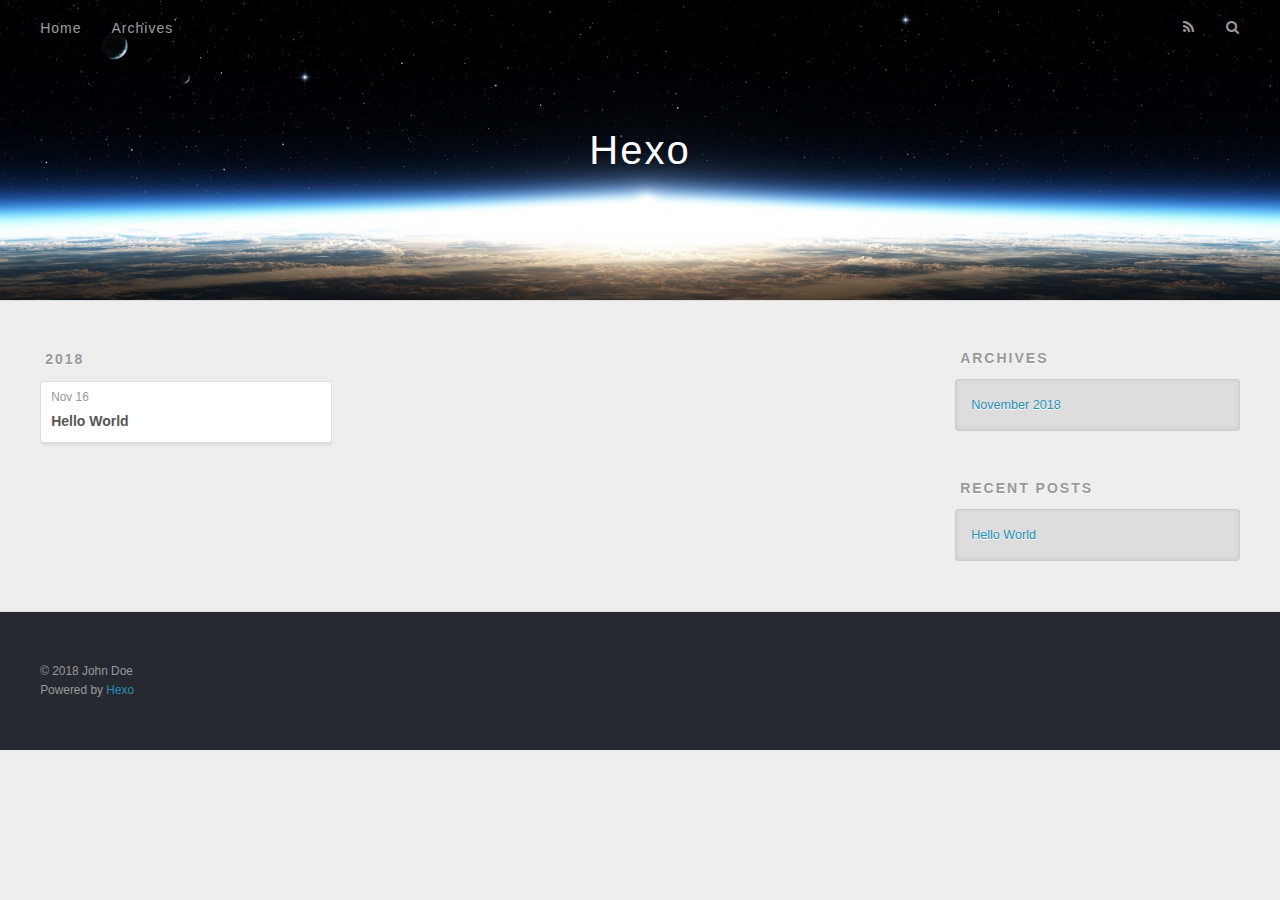
==== archives/index.html @ 85a5ee6f "Site updated: 2018-11-16 16:21:02" ====
<!DOCTYPE html>
<html>
<head><meta name="generator" content="Hexo 3.8.0">
  <meta charset="utf-8">
  

  
  <title>Archives | Hexo</title>
  <meta name="viewport" content="width=device-width, initial-scale=1, maximum-scale=1">
  <meta property="og:type" content="website">
<meta property="og:title" content="Hexo">
<meta property="og:url" content="http://yoursite.com/archives/index.html">
<meta property="og:site_name" content="Hexo">
<meta property="og:locale" content="default">
<meta name="twitter:card" content="summary">
<meta name="twitter:title" content="Hexo">
  
    <link rel="alternate" href="/atom.xml" title="Hexo" type="application/atom+xml">
  
  
    <link rel="icon" href="/favicon.png">
  
  
    <link href="//fonts.googleapis.com/css?family=Source+Code+Pro" rel="stylesheet" type="text/css">
  
  <link rel="stylesheet" href="/css/style.css">
</head>
</html>
<body>
  <div id="container">
    <div id="wrap">
      <header id="header">
  <div id="banner"></div>
  <div id="header-outer" class="outer">
    <div id="header-title" class="inner">
      <h1 id="logo-wrap">
        <a href="/" id="logo">Hexo</a>
      </h1>
      
    </div>
    <div id="header-inner" class="inner">
      <nav id="main-nav">
        <a id="main-nav-toggle" class="nav-icon"></a>
        
          <a class="main-nav-link" href="/">Home</a>
        
          <a class="main-nav-link" href="/archives">Archives</a>
        
      </nav>
      <nav id="sub-nav">
        
          <a id="nav-rss-link" class="nav-icon" href="/atom.xml" title="RSS Feed"></a>
        
        <a id="nav-search-btn" class="nav-icon" title="Search"></a>
      </nav>
      <div id="search-form-wrap">
        <form action="//google.com/search" method="get" accept-charset="UTF-8" class="search-form"><input type="search" name="q" class="search-form-input" placeholder="Search"><button type="submit" class="search-form-submit">&#xF002;</button><input type="hidden" name="sitesearch" value="http://yoursite.com"></form>
      </div>
    </div>
  </div>
</header>
      <div class="outer">
        <section id="main">
  
  
    
    
      
      
      <section class="archives-wrap">
        <div class="archive-year-wrap">
          <a href="/archives/2018" class="archive-year">2018</a>
        </div>
        <div class="archives">
    
    <article class="archive-article archive-type-post">
  <div class="archive-article-inner">
    <header class="archive-article-header">
      <a href="/2018/11/16/hello-world/" class="archive-article-date">
  <time datetime="2018-11-16T08:05:52.995Z" itemprop="datePublished">Nov 16</time>
</a>
      
  
    <h1 itemprop="name">
      <a class="archive-article-title" href="/2018/11/16/hello-world/">Hello World</a>
    </h1>
  

    </header>
  </div>
</article>
  
  
    </div></section>
  


</section>
        
          <aside id="sidebar">
  
    

  
    

  
    
  
    
  <div class="widget-wrap">
    <h3 class="widget-title">Archives</h3>
    <div class="widget">
      <ul class="archive-list"><li class="archive-list-item"><a class="archive-list-link" href="/archives/2018/11/">November 2018</a></li></ul>
    </div>
  </div>


  
    
  <div class="widget-wrap">
    <h3 class="widget-title">Recent Posts</h3>
    <div class="widget">
      <ul>
        
          <li>
            <a href="/2018/11/16/hello-world/">Hello World</a>
          </li>
        
      </ul>
    </div>
  </div>

  
</aside>
        
      </div>
      <footer id="footer">
  
  <div class="outer">
    <div id="footer-info" class="inner">
      &copy; 2018 John Doe<br>
      Powered by <a href="http://hexo.io/" target="_blank">Hexo</a>
    </div>
  </div>
</footer>
    </div>
    <nav id="mobile-nav">
  
    <a href="/" class="mobile-nav-link">Home</a>
  
    <a href="/archives" class="mobile-nav-link">Archives</a>
  
</nav>
    

<script src="//ajax.googleapis.com/ajax/libs/jquery/2.0.3/jquery.min.js"></script>


  <link rel="stylesheet" href="/fancybox/jquery.fancybox.css">
  <script src="/fancybox/jquery.fancybox.pack.js"></script>


<script src="/js/script.js"></script>



  </div>
</body>
</html>
---- css/style.css ----
body {
  width: 100%;
}
body:before,
body:after {
  content: "";
  display: table;
}
body:after {
  clear: both;
}
html,
body,
div,
span,
applet,
object,
iframe,
h1,
h2,
h3,
h4,
h5,
h6,
p,
blockquote,
pre,
a,
abbr,
acronym,
address,
big,
cite,
code,
del,
dfn,
em,
img,
ins,
kbd,
q,
s,
samp,
small,
strike,
strong,
sub,
sup,
tt,
var,
dl,
dt,
dd,
ol,
ul,
li,
fieldset,
form,
label,
legend,
table,
caption,
tbody,
tfoot,
thead,
tr,
th,
td {
  margin: 0;
  padding: 0;
  border: 0;
  outline: 0;
  font-weight: inherit;
  font-style: inherit;
  font-family: inherit;
  font-size: 100%;
  vertical-align: baseline;
}
body {
  line-height: 1;
  color: #000;
  background: #fff;
}
ol,
ul {
  list-style: none;
}
table {
  border-collapse: separate;
  border-spacing: 0;
  vertical-align: middle;
}
caption,
th,
td {
  text-align: left;
  font-weight: normal;
  vertical-align: middle;
}
a img {
  border: none;
}
input,
button {
  margin: 0;
  padding: 0;
}
input::-moz-focus-inner,
button::-moz-focus-inner {
  border: 0;
  padding: 0;
}
@font-face {
  font-family: FontAwesome;
  font-style: normal;
  font-weight: normal;
  src: url("fonts/fontawesome-webfont.eot?v=#4.0.3");
  src: url("fonts/fontawesome-webfont.eot?#iefix&v=#4.0.3") format("embedded-opentype"), url("fonts/fontawesome-webfont.woff?v=#4.0.3") format("woff"), url("fonts/fontawesome-webfont.ttf?v=#4.0.3") format("truetype"), url("fonts/fontawesome-webfont.svg#fontawesomeregular?v=#4.0.3") format("svg");
}
html,
body,
#container {
  height: 100%;
}
body {
  background: #eee;
  font: 14px -apple-system, BlinkMacSystemFont, "Segoe UI", "Roboto", "Oxygen", "Ubuntu", "Cantarell", "Fira Sans", "Droid Sans", "Helvetica Neue", sans-serif;
  -webkit-text-size-adjust: 100%;
}
.outer {
  max-width: 1220px;
  margin: 0 auto;
  padding: 0 20px;
}
.outer:before,
.outer:after {
  content: "";
  display: table;
}
.outer:after {
  clear: both;
}
.inner {
  display: inline;
  float: left;
  width: 98.33333333333333%;
  margin: 0 0.833333333333333%;
}
.left,
.alignleft {
  float: left;
}
.right,
.alignright {
  float: right;
}
.clear {
  clear: both;
}
#container {
  position: relative;
}
.mobile-nav-on {
  overflow: hidden;
}
#wrap {
  height: 100%;
  width: 100%;
  position: absolute;
  top: 0;
  left: 0;
  -webkit-transition: 0.2s ease-out;
  -moz-transition: 0.2s ease-out;
  -ms-transition: 0.2s ease-out;
  transition: 0.2s ease-out;
  z-index: 1;
  background: #eee;
}
.mobile-nav-on #wrap {
  left: 280px;
}
@media screen and (min-width: 768px) {
  #main {
    display: inline;
    float: left;
    width: 73.33333333333333%;
    margin: 0 0.833333333333333%;
  }
}
.article-date,
.article-category-link,
.archive-year,
.widget-title {
  text-decoration: none;
  text-transform: uppercase;
  letter-spacing: 2px;
  color: #999;
  margin-bottom: 1em;
  margin-left: 5px;
  line-height: 1em;
  text-shadow: 0 1px #fff;
  font-weight: bold;
}
.article-inner,
.archive-article-inner {
  background: #fff;
  -webkit-box-shadow: 1px 2px 3px #ddd;
  box-shadow: 1px 2px 3px #ddd;
  border: 1px solid #ddd;
  border-radius: 3px;
}
.article-entry h1,
.widget h1 {
  font-size: 2em;
}
.article-entry h2,
.widget h2 {
  font-size: 1.5em;
}
.article-entry h3,
.widget h3 {
  font-size: 1.3em;
}
.article-entry h4,
.widget h4 {
  font-size: 1.2em;
}
.article-entry h5,
.widget h5 {
  font-size: 1em;
}
.article-entry h6,
.widget h6 {
  font-size: 1em;
  color: #999;
}
.article-entry hr,
.widget hr {
  border: 1px dashed #ddd;
}
.article-entry strong,
.widget strong {
  font-weight: bold;
}
.article-entry em,
.widget em,
.article-entry cite,
.widget cite {
  font-style: italic;
}
.article-entry sup,
.widget sup,
.article-entry sub,
.widget sub {
  font-size: 0.75em;
  line-height: 0;
  position: relative;
  vertical-align: baseline;
}
.article-entry sup,
.widget sup {
  top: -0.5em;
}
.article-entry sub,
.widget sub {
  bottom: -0.2em;
}
.article-entry small,
.widget small {
  font-size: 0.85em;
}
.article-entry acronym,
.widget acronym,
.article-entry abbr,
.widget abbr {
  border-bottom: 1px dotted;
}
.article-entry ul,
.widget ul,
.article-entry ol,
.widget ol,
.article-entry dl,
.widget dl {
  margin: 0 20px;
  line-height: 1.6em;
}
.article-entry ul ul,
.widget ul ul,
.article-entry ol ul,
.widget ol ul,
.article-entry ul ol,
.widget ul ol,
.article-entry ol ol,
.widget ol ol {
  margin-top: 0;
  margin-bottom: 0;
}
.article-entry ul,
.widget ul {
  list-style: disc;
}
.article-entry ol,
.widget ol {
  list-style: decimal;
}
.article-entry dt,
.widget dt {
  font-weight: bold;
}
#header {
  height: 300px;
  position: relative;
  border-bottom: 1px solid #ddd;
}
#header:before,
#header:after {
  content: "";
  position: absolute;
  left: 0;
  right: 0;
  height: 40px;
}
#header:before {
  top: 0;
  background: -webkit-linear-gradient(rgba(0,0,0,0.2), transparent);
  background: -moz-linear-gradient(rgba(0,0,0,0.2), transparent);
  background: -ms-linear-gradient(rgba(0,0,0,0.2), transparent);
  background: linear-gradient(rgba(0,0,0,0.2), transparent);
}
#header:after {
  bottom: 0;
  background: -webkit-linear-gradient(transparent, rgba(0,0,0,0.2));
  background: -moz-linear-gradient(transparent, rgba(0,0,0,0.2));
  background: -ms-linear-gradient(transparent, rgba(0,0,0,0.2));
  background: linear-gradient(transparent, rgba(0,0,0,0.2));
}
#header-outer {
  height: 100%;
  position: relative;
}
#header-inner {
  position: relative;
  overflow: hidden;
}
#banner {
  position: absolute;
  top: 0;
  left: 0;
  width: 100%;
  height: 100%;
  background: url("images/banner.jpg") center #000;
  -webkit-background-size: cover;
  -moz-background-size: cover;
  background-size: cover;
  z-index: -1;
}
#header-title {
  text-align: center;
  height: 40px;
  position: absolute;
  top: 50%;
  left: 0;
  margin-top: -20px;
}
#logo,
#subtitle {
  text-decoration: none;
  color: #fff;
  font-weight: 300;
  text-shadow: 0 1px 4px rgba(0,0,0,0.3);
}
#logo {
  font-size: 40px;
  line-height: 40px;
  letter-spacing: 2px;
}
#subtitle {
  font-size: 16px;
  line-height: 16px;
  letter-spacing: 1px;
}
#subtitle-wrap {
  margin-top: 16px;
}
#main-nav {
  float: left;
  margin-left: -15px;
}
.nav-icon,
.main-nav-link {
  float: left;
  color: #fff;
  opacity: 0.6;
  text-decoration: none;
  text-shadow: 0 1px rgba(0,0,0,0.2);
  -webkit-transition: opacity 0.2s;
  -moz-transition: opacity 0.2s;
  -ms-transition: opacity 0.2s;
  transition: opacity 0.2s;
  display: block;
  padding: 20px 15px;
}
.nav-icon:hover,
.main-nav-link:hover {
  opacity: 1;
}
.nav-icon {
  font-family: FontAwesome;
  text-align: center;
  font-size: 14px;
  width: 14px;
  height: 14px;
  padding: 20px 15px;
  position: relative;
  cursor: pointer;
}
.main-nav-link {
  font-weight: 300;
  letter-spacing: 1px;
}
@media screen and (max-width: 479px) {
  .main-nav-link {
    display: none;
  }
}
#main-nav-toggle {
  display: none;
}
#main-nav-toggle:before {
  content: "\f0c9";
}
@media screen and (max-width: 479px) {
  #main-nav-toggle {
    display: block;
  }
}
#sub-nav {
  float: right;
  margin-right: -15px;
}
#nav-rss-link:before {
  content: "\f09e";
}
#nav-search-btn:before {
  content: "\f002";
}
#search-form-wrap {
  position: absolute;
  top: 15px;
  width: 150px;
  height: 30px;
  right: -150px;
  opacity: 0;
  -webkit-transition: 0.2s ease-out;
  -moz-transition: 0.2s ease-out;
  -ms-transition: 0.2s ease-out;
  transition: 0.2s ease-out;
}
#search-form-wrap.on {
  opacity: 1;
  right: 0;
}
@media screen and (max-width: 479px) {
  #search-form-wrap {
    width: 100%;
    right: -100%;
  }
}
.search-form {
  position: absolute;
  top: 0;
  left: 0;
  right: 0;
  background: #fff;
  padding: 5px 15px;
  border-radius: 15px;
  -webkit-box-shadow: 0 0 10px rgba(0,0,0,0.3);
  box-shadow: 0 0 10px rgba(0,0,0,0.3);
}
.search-form-input {
  border: none;
  background: none;
  color: #555;
  width: 100%;
  font: 13px -apple-system, BlinkMacSystemFont, "Segoe UI", "Roboto", "Oxygen", "Ubuntu", "Cantarell", "Fira Sans", "Droid Sans", "Helvetica Neue", sans-serif;
  outline: none;
}
.search-form-input::-webkit-search-results-decoration,
.search-form-input::-webkit-search-cancel-button {
  -webkit-appearance: none;
}
.search-form-submit {
  position: absolute;
  top: 50%;
  right: 10px;
  margin-top: -7px;
  font: 13px FontAwesome;
  border: none;
  background: none;
  color: #bbb;
  cursor: pointer;
}
.search-form-submit:hover,
.search-form-submit:focus {
  color: #777;
}
.article {
  margin: 50px 0;
}
.article-inner {
  overflow: hidden;
}
.article-meta:before,
.article-meta:after {
  content: "";
  display: table;
}
.article-meta:after {
  clear: both;
}
.article-date {
  float: left;
}
.article-category {
  float: left;
  line-height: 1em;
  color: #ccc;
  text-shadow: 0 1px #fff;
  margin-left: 8px;
}
.article-category:before {
  content: "\2022";
}
.article-category-link {
  margin: 0 12px 1em;
}
.article-header {
  padding: 20px 20px 0;
}
.article-title {
  text-decoration: none;
  font-size: 2em;
  font-weight: bold;
  color: #555;
  line-height: 1.1em;
  -webkit-transition: color 0.2s;
  -moz-transition: color 0.2s;
  -ms-transition: color 0.2s;
  transition: color 0.2s;
}
a.article-title:hover {
  color: #258fb8;
}
.article-entry {
  color: #555;
  padding: 0 20px;
}
.article-entry:before,
.article-entry:after {
  content: "";
  display: table;
}
.article-entry:after {
  clear: both;
}
.article-entry p,
.article-entry table {
  line-height: 1.6em;
  margin: 1.6em 0;
}
.article-entry h1,
.article-entry h2,
.article-entry h3,
.article-entry h4,
.article-entry h5,
.article-entry h6 {
  font-weight: bold;
}
.article-entry h1,
.article-entry h2,
.article-entry h3,
.article-entry h4,
.article-entry h5,
.article-entry h6 {
  line-height: 1.1em;
  margin: 1.1em 0;
}
.article-entry a {
  color: #258fb8;
  text-decoration: none;
}
.article-entry a:hover {
  text-decoration: underline;
}
.article-entry ul,
.article-entry ol,
.article-entry dl {
  margin-top: 1.6em;
  margin-bottom: 1.6em;
}
.article-entry img,
.article-entry video {
  max-width: 100%;
  height: auto;
  display: block;
  margin: auto;
}
.article-entry iframe {
  border: none;
}
.article-entry table {
  width: 100%;
  border-collapse: collapse;
  border-spacing: 0;
}
.article-entry th {
  font-weight: bold;
  border-bottom: 3px solid #ddd;
  padding-bottom: 0.5em;
}
.article-entry td {
  border-bottom: 1px solid #ddd;
  padding: 10px 0;
}
.article-entry blockquote {
  font-family: Georgia, "Times New Roman", serif;
  font-size: 1.4em;
  margin: 1.6em 20px;
  text-align: center;
}
.article-entry blockquote footer {
  font-size: 14px;
  margin: 1.6em 0;
  font-family: -apple-system, BlinkMacSystemFont, "Segoe UI", "Roboto", "Oxygen", "Ubuntu", "Cantarell", "Fira Sans", "Droid Sans", "Helvetica Neue", sans-serif;
}
.article-entry blockquote footer cite:before {
  content: "—";
  padding: 0 0.5em;
}
.article-entry .pullquote {
  text-align: left;
  width: 45%;
  margin: 0;
}
.article-entry .pullquote.left {
  margin-left: 0.5em;
  margin-right: 1em;
}
.article-entry .pullquote.right {
  margin-right: 0.5em;
  margin-left: 1em;
}
.article-entry .caption {
  color: #999;
  display: block;
  font-size: 0.9em;
  margin-top: 0.5em;
  position: relative;
  text-align: center;
}
.article-entry .video-container {
  position: relative;
  padding-top: 56.25%;
  height: 0;
  overflow: hidden;
}
.article-entry .video-container iframe,
.article-entry .video-container object,
.article-entry .video-container embed {
  position: absolute;
  top: 0;
  left: 0;
  width: 100%;
  height: 100%;
  margin-top: 0;
}
.article-more-link a {
  display: inline-block;
  line-height: 1em;
  padding: 6px 15px;
  border-radius: 15px;
  background: #eee;
  color: #999;
  text-shadow: 0 1px #fff;
  text-decoration: none;
}
.article-more-link a:hover {
  background: #258fb8;
  color: #fff;
  text-decoration: none;
  text-shadow: 0 1px #1e7293;
}
.article-footer {
  font-size: 0.85em;
  line-height: 1.6em;
  border-top: 1px solid #ddd;
  padding-top: 1.6em;
  margin: 0 20px 20px;
}
.article-footer:before,
.article-footer:after {
  content: "";
  display: table;
}
.article-footer:after {
  clear: both;
}
.article-footer a {
  color: #999;
  text-decoration: none;
}
.article-footer a:hover {
  color: #555;
}
.article-tag-list-item {
  float: left;
  margin-right: 10px;
}
.article-tag-list-link:before {
  content: "#";
}
.article-comment-link {
  float: right;
}
.article-comment-link:before {
  content: "\f075";
  font-family: FontAwesome;
  padding-right: 8px;
}
.article-share-link {
  cursor: pointer;
  float: right;
  margin-left: 20px;
}
.article-share-link:before {
  content: "\f064";
  font-family: FontAwesome;
  padding-right: 6px;
}
#article-nav {
  position: relative;
}
#article-nav:before,
#article-nav:after {
  content: "";
  display: table;
}
#article-nav:after {
  clear: both;
}
@media screen and (min-width: 768px) {
  #article-nav {
    margin: 50px 0;
  }
  #article-nav:before {
    width: 8px;
    height: 8px;
    position: absolute;
    top: 50%;
    left: 50%;
    margin-top: -4px;
    margin-left: -4px;
    content: "";
    border-radius: 50%;
    background: #ddd;
    -webkit-box-shadow: 0 1px 2px #fff;
    box-shadow: 0 1px 2px #fff;
  }
}
.article-nav-link-wrap {
  text-decoration: none;
  text-shadow: 0 1px #fff;
  color: #999;
  -webkit-box-sizing: border-box;
  -moz-box-sizing: border-box;
  box-sizing: border-box;
  margin-top: 50px;
  text-align: center;
  display: block;
}
.article-nav-link-wrap:hover {
  color: #555;
}
@media screen and (min-width: 768px) {
  .article-nav-link-wrap {
    width: 50%;
    margin-top: 0;
  }
}
@media screen and (min-width: 768px) {
  #article-nav-newer {
    float: left;
    text-align: right;
    padding-right: 20px;
  }
}
@media screen and (min-width: 768px) {
  #article-nav-older {
    float: right;
    text-align: left;
    padding-left: 20px;
  }
}
.article-nav-caption {
  text-transform: uppercase;
  letter-spacing: 2px;
  color: #ddd;
  line-height: 1em;
  font-weight: bold;
}
#article-nav-newer .article-nav-caption {
  margin-right: -2px;
}
.article-nav-title {
  font-size: 0.85em;
  line-height: 1.6em;
  margin-top: 0.5em;
}
.article-share-box {
  position: absolute;
  display: none;
  background: #fff;
  -webkit-box-shadow: 1px 2px 10px rgba(0,0,0,0.2);
  box-shadow: 1px 2px 10px rgba(0,0,0,0.2);
  border-radius: 3px;
  margin-left: -145px;
  overflow: hidden;
  z-index: 1;
}
.article-share-box.on {
  display: block;
}
.article-share-input {
  width: 100%;
  background: none;
  -webkit-box-sizing: border-box;
  -moz-box-sizing: border-box;
  box-sizing: border-box;
  font: 14px -apple-system, BlinkMacSystemFont, "Segoe UI", "Roboto", "Oxygen", "Ubuntu", "Cantarell", "Fira Sans", "Droid Sans", "Helvetica Neue", sans-serif;
  padding: 0 15px;
  color: #555;
  outline: none;
  border: 1px solid #ddd;
  border-radius: 3px 3px 0 0;
  height: 36px;
  line-height: 36px;
}
.article-share-links {
  background: #eee;
}
.article-share-links:before,
.article-share-links:after {
  content: "";
  display: table;
}
.article-share-links:after {
  clear: both;
}
.article-share-twitter,
.article-share-facebook,
.article-share-pinterest,
.article-share-google {
  width: 50px;
  height: 36px;
  display: block;
  float: left;
  position: relative;
  color: #999;
  text-shadow: 0 1px #fff;
}
.article-share-twitter:before,
.article-share-facebook:before,
.article-share-pinterest:before,
.article-share-google:before {
  font-size: 20px;
  font-family: FontAwesome;
  width: 20px;
  height: 20px;
  position: absolute;
  top: 50%;
  left: 50%;
  margin-top: -10px;
  margin-left: -10px;
  text-align: center;
}
.article-share-twitter:hover,
.article-share-facebook:hover,
.article-share-pinterest:hover,
.article-share-google:hover {
  color: #fff;
}
.article-share-twitter:before {
  content: "\f099";
}
.article-share-twitter:hover {
  background: #00aced;
  text-shadow: 0 1px #008abe;
}
.article-share-facebook:before {
  content: "\f09a";
}
.article-share-facebook:hover {
  background: #3b5998;
  text-shadow: 0 1px #2f477a;
}
.article-share-pinterest:before {
  content: "\f0d2";
}
.article-share-pinterest:hover {
  background: #cb2027;
  text-shadow: 0 1px #a21a1f;
}
.article-share-google:before {
  content: "\f0d5";
}
.article-share-google:hover {
  background: #dd4b39;
  text-shadow: 0 1px #be3221;
}
.article-gallery {
  background: #000;
  position: relative;
}
.article-gallery-photos {
  position: relative;
  overflow: hidden;
}
.article-gallery-img {
  display: none;
  max-width: 100%;
}
.article-gallery-img:first-child {
  display: block;
}
.article-gallery-img.loaded {
  position: absolute;
  display: block;
}
.article-gallery-img img {
  display: block;
  max-width: 100%;
  margin: 0 auto;
}
#comments {
  background: #fff;
  -webkit-box-shadow: 1px 2px 3px #ddd;
  box-shadow: 1px 2px 3px #ddd;
  padding: 20px;
  border: 1px solid #ddd;
  border-radius: 3px;
  margin: 50px 0;
}
#comments a {
  color: #258fb8;
}
.archives-wrap {
  margin: 50px 0;
}
.archives:before,
.archives:after {
  content: "";
  display: table;
}
.archives:after {
  clear: both;
}
.archive-year-wrap {
  margin-bottom: 1em;
}
.archives {
  -webkit-column-gap: 10px;
  -moz-column-gap: 10px;
  column-gap: 10px;
}
@media screen and (min-width: 480px) and (max-width: 767px) {
  .archives {
    -webkit-column-count: 2;
    -moz-column-count: 2;
    column-count: 2;
  }
}
@media screen and (min-width: 768px) {
  .archives {
    -webkit-column-count: 3;
    -moz-column-count: 3;
    column-count: 3;
  }
}
.archive-article {
  -webkit-column-break-inside: avoid;
  page-break-inside: avoid;
  overflow: hidden;
  break-inside: avoid-column;
}
.archive-article-inner {
  padding: 10px;
  margin-bottom: 15px;
}
.archive-article-title {
  text-decoration: none;
  font-weight: bold;
  color: #555;
  -webkit-transition: color 0.2s;
  -moz-transition: color 0.2s;
  -ms-transition: color 0.2s;
  transition: color 0.2s;
  line-height: 1.6em;
}
.archive-article-title:hover {
  color: #258fb8;
}
.archive-article-footer {
  margin-top: 1em;
}
.archive-article-date {
  color: #999;
  text-decoration: none;
  font-size: 0.85em;
  line-height: 1em;
  margin-bottom: 0.5em;
  display: block;
}
#page-nav {
  margin: 50px auto;
  background: #fff;
  -webkit-box-shadow: 1px 2px 3px #ddd;
  box-shadow: 1px 2px 3px #ddd;
  border: 1px solid #ddd;
  border-radius: 3px;
  text-align: center;
  color: #999;
  overflow: hidden;
}
#page-nav:before,
#page-nav:after {
  content: "";
  display: table;
}
#page-nav:after {
  clear: both;
}
#page-nav a,
#page-nav span {
  padding: 10px 20px;
  line-height: 1;
  height: 2ex;
}
#page-nav a {
  color: #999;
  text-decoration: none;
}
#page-nav a:hover {
  background: #999;
  color: #fff;
}
#page-nav .prev {
  float: left;
}
#page-nav .next {
  float: right;
}
#page-nav .page-number {
  display: inline-block;
}
@media screen and (max-width: 479px) {
  #page-nav .page-number {
    display: none;
  }
}
#page-nav .current {
  color: #555;
  font-weight: bold;
}
#page-nav .space {
  color: #ddd;
}
#footer {
  background: #262a30;
  padding: 50px 0;
  border-top: 1px solid #ddd;
  color: #999;
}
#footer a {
  color: #258fb8;
  text-decoration: none;
}
#footer a:hover {
  text-decoration: underline;
}
#footer-info {
  line-height: 1.6em;
  font-size: 0.85em;
}
.article-entry pre,
.article-entry .highlight {
  background: #2d2d2d;
  margin: 0 -20px;
  padding: 15px 20px;
  border-style: solid;
  border-color: #ddd;
  border-width: 1px 0;
  overflow: auto;
  color: #ccc;
  line-height: 22.400000000000002px;
}
.article-entry .highlight .gutter pre,
.article-entry .gist .gist-file .gist-data .line-numbers {
  color: #666;
  font-size: 0.85em;
}
.article-entry pre,
.article-entry code {
  font-family: "Source Code Pro", Consolas, Monaco, Menlo, Consolas, monospace;
}
.article-entry code {
  background: #eee;
  text-shadow: 0 1px #fff;
  padding: 0 0.3em;
}
.article-entry pre code {
  background: none;
  text-shadow: none;
  padding: 0;
}
.article-entry .highlight pre {
  border: none;
  margin: 0;
  padding: 0;
}
.article-entry .highlight table {
  margin: 0;
  width: auto;
}
.article-entry .highlight td {
  border: none;
  padding: 0;
}
.article-entry .highlight figcaption {
  font-size: 0.85em;
  color: #999;
  line-height: 1em;
  margin-bottom: 1em;
}
.article-entry .highlight figcaption:before,
.article-entry .highlight figcaption:after {
  content: "";
  display: table;
}
.article-entry .highlight figcaption:after {
  clear: both;
}
.article-entry .highlight figcaption a {
  float: right;
}
.article-entry .highlight .gutter pre {
  text-align: right;
  padding-right: 20px;
}
.article-entry .highlight .line {
  height: 22.400000000000002px;
}
.article-entry .highlight .line.marked {
  background: #515151;
}
.article-entry .gist {
  margin: 0 -20px;
  border-style: solid;
  border-color: #ddd;
  border-width: 1px 0;
  background: #2d2d2d;
  padding: 15px 20px 15px 0;
}
.article-entry .gist .gist-file {
  border: none;
  font-family: "Source Code Pro", Consolas, Monaco, Menlo, Consolas, monospace;
  margin: 0;
}
.article-entry .gist .gist-file .gist-data {
  background: none;
  border: none;
}
.article-entry .gist .gist-file .gist-data .line-numbers {
  background: none;
  border: none;
  padding: 0 20px 0 0;
}
.article-entry .gist .gist-file .gist-data .line-data {
  padding: 0 !important;
}
.article-entry .gist .gist-file .highlight {
  margin: 0;
  padding: 0;
  border: none;
}
.article-entry .gist .gist-file .gist-meta {
  background: #2d2d2d;
  color: #999;
  font: 0.85em -apple-system, BlinkMacSystemFont, "Segoe UI", "Roboto", "Oxygen", "Ubuntu", "Cantarell", "Fira Sans", "Droid Sans", "Helvetica Neue", sans-serif;
  text-shadow: 0 0;
  padding: 0;
  margin-top: 1em;
  margin-left: 20px;
}
.article-entry .gist .gist-file .gist-meta a {
  color: #258fb8;
  font-weight: normal;
}
.article-entry .gist .gist-file .gist-meta a:hover {
  text-decoration: underline;
}
pre .comment,
pre .title {
  color: #999;
}
pre .variable,
pre .attribute,
pre .tag,
pre .regexp,
pre .ruby .constant,
pre .xml .tag .title,
pre .xml .pi,
pre .xml .doctype,
pre .html .doctype,
pre .css .id,
pre .css .class,
pre .css .pseudo {
  color: #f2777a;
}
pre .number,
pre .preprocessor,
pre .built_in,
pre .literal,
pre .params,
pre .constant {
  color: #f99157;
}
pre .class,
pre .ruby .class .title,
pre .css .rules .attribute {
  color: #9c9;
}
pre .string,
pre .value,
pre .inheritance,
pre .header,
pre .ruby .symbol,
pre .xml .cdata {
  color: #9c9;
}
pre .css .hexcolor {
  color: #6cc;
}
pre .function,
pre .python .decorator,
pre .python .title,
pre .ruby .function .title,
pre .ruby .title .keyword,
pre .perl .sub,
pre .javascript .title,
pre .coffeescript .title {
  color: #69c;
}
pre .keyword,
pre .javascript .function {
  color: #c9c;
}
@media screen and (max-width: 479px) {
  #mobile-nav {
    position: absolute;
    top: 0;
    left: 0;
    width: 280px;
    height: 100%;
    background: #191919;
    border-right: 1px solid #fff;
  }
}
@media screen and (max-width: 479px) {
  .mobile-nav-link {
    display: block;
    color: #999;
    text-decoration: none;
    padding: 15px 20px;
    font-weight: bold;
  }
  .mobile-nav-link:hover {
    color: #fff;
  }
}
@media screen and (min-width: 768px) {
  #sidebar {
    display: inline;
    float: left;
    width: 23.333333333333332%;
    margin: 0 0.833333333333333%;
  }
}
.widget-wrap {
  margin: 50px 0;
}
.widget {
  color: #777;
  text-shadow: 0 1px #fff;
  background: #ddd;
  -webkit-box-shadow: 0 -1px 4px #ccc inset;
  box-shadow: 0 -1px 4px #ccc inset;
  border: 1px solid #ccc;
  padding: 15px;
  border-radius: 3px;
}
.widget a {
  color: #258fb8;
  text-decoration: none;
}
.widget a:hover {
  text-decoration: underline;
}
.widget ul ul,
.widget ol ul,
.widget dl ul,
.widget ul ol,
.widget ol ol,
.widget dl ol,
.widget ul dl,
.widget ol dl,
.widget dl dl {
  margin-left: 15px;
  list-style: disc;
}
.widget {
  line-height: 1.6em;
  word-wrap: break-word;
  font-size: 0.9em;
}
.widget ul,
.widget ol {
  list-style: none;
  margin: 0;
}
.widget ul ul,
.widget ol ul,
.widget ul ol,
.widget ol ol {
  margin: 0 20px;
}
.widget ul ul,
.widget ol ul {
  list-style: disc;
}
.widget ul ol,
.widget ol ol {
  list-style: decimal;
}
.category-list-count,
.tag-list-count,
.archive-list-count {
  padding-left: 5px;
  color: #999;
  font-size: 0.85em;
}
.category-list-count:before,
.tag-list-count:before,
.archive-list-count:before {
  content: "(";
}
.category-list-count:after,
.tag-list-count:after,
.archive-list-count:after {
  content: ")";
}
.tagcloud a {
  margin-right: 5px;
  display: inline-block;
}
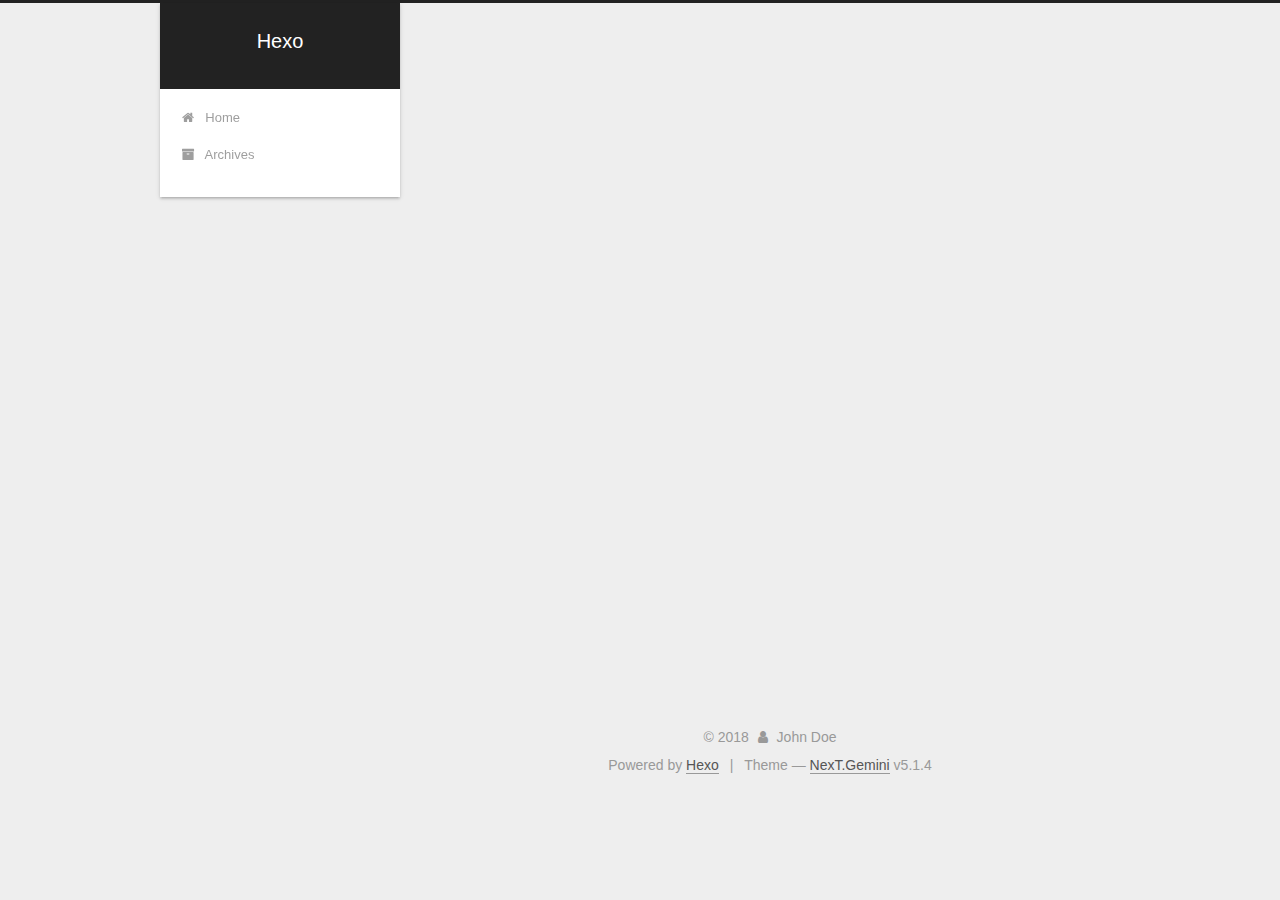
==== commit 28e46625: "Site updated: 2018-11-16 16:28:17" ====
--- a/archives/index.html
+++ b/archives/index.html
@@ -1,170 +1,556 @@
 <!DOCTYPE html>
-<html>
+
+
+
+  
+
+
+<html class="theme-next gemini use-motion" lang="">
 <head><meta name="generator" content="Hexo 3.8.0">
-  <meta charset="utf-8">
-  
-
-  
-  <title>Archives | Hexo</title>
-  <meta name="viewport" content="width=device-width, initial-scale=1, maximum-scale=1">
-  <meta property="og:type" content="website">
+  <meta charset="UTF-8">
+<meta http-equiv="X-UA-Compatible" content="IE=edge">
+<meta name="viewport" content="width=device-width, initial-scale=1, maximum-scale=1">
+<meta name="theme-color" content="#222">
+
+
+
+
+
+
+
+
+
+<meta http-equiv="Cache-Control" content="no-transform">
+<meta http-equiv="Cache-Control" content="no-siteapp">
+
+
+
+
+
+
+
+
+
+
+
+
+
+
+
+
+  
+  
+  <link href="/lib/fancybox/source/jquery.fancybox.css?v=2.1.5" rel="stylesheet" type="text/css">
+
+
+
+
+
+
+
+<link href="/lib/font-awesome/css/font-awesome.min.css?v=4.6.2" rel="stylesheet" type="text/css">
+
+<link href="/css/main.css?v=5.1.4" rel="stylesheet" type="text/css">
+
+
+  <link rel="apple-touch-icon" sizes="180x180" href="/images/apple-touch-icon-next.png?v=5.1.4">
+
+
+  <link rel="icon" type="image/png" sizes="32x32" href="/images/favicon-32x32-next.png?v=5.1.4">
+
+
+  <link rel="icon" type="image/png" sizes="16x16" href="/images/favicon-16x16-next.png?v=5.1.4">
+
+
+  <link rel="mask-icon" href="/images/logo.svg?v=5.1.4" color="#222">
+
+
+
+
+
+  <meta name="keywords" content="Hexo, NexT">
+
+
+
+
+
+
+
+
+
+
+<meta property="og:type" content="website">
 <meta property="og:title" content="Hexo">
 <meta property="og:url" content="http://yoursite.com/archives/index.html">
 <meta property="og:site_name" content="Hexo">
 <meta property="og:locale" content="default">
 <meta name="twitter:card" content="summary">
 <meta name="twitter:title" content="Hexo">
-  
-    <link rel="alternate" href="/atom.xml" title="Hexo" type="application/atom+xml">
-  
-  
-    <link rel="icon" href="/favicon.png">
-  
-  
-    <link href="//fonts.googleapis.com/css?family=Source+Code+Pro" rel="stylesheet" type="text/css">
-  
-  <link rel="stylesheet" href="/css/style.css">
+
+
+
+<script type="text/javascript" id="hexo.configurations">
+  var NexT = window.NexT || {};
+  var CONFIG = {
+    root: '/',
+    scheme: 'Gemini',
+    version: '5.1.4',
+    sidebar: {"position":"left","display":"post","offset":12,"b2t":false,"scrollpercent":false,"onmobile":false},
+    fancybox: true,
+    tabs: true,
+    motion: {"enable":true,"async":false,"transition":{"post_block":"fadeIn","post_header":"slideDownIn","post_body":"slideDownIn","coll_header":"slideLeftIn","sidebar":"slideUpIn"}},
+    duoshuo: {
+      userId: '0',
+      author: 'Author'
+    },
+    algolia: {
+      applicationID: '',
+      apiKey: '',
+      indexName: '',
+      hits: {"per_page":10},
+      labels: {"input_placeholder":"Search for Posts","hits_empty":"We didn't find any results for the search: ${query}","hits_stats":"${hits} results found in ${time} ms"}
+    }
+  };
+</script>
+
+
+
+  <link rel="canonical" href="http://yoursite.com/archives/">
+
+
+
+
+
+  <title>Archive | Hexo</title>
+  
+
+
+
+
+
+
+
+
 </head>
-</html>
-<body>
-  <div id="container">
-    <div id="wrap">
-      <header id="header">
-  <div id="banner"></div>
-  <div id="header-outer" class="outer">
-    <div id="header-title" class="inner">
-      <h1 id="logo-wrap">
-        <a href="/" id="logo">Hexo</a>
-      </h1>
-      
+
+<body itemscope="" itemtype="http://schema.org/WebPage" lang="default">
+
+  
+  
+    
+  
+
+  <div class="container sidebar-position-left page-archive">
+    <div class="headband"></div>
+
+    <header id="header" class="header" itemscope="" itemtype="http://schema.org/WPHeader">
+      <div class="header-inner"><div class="site-brand-wrapper">
+  <div class="site-meta ">
+    
+
+    <div class="custom-logo-site-title">
+      <a href="/" class="brand" rel="start">
+        <span class="logo-line-before"><i></i></span>
+        <span class="site-title">Hexo</span>
+        <span class="logo-line-after"><i></i></span>
+      </a>
     </div>
-    <div id="header-inner" class="inner">
-      <nav id="main-nav">
-        <a id="main-nav-toggle" class="nav-icon"></a>
-        
-          <a class="main-nav-link" href="/">Home</a>
-        
-          <a class="main-nav-link" href="/archives">Archives</a>
-        
-      </nav>
-      <nav id="sub-nav">
-        
-          <a id="nav-rss-link" class="nav-icon" href="/atom.xml" title="RSS Feed"></a>
-        
-        <a id="nav-search-btn" class="nav-icon" title="Search"></a>
-      </nav>
-      <div id="search-form-wrap">
-        <form action="//google.com/search" method="get" accept-charset="UTF-8" class="search-form"><input type="search" name="q" class="search-form-input" placeholder="Search"><button type="submit" class="search-form-submit">&#xF002;</button><input type="hidden" name="sitesearch" value="http://yoursite.com"></form>
+      
+        <p class="site-subtitle"></p>
+      
+  </div>
+
+  <div class="site-nav-toggle">
+    <button>
+      <span class="btn-bar"></span>
+      <span class="btn-bar"></span>
+      <span class="btn-bar"></span>
+    </button>
+  </div>
+</div>
+
+<nav class="site-nav">
+  
+
+  
+    <ul id="menu" class="menu">
+      
+        
+        <li class="menu-item menu-item-home">
+          <a href="/" rel="section">
+            
+              <i class="menu-item-icon fa fa-fw fa-home"></i> <br>
+            
+            Home
+          </a>
+        </li>
+      
+        
+        <li class="menu-item menu-item-archives">
+          <a href="/archives/" rel="section">
+            
+              <i class="menu-item-icon fa fa-fw fa-archive"></i> <br>
+            
+            Archives
+          </a>
+        </li>
+      
+
+      
+    </ul>
+  
+
+  
+</nav>
+
+
+
+ </div>
+    </header>
+
+    <main id="main" class="main">
+      <div class="main-inner">
+        <div class="content-wrap">
+          <div id="content" class="content">
+            
+
+  
+  
+  
+  <div class="post-block archive">
+    <div id="posts" class="posts-collapse">
+      <span class="archive-move-on"></span>
+
+      <span class="archive-page-counter">
+        
+        
+        
+          
+        
+        Um..! 1 post. Keep on posting.
+      </span>
+
+      
+
+        
+        
+        
+
+        
+          
+          <div class="collection-title">
+            <h1 class="archive-year" id="archive-year-2018">2018</h1>
+          </div>
+        
+        
+
+        
+
+  <article class="post post-type-normal" itemscope="" itemtype="http://schema.org/Article">
+    <header class="post-header">
+
+      <h2 class="post-title">
+        
+            <a class="post-title-link" href="/2018/11/16/hello-world/" itemprop="url">
+              
+                <span itemprop="name">Hello World</span>
+              
+            </a>
+        
+      </h2>
+
+      <div class="post-meta">
+        <time class="post-time" itemprop="dateCreated" datetime="2018-11-16T16:05:52+08:00" content="2018-11-16">
+          11-16
+        </time>
       </div>
+
+    </header>
+  </article>
+
+
+
+      
+
     </div>
   </div>
-</header>
-      <div class="outer">
-        <section id="main">
-  
-  
-    
-    
-      
-      
-      <section class="archives-wrap">
-        <div class="archive-year-wrap">
-          <a href="/archives/2018" class="archive-year">2018</a>
+  
+  
+  
+
+  
+
+
+
+          </div>
+          
+
+
+          
+
         </div>
-        <div class="archives">
-    
-    <article class="archive-article archive-type-post">
-  <div class="archive-article-inner">
-    <header class="archive-article-header">
-      <a href="/2018/11/16/hello-world/" class="archive-article-date">
-  <time datetime="2018-11-16T08:05:52.995Z" itemprop="datePublished">Nov 16</time>
-</a>
-      
-  
-    <h1 itemprop="name">
-      <a class="archive-article-title" href="/2018/11/16/hello-world/">Hello World</a>
-    </h1>
-  
-
-    </header>
-  </div>
-</article>
-  
-  
-    </div></section>
-  
-
-
-</section>
-        
-          <aside id="sidebar">
-  
-    
-
-  
-    
-
-  
-    
-  
-    
-  <div class="widget-wrap">
-    <h3 class="widget-title">Archives</h3>
-    <div class="widget">
-      <ul class="archive-list"><li class="archive-list-item"><a class="archive-list-link" href="/archives/2018/11/">November 2018</a></li></ul>
+        
+          
+  
+  <div class="sidebar-toggle">
+    <div class="sidebar-toggle-line-wrap">
+      <span class="sidebar-toggle-line sidebar-toggle-line-first"></span>
+      <span class="sidebar-toggle-line sidebar-toggle-line-middle"></span>
+      <span class="sidebar-toggle-line sidebar-toggle-line-last"></span>
     </div>
   </div>
 
-
-  
+  <aside id="sidebar" class="sidebar">
     
-  <div class="widget-wrap">
-    <h3 class="widget-title">Recent Posts</h3>
-    <div class="widget">
-      <ul>
-        
-          <li>
-            <a href="/2018/11/16/hello-world/">Hello World</a>
-          </li>
-        
-      </ul>
+    <div class="sidebar-inner">
+
+      
+
+      
+
+      <section class="site-overview-wrap sidebar-panel sidebar-panel-active">
+        <div class="site-overview">
+          <div class="site-author motion-element" itemprop="author" itemscope="" itemtype="http://schema.org/Person">
+            
+              <p class="site-author-name" itemprop="name">John Doe</p>
+              <p class="site-description motion-element" itemprop="description"></p>
+          </div>
+
+          <nav class="site-state motion-element">
+
+            
+              <div class="site-state-item site-state-posts">
+              
+                <a href="/archives/">
+              
+                  <span class="site-state-item-count">1</span>
+                  <span class="site-state-item-name">posts</span>
+                </a>
+              </div>
+            
+
+            
+
+            
+
+          </nav>
+
+          
+
+          
+
+          
+          
+
+          
+          
+
+          
+
+        </div>
+      </section>
+
+      
+
+      
+
     </div>
+  </aside>
+
+
+        
+      </div>
+    </main>
+
+    <footer id="footer" class="footer">
+      <div class="footer-inner">
+        <div class="copyright">&copy; <span itemprop="copyrightYear">2018</span>
+  <span class="with-love">
+    <i class="fa fa-user"></i>
+  </span>
+  <span class="author" itemprop="copyrightHolder">John Doe</span>
+
+  
+</div>
+
+
+  <div class="powered-by">Powered by <a class="theme-link" target="_blank" href="https://hexo.io">Hexo</a></div>
+
+
+
+  <span class="post-meta-divider">|</span>
+
+
+
+  <div class="theme-info">Theme &mdash; <a class="theme-link" target="_blank" href="https://github.com/iissnan/hexo-theme-next">NexT.Gemini</a> v5.1.4</div>
+
+
+
+
+        
+
+
+
+
+
+
+
+        
+      </div>
+    </footer>
+
+    
+      <div class="back-to-top">
+        <i class="fa fa-arrow-up"></i>
+        
+      </div>
+    
+
+    
+
   </div>
 
   
-</aside>
-        
-      </div>
-      <footer id="footer">
-  
-  <div class="outer">
-    <div id="footer-info" class="inner">
-      &copy; 2018 John Doe<br>
-      Powered by <a href="http://hexo.io/" target="_blank">Hexo</a>
-    </div>
-  </div>
-</footer>
-    </div>
-    <nav id="mobile-nav">
-  
-    <a href="/" class="mobile-nav-link">Home</a>
-  
-    <a href="/archives" class="mobile-nav-link">Archives</a>
-  
-</nav>
-    
-
-<script src="//ajax.googleapis.com/ajax/libs/jquery/2.0.3/jquery.min.js"></script>
-
-
-  <link rel="stylesheet" href="/fancybox/jquery.fancybox.css">
-  <script src="/fancybox/jquery.fancybox.pack.js"></script>
-
-
-<script src="/js/script.js"></script>
-
-
-
-  </div>
+
+<script type="text/javascript">
+  if (Object.prototype.toString.call(window.Promise) !== '[object Function]') {
+    window.Promise = null;
+  }
+</script>
+
+
+
+
+
+
+
+
+
+  
+
+
+
+
+
+
+
+
+
+
+
+
+  
+  
+    <script type="text/javascript" src="/lib/jquery/index.js?v=2.1.3"></script>
+  
+
+  
+  
+    <script type="text/javascript" src="/lib/fastclick/lib/fastclick.min.js?v=1.0.6"></script>
+  
+
+  
+  
+    <script type="text/javascript" src="/lib/jquery_lazyload/jquery.lazyload.js?v=1.9.7"></script>
+  
+
+  
+  
+    <script type="text/javascript" src="/lib/velocity/velocity.min.js?v=1.2.1"></script>
+  
+
+  
+  
+    <script type="text/javascript" src="/lib/velocity/velocity.ui.min.js?v=1.2.1"></script>
+  
+
+  
+  
+    <script type="text/javascript" src="/lib/fancybox/source/jquery.fancybox.pack.js?v=2.1.5"></script>
+  
+
+
+  
+
+
+  <script type="text/javascript" src="/js/src/utils.js?v=5.1.4"></script>
+
+  <script type="text/javascript" src="/js/src/motion.js?v=5.1.4"></script>
+
+
+
+  
+  
+
+
+  <script type="text/javascript" src="/js/src/affix.js?v=5.1.4"></script>
+
+  <script type="text/javascript" src="/js/src/schemes/pisces.js?v=5.1.4"></script>
+
+
+
+  
+
+  
+
+
+  <script type="text/javascript" src="/js/src/bootstrap.js?v=5.1.4"></script>
+
+
+
+  
+
+
+  
+
+
+
+
+	
+
+
+
+
+
+  
+
+
+
+
+
+  
+
+
+
+
+
+
+
+
+
+
+
+
+  
+
+
+
+
+
+  
+
+  
+
+  
+
+  
+  
+
+  
+
+  
+
+  
+
 </body>
-</html>+</html>
--- a/css/main.css
+++ b/css/main.css
@@ -0,0 +1,3123 @@
+/* normalize.css v3.0.2 | MIT License | git.io/normalize */
+html {
+  font-family: sans-serif; /* 1 */
+  -ms-text-size-adjust: 100%; /* 2 */
+  -webkit-text-size-adjust: 100%; /* 2 */
+}
+body {
+  margin: 0;
+}
+article,
+aside,
+details,
+figcaption,
+figure,
+footer,
+header,
+hgroup,
+main,
+menu,
+nav,
+section,
+summary {
+  display: block;
+}
+audio,
+canvas,
+progress,
+video {
+  display: inline-block; /* 1 */
+  vertical-align: baseline; /* 2 */
+}
+audio:not([controls]) {
+  display: none;
+  height: 0;
+}
+[hidden],
+template {
+  display: none;
+}
+a {
+  background-color: transparent;
+}
+a:active,
+a:hover {
+  outline: 0;
+}
+abbr[title] {
+  border-bottom: 1px dotted;
+}
+b,
+strong {
+  font-weight: bold;
+}
+dfn {
+  font-style: italic;
+}
+h1 {
+  font-size: 2em;
+  margin: 0.67em 0;
+}
+mark {
+  background: #ff0;
+  color: #000;
+}
+small {
+  font-size: 80%;
+}
+sub,
+sup {
+  font-size: 75%;
+  line-height: 0;
+  position: relative;
+  vertical-align: baseline;
+}
+sup {
+  top: -0.5em;
+}
+sub {
+  bottom: -0.25em;
+}
+img {
+  border: 0;
+}
+svg:not(:root) {
+  overflow: hidden;
+}
+figure {
+  margin: 1em 40px;
+}
+hr {
+  -moz-box-sizing: content-box;
+  box-sizing: content-box;
+  height: 0;
+}
+pre {
+  overflow: auto;
+}
+code,
+kbd,
+pre,
+samp {
+  font-family: monospace, monospace;
+  font-size: 1em;
+}
+button,
+input,
+optgroup,
+select,
+textarea {
+  color: inherit; /* 1 */
+  font: inherit; /* 2 */
+  margin: 0; /* 3 */
+}
+button {
+  overflow: visible;
+}
+button,
+select {
+  text-transform: none;
+}
+button,
+html input[type="button"],
+input[type="reset"],
+input[type="submit"] {
+  -webkit-appearance: button; /* 2 */
+  cursor: pointer; /* 3 */
+}
+button[disabled],
+html input[disabled] {
+  cursor: default;
+}
+button::-moz-focus-inner,
+input::-moz-focus-inner {
+  border: 0;
+  padding: 0;
+}
+input {
+  line-height: normal;
+}
+input[type="checkbox"],
+input[type="radio"] {
+  box-sizing: border-box; /* 1 */
+  padding: 0; /* 2 */
+}
+input[type="number"]::-webkit-inner-spin-button,
+input[type="number"]::-webkit-outer-spin-button {
+  height: auto;
+}
+input[type="search"] {
+  -webkit-appearance: textfield; /* 1 */
+  -moz-box-sizing: content-box;
+  -webkit-box-sizing: content-box; /* 2 */
+  box-sizing: content-box;
+}
+input[type="search"]::-webkit-search-cancel-button,
+input[type="search"]::-webkit-search-decoration {
+  -webkit-appearance: none;
+}
+fieldset {
+  border: 1px solid #c0c0c0;
+  margin: 0 2px;
+  padding: 0.35em 0.625em 0.75em;
+}
+legend {
+  border: 0; /* 1 */
+  padding: 0; /* 2 */
+}
+textarea {
+  overflow: auto;
+}
+optgroup {
+  font-weight: bold;
+}
+table {
+  border-collapse: collapse;
+  border-spacing: 0;
+}
+td,
+th {
+  padding: 0;
+}
+::selection {
+  background: #262a30;
+  color: #fff;
+}
+body {
+  position: relative;
+  font-family: 'Lato', "PingFang SC", "Microsoft YaHei", sans-serif;
+  font-size: 14px;
+  line-height: 2;
+  color: #555;
+  background: #eee;
+}
+@media (max-width: 767px) {
+  body {
+    padding-right: 0 !important;
+  }
+}
+@media (min-width: 768px) and (max-width: 991px) {
+  body {
+    padding-right: 0 !important;
+  }
+}
+@media (min-width: 1600px) {
+  body {
+    font-size: 16px;
+  }
+}
+h1,
+h2,
+h3,
+h4,
+h5,
+h6 {
+  margin: 0;
+  padding: 0;
+  font-weight: bold;
+  line-height: 1.5;
+  font-family: 'Lato', "PingFang SC", "Microsoft YaHei", sans-serif;
+}
+h2,
+h3,
+h4,
+h5,
+h6 {
+  margin: 20px 0 15px;
+}
+h1 {
+  font-size: 22px;
+}
+@media (max-width: 767px) {
+  h1 {
+    font-size: 18px;
+  }
+}
+h2 {
+  font-size: 20px;
+}
+@media (max-width: 767px) {
+  h2 {
+    font-size: 16px;
+  }
+}
+h3 {
+  font-size: 18px;
+}
+@media (max-width: 767px) {
+  h3 {
+    font-size: 14px;
+  }
+}
+h4 {
+  font-size: 16px;
+}
+@media (max-width: 767px) {
+  h4 {
+    font-size: 12px;
+  }
+}
+h5 {
+  font-size: 14px;
+}
+@media (max-width: 767px) {
+  h5 {
+    font-size: 10px;
+  }
+}
+h6 {
+  font-size: 12px;
+}
+@media (max-width: 767px) {
+  h6 {
+    font-size: 8px;
+  }
+}
+p {
+  margin: 0 0 20px 0;
+}
+a {
+  color: #555;
+  text-decoration: none;
+  outline: none;
+  border-bottom: 1px solid #999;
+  word-wrap: break-word;
+}
+a:hover {
+  color: #222;
+  border-bottom-color: #222;
+}
+blockquote {
+  margin: 0;
+  padding: 0;
+}
+img {
+  display: block;
+  margin: auto;
+  max-width: 100%;
+  height: auto;
+}
+hr {
+  margin: 40px 0;
+  height: 3px;
+  border: none;
+  background-color: #ddd;
+  background-image: repeating-linear-gradient(-45deg, #fff, #fff 4px, transparent 4px, transparent 8px);
+}
+blockquote {
+  padding: 0 15px;
+  color: #666;
+  border-left: 4px solid #ddd;
+}
+blockquote cite::before {
+  content: "-";
+  padding: 0 5px;
+}
+dt {
+  font-weight: 700;
+}
+dd {
+  margin: 0;
+  padding: 0;
+}
+kbd {
+  border: 1px solid #ccc;
+  border-radius: 0.2em;
+  box-shadow: 0.1em 0.1em 0.2em rgba(0,0,0,0.1);
+  background-color: #f9f9f9;
+  font-family: inherit;
+  background-image: -webkit-linear-gradient(top, #eee, #fff, #eee);
+  padding: 0.1em 0.3em;
+  white-space: nowrap;
+}
+.text-left {
+  text-align: left;
+}
+.text-center {
+  text-align: center;
+}
+.text-right {
+  text-align: right;
+}
+.text-justify {
+  text-align: justify;
+}
+.text-nowrap {
+  white-space: nowrap;
+}
+.text-lowercase {
+  text-transform: lowercase;
+}
+.text-uppercase {
+  text-transform: uppercase;
+}
+.text-capitalize {
+  text-transform: capitalize;
+}
+.center-block {
+  display: block;
+  margin-left: auto;
+  margin-right: auto;
+}
+.clearfix:before,
+.clearfix:after {
+  content: " ";
+  display: table;
+}
+.clearfix:after {
+  clear: both;
+}
+.pullquote {
+  width: 45%;
+}
+.pullquote.left {
+  float: left;
+  margin-left: 5px;
+  margin-right: 10px;
+}
+.pullquote.right {
+  float: right;
+  margin-left: 10px;
+  margin-right: 5px;
+}
+.affix.affix.affix {
+  position: fixed;
+}
+.translation {
+  margin-top: -20px;
+  font-size: 14px;
+  color: #999;
+}
+.scrollbar-measure {
+  width: 100px;
+  height: 100px;
+  overflow: scroll;
+  position: absolute;
+  top: -9999px;
+}
+.use-motion .motion-element {
+  opacity: 0;
+}
+table {
+  margin: 20px 0;
+  width: 100%;
+  border-collapse: collapse;
+  border-spacing: 0;
+  border: 1px solid #ddd;
+  font-size: 14px;
+  table-layout: fixed;
+  word-wrap: break-all;
+}
+table>tbody>tr:nth-of-type(odd) {
+  background-color: #f9f9f9;
+}
+table>tbody>tr:hover {
+  background-color: #f5f5f5;
+}
+caption,
+th,
+td {
+  padding: 8px;
+  text-align: left;
+  vertical-align: middle;
+  font-weight: normal;
+}
+th,
+td {
+  border-bottom: 3px solid #ddd;
+  border-right: 1px solid #eee;
+}
+th {
+  padding-bottom: 10px;
+  font-weight: 700;
+}
+td {
+  border-bottom-width: 1px;
+}
+html,
+body {
+  height: 100%;
+}
+.container {
+  position: relative;
+  min-height: 100%;
+}
+.header-inner {
+  margin: 0 auto;
+  padding: 100px 0 70px;
+  width: calc(100% - 252px);
+}
+@media (min-width: 1600px) {
+  .container .header-inner {
+    width: 900px;
+  }
+}
+.main {
+  padding-bottom: 150px;
+}
+.main-inner {
+  margin: 0 auto;
+  width: calc(100% - 252px);
+}
+@media (min-width: 1600px) {
+  .container .main-inner {
+    width: 900px;
+  }
+}
+.footer {
+  position: absolute;
+  left: 0;
+  bottom: 0;
+  width: 100%;
+  min-height: 50px;
+}
+.footer-inner {
+  box-sizing: border-box;
+  margin: 20px auto;
+  width: calc(100% - 252px);
+}
+@media (min-width: 1600px) {
+  .container .footer-inner {
+    width: 900px;
+  }
+}
+pre,
+.highlight {
+  overflow: auto;
+  margin: 20px 0;
+  padding: 0;
+  font-size: 13px;
+  color: #4d4d4c;
+  background: #f7f7f7;
+  line-height: 1.6;
+}
+pre,
+code {
+  font-family: consolas, Menlo, "PingFang SC", "Microsoft YaHei", monospace;
+}
+code {
+  padding: 2px 4px;
+  word-wrap: break-word;
+  color: #555;
+  background: #eee;
+  border-radius: 3px;
+  font-size: 13px;
+}
+pre {
+  padding: 10px;
+}
+pre code {
+  padding: 0;
+  color: #4d4d4c;
+  background: none;
+  text-shadow: none;
+}
+.highlight {
+  border-radius: 1px;
+}
+.highlight pre {
+  border: none;
+  margin: 0;
+  padding: 10px 0;
+}
+.highlight table {
+  margin: 0;
+  width: auto;
+  border: none;
+}
+.highlight td {
+  border: none;
+  padding: 0;
+}
+.highlight figcaption {
+  font-size: 1em;
+  color: #4d4d4c;
+  line-height: 1em;
+  margin-bottom: 1em;
+}
+.highlight figcaption:before,
+.highlight figcaption:after {
+  content: " ";
+  display: table;
+}
+.highlight figcaption:after {
+  clear: both;
+}
+.highlight figcaption a {
+  float: right;
+  color: #4d4d4c;
+}
+.highlight figcaption a:hover {
+  border-bottom-color: #4d4d4c;
+}
+.highlight .gutter pre {
+  padding-left: 10px;
+  padding-right: 10px;
+  color: #869194;
+  text-align: right;
+  background-color: #eff2f3;
+}
+.highlight .code pre {
+  width: 100%;
+  padding-left: 10px;
+  padding-right: 10px;
+  background-color: #f7f7f7;
+}
+.highlight .line {
+  height: 20px;
+}
+.gutter {
+  -webkit-user-select: none;
+  -moz-user-select: none;
+  -ms-user-select: none;
+  user-select: none;
+}
+.gist table {
+  width: auto;
+}
+.gist table td {
+  border: none;
+}
+pre .deletion {
+  background: #fdd;
+}
+pre .addition {
+  background: #dfd;
+}
+pre .meta {
+  color: #8959a8;
+}
+pre .comment {
+  color: #8e908c;
+}
+pre .variable,
+pre .attribute,
+pre .tag,
+pre .regexp,
+pre .ruby .constant,
+pre .xml .tag .title,
+pre .xml .pi,
+pre .xml .doctype,
+pre .html .doctype,
+pre .css .id,
+pre .css .class,
+pre .css .pseudo {
+  color: #c82829;
+}
+pre .number,
+pre .preprocessor,
+pre .built_in,
+pre .literal,
+pre .params,
+pre .constant,
+pre .command {
+  color: #f5871f;
+}
+pre .ruby .class .title,
+pre .css .rules .attribute,
+pre .string,
+pre .value,
+pre .inheritance,
+pre .header,
+pre .ruby .symbol,
+pre .xml .cdata,
+pre .special,
+pre .number,
+pre .formula {
+  color: #718c00;
+}
+pre .title,
+pre .css .hexcolor {
+  color: #3e999f;
+}
+pre .function,
+pre .python .decorator,
+pre .python .title,
+pre .ruby .function .title,
+pre .ruby .title .keyword,
+pre .perl .sub,
+pre .javascript .title,
+pre .coffeescript .title {
+  color: #4271ae;
+}
+pre .keyword,
+pre .javascript .function {
+  color: #8959a8;
+}
+.full-image.full-image.full-image.full-image {
+  border: none;
+  max-width: 100%;
+  width: auto;
+  margin: 20px auto 25px;
+}
+@media (min-width: 992px) {
+  .full-image.full-image.full-image.full-image {
+    max-width: none;
+    width: 118%;
+    margin: 0 -9%;
+  }
+}
+.blockquote-center,
+.page-home .post-type-quote blockquote,
+.page-post-detail .post-type-quote blockquote {
+  position: relative;
+  margin: 40px 0;
+  padding: 0;
+  border-left: none;
+  text-align: center;
+}
+.blockquote-center::before,
+.page-home .post-type-quote blockquote::before,
+.page-post-detail .post-type-quote blockquote::before,
+.blockquote-center::after,
+.page-home .post-type-quote blockquote::after,
+.page-post-detail .post-type-quote blockquote::after {
+  position: absolute;
+  content: ' ';
+  display: block;
+  width: 100%;
+  height: 24px;
+  opacity: 0.2;
+  background-repeat: no-repeat;
+  background-position: 0 -6px;
+  background-size: 22px 22px;
+}
+.blockquote-center::before,
+.page-home .post-type-quote blockquote::before,
+.page-post-detail .post-type-quote blockquote::before {
+  top: -20px;
+  background-image: url("../images/quote-l.svg");
+  border-top: 1px solid #ccc;
+}
+.blockquote-center::after,
+.page-home .post-type-quote blockquote::after,
+.page-post-detail .post-type-quote blockquote::after {
+  bottom: -20px;
+  background-image: url("../images/quote-r.svg");
+  border-bottom: 1px solid #ccc;
+  background-position: 100% 8px;
+}
+.blockquote-center p,
+.page-home .post-type-quote blockquote p,
+.page-post-detail .post-type-quote blockquote p,
+.blockquote-center div,
+.page-home .post-type-quote blockquote div,
+.page-post-detail .post-type-quote blockquote div {
+  text-align: center;
+}
+.post .post-body .group-picture img {
+  box-sizing: border-box;
+  padding: 0 3px;
+  border: none;
+}
+.post .group-picture-row {
+  overflow: hidden;
+  margin-top: 6px;
+}
+.post .group-picture-row:first-child {
+  margin-top: 0;
+}
+.post .group-picture-column {
+  float: left;
+}
+.page-post-detail .post-body .group-picture-column {
+  float: none;
+  margin-top: 10px;
+  width: auto !important;
+}
+.page-post-detail .post-body .group-picture-column img {
+  margin: 0 auto;
+}
+.page-archive .group-picture-container {
+  overflow: hidden;
+}
+.page-archive .group-picture-row {
+  float: left;
+}
+.page-archive .group-picture-row:first-child {
+  margin-top: 6px;
+}
+.page-archive .group-picture-column {
+  max-width: 150px;
+  max-height: 150px;
+}
+.post-body .note {
+  position: relative;
+  padding: 15px;
+  margin-bottom: 20px;
+  border: 1px solid #eee;
+  border-left-width: 5px;
+  border-radius: 3px;
+}
+.post-body .note h2,
+.post-body .note h3,
+.post-body .note h4,
+.post-body .note h5,
+.post-body .note h6 {
+  margin-top: 0;
+  margin-bottom: 0;
+  border-bottom: initial;
+  padding-top: 0 !important;
+}
+.post-body .note p:first-child,
+.post-body .note ul:first-child,
+.post-body .note ol:first-child,
+.post-body .note table:first-child,
+.post-body .note pre:first-child,
+.post-body .note blockquote:first-child {
+  margin-top: 0;
+}
+.post-body .note p:last-child,
+.post-body .note ul:last-child,
+.post-body .note ol:last-child,
+.post-body .note table:last-child,
+.post-body .note pre:last-child,
+.post-body .note blockquote:last-child {
+  margin-bottom: 0;
+}
+.post-body .note.default {
+  border-left-color: #777;
+}
+.post-body .note.default h2,
+.post-body .note.default h3,
+.post-body .note.default h4,
+.post-body .note.default h5,
+.post-body .note.default h6 {
+  color: #777;
+}
+.post-body .note.primary {
+  border-left-color: #6f42c1;
+}
+.post-body .note.primary h2,
+.post-body .note.primary h3,
+.post-body .note.primary h4,
+.post-body .note.primary h5,
+.post-body .note.primary h6 {
+  color: #6f42c1;
+}
+.post-body .note.info {
+  border-left-color: #428bca;
+}
+.post-body .note.info h2,
+.post-body .note.info h3,
+.post-body .note.info h4,
+.post-body .note.info h5,
+.post-body .note.info h6 {
+  color: #428bca;
+}
+.post-body .note.success {
+  border-left-color: #5cb85c;
+}
+.post-body .note.success h2,
+.post-body .note.success h3,
+.post-body .note.success h4,
+.post-body .note.success h5,
+.post-body .note.success h6 {
+  color: #5cb85c;
+}
+.post-body .note.warning {
+  border-left-color: #f0ad4e;
+}
+.post-body .note.warning h2,
+.post-body .note.warning h3,
+.post-body .note.warning h4,
+.post-body .note.warning h5,
+.post-body .note.warning h6 {
+  color: #f0ad4e;
+}
+.post-body .note.danger {
+  border-left-color: #d9534f;
+}
+.post-body .note.danger h2,
+.post-body .note.danger h3,
+.post-body .note.danger h4,
+.post-body .note.danger h5,
+.post-body .note.danger h6 {
+  color: #d9534f;
+}
+.post-body .label {
+  display: inline;
+  padding: 0 2px;
+  white-space: nowrap;
+}
+.post-body .label.default {
+  background-color: #f0f0f0;
+}
+.post-body .label.primary {
+  background-color: #efe6f7;
+}
+.post-body .label.info {
+  background-color: #e5f2f8;
+}
+.post-body .label.success {
+  background-color: #e7f4e9;
+}
+.post-body .label.warning {
+  background-color: #fcf6e1;
+}
+.post-body .label.danger {
+  background-color: #fae8eb;
+}
+.post-body .tabs {
+  position: relative;
+  display: block;
+  margin-bottom: 20px;
+  padding-top: 10px;
+}
+.post-body .tabs ul.nav-tabs {
+  margin: 0;
+  padding: 0;
+  display: flex;
+  margin-bottom: -1px;
+}
+@media (max-width: 413px) {
+  .post-body .tabs ul.nav-tabs {
+    display: block;
+    margin-bottom: 5px;
+  }
+}
+.post-body .tabs ul.nav-tabs li.tab {
+  list-style-type: none !important;
+  margin: 0 0.25em 0 0;
+  border-top: 3px solid transparent;
+  border-left: 1px solid transparent;
+  border-right: 1px solid transparent;
+}
+@media (max-width: 413px) {
+  .post-body .tabs ul.nav-tabs li.tab {
+    margin: initial;
+    border-top: 1px solid transparent;
+    border-left: 3px solid transparent;
+    border-right: 1px solid transparent;
+    border-bottom: 1px solid transparent;
+  }
+}
+.post-body .tabs ul.nav-tabs li.tab a {
+  outline: 0;
+  border-bottom: initial;
+  display: block;
+  line-height: 1.8em;
+  padding: 0.25em 0.75em;
+  transition-duration: 0.2s;
+  transition-timing-function: ease-out;
+  transition-delay: 0s;
+}
+.post-body .tabs ul.nav-tabs li.tab a i {
+  width: 1.285714285714286em;
+}
+.post-body .tabs ul.nav-tabs li.tab.active {
+  border-top: 3px solid #fc6423;
+  border-left: 1px solid #ddd;
+  border-right: 1px solid #ddd;
+  background-color: #fff;
+}
+@media (max-width: 413px) {
+  .post-body .tabs ul.nav-tabs li.tab.active {
+    border-top: 1px solid #ddd;
+    border-left: 3px solid #fc6423;
+    border-right: 1px solid #ddd;
+    border-bottom: 1px solid #ddd;
+  }
+}
+.post-body .tabs ul.nav-tabs li.tab.active a {
+  cursor: default;
+  color: #555;
+}
+.post-body .tabs .tab-content {
+  background-color: #fff;
+}
+.post-body .tabs .tab-content .tab-pane {
+  border: 1px solid #ddd;
+  padding: 20px 20px 0 20px;
+}
+.post-body .tabs .tab-content .tab-pane:not(.active) {
+  display: none !important;
+}
+.post-body .tabs .tab-content .tab-pane.active {
+  display: block !important;
+}
+.btn {
+  display: inline-block;
+  padding: 0 20px;
+  font-size: 14px;
+  color: #555;
+  background: #fff;
+  border: 2px solid #555;
+  text-decoration: none;
+  border-radius: 2px;
+  transition-property: background-color;
+  transition-duration: 0.2s;
+  transition-timing-function: ease-in-out;
+  transition-delay: 0s;
+  line-height: 2;
+}
+.btn:hover {
+  border-color: #222;
+  color: #fff;
+  background: #222;
+}
+.btn +.btn {
+  margin: 0 0 8px 8px;
+}
+.btn .fa-fw {
+  width: 1.285714285714286em;
+  text-align: left;
+}
+.btn-bar {
+  display: block;
+  width: 22px;
+  height: 2px;
+  background: #555;
+  border-radius: 1px;
+}
+.btn-bar+.btn-bar {
+  margin-top: 4px;
+}
+.pagination {
+  margin: 120px 0 40px;
+  text-align: center;
+  border-top: 1px solid #eee;
+}
+.page-number-basic,
+.pagination .prev,
+.pagination .next,
+.pagination .page-number,
+.pagination .space {
+  display: inline-block;
+  position: relative;
+  top: -1px;
+  margin: 0 10px;
+  padding: 0 11px;
+}
+@media (max-width: 767px) {
+  .page-number-basic,
+  .pagination .prev,
+  .pagination .next,
+  .pagination .page-number,
+  .pagination .space {
+    margin: 0 5px;
+  }
+}
+.pagination .prev,
+.pagination .next,
+.pagination .page-number {
+  border-bottom: 0;
+  border-top: 1px solid #eee;
+  transition-property: border-color;
+  transition-duration: 0.2s;
+  transition-timing-function: ease-in-out;
+  transition-delay: 0s;
+}
+.pagination .prev:hover,
+.pagination .next:hover,
+.pagination .page-number:hover {
+  border-top-color: #222;
+}
+.pagination .space {
+  padding: 0;
+  margin: 0;
+}
+.pagination .prev {
+  margin-left: 0;
+}
+.pagination .next {
+  margin-right: 0;
+}
+.pagination .page-number.current {
+  color: #fff;
+  background: #ccc;
+  border-top-color: #ccc;
+}
+@media (max-width: 767px) {
+  .pagination {
+    border-top: none;
+  }
+  .pagination .prev,
+  .pagination .next,
+  .pagination .page-number {
+    margin-bottom: 10px;
+    border-top: 0;
+    border-bottom: 1px solid #eee;
+    padding: 0 10px;
+  }
+  .pagination .prev:hover,
+  .pagination .next:hover,
+  .pagination .page-number:hover {
+    border-bottom-color: #222;
+  }
+}
+.comments {
+  margin: 60px 20px 0;
+}
+.tag-cloud {
+  text-align: center;
+}
+.tag-cloud a {
+  display: inline-block;
+  margin: 10px;
+}
+.back-to-top {
+  box-sizing: border-box;
+  position: fixed;
+  bottom: -100px;
+  right: 30px;
+  z-index: 1050;
+  padding: 0 6px;
+  width: 24px;
+  background: #222;
+  font-size: 12px;
+  opacity: 0.6;
+  color: #fff;
+  cursor: pointer;
+  text-align: center;
+  -webkit-transform: translateZ(0);
+  transition-property: bottom;
+  transition-duration: 0.2s;
+  transition-timing-function: ease-in-out;
+  transition-delay: 0s;
+}
+@media (min-width: 768px) and (max-width: 991px) {
+  .back-to-top {
+    display: none !important;
+  }
+}
+@media (max-width: 767px) {
+  .back-to-top {
+    display: none !important;
+  }
+}
+.back-to-top.back-to-top-on {
+  bottom: 30px;
+}
+.header {
+  background: transparent;
+}
+.header-inner {
+  position: relative;
+}
+.headband {
+  height: 3px;
+  background: #222;
+}
+.site-meta {
+  margin: 0;
+  text-align: center;
+}
+@media (max-width: 767px) {
+  .site-meta {
+    text-align: center;
+  }
+}
+.brand {
+  position: relative;
+  display: inline-block;
+  padding: 0 40px;
+  color: #fff;
+  background: #222;
+  border-bottom: none;
+}
+.brand:hover {
+  color: #fff;
+}
+.logo {
+  display: inline-block;
+  margin-right: 5px;
+  line-height: 36px;
+  vertical-align: top;
+}
+.site-title {
+  display: inline-block;
+  vertical-align: top;
+  line-height: 36px;
+  font-size: 20px;
+  font-weight: normal;
+  font-family: 'Lato', "PingFang SC", "Microsoft YaHei", sans-serif;
+}
+.site-subtitle {
+  margin-top: 10px;
+  font-size: 13px;
+  color: #ddd;
+}
+.use-motion .brand {
+  opacity: 0;
+}
+.use-motion .logo,
+.use-motion .site-title,
+.use-motion .site-subtitle {
+  opacity: 0;
+  position: relative;
+  top: -10px;
+}
+.site-nav-toggle {
+  display: none;
+  position: absolute;
+  top: 10px;
+  left: 10px;
+}
+@media (max-width: 767px) {
+  .site-nav-toggle {
+    display: block;
+  }
+}
+.site-nav-toggle button {
+  margin-top: 2px;
+  padding: 9px 10px;
+  background: transparent;
+  border: none;
+}
+@media (max-width: 767px) {
+  .site-nav {
+    display: none;
+    margin: 0 -10px;
+    padding: 0 10px;
+    clear: both;
+    border-top: 1px solid #ddd;
+  }
+}
+@media (min-width: 768px) and (max-width: 991px) {
+  .site-nav {
+    display: block !important;
+  }
+}
+@media (min-width: 992px) {
+  .site-nav {
+    display: block !important;
+  }
+}
+.menu {
+  margin-top: 20px;
+  padding-left: 0;
+  text-align: center;
+}
+.menu .menu-item {
+  display: inline-block;
+  margin: 0 10px;
+  list-style: none;
+}
+@media screen and (max-width: 767px) {
+  .menu .menu-item {
+    margin-top: 10px;
+  }
+}
+.menu .menu-item a {
+  display: block;
+  font-size: 13px;
+  line-height: inherit;
+  border-bottom: 1px solid transparent;
+  transition-property: border-color;
+  transition-duration: 0.2s;
+  transition-timing-function: ease-in-out;
+  transition-delay: 0s;
+}
+.menu .menu-item a:hover,
+.menu-item-active a {
+  border-bottom-color: #222;
+}
+.menu .menu-item .fa {
+  margin-right: 5px;
+}
+.use-motion .menu-item {
+  opacity: 0;
+}
+.post-body {
+  font-family: 'Lato', "PingFang SC", "Microsoft YaHei", sans-serif;
+}
+@media (max-width: 767px) {
+  .post-body {
+    word-break: break-word;
+  }
+}
+.post-body .fancybox img {
+  display: block !important;
+  margin: 0 auto;
+  cursor: pointer;
+  cursor: zoom-in;
+  cursor: -webkit-zoom-in;
+}
+.post-body .image-caption,
+.post-body .figure .caption {
+  margin: -20px auto 15px;
+  text-align: center;
+  font-size: 14px;
+  color: #999;
+  font-weight: bold;
+  line-height: 1;
+}
+.post-sticky-flag {
+  display: inline-block;
+  font-size: 16px;
+  -ms-transform: rotate(30deg);
+  -webkit-transform: rotate(30deg);
+  -moz-transform: rotate(30deg);
+  -ms-transform: rotate(30deg);
+  -o-transform: rotate(30deg);
+  transform: rotate(30deg);
+}
+.use-motion .post-block,
+.use-motion .pagination,
+.use-motion .comments {
+  opacity: 0;
+}
+.use-motion .post-header {
+  opacity: 0;
+}
+.use-motion .post-body {
+  opacity: 0;
+}
+.use-motion .collection-title {
+  opacity: 0;
+}
+.posts-expand {
+  padding-top: 40px;
+}
+@media (max-width: 767px) {
+  .posts-expand {
+    margin: 0 20px;
+  }
+  .post-body pre .gutter pre {
+    padding-right: 10px;
+  }
+  .post-body .highlight {
+    margin-left: 0px;
+    margin-right: 0px;
+    padding: 0;
+  }
+  .post-body .highlight .gutter pre {
+    padding-right: 10px;
+  }
+}
+@media (min-width: 992px) {
+  .posts-expand .post-body {
+    text-align: justify;
+  }
+}
+.posts-expand .post-body h2,
+.posts-expand .post-body h3,
+.posts-expand .post-body h4,
+.posts-expand .post-body h5,
+.posts-expand .post-body h6 {
+  padding-top: 10px;
+}
+.posts-expand .post-body h2 .header-anchor,
+.posts-expand .post-body h3 .header-anchor,
+.posts-expand .post-body h4 .header-anchor,
+.posts-expand .post-body h5 .header-anchor,
+.posts-expand .post-body h6 .header-anchor {
+  float: right;
+  margin-left: 10px;
+  color: #ccc;
+  border-bottom-style: none;
+  visibility: hidden;
+}
+.posts-expand .post-body h2 .header-anchor:hover,
+.posts-expand .post-body h3 .header-anchor:hover,
+.posts-expand .post-body h4 .header-anchor:hover,
+.posts-expand .post-body h5 .header-anchor:hover,
+.posts-expand .post-body h6 .header-anchor:hover {
+  color: inherit;
+}
+.posts-expand .post-body h2:hover .header-anchor,
+.posts-expand .post-body h3:hover .header-anchor,
+.posts-expand .post-body h4:hover .header-anchor,
+.posts-expand .post-body h5:hover .header-anchor,
+.posts-expand .post-body h6:hover .header-anchor {
+  visibility: visible;
+}
+.posts-expand .post-body ul li {
+  list-style: circle;
+}
+.posts-expand .post-body img {
+  box-sizing: border-box;
+  margin: auto;
+  padding: 3px;
+  border: 1px solid #ddd;
+}
+.posts-expand .post-body .fancybox img {
+  margin: 0 auto 25px;
+}
+@media (max-width: 767px) {
+  .posts-collapse {
+    margin: 0 20px;
+  }
+  .posts-collapse .post-title,
+  .posts-collapse .post-meta {
+    display: block;
+    width: auto;
+    text-align: left;
+  }
+}
+.posts-collapse {
+  position: relative;
+  z-index: 1010;
+  margin-left: 55px;
+}
+.posts-collapse::after {
+  content: " ";
+  position: absolute;
+  top: 20px;
+  left: 0;
+  margin-left: -2px;
+  width: 4px;
+  height: 100%;
+  background: #f5f5f5;
+  z-index: -1;
+}
+@media (max-width: 767px) {
+  .posts-collapse {
+    margin: 0 20px;
+  }
+}
+.posts-collapse .collection-title {
+  position: relative;
+  margin: 60px 0;
+}
+.posts-collapse .collection-title h1,
+.posts-collapse .collection-title h2 {
+  margin-left: 20px;
+}
+.posts-collapse .collection-title small {
+  color: #bbb;
+  margin-left: 5px;
+}
+.posts-collapse .collection-title::before {
+  content: " ";
+  position: absolute;
+  left: 0;
+  top: 50%;
+  margin-left: -4px;
+  margin-top: -4px;
+  width: 8px;
+  height: 8px;
+  background: #bbb;
+  border-radius: 50%;
+}
+.posts-collapse .post {
+  margin: 30px 0;
+}
+.posts-collapse .post-header {
+  position: relative;
+  transition-duration: 0.2s;
+  transition-timing-function: ease-in-out;
+  transition-delay: 0s;
+  transition-property: border;
+  border-bottom: 1px dashed #ccc;
+}
+.posts-collapse .post-header::before {
+  content: " ";
+  position: absolute;
+  left: 0;
+  top: 12px;
+  width: 6px;
+  height: 6px;
+  margin-left: -4px;
+  background: #bbb;
+  border-radius: 50%;
+  border: 1px solid #fff;
+  transition-duration: 0.2s;
+  transition-timing-function: ease-in-out;
+  transition-delay: 0s;
+  transition-property: background;
+}
+.posts-collapse .post-header:hover {
+  border-bottom-color: #666;
+}
+.posts-collapse .post-header:hover::before {
+  background: #222;
+}
+.posts-collapse .post-meta {
+  position: absolute;
+  font-size: 12px;
+  left: 20px;
+  top: 5px;
+}
+.posts-collapse .post-comments-count {
+  display: none;
+}
+.posts-collapse .post-title {
+  margin-left: 60px;
+  font-size: 16px;
+  font-weight: normal;
+  line-height: inherit;
+}
+.posts-collapse .post-title::after {
+  margin-left: 3px;
+  opacity: 0.6;
+}
+.posts-collapse .post-title a {
+  color: #666;
+  border-bottom: none;
+}
+.page-home .post-type-quote .post-header,
+.page-post-detail .post-type-quote .post-header,
+.page-home .post-type-quote .post-tags,
+.page-post-detail .post-type-quote .post-tags {
+  display: none;
+}
+.posts-expand .post-title {
+  text-align: center;
+  word-break: break-word;
+  font-weight: 400;
+}
+.posts-expand .post-title-link {
+  display: inline-block;
+  position: relative;
+  color: #555;
+  border-bottom: none;
+  line-height: 1.2;
+  vertical-align: top;
+}
+.posts-expand .post-title-link::before {
+  content: "";
+  position: absolute;
+  width: 100%;
+  height: 2px;
+  bottom: 0;
+  left: 0;
+  background-color: #000;
+  visibility: hidden;
+  -webkit-transform: scaleX(0);
+  -moz-transform: scaleX(0);
+  -ms-transform: scaleX(0);
+  -o-transform: scaleX(0);
+  transform: scaleX(0);
+  transition-duration: 0.2s;
+  transition-timing-function: ease-in-out;
+  transition-delay: 0s;
+}
+.posts-expand .post-title-link:hover::before {
+  visibility: visible;
+  -webkit-transform: scaleX(1);
+  -moz-transform: scaleX(1);
+  -ms-transform: scaleX(1);
+  -o-transform: scaleX(1);
+  transform: scaleX(1);
+}
+.posts-expand .post-title-link .fa {
+  font-size: 16px;
+}
+.posts-expand .post-meta {
+  margin: 3px 0 60px 0;
+  color: #999;
+  font-family: 'Lato', "PingFang SC", "Microsoft YaHei", sans-serif;
+  font-size: 12px;
+  text-align: center;
+}
+.posts-expand .post-meta .post-category-list {
+  display: inline-block;
+  margin: 0;
+  padding: 3px;
+}
+.posts-expand .post-meta .post-category-list-link {
+  color: #999;
+}
+.posts-expand .post-meta .post-description {
+  font-size: 14px;
+  margin-top: 2px;
+}
+.post-meta-divider {
+  margin: 0 0.5em;
+}
+.post-meta-item-icon {
+  margin-right: 3px;
+}
+@media (min-width: 768px) and (max-width: 991px) {
+  .post-meta-item-icon {
+    display: inline-block;
+  }
+}
+@media (max-width: 767px) {
+  .post-meta-item-icon {
+    display: inline-block;
+  }
+}
+@media (min-width: 768px) and (max-width: 991px) {
+  .post-meta-item-text {
+    display: none;
+  }
+}
+@media (max-width: 767px) {
+  .post-meta-item-text {
+    display: none;
+  }
+}
+@media (max-width: 767px) {
+  .posts-expand .post-comments-count {
+    display: none;
+  }
+}
+.post-button {
+  margin-top: 40px;
+}
+.posts-expand .post-tags {
+  margin-top: 40px;
+  text-align: center;
+}
+.posts-expand .post-tags a {
+  display: inline-block;
+  margin-right: 10px;
+  font-size: 13px;
+}
+.post-nav {
+  display: table;
+  margin-top: 15px;
+  width: 100%;
+  border-top: 1px solid #eee;
+}
+.post-nav-divider {
+  display: table-cell;
+  width: 10%;
+}
+.post-nav-item {
+  display: table-cell;
+  padding: 10px 0 0 0;
+  width: 45%;
+  vertical-align: top;
+}
+.post-nav-item a {
+  position: relative;
+  display: block;
+  line-height: 25px;
+  font-size: 14px;
+  color: #555;
+  border-bottom: none;
+}
+.post-nav-item a:hover {
+  color: #222;
+  border-bottom: none;
+}
+.post-nav-item a:active {
+  top: 2px;
+}
+.post-nav-item .fa {
+  position: absolute;
+  top: 8px;
+  left: 0;
+  font-size: 12px;
+}
+.post-nav-next a {
+  padding-left: 15px;
+}
+.post-nav-prev {
+  text-align: right;
+}
+.post-nav-prev a {
+  padding-right: 15px;
+}
+.post-nav-prev .fa {
+  right: 0;
+  left: auto;
+}
+.posts-expand .post-eof {
+  display: block;
+  margin: 80px auto 60px;
+  width: 8%;
+  height: 1px;
+  background: #ccc;
+  text-align: center;
+}
+.post:last-child .post-eof.post-eof.post-eof {
+  display: none;
+}
+.post-gallery {
+  display: table;
+  table-layout: fixed;
+  width: 100%;
+  border-collapse: separate;
+}
+.post-gallery-row {
+  display: table-row;
+}
+.post-gallery .post-gallery-img {
+  display: table-cell;
+  text-align: center;
+  vertical-align: middle;
+  border: none;
+}
+.post-gallery .post-gallery-img img {
+  max-width: 100%;
+  max-height: 100%;
+  border: none;
+}
+.fancybox-close,
+.fancybox-close:hover {
+  border: none;
+}
+.rtl.post-body p,
+.rtl.post-body a,
+.rtl.post-body h1,
+.rtl.post-body h2,
+.rtl.post-body h3,
+.rtl.post-body h4,
+.rtl.post-body h5,
+.rtl.post-body h6,
+.rtl.post-body li,
+.rtl.post-body ul,
+.rtl.post-body ol {
+  direction: rtl;
+  font-family: UKIJ Ekran;
+}
+.rtl.post-title {
+  font-family: UKIJ Ekran;
+}
+.sidebar {
+  position: fixed;
+  right: 0;
+  top: 0;
+  bottom: 0;
+  width: 0;
+  z-index: 1040;
+  box-shadow: inset 0 2px 6px #000;
+  background: #222;
+  -webkit-transform: translateZ(0);
+}
+.sidebar a {
+  color: #999;
+  border-bottom-color: #555;
+}
+.sidebar a:hover {
+  color: #eee;
+}
+@media (min-width: 768px) and (max-width: 991px) {
+  .sidebar {
+    display: none !important;
+  }
+}
+@media (max-width: 767px) {
+  .sidebar {
+    display: none !important;
+  }
+}
+.sidebar-inner {
+  position: relative;
+  padding: 20px 10px;
+  color: #999;
+  text-align: center;
+}
+.site-overview-wrap {
+  overflow: hidden;
+}
+.site-overview {
+  overflow-y: auto;
+  overflow-x: hidden;
+}
+.sidebar-toggle {
+  position: fixed;
+  right: 30px;
+  bottom: 45px;
+  width: 14px;
+  height: 14px;
+  padding: 5px;
+  background: #222;
+  line-height: 0;
+  z-index: 1050;
+  cursor: pointer;
+  -webkit-transform: translateZ(0);
+}
+@media (min-width: 768px) and (max-width: 991px) {
+  .sidebar-toggle {
+    display: none !important;
+  }
+}
+@media (max-width: 767px) {
+  .sidebar-toggle {
+    display: none !important;
+  }
+}
+.sidebar-toggle-line {
+  position: relative;
+  display: inline-block;
+  vertical-align: top;
+  height: 2px;
+  width: 100%;
+  background: #fff;
+  margin-top: 3px;
+}
+.sidebar-toggle-line:first-child {
+  margin-top: 0;
+}
+.site-author-image {
+  display: block;
+  margin: 0 auto;
+  padding: 2px;
+  max-width: 120px;
+  height: auto;
+  border: 1px solid #eee;
+}
+.site-author-name {
+  margin: 0;
+  text-align: center;
+  color: #222;
+  font-weight: 600;
+}
+.site-description {
+  margin-top: 0;
+  text-align: center;
+  font-size: 13px;
+  color: #999;
+}
+.site-state {
+  overflow: hidden;
+  line-height: 1.4;
+  white-space: nowrap;
+  text-align: center;
+}
+.site-state-item {
+  display: inline-block;
+  padding: 0 15px;
+  border-left: 1px solid #eee;
+}
+.site-state-item:first-child {
+  border-left: none;
+}
+.site-state-item a {
+  border-bottom: none;
+}
+.site-state-item-count {
+  display: block;
+  text-align: center;
+  color: inherit;
+  font-weight: 600;
+  font-size: 16px;
+}
+.site-state-item-name {
+  font-size: 13px;
+  color: #999;
+}
+.feed-link {
+  margin-top: 20px;
+}
+.feed-link a {
+  display: inline-block;
+  padding: 0 15px;
+  color: #fc6423;
+  border: 1px solid #fc6423;
+  border-radius: 4px;
+}
+.feed-link a i {
+  color: #fc6423;
+  font-size: 14px;
+}
+.feed-link a:hover {
+  color: #fff;
+  background: #fc6423;
+}
+.feed-link a:hover i {
+  color: #fff;
+}
+.links-of-author {
+  margin-top: 20px;
+}
+.links-of-author a {
+  display: inline-block;
+  vertical-align: middle;
+  margin-right: 10px;
+  margin-bottom: 10px;
+  border-bottom-color: #555;
+  font-size: 13px;
+}
+.links-of-author a:before {
+  display: inline-block;
+  vertical-align: middle;
+  margin-right: 3px;
+  content: " ";
+  width: 4px;
+  height: 4px;
+  border-radius: 50%;
+  background: #2fffed;
+}
+.links-of-blogroll {
+  font-size: 13px;
+}
+.links-of-blogroll-title {
+  margin-top: 20px;
+  font-size: 14px;
+  font-weight: 600;
+}
+.links-of-blogroll-list {
+  margin: 0;
+  padding: 0;
+  list-style: none;
+}
+.links-of-blogroll-item {
+  padding: 2px 10px;
+}
+.links-of-blogroll-item a {
+  max-width: 280px;
+  box-sizing: border-box;
+  display: inline-block;
+  overflow: hidden;
+  white-space: nowrap;
+  text-overflow: ellipsis;
+}
+.sidebar-nav {
+  margin: 0 0 20px;
+  padding-left: 0;
+}
+.sidebar-nav li {
+  display: inline-block;
+  cursor: pointer;
+  border-bottom: 1px solid transparent;
+  font-size: 14px;
+  color: #555;
+}
+.sidebar-nav li:hover {
+  color: #fc6423;
+}
+.page-post-detail .sidebar-nav-toc {
+  padding: 0 5px;
+}
+.page-post-detail .sidebar-nav-overview {
+  margin-left: 10px;
+}
+.sidebar-nav .sidebar-nav-active {
+  color: #fc6423;
+  border-bottom-color: #fc6423;
+}
+.sidebar-nav .sidebar-nav-active:hover {
+  color: #fc6423;
+}
+.sidebar-panel {
+  display: none;
+}
+.sidebar-panel-active {
+  display: block;
+}
+.post-toc-empty {
+  font-size: 14px;
+  color: #666;
+}
+.post-toc-wrap {
+  overflow: hidden;
+}
+.post-toc {
+  overflow: auto;
+}
+.post-toc ol {
+  margin: 0;
+  padding: 0 2px 5px 10px;
+  text-align: left;
+  list-style: none;
+  font-size: 14px;
+}
+.post-toc ol > ol {
+  padding-left: 0;
+}
+.post-toc ol a {
+  transition-duration: 0.2s;
+  transition-timing-function: ease-in-out;
+  transition-delay: 0s;
+  transition-property: all;
+  color: #666;
+  border-bottom-color: #ccc;
+}
+.post-toc ol a:hover {
+  color: #000;
+  border-bottom-color: #000;
+}
+.post-toc .nav-item {
+  overflow: hidden;
+  text-overflow: ellipsis;
+  text-align: justify;
+  white-space: nowrap;
+  line-height: 1.8;
+}
+.post-toc .nav .nav-child {
+  display: none;
+}
+.post-toc .nav .active > .nav-child {
+  display: block;
+}
+.post-toc .nav .active-current > .nav-child {
+  display: block;
+}
+.post-toc .nav .active-current > .nav-child > .nav-item {
+  display: block;
+}
+.post-toc .nav .active > a {
+  color: #fc6423;
+  border-bottom-color: #fc6423;
+}
+.post-toc .nav .active-current > a {
+  color: #fc6423;
+}
+.post-toc .nav .active-current > a:hover {
+  color: #fc6423;
+}
+.footer {
+  font-size: 14px;
+  color: #999;
+}
+.footer img {
+  border: none;
+}
+.footer-inner {
+  text-align: center;
+}
+.with-love {
+  display: inline-block;
+  margin: 0 5px;
+}
+.powered-by,
+.theme-info {
+  display: inline-block;
+}
+.cc-license {
+  margin-top: 10px;
+  text-align: center;
+}
+.cc-license .cc-opacity {
+  opacity: 0.7;
+  border-bottom: none;
+}
+.cc-license .cc-opacity:hover {
+  opacity: 0.9;
+}
+.cc-license img {
+  display: inline-block;
+}
+.theme-next #ds-thread #ds-reset {
+  color: #555;
+}
+.theme-next #ds-thread #ds-reset .ds-replybox {
+  margin-bottom: 30px;
+}
+.theme-next #ds-thread #ds-reset .ds-replybox .ds-avatar,
+.theme-next #ds-reset .ds-avatar img {
+  box-shadow: none;
+}
+.theme-next #ds-thread #ds-reset .ds-textarea-wrapper {
+  border-color: #c7d4e1;
+  background: none;
+  border-top-right-radius: 3px;
+  border-top-left-radius: 3px;
+}
+.theme-next #ds-thread #ds-reset .ds-textarea-wrapper textarea {
+  height: 60px;
+}
+.theme-next #ds-reset .ds-rounded-top {
+  border-radius: 0;
+}
+.theme-next #ds-thread #ds-reset .ds-post-toolbar {
+  box-sizing: border-box;
+  border: 1px solid #c7d4e1;
+  background: #f6f8fa;
+}
+.theme-next #ds-thread #ds-reset .ds-post-options {
+  height: 40px;
+  border: none;
+  background: none;
+}
+.theme-next #ds-thread #ds-reset .ds-toolbar-buttons {
+  top: 11px;
+}
+.theme-next #ds-thread #ds-reset .ds-sync {
+  top: 5px;
+}
+.theme-next #ds-thread #ds-reset .ds-post-button {
+  top: 4px;
+  right: 5px;
+  width: 90px;
+  height: 30px;
+  border: 1px solid #c5ced7;
+  border-radius: 3px;
+  background-image: linear-gradient(#fbfbfc, #f5f7f9);
+  color: #60676d;
+}
+.theme-next #ds-thread #ds-reset .ds-post-button:hover {
+  background-position: 0 -30px;
+  color: #60676d;
+}
+.theme-next #ds-thread #ds-reset .ds-comments-info {
+  padding: 10px 0;
+}
+.theme-next #ds-thread #ds-reset .ds-sort {
+  display: none;
+}
+.theme-next #ds-thread #ds-reset li.ds-tab a.ds-current {
+  border: none;
+  background: #f6f8fa;
+  color: #60676d;
+}
+.theme-next #ds-thread #ds-reset li.ds-tab a.ds-current:hover {
+  background-color: #e9f0f7;
+  color: #60676d;
+}
+.theme-next #ds-thread #ds-reset li.ds-tab a {
+  border-radius: 2px;
+  padding: 5px;
+}
+.theme-next #ds-thread #ds-reset .ds-login-buttons p {
+  color: #999;
+  line-height: 36px;
+}
+.theme-next #ds-thread #ds-reset .ds-login-buttons .ds-service-list li {
+  height: 28px;
+}
+.theme-next #ds-thread #ds-reset .ds-service-list a {
+  background: none;
+  padding: 5px;
+  border: 1px solid;
+  border-radius: 3px;
+  text-align: center;
+}
+.theme-next #ds-thread #ds-reset .ds-service-list a:hover {
+  color: #fff;
+  background: #666;
+}
+.theme-next #ds-thread #ds-reset .ds-service-list .ds-weibo {
+  color: #fc9b00;
+  border-color: #fc9b00;
+}
+.theme-next #ds-thread #ds-reset .ds-service-list .ds-weibo:hover {
+  background: #fc9b00;
+}
+.theme-next #ds-thread #ds-reset .ds-service-list .ds-qq {
+  color: #60a3ec;
+  border-color: #60a3ec;
+}
+.theme-next #ds-thread #ds-reset .ds-service-list .ds-qq:hover {
+  background: #60a3ec;
+}
+.theme-next #ds-thread #ds-reset .ds-service-list .ds-renren {
+  color: #2e7ac4;
+  border-color: #2e7ac4;
+}
+.theme-next #ds-thread #ds-reset .ds-service-list .ds-renren:hover {
+  background: #2e7ac4;
+}
+.theme-next #ds-thread #ds-reset .ds-service-list .ds-douban {
+  color: #37994c;
+  border-color: #37994c;
+}
+.theme-next #ds-thread #ds-reset .ds-service-list .ds-douban:hover {
+  background: #37994c;
+}
+.theme-next #ds-thread #ds-reset .ds-service-list .ds-kaixin {
+  color: #fef20d;
+  border-color: #fef20d;
+}
+.theme-next #ds-thread #ds-reset .ds-service-list .ds-kaixin:hover {
+  background: #fef20d;
+}
+.theme-next #ds-thread #ds-reset .ds-service-list .ds-netease {
+  color: #f00;
+  border-color: #f00;
+}
+.theme-next #ds-thread #ds-reset .ds-service-list .ds-netease:hover {
+  background: #f00;
+}
+.theme-next #ds-thread #ds-reset .ds-service-list .ds-sohu {
+  color: #ffcb05;
+  border-color: #ffcb05;
+}
+.theme-next #ds-thread #ds-reset .ds-service-list .ds-sohu:hover {
+  background: #ffcb05;
+}
+.theme-next #ds-thread #ds-reset .ds-service-list .ds-baidu {
+  color: #2831e0;
+  border-color: #2831e0;
+}
+.theme-next #ds-thread #ds-reset .ds-service-list .ds-baidu:hover {
+  background: #2831e0;
+}
+.theme-next #ds-thread #ds-reset .ds-service-list .ds-google {
+  color: #166bec;
+  border-color: #166bec;
+}
+.theme-next #ds-thread #ds-reset .ds-service-list .ds-google:hover {
+  background: #166bec;
+}
+.theme-next #ds-thread #ds-reset .ds-service-list .ds-weixin {
+  color: #00ce0d;
+  border-color: #00ce0d;
+}
+.theme-next #ds-thread #ds-reset .ds-service-list .ds-weixin:hover {
+  background: #00ce0d;
+}
+.theme-next #ds-thread #ds-reset .ds-service-list .ds-more-services {
+  border: none;
+}
+.theme-next #ds-thread #ds-reset .ds-service-list .ds-more-services:hover {
+  background: none;
+}
+.theme-next #ds-reset .duoshuo-ua-admin {
+  display: inline-block;
+  color: #f00;
+}
+.theme-next #ds-reset .duoshuo-ua-platform,
+.theme-next #ds-reset .duoshuo-ua-browser {
+  color: #ccc;
+}
+.theme-next #ds-reset .duoshuo-ua-platform .fa,
+.theme-next #ds-reset .duoshuo-ua-browser .fa {
+  display: inline-block;
+  margin-right: 3px;
+}
+.theme-next #ds-reset .duoshuo-ua-separator {
+  display: inline-block;
+  margin-left: 5px;
+}
+.theme-next .this_ua {
+  background-color: #ccc !important;
+  border-radius: 4px;
+  padding: 0 5px !important;
+  margin: 1px 1px !important;
+  border: 1px solid #bbb !important;
+  color: #fff;
+  display: inline-block !important;
+}
+.theme-next .this_ua.admin {
+  background-color: #d9534f !important;
+  border-color: #d9534f !important;
+}
+.theme-next .this_ua.platform.iOS,
+.theme-next .this_ua.platform.Mac,
+.theme-next .this_ua.platform.Windows {
+  background-color: #39b3d7 !important;
+  border-color: #46b8da !important;
+}
+.theme-next .this_ua.platform.Linux {
+  background-color: #3a3a3a !important;
+  border-color: #1f1f1f !important;
+}
+.theme-next .this_ua.platform.Android {
+  background-color: #00c47d !important;
+  border-color: #01b171 !important;
+}
+.theme-next .this_ua.browser.Mobile,
+.theme-next .this_ua.browser.Chrome {
+  background-color: #5cb85c !important;
+  border-color: #4cae4c !important;
+}
+.theme-next .this_ua.browser.Firefox {
+  background-color: #f0ad4e !important;
+  border-color: #eea236 !important;
+}
+.theme-next .this_ua.browser.Maxthon,
+.theme-next .this_ua.browser.IE {
+  background-color: #428bca !important;
+  border-color: #357ebd !important;
+}
+.theme-next .this_ua.browser.baidu,
+.theme-next .this_ua.browser.UCBrowser,
+.theme-next .this_ua.browser.Opera {
+  background-color: #d9534f !important;
+  border-color: #d43f3a !important;
+}
+.theme-next .this_ua.browser.Android,
+.theme-next .this_ua.browser.QQBrowser {
+  background-color: #78ace9 !important;
+  border-color: #4cae4c !important;
+}
+.post-spread {
+  margin-top: 20px;
+  text-align: center;
+}
+.jiathis_style {
+  display: inline-block;
+}
+.jiathis_style a {
+  border: none;
+}
+.fa {
+  font-family: FontAwesome !important;
+}
+.post-spread {
+  margin-top: 20px;
+  text-align: center;
+}
+.bdshare-slide-button-box a {
+  border: none;
+}
+.bdsharebuttonbox {
+  display: inline-block;
+}
+.bdsharebuttonbox a {
+  border: none;
+}
+.local-search-pop-overlay {
+  position: fixed;
+  width: 100%;
+  height: 100%;
+  top: 0;
+  left: 0;
+  z-index: 2080;
+  background-color: rgba(0,0,0,0.3);
+}
+.local-search-popup {
+  display: none;
+  position: fixed;
+  top: 10%;
+  left: 50%;
+  margin-left: -350px;
+  width: 700px;
+  height: 80%;
+  padding: 0;
+  background: #fff;
+  color: #333;
+  z-index: 9999;
+  border-radius: 5px;
+}
+@media (max-width: 767px) {
+  .local-search-popup {
+    padding: 0;
+    top: 0;
+    left: 0;
+    margin: 0;
+    width: 100%;
+    height: 100%;
+    border-radius: 0;
+  }
+}
+.local-search-popup ul.search-result-list {
+  padding: 0;
+  margin: 0 5px;
+}
+.local-search-popup p.search-result {
+  border-bottom: 1px dashed #ccc;
+  padding: 5px 0;
+}
+.local-search-popup a.search-result-title {
+  font-weight: bold;
+  font-size: 16px;
+}
+.local-search-popup .search-keyword {
+  border-bottom: 1px dashed #f00;
+  font-weight: bold;
+  color: #f00;
+}
+.local-search-popup .local-search-header {
+  padding: 5px;
+  height: 36px;
+  background: #f5f5f5;
+  border-top-left-radius: 5px;
+  border-top-right-radius: 5px;
+}
+.local-search-popup #local-search-result {
+  overflow: auto;
+  position: relative;
+  padding: 5px 25px;
+  height: calc(100% - 55px);
+}
+.local-search-popup .local-search-input-wrapper {
+  display: inline-block;
+  width: calc(100% - 90px);
+  height: 36px;
+  line-height: 36px;
+  padding: 0 5px;
+}
+.local-search-popup .local-search-input-wrapper input {
+  padding: 8px 0;
+  height: 20px;
+  display: block;
+  width: 100%;
+  outline: none;
+  border: none;
+  background: transparent;
+  vertical-align: middle;
+}
+.local-search-popup .search-icon,
+.local-search-popup .popup-btn-close {
+  display: inline-block;
+  font-size: 18px;
+  color: #999;
+  height: 36px;
+  width: 18px;
+  padding-left: 10px;
+  padding-right: 10px;
+}
+.local-search-popup .search-icon {
+  float: left;
+}
+.local-search-popup .popup-btn-close {
+  border-left: 1px solid #eee;
+  float: right;
+  cursor: pointer;
+}
+.local-search-popup #no-result {
+  position: absolute;
+  left: 50%;
+  top: 50%;
+  -webkit-transform: translate(-50%, -50%);
+  -webkit-transform: translate(-50%, -50%);
+  -moz-transform: translate(-50%, -50%);
+  -ms-transform: translate(-50%, -50%);
+  -o-transform: translate(-50%, -50%);
+  transform: translate(-50%, -50%);
+  color: #ccc;
+}
+.site-uv,
+.site-pv,
+.page-pv {
+  display: inline-block;
+}
+.site-uv .busuanzi-value,
+.site-pv .busuanzi-value,
+.page-pv .busuanzi-value {
+  margin: 0 5px;
+}
+.site-uv {
+  margin-right: 10px;
+}
+.site-uv::after {
+  content: "|";
+  padding-left: 10px;
+}
+.page-archive .archive-page-counter {
+  position: relative;
+  top: 3px;
+  left: 20px;
+}
+@media (max-width: 767px) {
+  .page-archive .archive-page-counter {
+    top: 5px;
+  }
+}
+.page-archive .posts-collapse .archive-move-on {
+  position: absolute;
+  top: 11px;
+  left: 0;
+  margin-left: -6px;
+  width: 10px;
+  height: 10px;
+  opacity: 0.5;
+  background: #555;
+  border: 1px solid #fff;
+  border-radius: 50%;
+}
+.category-all-page .category-all-title {
+  text-align: center;
+}
+.category-all-page .category-all {
+  margin-top: 20px;
+}
+.category-all-page .category-list {
+  margin: 0;
+  padding: 0;
+  list-style: none;
+}
+.category-all-page .category-list-item {
+  margin: 5px 10px;
+}
+.category-all-page .category-list-count {
+  color: #bbb;
+}
+.category-all-page .category-list-count:before {
+  display: inline;
+  content: " (";
+}
+.category-all-page .category-list-count:after {
+  display: inline;
+  content: ") ";
+}
+.category-all-page .category-list-child {
+  padding-left: 10px;
+}
+#schedule ul#event-list {
+  padding-left: 30px;
+}
+#schedule ul#event-list hr {
+  margin: 20px 0 45px 0 !important;
+  background: #222;
+}
+#schedule ul#event-list hr:after {
+  display: inline-block;
+  content: 'NOW';
+  background: #222;
+  color: #fff;
+  font-weight: bold;
+  text-align: right;
+  padding: 0 5px;
+}
+#schedule ul#event-list li.event {
+  margin: 20px 0px;
+  background: #f9f9f9;
+  padding-left: 10px;
+  min-height: 40px;
+}
+#schedule ul#event-list li.event h2.event-summary {
+  margin: 0;
+  padding-bottom: 3px;
+}
+#schedule ul#event-list li.event h2.event-summary:before {
+  display: inline-block;
+  font-family: FontAwesome;
+  font-size: 8px;
+  content: '\f111';
+  vertical-align: middle;
+  margin-right: 25px;
+  color: #bbb;
+}
+#schedule ul#event-list li.event span.event-relative-time {
+  display: inline-block;
+  font-size: 12px;
+  font-weight: 400;
+  padding-left: 12px;
+  color: #bbb;
+}
+#schedule ul#event-list li.event span.event-details {
+  display: block;
+  color: #bbb;
+  margin-left: 56px;
+  padding-top: 3px;
+  padding-bottom: 6px;
+  text-indent: -24px;
+  line-height: 18px;
+}
+#schedule ul#event-list li.event span.event-details:before {
+  text-indent: 0;
+  display: inline-block;
+  width: 14px;
+  font-family: FontAwesome;
+  text-align: center;
+  margin-right: 9px;
+  color: #bbb;
+}
+#schedule ul#event-list li.event span.event-details.event-location:before {
+  content: '\f041';
+}
+#schedule ul#event-list li.event span.event-details.event-duration:before {
+  content: '\f017';
+}
+#schedule ul#event-list li.event-past {
+  background: #fcfcfc;
+}
+#schedule ul#event-list li.event-past > * {
+  opacity: 0.6;
+}
+#schedule ul#event-list li.event-past h2.event-summary {
+  color: #bbb;
+}
+#schedule ul#event-list li.event-past h2.event-summary:before {
+  color: #dfdfdf;
+}
+#schedule ul#event-list li.event-now {
+  background: #222;
+  color: #fff;
+  padding: 15px 0 15px 10px;
+}
+#schedule ul#event-list li.event-now h2.event-summary:before {
+  -webkit-transform: scale(1.2);
+  -moz-transform: scale(1.2);
+  -ms-transform: scale(1.2);
+  -o-transform: scale(1.2);
+  transform: scale(1.2);
+  color: #fff;
+  animation: dot-flash 1s alternate infinite ease-in-out;
+}
+#schedule ul#event-list li.event-now * {
+  color: #fff !important;
+}
+@-moz-keyframes dot-flash {
+  from {
+    opacity: 1;
+    -webkit-transform: scale(1.1);
+    -moz-transform: scale(1.1);
+    -ms-transform: scale(1.1);
+    -o-transform: scale(1.1);
+    transform: scale(1.1);
+  }
+  to {
+    opacity: 0;
+    -webkit-transform: scale(1);
+    -moz-transform: scale(1);
+    -ms-transform: scale(1);
+    -o-transform: scale(1);
+    transform: scale(1);
+  }
+}
+@-webkit-keyframes dot-flash {
+  from {
+    opacity: 1;
+    -webkit-transform: scale(1.1);
+    -moz-transform: scale(1.1);
+    -ms-transform: scale(1.1);
+    -o-transform: scale(1.1);
+    transform: scale(1.1);
+  }
+  to {
+    opacity: 0;
+    -webkit-transform: scale(1);
+    -moz-transform: scale(1);
+    -ms-transform: scale(1);
+    -o-transform: scale(1);
+    transform: scale(1);
+  }
+}
+@-o-keyframes dot-flash {
+  from {
+    opacity: 1;
+    -webkit-transform: scale(1.1);
+    -moz-transform: scale(1.1);
+    -ms-transform: scale(1.1);
+    -o-transform: scale(1.1);
+    transform: scale(1.1);
+  }
+  to {
+    opacity: 0;
+    -webkit-transform: scale(1);
+    -moz-transform: scale(1);
+    -ms-transform: scale(1);
+    -o-transform: scale(1);
+    transform: scale(1);
+  }
+}
+@keyframes dot-flash {
+  from {
+    opacity: 1;
+    -webkit-transform: scale(1.1);
+    -moz-transform: scale(1.1);
+    -ms-transform: scale(1.1);
+    -o-transform: scale(1.1);
+    transform: scale(1.1);
+  }
+  to {
+    opacity: 0;
+    -webkit-transform: scale(1);
+    -moz-transform: scale(1);
+    -ms-transform: scale(1);
+    -o-transform: scale(1);
+    transform: scale(1);
+  }
+}
+.page-post-detail .sidebar-toggle-line {
+  background: #fc6423;
+}
+.page-post-detail .comments {
+  overflow: hidden;
+}
+.header {
+  position: relative;
+  margin: 0 auto;
+  width: 75%;
+}
+@media (min-width: 768px) and (max-width: 991px) {
+  .header {
+    width: auto;
+  }
+}
+@media (max-width: 767px) {
+  .header {
+    width: auto;
+  }
+}
+.header-inner {
+  position: absolute;
+  top: 0;
+  overflow: hidden;
+  padding: 0;
+  width: 240px;
+  background: #fff;
+  box-shadow: 0 2px 2px 0 rgba(0,0,0,0.12), 0 3px 1px -2px rgba(0,0,0,0.06), 0 1px 5px 0 rgba(0,0,0,0.12);
+  border-radius: initial;
+}
+@media (min-width: 1600px) {
+  .container .header-inner {
+    width: 240px;
+  }
+}
+@media (min-width: 768px) and (max-width: 991px) {
+  .header-inner {
+    position: relative;
+    width: auto;
+    border-radius: initial;
+  }
+}
+@media (max-width: 767px) {
+  .header-inner {
+    position: relative;
+    width: auto;
+    border-radius: initial;
+  }
+}
+.main:before,
+.main:after {
+  content: " ";
+  display: table;
+}
+.main:after {
+  clear: both;
+}
+@media (min-width: 768px) and (max-width: 991px) {
+  .main {
+    padding-bottom: 100px;
+  }
+}
+@media (max-width: 767px) {
+  .main {
+    padding-bottom: 100px;
+  }
+}
+.container .main-inner {
+  width: 75%;
+}
+@media (min-width: 768px) and (max-width: 991px) {
+  .container .main-inner {
+    width: auto;
+  }
+}
+@media (max-width: 767px) {
+  .container .main-inner {
+    width: auto;
+  }
+}
+.content-wrap {
+  float: right;
+  box-sizing: border-box;
+  padding: 40px;
+  width: calc(100% - 252px);
+  background: #fff;
+  min-height: 700px;
+  box-shadow: 0 2px 2px 0 rgba(0,0,0,0.12), 0 3px 1px -2px rgba(0,0,0,0.06), 0 1px 5px 0 rgba(0,0,0,0.12);
+  border-radius: initial;
+}
+@media (min-width: 768px) and (max-width: 991px) {
+  .content-wrap {
+    width: 100%;
+    padding: 20px;
+    border-radius: initial;
+  }
+}
+@media (max-width: 767px) {
+  .content-wrap {
+    width: 100%;
+    padding: 20px;
+    min-height: auto;
+    border-radius: initial;
+  }
+}
+.sidebar {
+  position: static;
+  float: left;
+  margin-top: 300px;
+  width: 240px;
+  background: #eee;
+  box-shadow: none;
+}
+@media (min-width: 768px) and (max-width: 991px) {
+  .sidebar {
+    display: none;
+  }
+}
+@media (max-width: 767px) {
+  .sidebar {
+    display: none;
+  }
+}
+.sidebar-toggle {
+  display: none;
+}
+.footer-inner {
+  width: 75%;
+  padding-left: 260px;
+}
+@media (min-width: 768px) and (max-width: 991px) {
+  .footer-inner {
+    width: auto;
+    padding-left: 0 !important;
+    padding-right: 0 !important;
+  }
+}
+@media (max-width: 767px) {
+  .footer-inner {
+    width: auto;
+    padding-left: 0 !important;
+    padding-right: 0 !important;
+  }
+}
+.sidebar-position-right .header-inner {
+  right: 0;
+}
+.sidebar-position-right .content-wrap {
+  float: left;
+}
+.sidebar-position-right .sidebar {
+  float: right;
+}
+.sidebar-position-right .footer-inner {
+  padding-left: 0;
+  padding-right: 260px;
+}
+.site-brand-wrapper {
+  position: relative;
+}
+.site-meta {
+  padding: 20px 0;
+  color: #fff;
+  background: #222;
+}
+@media (min-width: 768px) and (max-width: 991px) {
+  .site-meta {
+    box-shadow: 0 0 16px rgba(0,0,0,0.5);
+  }
+}
+@media (max-width: 767px) {
+  .site-meta {
+    box-shadow: 0 0 16px rgba(0,0,0,0.5);
+  }
+}
+.brand {
+  padding: 0;
+  background: none;
+}
+.brand:hover {
+  color: #fff;
+}
+.site-subtitle {
+  margin: 10px 10px 0;
+  font-weight: initial;
+}
+.site-search form {
+  display: none;
+}
+.site-nav {
+  border-top: none;
+}
+@media (min-width: 768px) and (max-width: 991px) {
+  .site-nav {
+    display: none !important;
+  }
+}
+@media (min-width: 768px) and (max-width: 991px) {
+  .site-nav-on {
+    display: block !important;
+  }
+}
+.menu .menu-item {
+  display: block;
+  margin: 0;
+}
+.menu .menu-item a {
+  position: relative;
+  box-sizing: border-box;
+  padding: 5px 20px;
+  text-align: left;
+  line-height: inherit;
+  transition-property: background-color;
+  transition-duration: 0.2s;
+  transition-timing-function: ease-in-out;
+  transition-delay: 0s;
+}
+.menu .menu-item a:hover,
+.menu-item-active a {
+  background: #f9f9f9;
+  border-bottom-color: #fff;
+}
+.menu .menu-item br {
+  display: none;
+}
+.menu-item-active a:after {
+  content: " ";
+  position: absolute;
+  top: 50%;
+  margin-top: -3px;
+  right: 15px;
+  width: 6px;
+  height: 6px;
+  border-radius: 50%;
+  background-color: #bbb;
+}
+.btn-bar {
+  background-color: #fff;
+}
+.site-nav-toggle {
+  left: 20px;
+  top: 50%;
+  -webkit-transform: translateY(-50%);
+  -webkit-transform: translateY(-50%);
+  -moz-transform: translateY(-50%);
+  -ms-transform: translateY(-50%);
+  -o-transform: translateY(-50%);
+  transform: translateY(-50%);
+}
+@media (min-width: 768px) and (max-width: 991px) {
+  .site-nav-toggle {
+    display: block;
+  }
+}
+.use-motion .sidebar .motion-element {
+  opacity: 1;
+}
+.sidebar {
+  margin-left: -100%;
+  right: auto;
+  bottom: auto;
+  -webkit-transform: none;
+}
+.sidebar-inner {
+  box-sizing: border-box;
+  width: 240px;
+  color: #555;
+  background: #fff;
+  box-shadow: 0 2px 2px 0 rgba(0,0,0,0.12), 0 3px 1px -2px rgba(0,0,0,0.06), 0 1px 5px 0 rgba(0,0,0,0.12), 0 -1px 0.5px 0 rgba(0,0,0,0.09);
+  border-radius: initial;
+  opacity: 0;
+}
+.sidebar-inner.affix {
+  position: fixed;
+  top: 12px;
+}
+.sidebar-inner.affix-bottom {
+  position: absolute;
+}
+.site-overview {
+  text-align: left;
+}
+.site-author:before,
+.site-author:after {
+  content: " ";
+  display: table;
+}
+.site-author:after {
+  clear: both;
+}
+.sidebar a {
+  color: #555;
+}
+.sidebar a:hover {
+  color: #222;
+}
+.site-state-item {
+  padding: 0 10px;
+}
+.links-of-author-item a:before {
+  display: none;
+}
+.links-of-author-item a {
+  border-bottom: none;
+  text-decoration: underline;
+}
+.feed-link {
+  border-top: 1px dotted #ccc;
+  border-bottom: 1px dotted #ccc;
+  text-align: center;
+}
+.feed-link a {
+  display: block;
+  color: #fc6423;
+  border: none;
+}
+.feed-link a:hover {
+  background: none;
+  color: #e34603;
+}
+.feed-link a:hover i {
+  color: #e34603;
+}
+.links-of-author {
+  display: flex;
+  flex-wrap: wrap;
+  justify-content: center;
+}
+.links-of-author-item {
+  margin: 5px 0 0;
+  width: 50%;
+}
+.links-of-author-item a {
+  max-width: 216px;
+  box-sizing: border-box;
+  display: inline-block;
+  margin-right: 0;
+  margin-bottom: 0;
+  padding: 0 5px;
+  overflow: hidden;
+  white-space: nowrap;
+  text-overflow: ellipsis;
+}
+.links-of-author-item a {
+  display: block;
+  text-decoration: none;
+}
+.links-of-author-item a:hover {
+  border-radius: 4px;
+  background: #eee;
+}
+.links-of-author-item .fa {
+  margin-right: 2px;
+  font-size: 16px;
+}
+.links-of-author-item .fa-globe {
+  font-size: 15px;
+}
+.links-of-blogroll {
+  text-align: center;
+  margin-top: 20px;
+  padding: 3px 0 0;
+  border-top: 1px dotted #ccc;
+}
+.links-of-blogroll-title {
+  margin-top: 0;
+}
+.links-of-blogroll-item {
+  padding: 0;
+}
+.links-of-blogroll-inline:before,
+.links-of-blogroll-inline:after {
+  content: " ";
+  display: table;
+}
+.links-of-blogroll-inline:after {
+  clear: both;
+}
+.links-of-blogroll-inline .links-of-blogroll-item {
+  margin: 5px 0 0;
+  width: 50%;
+  display: inline-block;
+  width: unset;
+}
+.links-of-blogroll-inline .links-of-blogroll-item a {
+  max-width: 216px;
+  box-sizing: border-box;
+  display: inline-block;
+  margin-right: 0;
+  margin-bottom: 0;
+  padding: 0 5px;
+  overflow: hidden;
+  white-space: nowrap;
+  text-overflow: ellipsis;
+}
+.content-wrap {
+  padding: initial;
+  background: initial;
+  box-shadow: initial;
+  border-radius: initial;
+}
+.post-block {
+  padding: 40px;
+  background: #fff;
+  box-shadow: 0 2px 2px 0 rgba(0,0,0,0.12), 0 3px 1px -2px rgba(0,0,0,0.06), 0 1px 5px 0 rgba(0,0,0,0.12);
+  border-radius: initial;
+}
+#posts > article + article .post-block {
+  margin-top: 12px;
+  box-shadow: 0 2px 2px 0 rgba(0,0,0,0.12), 0 3px 1px -2px rgba(0,0,0,0.06), 0 1px 5px 0 rgba(0,0,0,0.12), 0 -1px 0.5px 0 rgba(0,0,0,0.09);
+  border-radius: initial;
+}
+.comments {
+  padding: 40px;
+  margin: initial;
+  margin-top: 12px;
+  background: #fff;
+  box-shadow: 0 2px 2px 0 rgba(0,0,0,0.12), 0 3px 1px -2px rgba(0,0,0,0.06), 0 1px 5px 0 rgba(0,0,0,0.12), 0 -1px 0.5px 0 rgba(0,0,0,0.09);
+  border-radius: initial;
+}
+.posts-expand {
+  padding-top: initial;
+}
+.post-nav-divider {
+  width: 4%;
+}
+.post-nav-item {
+  width: 48%;
+}
+.post-eof,
+.post-spread {
+  display: none !important;
+}
+.pagination {
+  margin: 12px 0 0;
+  border-top: initial;
+  background: #fff;
+  box-shadow: 0 2px 2px 0 rgba(0,0,0,0.12), 0 3px 1px -2px rgba(0,0,0,0.06), 0 1px 5px 0 rgba(0,0,0,0.12), 0 -1px 0.5px 0 rgba(0,0,0,0.09);
+  border-radius: initial;
+  padding: 10px 0 10px;
+}
+.pagination .prev,
+.pagination .next,
+.pagination .page-number {
+  margin-bottom: initial;
+  top: initial;
+}
+.main {
+  padding-bottom: initial;
+}
+.footer {
+  bottom: auto;
+}
+.post-header h1,
+.post-header h2 {
+  margin: initial;
+}
+.posts-expand .post-title-link {
+  line-height: inherit;
+}
+.posts-expand .post-title {
+  font-size: 1.7em;
+}
+.post-body h1 {
+  font-size: 1.6em;
+  border-bottom: 1px solid #eee;
+}
+.post-body h2 {
+  font-size: 1.45em;
+  border-bottom: 1px solid #eee;
+}
+.post-body h3 {
+  font-size: 1.3em;
+  border-bottom: 1px dotted #eee;
+}
+.post-body h4 {
+  font-size: 1.2em;
+}
+.post-body h5 {
+  font-size: 1.07em;
+}
+.post-body h6 {
+  font-size: 1.03em;
+}
+@media (min-width: 768px) and (max-width: 991px) {
+  .content-wrap {
+    padding: 10px;
+  }
+  .posts-expand {
+    margin: initial;
+  }
+  .posts-expand .post-button {
+    margin-top: 20px;
+  }
+  .post-block {
+    padding: 20px;
+    box-shadow: 0 2px 2px 0 rgba(0,0,0,0.12), 0 3px 1px -2px rgba(0,0,0,0.06), 0 1px 5px 0 rgba(0,0,0,0.12), 0 -1px 0.5px 0 rgba(0,0,0,0.09);
+    border-radius: initial;
+  }
+  #posts > article + article .post-block {
+    margin-top: 10px;
+  }
+  .comments {
+    margin-top: 10px;
+    padding: 10px 20px;
+  }
+  .pagination {
+    margin: 10px 0 0;
+  }
+}
+@media (max-width: 767px) {
+  .content-wrap {
+    padding: 8px;
+  }
+  .posts-expand {
+    margin: initial;
+  }
+  .posts-expand .post-button {
+    margin-top: 12px;
+  }
+  .posts-expand img {
+    padding: initial !important;
+  }
+  .post-block {
+    padding: 12px;
+    min-height: auto;
+    box-shadow: 0 2px 2px 0 rgba(0,0,0,0.12), 0 3px 1px -2px rgba(0,0,0,0.06), 0 1px 5px 0 rgba(0,0,0,0.12), 0 -1px 0.5px 0 rgba(0,0,0,0.09);
+    border-radius: initial;
+  }
+  #posts > article + article .post-block {
+    margin-top: 8px;
+  }
+  .comments {
+    margin-top: 8px;
+    padding: 0 12px;
+  }
+  .pagination {
+    margin: 8px 0 0;
+  }
+}
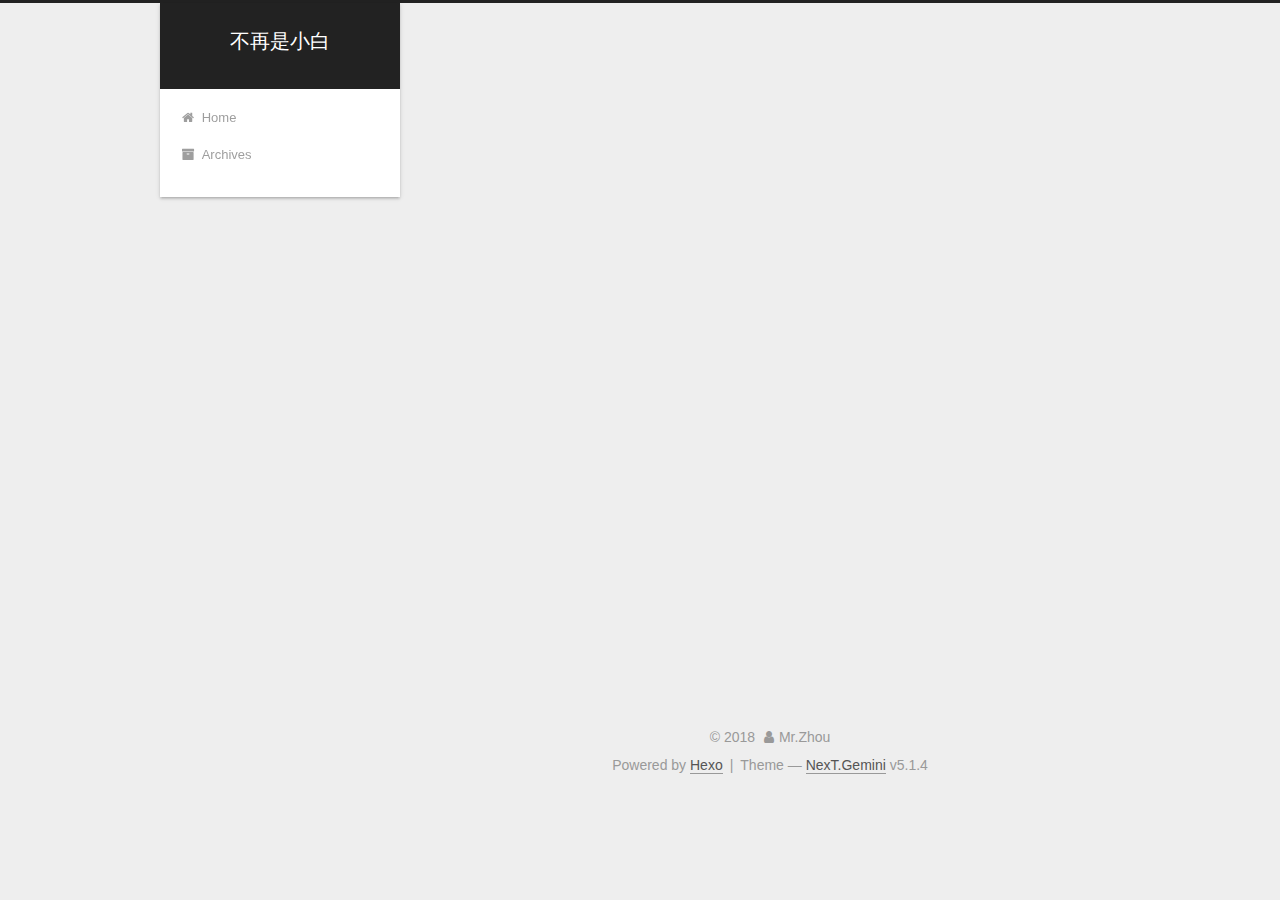
==== commit 09ba297e: "Site updated: 2018-11-16 17:25:59" ====
--- a/archives/index.html
+++ b/archives/index.html
@@ -1,556 +1 @@
-<!DOCTYPE html>
-
-
-
-  
-
-
-<html class="theme-next gemini use-motion" lang="">
-<head><meta name="generator" content="Hexo 3.8.0">
-  <meta charset="UTF-8">
-<meta http-equiv="X-UA-Compatible" content="IE=edge">
-<meta name="viewport" content="width=device-width, initial-scale=1, maximum-scale=1">
-<meta name="theme-color" content="#222">
-
-
-
-
-
-
-
-
-
-<meta http-equiv="Cache-Control" content="no-transform">
-<meta http-equiv="Cache-Control" content="no-siteapp">
-
-
-
-
-
-
-
-
-
-
-
-
-
-
-
-
-  
-  
-  <link href="/lib/fancybox/source/jquery.fancybox.css?v=2.1.5" rel="stylesheet" type="text/css">
-
-
-
-
-
-
-
-<link href="/lib/font-awesome/css/font-awesome.min.css?v=4.6.2" rel="stylesheet" type="text/css">
-
-<link href="/css/main.css?v=5.1.4" rel="stylesheet" type="text/css">
-
-
-  <link rel="apple-touch-icon" sizes="180x180" href="/images/apple-touch-icon-next.png?v=5.1.4">
-
-
-  <link rel="icon" type="image/png" sizes="32x32" href="/images/favicon-32x32-next.png?v=5.1.4">
-
-
-  <link rel="icon" type="image/png" sizes="16x16" href="/images/favicon-16x16-next.png?v=5.1.4">
-
-
-  <link rel="mask-icon" href="/images/logo.svg?v=5.1.4" color="#222">
-
-
-
-
-
-  <meta name="keywords" content="Hexo, NexT">
-
-
-
-
-
-
-
-
-
-
-<meta property="og:type" content="website">
-<meta property="og:title" content="Hexo">
-<meta property="og:url" content="http://yoursite.com/archives/index.html">
-<meta property="og:site_name" content="Hexo">
-<meta property="og:locale" content="default">
-<meta name="twitter:card" content="summary">
-<meta name="twitter:title" content="Hexo">
-
-
-
-<script type="text/javascript" id="hexo.configurations">
-  var NexT = window.NexT || {};
-  var CONFIG = {
-    root: '/',
-    scheme: 'Gemini',
-    version: '5.1.4',
-    sidebar: {"position":"left","display":"post","offset":12,"b2t":false,"scrollpercent":false,"onmobile":false},
-    fancybox: true,
-    tabs: true,
-    motion: {"enable":true,"async":false,"transition":{"post_block":"fadeIn","post_header":"slideDownIn","post_body":"slideDownIn","coll_header":"slideLeftIn","sidebar":"slideUpIn"}},
-    duoshuo: {
-      userId: '0',
-      author: 'Author'
-    },
-    algolia: {
-      applicationID: '',
-      apiKey: '',
-      indexName: '',
-      hits: {"per_page":10},
-      labels: {"input_placeholder":"Search for Posts","hits_empty":"We didn't find any results for the search: ${query}","hits_stats":"${hits} results found in ${time} ms"}
-    }
-  };
-</script>
-
-
-
-  <link rel="canonical" href="http://yoursite.com/archives/">
-
-
-
-
-
-  <title>Archive | Hexo</title>
-  
-
-
-
-
-
-
-
-
-</head>
-
-<body itemscope="" itemtype="http://schema.org/WebPage" lang="default">
-
-  
-  
-    
-  
-
-  <div class="container sidebar-position-left page-archive">
-    <div class="headband"></div>
-
-    <header id="header" class="header" itemscope="" itemtype="http://schema.org/WPHeader">
-      <div class="header-inner"><div class="site-brand-wrapper">
-  <div class="site-meta ">
-    
-
-    <div class="custom-logo-site-title">
-      <a href="/" class="brand" rel="start">
-        <span class="logo-line-before"><i></i></span>
-        <span class="site-title">Hexo</span>
-        <span class="logo-line-after"><i></i></span>
-      </a>
-    </div>
-      
-        <p class="site-subtitle"></p>
-      
-  </div>
-
-  <div class="site-nav-toggle">
-    <button>
-      <span class="btn-bar"></span>
-      <span class="btn-bar"></span>
-      <span class="btn-bar"></span>
-    </button>
-  </div>
-</div>
-
-<nav class="site-nav">
-  
-
-  
-    <ul id="menu" class="menu">
-      
-        
-        <li class="menu-item menu-item-home">
-          <a href="/" rel="section">
-            
-              <i class="menu-item-icon fa fa-fw fa-home"></i> <br>
-            
-            Home
-          </a>
-        </li>
-      
-        
-        <li class="menu-item menu-item-archives">
-          <a href="/archives/" rel="section">
-            
-              <i class="menu-item-icon fa fa-fw fa-archive"></i> <br>
-            
-            Archives
-          </a>
-        </li>
-      
-
-      
-    </ul>
-  
-
-  
-</nav>
-
-
-
- </div>
-    </header>
-
-    <main id="main" class="main">
-      <div class="main-inner">
-        <div class="content-wrap">
-          <div id="content" class="content">
-            
-
-  
-  
-  
-  <div class="post-block archive">
-    <div id="posts" class="posts-collapse">
-      <span class="archive-move-on"></span>
-
-      <span class="archive-page-counter">
-        
-        
-        
-          
-        
-        Um..! 1 post. Keep on posting.
-      </span>
-
-      
-
-        
-        
-        
-
-        
-          
-          <div class="collection-title">
-            <h1 class="archive-year" id="archive-year-2018">2018</h1>
-          </div>
-        
-        
-
-        
-
-  <article class="post post-type-normal" itemscope="" itemtype="http://schema.org/Article">
-    <header class="post-header">
-
-      <h2 class="post-title">
-        
-            <a class="post-title-link" href="/2018/11/16/hello-world/" itemprop="url">
-              
-                <span itemprop="name">Hello World</span>
-              
-            </a>
-        
-      </h2>
-
-      <div class="post-meta">
-        <time class="post-time" itemprop="dateCreated" datetime="2018-11-16T16:05:52+08:00" content="2018-11-16">
-          11-16
-        </time>
-      </div>
-
-    </header>
-  </article>
-
-
-
-      
-
-    </div>
-  </div>
-  
-  
-  
-
-  
-
-
-
-          </div>
-          
-
-
-          
-
-        </div>
-        
-          
-  
-  <div class="sidebar-toggle">
-    <div class="sidebar-toggle-line-wrap">
-      <span class="sidebar-toggle-line sidebar-toggle-line-first"></span>
-      <span class="sidebar-toggle-line sidebar-toggle-line-middle"></span>
-      <span class="sidebar-toggle-line sidebar-toggle-line-last"></span>
-    </div>
-  </div>
-
-  <aside id="sidebar" class="sidebar">
-    
-    <div class="sidebar-inner">
-
-      
-
-      
-
-      <section class="site-overview-wrap sidebar-panel sidebar-panel-active">
-        <div class="site-overview">
-          <div class="site-author motion-element" itemprop="author" itemscope="" itemtype="http://schema.org/Person">
-            
-              <p class="site-author-name" itemprop="name">John Doe</p>
-              <p class="site-description motion-element" itemprop="description"></p>
-          </div>
-
-          <nav class="site-state motion-element">
-
-            
-              <div class="site-state-item site-state-posts">
-              
-                <a href="/archives/">
-              
-                  <span class="site-state-item-count">1</span>
-                  <span class="site-state-item-name">posts</span>
-                </a>
-              </div>
-            
-
-            
-
-            
-
-          </nav>
-
-          
-
-          
-
-          
-          
-
-          
-          
-
-          
-
-        </div>
-      </section>
-
-      
-
-      
-
-    </div>
-  </aside>
-
-
-        
-      </div>
-    </main>
-
-    <footer id="footer" class="footer">
-      <div class="footer-inner">
-        <div class="copyright">&copy; <span itemprop="copyrightYear">2018</span>
-  <span class="with-love">
-    <i class="fa fa-user"></i>
-  </span>
-  <span class="author" itemprop="copyrightHolder">John Doe</span>
-
-  
-</div>
-
-
-  <div class="powered-by">Powered by <a class="theme-link" target="_blank" href="https://hexo.io">Hexo</a></div>
-
-
-
-  <span class="post-meta-divider">|</span>
-
-
-
-  <div class="theme-info">Theme &mdash; <a class="theme-link" target="_blank" href="https://github.com/iissnan/hexo-theme-next">NexT.Gemini</a> v5.1.4</div>
-
-
-
-
-        
-
-
-
-
-
-
-
-        
-      </div>
-    </footer>
-
-    
-      <div class="back-to-top">
-        <i class="fa fa-arrow-up"></i>
-        
-      </div>
-    
-
-    
-
-  </div>
-
-  
-
-<script type="text/javascript">
-  if (Object.prototype.toString.call(window.Promise) !== '[object Function]') {
-    window.Promise = null;
-  }
-</script>
-
-
-
-
-
-
-
-
-
-  
-
-
-
-
-
-
-
-
-
-
-
-
-  
-  
-    <script type="text/javascript" src="/lib/jquery/index.js?v=2.1.3"></script>
-  
-
-  
-  
-    <script type="text/javascript" src="/lib/fastclick/lib/fastclick.min.js?v=1.0.6"></script>
-  
-
-  
-  
-    <script type="text/javascript" src="/lib/jquery_lazyload/jquery.lazyload.js?v=1.9.7"></script>
-  
-
-  
-  
-    <script type="text/javascript" src="/lib/velocity/velocity.min.js?v=1.2.1"></script>
-  
-
-  
-  
-    <script type="text/javascript" src="/lib/velocity/velocity.ui.min.js?v=1.2.1"></script>
-  
-
-  
-  
-    <script type="text/javascript" src="/lib/fancybox/source/jquery.fancybox.pack.js?v=2.1.5"></script>
-  
-
-
-  
-
-
-  <script type="text/javascript" src="/js/src/utils.js?v=5.1.4"></script>
-
-  <script type="text/javascript" src="/js/src/motion.js?v=5.1.4"></script>
-
-
-
-  
-  
-
-
-  <script type="text/javascript" src="/js/src/affix.js?v=5.1.4"></script>
-
-  <script type="text/javascript" src="/js/src/schemes/pisces.js?v=5.1.4"></script>
-
-
-
-  
-
-  
-
-
-  <script type="text/javascript" src="/js/src/bootstrap.js?v=5.1.4"></script>
-
-
-
-  
-
-
-  
-
-
-
-
-	
-
-
-
-
-
-  
-
-
-
-
-
-  
-
-
-
-
-
-
-
-
-
-
-
-
-  
-
-
-
-
-
-  
-
-  
-
-  
-
-  
-  
-
-  
-
-  
-
-  
-
-</body>
-</html>
+<!DOCTYPE html><html class="theme-next gemini use-motion" lang="zh-Hans'"><head><meta name="generator" content="Hexo 3.8.0"><meta charset="UTF-8"><meta http-equiv="X-UA-Compatible" content="IE=edge"><meta name="viewport" content="width=device-width,initial-scale=1,maximum-scale=1"><meta name="theme-color" content="#222"><meta http-equiv="Cache-Control" content="no-transform"><meta http-equiv="Cache-Control" content="no-siteapp"><link href="/lib/fancybox/source/jquery.fancybox.css?v=2.1.5" rel="stylesheet" type="text/css"><link href="/lib/font-awesome/css/font-awesome.min.css?v=4.6.2" rel="stylesheet" type="text/css"><link href="/css/main.css?v=5.1.4" rel="stylesheet" type="text/css"><link rel="apple-touch-icon" sizes="180x180" href="/images/apple-touch-icon-next.png?v=5.1.4"><link rel="icon" type="image/png" sizes="32x32" href="/images/favicon-32x32-next.png?v=5.1.4"><link rel="icon" type="image/png" sizes="16x16" href="/images/favicon-16x16-next.png?v=5.1.4"><link rel="mask-icon" href="/images/logo.svg?v=5.1.4" color="#222"><meta name="keywords" content="Hexo, NexT"><meta name="description" content="总有一个人，一直住在心里，却告别在生活里，忘 不掉的就是回忆，继续的就是生活，来来往往身边出现了很多人 ，总有一个位置，一直没有变。看看温暖的阳光，偶尔还就是会想一想。"><meta property="og:type" content="website"><meta property="og:title" content="不再是小白"><meta property="og:url" content="http://yoursite.com/archives/index.html"><meta property="og:site_name" content="不再是小白"><meta property="og:description" content="总有一个人，一直住在心里，却告别在生活里，忘 不掉的就是回忆，继续的就是生活，来来往往身边出现了很多人 ，总有一个位置，一直没有变。看看温暖的阳光，偶尔还就是会想一想。"><meta property="og:locale" content="zh-Hans'"><meta name="twitter:card" content="summary"><meta name="twitter:title" content="不再是小白"><meta name="twitter:description" content="总有一个人，一直住在心里，却告别在生活里，忘 不掉的就是回忆，继续的就是生活，来来往往身边出现了很多人 ，总有一个位置，一直没有变。看看温暖的阳光，偶尔还就是会想一想。"><script type="text/javascript" id="hexo.configurations">var NexT=window.NexT||{},CONFIG={root:"/",scheme:"Gemini",version:"5.1.4",sidebar:{position:"left",display:"post",offset:12,b2t:!1,scrollpercent:!1,onmobile:!1},fancybox:!0,tabs:!0,motion:{enable:!0,async:!1,transition:{post_block:"fadeIn",post_header:"slideDownIn",post_body:"slideDownIn",coll_header:"slideLeftIn",sidebar:"slideUpIn"}},duoshuo:{userId:"0",author:"Author"},algolia:{applicationID:"",apiKey:"",indexName:"",hits:{per_page:10},labels:{input_placeholder:"Search for Posts",hits_empty:"We didn't find any results for the search: ${query}",hits_stats:"${hits} results found in ${time} ms"}}}</script><link rel="canonical" href="http://yoursite.com/archives/"><title>Archive | 不再是小白</title></head><body itemscope itemtype="http://schema.org/WebPage" lang="zh-Hans'"><div class="container sidebar-position-left page-archive"><div class="headband"></div><header id="header" class="header" itemscope itemtype="http://schema.org/WPHeader"><div class="header-inner"><div class="site-brand-wrapper"><div class="site-meta"><div class="custom-logo-site-title"><a href="/" class="brand" rel="start"><span class="logo-line-before"><i></i></span> <span class="site-title">不再是小白</span> <span class="logo-line-after"><i></i></span></a></div><p class="site-subtitle"></p></div><div class="site-nav-toggle"><button><span class="btn-bar"></span> <span class="btn-bar"></span> <span class="btn-bar"></span></button></div></div><nav class="site-nav"><ul id="menu" class="menu"><li class="menu-item menu-item-home"><a href="/" rel="section"><i class="menu-item-icon fa fa-fw fa-home"></i><br>Home</a></li><li class="menu-item menu-item-archives"><a href="/archives/" rel="section"><i class="menu-item-icon fa fa-fw fa-archive"></i><br>Archives</a></li></ul></nav></div></header><main id="main" class="main"><div class="main-inner"><div class="content-wrap"><div id="content" class="content"><div class="post-block archive"><div id="posts" class="posts-collapse"><span class="archive-move-on"></span> <span class="archive-page-counter">Um..! 1 post. Keep on posting.</span><div class="collection-title"><h1 class="archive-year" id="archive-year-2018">2018</h1></div><article class="post post-type-normal" itemscope itemtype="http://schema.org/Article"><header class="post-header"><h2 class="post-title"><a class="post-title-link" href="/2018/11/16/hello-world/" itemprop="url"><span itemprop="name">Hello World</span></a></h2><div class="post-meta"><time class="post-time" itemprop="dateCreated" datetime="2018-11-16T16:05:52+08:00" content="2018-11-16">11-16</time></div></header></article></div></div></div></div><div class="sidebar-toggle"><div class="sidebar-toggle-line-wrap"><span class="sidebar-toggle-line sidebar-toggle-line-first"></span> <span class="sidebar-toggle-line sidebar-toggle-line-middle"></span> <span class="sidebar-toggle-line sidebar-toggle-line-last"></span></div></div><aside id="sidebar" class="sidebar"><div class="sidebar-inner"><section class="site-overview-wrap sidebar-panel sidebar-panel-active"><div class="site-overview"><div class="site-author motion-element" itemprop="author" itemscope itemtype="http://schema.org/Person"><p class="site-author-name" itemprop="name">Mr.Zhou</p><p class="site-description motion-element" itemprop="description">总有一个人，一直住在心里，却告别在生活里，忘 不掉的就是回忆，继续的就是生活，来来往往身边出现了很多人 ，总有一个位置，一直没有变。看看温暖的阳光，偶尔还就是会想一想。</p></div><nav class="site-state motion-element"><div class="site-state-item site-state-posts"><a href="/archives/"><span class="site-state-item-count">1</span> <span class="site-state-item-name">posts</span></a></div></nav></div></section></div></aside></div></main><footer id="footer" class="footer"><div class="footer-inner"><div class="copyright">&copy; <span itemprop="copyrightYear">2018</span> <span class="with-love"><i class="fa fa-user"></i> </span><span class="author" itemprop="copyrightHolder">Mr.Zhou</span></div><div class="powered-by">Powered by <a class="theme-link" target="_blank" href="https://hexo.io">Hexo</a></div><span class="post-meta-divider">|</span><div class="theme-info">Theme &mdash; <a class="theme-link" target="_blank" href="https://github.com/iissnan/hexo-theme-next">NexT.Gemini</a> v5.1.4</div></div></footer><div class="back-to-top"><i class="fa fa-arrow-up"></i></div></div><script type="text/javascript">"[object Function]"!==Object.prototype.toString.call(window.Promise)&&(window.Promise=null)</script><script type="text/javascript" src="/lib/jquery/index.js?v=2.1.3"></script><script type="text/javascript" src="/lib/fastclick/lib/fastclick.min.js?v=1.0.6"></script><script type="text/javascript" src="/lib/jquery_lazyload/jquery.lazyload.js?v=1.9.7"></script><script type="text/javascript" src="/lib/velocity/velocity.min.js?v=1.2.1"></script><script type="text/javascript" src="/lib/velocity/velocity.ui.min.js?v=1.2.1"></script><script type="text/javascript" src="/lib/fancybox/source/jquery.fancybox.pack.js?v=2.1.5"></script><script type="text/javascript" src="/js/src/utils.js?v=5.1.4"></script><script type="text/javascript" src="/js/src/motion.js?v=5.1.4"></script><script type="text/javascript" src="/js/src/affix.js?v=5.1.4"></script><script type="text/javascript" src="/js/src/schemes/pisces.js?v=5.1.4"></script><script type="text/javascript" src="/js/src/bootstrap.js?v=5.1.4"></script></body></html>--- a/css/main.css
+++ b/css/main.css
@@ -1,3123 +1 @@
-/* normalize.css v3.0.2 | MIT License | git.io/normalize */
-html {
-  font-family: sans-serif; /* 1 */
-  -ms-text-size-adjust: 100%; /* 2 */
-  -webkit-text-size-adjust: 100%; /* 2 */
-}
-body {
-  margin: 0;
-}
-article,
-aside,
-details,
-figcaption,
-figure,
-footer,
-header,
-hgroup,
-main,
-menu,
-nav,
-section,
-summary {
-  display: block;
-}
-audio,
-canvas,
-progress,
-video {
-  display: inline-block; /* 1 */
-  vertical-align: baseline; /* 2 */
-}
-audio:not([controls]) {
-  display: none;
-  height: 0;
-}
-[hidden],
-template {
-  display: none;
-}
-a {
-  background-color: transparent;
-}
-a:active,
-a:hover {
-  outline: 0;
-}
-abbr[title] {
-  border-bottom: 1px dotted;
-}
-b,
-strong {
-  font-weight: bold;
-}
-dfn {
-  font-style: italic;
-}
-h1 {
-  font-size: 2em;
-  margin: 0.67em 0;
-}
-mark {
-  background: #ff0;
-  color: #000;
-}
-small {
-  font-size: 80%;
-}
-sub,
-sup {
-  font-size: 75%;
-  line-height: 0;
-  position: relative;
-  vertical-align: baseline;
-}
-sup {
-  top: -0.5em;
-}
-sub {
-  bottom: -0.25em;
-}
-img {
-  border: 0;
-}
-svg:not(:root) {
-  overflow: hidden;
-}
-figure {
-  margin: 1em 40px;
-}
-hr {
-  -moz-box-sizing: content-box;
-  box-sizing: content-box;
-  height: 0;
-}
-pre {
-  overflow: auto;
-}
-code,
-kbd,
-pre,
-samp {
-  font-family: monospace, monospace;
-  font-size: 1em;
-}
-button,
-input,
-optgroup,
-select,
-textarea {
-  color: inherit; /* 1 */
-  font: inherit; /* 2 */
-  margin: 0; /* 3 */
-}
-button {
-  overflow: visible;
-}
-button,
-select {
-  text-transform: none;
-}
-button,
-html input[type="button"],
-input[type="reset"],
-input[type="submit"] {
-  -webkit-appearance: button; /* 2 */
-  cursor: pointer; /* 3 */
-}
-button[disabled],
-html input[disabled] {
-  cursor: default;
-}
-button::-moz-focus-inner,
-input::-moz-focus-inner {
-  border: 0;
-  padding: 0;
-}
-input {
-  line-height: normal;
-}
-input[type="checkbox"],
-input[type="radio"] {
-  box-sizing: border-box; /* 1 */
-  padding: 0; /* 2 */
-}
-input[type="number"]::-webkit-inner-spin-button,
-input[type="number"]::-webkit-outer-spin-button {
-  height: auto;
-}
-input[type="search"] {
-  -webkit-appearance: textfield; /* 1 */
-  -moz-box-sizing: content-box;
-  -webkit-box-sizing: content-box; /* 2 */
-  box-sizing: content-box;
-}
-input[type="search"]::-webkit-search-cancel-button,
-input[type="search"]::-webkit-search-decoration {
-  -webkit-appearance: none;
-}
-fieldset {
-  border: 1px solid #c0c0c0;
-  margin: 0 2px;
-  padding: 0.35em 0.625em 0.75em;
-}
-legend {
-  border: 0; /* 1 */
-  padding: 0; /* 2 */
-}
-textarea {
-  overflow: auto;
-}
-optgroup {
-  font-weight: bold;
-}
-table {
-  border-collapse: collapse;
-  border-spacing: 0;
-}
-td,
-th {
-  padding: 0;
-}
-::selection {
-  background: #262a30;
-  color: #fff;
-}
-body {
-  position: relative;
-  font-family: 'Lato', "PingFang SC", "Microsoft YaHei", sans-serif;
-  font-size: 14px;
-  line-height: 2;
-  color: #555;
-  background: #eee;
-}
-@media (max-width: 767px) {
-  body {
-    padding-right: 0 !important;
-  }
-}
-@media (min-width: 768px) and (max-width: 991px) {
-  body {
-    padding-right: 0 !important;
-  }
-}
-@media (min-width: 1600px) {
-  body {
-    font-size: 16px;
-  }
-}
-h1,
-h2,
-h3,
-h4,
-h5,
-h6 {
-  margin: 0;
-  padding: 0;
-  font-weight: bold;
-  line-height: 1.5;
-  font-family: 'Lato', "PingFang SC", "Microsoft YaHei", sans-serif;
-}
-h2,
-h3,
-h4,
-h5,
-h6 {
-  margin: 20px 0 15px;
-}
-h1 {
-  font-size: 22px;
-}
-@media (max-width: 767px) {
-  h1 {
-    font-size: 18px;
-  }
-}
-h2 {
-  font-size: 20px;
-}
-@media (max-width: 767px) {
-  h2 {
-    font-size: 16px;
-  }
-}
-h3 {
-  font-size: 18px;
-}
-@media (max-width: 767px) {
-  h3 {
-    font-size: 14px;
-  }
-}
-h4 {
-  font-size: 16px;
-}
-@media (max-width: 767px) {
-  h4 {
-    font-size: 12px;
-  }
-}
-h5 {
-  font-size: 14px;
-}
-@media (max-width: 767px) {
-  h5 {
-    font-size: 10px;
-  }
-}
-h6 {
-  font-size: 12px;
-}
-@media (max-width: 767px) {
-  h6 {
-    font-size: 8px;
-  }
-}
-p {
-  margin: 0 0 20px 0;
-}
-a {
-  color: #555;
-  text-decoration: none;
-  outline: none;
-  border-bottom: 1px solid #999;
-  word-wrap: break-word;
-}
-a:hover {
-  color: #222;
-  border-bottom-color: #222;
-}
-blockquote {
-  margin: 0;
-  padding: 0;
-}
-img {
-  display: block;
-  margin: auto;
-  max-width: 100%;
-  height: auto;
-}
-hr {
-  margin: 40px 0;
-  height: 3px;
-  border: none;
-  background-color: #ddd;
-  background-image: repeating-linear-gradient(-45deg, #fff, #fff 4px, transparent 4px, transparent 8px);
-}
-blockquote {
-  padding: 0 15px;
-  color: #666;
-  border-left: 4px solid #ddd;
-}
-blockquote cite::before {
-  content: "-";
-  padding: 0 5px;
-}
-dt {
-  font-weight: 700;
-}
-dd {
-  margin: 0;
-  padding: 0;
-}
-kbd {
-  border: 1px solid #ccc;
-  border-radius: 0.2em;
-  box-shadow: 0.1em 0.1em 0.2em rgba(0,0,0,0.1);
-  background-color: #f9f9f9;
-  font-family: inherit;
-  background-image: -webkit-linear-gradient(top, #eee, #fff, #eee);
-  padding: 0.1em 0.3em;
-  white-space: nowrap;
-}
-.text-left {
-  text-align: left;
-}
-.text-center {
-  text-align: center;
-}
-.text-right {
-  text-align: right;
-}
-.text-justify {
-  text-align: justify;
-}
-.text-nowrap {
-  white-space: nowrap;
-}
-.text-lowercase {
-  text-transform: lowercase;
-}
-.text-uppercase {
-  text-transform: uppercase;
-}
-.text-capitalize {
-  text-transform: capitalize;
-}
-.center-block {
-  display: block;
-  margin-left: auto;
-  margin-right: auto;
-}
-.clearfix:before,
-.clearfix:after {
-  content: " ";
-  display: table;
-}
-.clearfix:after {
-  clear: both;
-}
-.pullquote {
-  width: 45%;
-}
-.pullquote.left {
-  float: left;
-  margin-left: 5px;
-  margin-right: 10px;
-}
-.pullquote.right {
-  float: right;
-  margin-left: 10px;
-  margin-right: 5px;
-}
-.affix.affix.affix {
-  position: fixed;
-}
-.translation {
-  margin-top: -20px;
-  font-size: 14px;
-  color: #999;
-}
-.scrollbar-measure {
-  width: 100px;
-  height: 100px;
-  overflow: scroll;
-  position: absolute;
-  top: -9999px;
-}
-.use-motion .motion-element {
-  opacity: 0;
-}
-table {
-  margin: 20px 0;
-  width: 100%;
-  border-collapse: collapse;
-  border-spacing: 0;
-  border: 1px solid #ddd;
-  font-size: 14px;
-  table-layout: fixed;
-  word-wrap: break-all;
-}
-table>tbody>tr:nth-of-type(odd) {
-  background-color: #f9f9f9;
-}
-table>tbody>tr:hover {
-  background-color: #f5f5f5;
-}
-caption,
-th,
-td {
-  padding: 8px;
-  text-align: left;
-  vertical-align: middle;
-  font-weight: normal;
-}
-th,
-td {
-  border-bottom: 3px solid #ddd;
-  border-right: 1px solid #eee;
-}
-th {
-  padding-bottom: 10px;
-  font-weight: 700;
-}
-td {
-  border-bottom-width: 1px;
-}
-html,
-body {
-  height: 100%;
-}
-.container {
-  position: relative;
-  min-height: 100%;
-}
-.header-inner {
-  margin: 0 auto;
-  padding: 100px 0 70px;
-  width: calc(100% - 252px);
-}
-@media (min-width: 1600px) {
-  .container .header-inner {
-    width: 900px;
-  }
-}
-.main {
-  padding-bottom: 150px;
-}
-.main-inner {
-  margin: 0 auto;
-  width: calc(100% - 252px);
-}
-@media (min-width: 1600px) {
-  .container .main-inner {
-    width: 900px;
-  }
-}
-.footer {
-  position: absolute;
-  left: 0;
-  bottom: 0;
-  width: 100%;
-  min-height: 50px;
-}
-.footer-inner {
-  box-sizing: border-box;
-  margin: 20px auto;
-  width: calc(100% - 252px);
-}
-@media (min-width: 1600px) {
-  .container .footer-inner {
-    width: 900px;
-  }
-}
-pre,
-.highlight {
-  overflow: auto;
-  margin: 20px 0;
-  padding: 0;
-  font-size: 13px;
-  color: #4d4d4c;
-  background: #f7f7f7;
-  line-height: 1.6;
-}
-pre,
-code {
-  font-family: consolas, Menlo, "PingFang SC", "Microsoft YaHei", monospace;
-}
-code {
-  padding: 2px 4px;
-  word-wrap: break-word;
-  color: #555;
-  background: #eee;
-  border-radius: 3px;
-  font-size: 13px;
-}
-pre {
-  padding: 10px;
-}
-pre code {
-  padding: 0;
-  color: #4d4d4c;
-  background: none;
-  text-shadow: none;
-}
-.highlight {
-  border-radius: 1px;
-}
-.highlight pre {
-  border: none;
-  margin: 0;
-  padding: 10px 0;
-}
-.highlight table {
-  margin: 0;
-  width: auto;
-  border: none;
-}
-.highlight td {
-  border: none;
-  padding: 0;
-}
-.highlight figcaption {
-  font-size: 1em;
-  color: #4d4d4c;
-  line-height: 1em;
-  margin-bottom: 1em;
-}
-.highlight figcaption:before,
-.highlight figcaption:after {
-  content: " ";
-  display: table;
-}
-.highlight figcaption:after {
-  clear: both;
-}
-.highlight figcaption a {
-  float: right;
-  color: #4d4d4c;
-}
-.highlight figcaption a:hover {
-  border-bottom-color: #4d4d4c;
-}
-.highlight .gutter pre {
-  padding-left: 10px;
-  padding-right: 10px;
-  color: #869194;
-  text-align: right;
-  background-color: #eff2f3;
-}
-.highlight .code pre {
-  width: 100%;
-  padding-left: 10px;
-  padding-right: 10px;
-  background-color: #f7f7f7;
-}
-.highlight .line {
-  height: 20px;
-}
-.gutter {
-  -webkit-user-select: none;
-  -moz-user-select: none;
-  -ms-user-select: none;
-  user-select: none;
-}
-.gist table {
-  width: auto;
-}
-.gist table td {
-  border: none;
-}
-pre .deletion {
-  background: #fdd;
-}
-pre .addition {
-  background: #dfd;
-}
-pre .meta {
-  color: #8959a8;
-}
-pre .comment {
-  color: #8e908c;
-}
-pre .variable,
-pre .attribute,
-pre .tag,
-pre .regexp,
-pre .ruby .constant,
-pre .xml .tag .title,
-pre .xml .pi,
-pre .xml .doctype,
-pre .html .doctype,
-pre .css .id,
-pre .css .class,
-pre .css .pseudo {
-  color: #c82829;
-}
-pre .number,
-pre .preprocessor,
-pre .built_in,
-pre .literal,
-pre .params,
-pre .constant,
-pre .command {
-  color: #f5871f;
-}
-pre .ruby .class .title,
-pre .css .rules .attribute,
-pre .string,
-pre .value,
-pre .inheritance,
-pre .header,
-pre .ruby .symbol,
-pre .xml .cdata,
-pre .special,
-pre .number,
-pre .formula {
-  color: #718c00;
-}
-pre .title,
-pre .css .hexcolor {
-  color: #3e999f;
-}
-pre .function,
-pre .python .decorator,
-pre .python .title,
-pre .ruby .function .title,
-pre .ruby .title .keyword,
-pre .perl .sub,
-pre .javascript .title,
-pre .coffeescript .title {
-  color: #4271ae;
-}
-pre .keyword,
-pre .javascript .function {
-  color: #8959a8;
-}
-.full-image.full-image.full-image.full-image {
-  border: none;
-  max-width: 100%;
-  width: auto;
-  margin: 20px auto 25px;
-}
-@media (min-width: 992px) {
-  .full-image.full-image.full-image.full-image {
-    max-width: none;
-    width: 118%;
-    margin: 0 -9%;
-  }
-}
-.blockquote-center,
-.page-home .post-type-quote blockquote,
-.page-post-detail .post-type-quote blockquote {
-  position: relative;
-  margin: 40px 0;
-  padding: 0;
-  border-left: none;
-  text-align: center;
-}
-.blockquote-center::before,
-.page-home .post-type-quote blockquote::before,
-.page-post-detail .post-type-quote blockquote::before,
-.blockquote-center::after,
-.page-home .post-type-quote blockquote::after,
-.page-post-detail .post-type-quote blockquote::after {
-  position: absolute;
-  content: ' ';
-  display: block;
-  width: 100%;
-  height: 24px;
-  opacity: 0.2;
-  background-repeat: no-repeat;
-  background-position: 0 -6px;
-  background-size: 22px 22px;
-}
-.blockquote-center::before,
-.page-home .post-type-quote blockquote::before,
-.page-post-detail .post-type-quote blockquote::before {
-  top: -20px;
-  background-image: url("../images/quote-l.svg");
-  border-top: 1px solid #ccc;
-}
-.blockquote-center::after,
-.page-home .post-type-quote blockquote::after,
-.page-post-detail .post-type-quote blockquote::after {
-  bottom: -20px;
-  background-image: url("../images/quote-r.svg");
-  border-bottom: 1px solid #ccc;
-  background-position: 100% 8px;
-}
-.blockquote-center p,
-.page-home .post-type-quote blockquote p,
-.page-post-detail .post-type-quote blockquote p,
-.blockquote-center div,
-.page-home .post-type-quote blockquote div,
-.page-post-detail .post-type-quote blockquote div {
-  text-align: center;
-}
-.post .post-body .group-picture img {
-  box-sizing: border-box;
-  padding: 0 3px;
-  border: none;
-}
-.post .group-picture-row {
-  overflow: hidden;
-  margin-top: 6px;
-}
-.post .group-picture-row:first-child {
-  margin-top: 0;
-}
-.post .group-picture-column {
-  float: left;
-}
-.page-post-detail .post-body .group-picture-column {
-  float: none;
-  margin-top: 10px;
-  width: auto !important;
-}
-.page-post-detail .post-body .group-picture-column img {
-  margin: 0 auto;
-}
-.page-archive .group-picture-container {
-  overflow: hidden;
-}
-.page-archive .group-picture-row {
-  float: left;
-}
-.page-archive .group-picture-row:first-child {
-  margin-top: 6px;
-}
-.page-archive .group-picture-column {
-  max-width: 150px;
-  max-height: 150px;
-}
-.post-body .note {
-  position: relative;
-  padding: 15px;
-  margin-bottom: 20px;
-  border: 1px solid #eee;
-  border-left-width: 5px;
-  border-radius: 3px;
-}
-.post-body .note h2,
-.post-body .note h3,
-.post-body .note h4,
-.post-body .note h5,
-.post-body .note h6 {
-  margin-top: 0;
-  margin-bottom: 0;
-  border-bottom: initial;
-  padding-top: 0 !important;
-}
-.post-body .note p:first-child,
-.post-body .note ul:first-child,
-.post-body .note ol:first-child,
-.post-body .note table:first-child,
-.post-body .note pre:first-child,
-.post-body .note blockquote:first-child {
-  margin-top: 0;
-}
-.post-body .note p:last-child,
-.post-body .note ul:last-child,
-.post-body .note ol:last-child,
-.post-body .note table:last-child,
-.post-body .note pre:last-child,
-.post-body .note blockquote:last-child {
-  margin-bottom: 0;
-}
-.post-body .note.default {
-  border-left-color: #777;
-}
-.post-body .note.default h2,
-.post-body .note.default h3,
-.post-body .note.default h4,
-.post-body .note.default h5,
-.post-body .note.default h6 {
-  color: #777;
-}
-.post-body .note.primary {
-  border-left-color: #6f42c1;
-}
-.post-body .note.primary h2,
-.post-body .note.primary h3,
-.post-body .note.primary h4,
-.post-body .note.primary h5,
-.post-body .note.primary h6 {
-  color: #6f42c1;
-}
-.post-body .note.info {
-  border-left-color: #428bca;
-}
-.post-body .note.info h2,
-.post-body .note.info h3,
-.post-body .note.info h4,
-.post-body .note.info h5,
-.post-body .note.info h6 {
-  color: #428bca;
-}
-.post-body .note.success {
-  border-left-color: #5cb85c;
-}
-.post-body .note.success h2,
-.post-body .note.success h3,
-.post-body .note.success h4,
-.post-body .note.success h5,
-.post-body .note.success h6 {
-  color: #5cb85c;
-}
-.post-body .note.warning {
-  border-left-color: #f0ad4e;
-}
-.post-body .note.warning h2,
-.post-body .note.warning h3,
-.post-body .note.warning h4,
-.post-body .note.warning h5,
-.post-body .note.warning h6 {
-  color: #f0ad4e;
-}
-.post-body .note.danger {
-  border-left-color: #d9534f;
-}
-.post-body .note.danger h2,
-.post-body .note.danger h3,
-.post-body .note.danger h4,
-.post-body .note.danger h5,
-.post-body .note.danger h6 {
-  color: #d9534f;
-}
-.post-body .label {
-  display: inline;
-  padding: 0 2px;
-  white-space: nowrap;
-}
-.post-body .label.default {
-  background-color: #f0f0f0;
-}
-.post-body .label.primary {
-  background-color: #efe6f7;
-}
-.post-body .label.info {
-  background-color: #e5f2f8;
-}
-.post-body .label.success {
-  background-color: #e7f4e9;
-}
-.post-body .label.warning {
-  background-color: #fcf6e1;
-}
-.post-body .label.danger {
-  background-color: #fae8eb;
-}
-.post-body .tabs {
-  position: relative;
-  display: block;
-  margin-bottom: 20px;
-  padding-top: 10px;
-}
-.post-body .tabs ul.nav-tabs {
-  margin: 0;
-  padding: 0;
-  display: flex;
-  margin-bottom: -1px;
-}
-@media (max-width: 413px) {
-  .post-body .tabs ul.nav-tabs {
-    display: block;
-    margin-bottom: 5px;
-  }
-}
-.post-body .tabs ul.nav-tabs li.tab {
-  list-style-type: none !important;
-  margin: 0 0.25em 0 0;
-  border-top: 3px solid transparent;
-  border-left: 1px solid transparent;
-  border-right: 1px solid transparent;
-}
-@media (max-width: 413px) {
-  .post-body .tabs ul.nav-tabs li.tab {
-    margin: initial;
-    border-top: 1px solid transparent;
-    border-left: 3px solid transparent;
-    border-right: 1px solid transparent;
-    border-bottom: 1px solid transparent;
-  }
-}
-.post-body .tabs ul.nav-tabs li.tab a {
-  outline: 0;
-  border-bottom: initial;
-  display: block;
-  line-height: 1.8em;
-  padding: 0.25em 0.75em;
-  transition-duration: 0.2s;
-  transition-timing-function: ease-out;
-  transition-delay: 0s;
-}
-.post-body .tabs ul.nav-tabs li.tab a i {
-  width: 1.285714285714286em;
-}
-.post-body .tabs ul.nav-tabs li.tab.active {
-  border-top: 3px solid #fc6423;
-  border-left: 1px solid #ddd;
-  border-right: 1px solid #ddd;
-  background-color: #fff;
-}
-@media (max-width: 413px) {
-  .post-body .tabs ul.nav-tabs li.tab.active {
-    border-top: 1px solid #ddd;
-    border-left: 3px solid #fc6423;
-    border-right: 1px solid #ddd;
-    border-bottom: 1px solid #ddd;
-  }
-}
-.post-body .tabs ul.nav-tabs li.tab.active a {
-  cursor: default;
-  color: #555;
-}
-.post-body .tabs .tab-content {
-  background-color: #fff;
-}
-.post-body .tabs .tab-content .tab-pane {
-  border: 1px solid #ddd;
-  padding: 20px 20px 0 20px;
-}
-.post-body .tabs .tab-content .tab-pane:not(.active) {
-  display: none !important;
-}
-.post-body .tabs .tab-content .tab-pane.active {
-  display: block !important;
-}
-.btn {
-  display: inline-block;
-  padding: 0 20px;
-  font-size: 14px;
-  color: #555;
-  background: #fff;
-  border: 2px solid #555;
-  text-decoration: none;
-  border-radius: 2px;
-  transition-property: background-color;
-  transition-duration: 0.2s;
-  transition-timing-function: ease-in-out;
-  transition-delay: 0s;
-  line-height: 2;
-}
-.btn:hover {
-  border-color: #222;
-  color: #fff;
-  background: #222;
-}
-.btn +.btn {
-  margin: 0 0 8px 8px;
-}
-.btn .fa-fw {
-  width: 1.285714285714286em;
-  text-align: left;
-}
-.btn-bar {
-  display: block;
-  width: 22px;
-  height: 2px;
-  background: #555;
-  border-radius: 1px;
-}
-.btn-bar+.btn-bar {
-  margin-top: 4px;
-}
-.pagination {
-  margin: 120px 0 40px;
-  text-align: center;
-  border-top: 1px solid #eee;
-}
-.page-number-basic,
-.pagination .prev,
-.pagination .next,
-.pagination .page-number,
-.pagination .space {
-  display: inline-block;
-  position: relative;
-  top: -1px;
-  margin: 0 10px;
-  padding: 0 11px;
-}
-@media (max-width: 767px) {
-  .page-number-basic,
-  .pagination .prev,
-  .pagination .next,
-  .pagination .page-number,
-  .pagination .space {
-    margin: 0 5px;
-  }
-}
-.pagination .prev,
-.pagination .next,
-.pagination .page-number {
-  border-bottom: 0;
-  border-top: 1px solid #eee;
-  transition-property: border-color;
-  transition-duration: 0.2s;
-  transition-timing-function: ease-in-out;
-  transition-delay: 0s;
-}
-.pagination .prev:hover,
-.pagination .next:hover,
-.pagination .page-number:hover {
-  border-top-color: #222;
-}
-.pagination .space {
-  padding: 0;
-  margin: 0;
-}
-.pagination .prev {
-  margin-left: 0;
-}
-.pagination .next {
-  margin-right: 0;
-}
-.pagination .page-number.current {
-  color: #fff;
-  background: #ccc;
-  border-top-color: #ccc;
-}
-@media (max-width: 767px) {
-  .pagination {
-    border-top: none;
-  }
-  .pagination .prev,
-  .pagination .next,
-  .pagination .page-number {
-    margin-bottom: 10px;
-    border-top: 0;
-    border-bottom: 1px solid #eee;
-    padding: 0 10px;
-  }
-  .pagination .prev:hover,
-  .pagination .next:hover,
-  .pagination .page-number:hover {
-    border-bottom-color: #222;
-  }
-}
-.comments {
-  margin: 60px 20px 0;
-}
-.tag-cloud {
-  text-align: center;
-}
-.tag-cloud a {
-  display: inline-block;
-  margin: 10px;
-}
-.back-to-top {
-  box-sizing: border-box;
-  position: fixed;
-  bottom: -100px;
-  right: 30px;
-  z-index: 1050;
-  padding: 0 6px;
-  width: 24px;
-  background: #222;
-  font-size: 12px;
-  opacity: 0.6;
-  color: #fff;
-  cursor: pointer;
-  text-align: center;
-  -webkit-transform: translateZ(0);
-  transition-property: bottom;
-  transition-duration: 0.2s;
-  transition-timing-function: ease-in-out;
-  transition-delay: 0s;
-}
-@media (min-width: 768px) and (max-width: 991px) {
-  .back-to-top {
-    display: none !important;
-  }
-}
-@media (max-width: 767px) {
-  .back-to-top {
-    display: none !important;
-  }
-}
-.back-to-top.back-to-top-on {
-  bottom: 30px;
-}
-.header {
-  background: transparent;
-}
-.header-inner {
-  position: relative;
-}
-.headband {
-  height: 3px;
-  background: #222;
-}
-.site-meta {
-  margin: 0;
-  text-align: center;
-}
-@media (max-width: 767px) {
-  .site-meta {
-    text-align: center;
-  }
-}
-.brand {
-  position: relative;
-  display: inline-block;
-  padding: 0 40px;
-  color: #fff;
-  background: #222;
-  border-bottom: none;
-}
-.brand:hover {
-  color: #fff;
-}
-.logo {
-  display: inline-block;
-  margin-right: 5px;
-  line-height: 36px;
-  vertical-align: top;
-}
-.site-title {
-  display: inline-block;
-  vertical-align: top;
-  line-height: 36px;
-  font-size: 20px;
-  font-weight: normal;
-  font-family: 'Lato', "PingFang SC", "Microsoft YaHei", sans-serif;
-}
-.site-subtitle {
-  margin-top: 10px;
-  font-size: 13px;
-  color: #ddd;
-}
-.use-motion .brand {
-  opacity: 0;
-}
-.use-motion .logo,
-.use-motion .site-title,
-.use-motion .site-subtitle {
-  opacity: 0;
-  position: relative;
-  top: -10px;
-}
-.site-nav-toggle {
-  display: none;
-  position: absolute;
-  top: 10px;
-  left: 10px;
-}
-@media (max-width: 767px) {
-  .site-nav-toggle {
-    display: block;
-  }
-}
-.site-nav-toggle button {
-  margin-top: 2px;
-  padding: 9px 10px;
-  background: transparent;
-  border: none;
-}
-@media (max-width: 767px) {
-  .site-nav {
-    display: none;
-    margin: 0 -10px;
-    padding: 0 10px;
-    clear: both;
-    border-top: 1px solid #ddd;
-  }
-}
-@media (min-width: 768px) and (max-width: 991px) {
-  .site-nav {
-    display: block !important;
-  }
-}
-@media (min-width: 992px) {
-  .site-nav {
-    display: block !important;
-  }
-}
-.menu {
-  margin-top: 20px;
-  padding-left: 0;
-  text-align: center;
-}
-.menu .menu-item {
-  display: inline-block;
-  margin: 0 10px;
-  list-style: none;
-}
-@media screen and (max-width: 767px) {
-  .menu .menu-item {
-    margin-top: 10px;
-  }
-}
-.menu .menu-item a {
-  display: block;
-  font-size: 13px;
-  line-height: inherit;
-  border-bottom: 1px solid transparent;
-  transition-property: border-color;
-  transition-duration: 0.2s;
-  transition-timing-function: ease-in-out;
-  transition-delay: 0s;
-}
-.menu .menu-item a:hover,
-.menu-item-active a {
-  border-bottom-color: #222;
-}
-.menu .menu-item .fa {
-  margin-right: 5px;
-}
-.use-motion .menu-item {
-  opacity: 0;
-}
-.post-body {
-  font-family: 'Lato', "PingFang SC", "Microsoft YaHei", sans-serif;
-}
-@media (max-width: 767px) {
-  .post-body {
-    word-break: break-word;
-  }
-}
-.post-body .fancybox img {
-  display: block !important;
-  margin: 0 auto;
-  cursor: pointer;
-  cursor: zoom-in;
-  cursor: -webkit-zoom-in;
-}
-.post-body .image-caption,
-.post-body .figure .caption {
-  margin: -20px auto 15px;
-  text-align: center;
-  font-size: 14px;
-  color: #999;
-  font-weight: bold;
-  line-height: 1;
-}
-.post-sticky-flag {
-  display: inline-block;
-  font-size: 16px;
-  -ms-transform: rotate(30deg);
-  -webkit-transform: rotate(30deg);
-  -moz-transform: rotate(30deg);
-  -ms-transform: rotate(30deg);
-  -o-transform: rotate(30deg);
-  transform: rotate(30deg);
-}
-.use-motion .post-block,
-.use-motion .pagination,
-.use-motion .comments {
-  opacity: 0;
-}
-.use-motion .post-header {
-  opacity: 0;
-}
-.use-motion .post-body {
-  opacity: 0;
-}
-.use-motion .collection-title {
-  opacity: 0;
-}
-.posts-expand {
-  padding-top: 40px;
-}
-@media (max-width: 767px) {
-  .posts-expand {
-    margin: 0 20px;
-  }
-  .post-body pre .gutter pre {
-    padding-right: 10px;
-  }
-  .post-body .highlight {
-    margin-left: 0px;
-    margin-right: 0px;
-    padding: 0;
-  }
-  .post-body .highlight .gutter pre {
-    padding-right: 10px;
-  }
-}
-@media (min-width: 992px) {
-  .posts-expand .post-body {
-    text-align: justify;
-  }
-}
-.posts-expand .post-body h2,
-.posts-expand .post-body h3,
-.posts-expand .post-body h4,
-.posts-expand .post-body h5,
-.posts-expand .post-body h6 {
-  padding-top: 10px;
-}
-.posts-expand .post-body h2 .header-anchor,
-.posts-expand .post-body h3 .header-anchor,
-.posts-expand .post-body h4 .header-anchor,
-.posts-expand .post-body h5 .header-anchor,
-.posts-expand .post-body h6 .header-anchor {
-  float: right;
-  margin-left: 10px;
-  color: #ccc;
-  border-bottom-style: none;
-  visibility: hidden;
-}
-.posts-expand .post-body h2 .header-anchor:hover,
-.posts-expand .post-body h3 .header-anchor:hover,
-.posts-expand .post-body h4 .header-anchor:hover,
-.posts-expand .post-body h5 .header-anchor:hover,
-.posts-expand .post-body h6 .header-anchor:hover {
-  color: inherit;
-}
-.posts-expand .post-body h2:hover .header-anchor,
-.posts-expand .post-body h3:hover .header-anchor,
-.posts-expand .post-body h4:hover .header-anchor,
-.posts-expand .post-body h5:hover .header-anchor,
-.posts-expand .post-body h6:hover .header-anchor {
-  visibility: visible;
-}
-.posts-expand .post-body ul li {
-  list-style: circle;
-}
-.posts-expand .post-body img {
-  box-sizing: border-box;
-  margin: auto;
-  padding: 3px;
-  border: 1px solid #ddd;
-}
-.posts-expand .post-body .fancybox img {
-  margin: 0 auto 25px;
-}
-@media (max-width: 767px) {
-  .posts-collapse {
-    margin: 0 20px;
-  }
-  .posts-collapse .post-title,
-  .posts-collapse .post-meta {
-    display: block;
-    width: auto;
-    text-align: left;
-  }
-}
-.posts-collapse {
-  position: relative;
-  z-index: 1010;
-  margin-left: 55px;
-}
-.posts-collapse::after {
-  content: " ";
-  position: absolute;
-  top: 20px;
-  left: 0;
-  margin-left: -2px;
-  width: 4px;
-  height: 100%;
-  background: #f5f5f5;
-  z-index: -1;
-}
-@media (max-width: 767px) {
-  .posts-collapse {
-    margin: 0 20px;
-  }
-}
-.posts-collapse .collection-title {
-  position: relative;
-  margin: 60px 0;
-}
-.posts-collapse .collection-title h1,
-.posts-collapse .collection-title h2 {
-  margin-left: 20px;
-}
-.posts-collapse .collection-title small {
-  color: #bbb;
-  margin-left: 5px;
-}
-.posts-collapse .collection-title::before {
-  content: " ";
-  position: absolute;
-  left: 0;
-  top: 50%;
-  margin-left: -4px;
-  margin-top: -4px;
-  width: 8px;
-  height: 8px;
-  background: #bbb;
-  border-radius: 50%;
-}
-.posts-collapse .post {
-  margin: 30px 0;
-}
-.posts-collapse .post-header {
-  position: relative;
-  transition-duration: 0.2s;
-  transition-timing-function: ease-in-out;
-  transition-delay: 0s;
-  transition-property: border;
-  border-bottom: 1px dashed #ccc;
-}
-.posts-collapse .post-header::before {
-  content: " ";
-  position: absolute;
-  left: 0;
-  top: 12px;
-  width: 6px;
-  height: 6px;
-  margin-left: -4px;
-  background: #bbb;
-  border-radius: 50%;
-  border: 1px solid #fff;
-  transition-duration: 0.2s;
-  transition-timing-function: ease-in-out;
-  transition-delay: 0s;
-  transition-property: background;
-}
-.posts-collapse .post-header:hover {
-  border-bottom-color: #666;
-}
-.posts-collapse .post-header:hover::before {
-  background: #222;
-}
-.posts-collapse .post-meta {
-  position: absolute;
-  font-size: 12px;
-  left: 20px;
-  top: 5px;
-}
-.posts-collapse .post-comments-count {
-  display: none;
-}
-.posts-collapse .post-title {
-  margin-left: 60px;
-  font-size: 16px;
-  font-weight: normal;
-  line-height: inherit;
-}
-.posts-collapse .post-title::after {
-  margin-left: 3px;
-  opacity: 0.6;
-}
-.posts-collapse .post-title a {
-  color: #666;
-  border-bottom: none;
-}
-.page-home .post-type-quote .post-header,
-.page-post-detail .post-type-quote .post-header,
-.page-home .post-type-quote .post-tags,
-.page-post-detail .post-type-quote .post-tags {
-  display: none;
-}
-.posts-expand .post-title {
-  text-align: center;
-  word-break: break-word;
-  font-weight: 400;
-}
-.posts-expand .post-title-link {
-  display: inline-block;
-  position: relative;
-  color: #555;
-  border-bottom: none;
-  line-height: 1.2;
-  vertical-align: top;
-}
-.posts-expand .post-title-link::before {
-  content: "";
-  position: absolute;
-  width: 100%;
-  height: 2px;
-  bottom: 0;
-  left: 0;
-  background-color: #000;
-  visibility: hidden;
-  -webkit-transform: scaleX(0);
-  -moz-transform: scaleX(0);
-  -ms-transform: scaleX(0);
-  -o-transform: scaleX(0);
-  transform: scaleX(0);
-  transition-duration: 0.2s;
-  transition-timing-function: ease-in-out;
-  transition-delay: 0s;
-}
-.posts-expand .post-title-link:hover::before {
-  visibility: visible;
-  -webkit-transform: scaleX(1);
-  -moz-transform: scaleX(1);
-  -ms-transform: scaleX(1);
-  -o-transform: scaleX(1);
-  transform: scaleX(1);
-}
-.posts-expand .post-title-link .fa {
-  font-size: 16px;
-}
-.posts-expand .post-meta {
-  margin: 3px 0 60px 0;
-  color: #999;
-  font-family: 'Lato', "PingFang SC", "Microsoft YaHei", sans-serif;
-  font-size: 12px;
-  text-align: center;
-}
-.posts-expand .post-meta .post-category-list {
-  display: inline-block;
-  margin: 0;
-  padding: 3px;
-}
-.posts-expand .post-meta .post-category-list-link {
-  color: #999;
-}
-.posts-expand .post-meta .post-description {
-  font-size: 14px;
-  margin-top: 2px;
-}
-.post-meta-divider {
-  margin: 0 0.5em;
-}
-.post-meta-item-icon {
-  margin-right: 3px;
-}
-@media (min-width: 768px) and (max-width: 991px) {
-  .post-meta-item-icon {
-    display: inline-block;
-  }
-}
-@media (max-width: 767px) {
-  .post-meta-item-icon {
-    display: inline-block;
-  }
-}
-@media (min-width: 768px) and (max-width: 991px) {
-  .post-meta-item-text {
-    display: none;
-  }
-}
-@media (max-width: 767px) {
-  .post-meta-item-text {
-    display: none;
-  }
-}
-@media (max-width: 767px) {
-  .posts-expand .post-comments-count {
-    display: none;
-  }
-}
-.post-button {
-  margin-top: 40px;
-}
-.posts-expand .post-tags {
-  margin-top: 40px;
-  text-align: center;
-}
-.posts-expand .post-tags a {
-  display: inline-block;
-  margin-right: 10px;
-  font-size: 13px;
-}
-.post-nav {
-  display: table;
-  margin-top: 15px;
-  width: 100%;
-  border-top: 1px solid #eee;
-}
-.post-nav-divider {
-  display: table-cell;
-  width: 10%;
-}
-.post-nav-item {
-  display: table-cell;
-  padding: 10px 0 0 0;
-  width: 45%;
-  vertical-align: top;
-}
-.post-nav-item a {
-  position: relative;
-  display: block;
-  line-height: 25px;
-  font-size: 14px;
-  color: #555;
-  border-bottom: none;
-}
-.post-nav-item a:hover {
-  color: #222;
-  border-bottom: none;
-}
-.post-nav-item a:active {
-  top: 2px;
-}
-.post-nav-item .fa {
-  position: absolute;
-  top: 8px;
-  left: 0;
-  font-size: 12px;
-}
-.post-nav-next a {
-  padding-left: 15px;
-}
-.post-nav-prev {
-  text-align: right;
-}
-.post-nav-prev a {
-  padding-right: 15px;
-}
-.post-nav-prev .fa {
-  right: 0;
-  left: auto;
-}
-.posts-expand .post-eof {
-  display: block;
-  margin: 80px auto 60px;
-  width: 8%;
-  height: 1px;
-  background: #ccc;
-  text-align: center;
-}
-.post:last-child .post-eof.post-eof.post-eof {
-  display: none;
-}
-.post-gallery {
-  display: table;
-  table-layout: fixed;
-  width: 100%;
-  border-collapse: separate;
-}
-.post-gallery-row {
-  display: table-row;
-}
-.post-gallery .post-gallery-img {
-  display: table-cell;
-  text-align: center;
-  vertical-align: middle;
-  border: none;
-}
-.post-gallery .post-gallery-img img {
-  max-width: 100%;
-  max-height: 100%;
-  border: none;
-}
-.fancybox-close,
-.fancybox-close:hover {
-  border: none;
-}
-.rtl.post-body p,
-.rtl.post-body a,
-.rtl.post-body h1,
-.rtl.post-body h2,
-.rtl.post-body h3,
-.rtl.post-body h4,
-.rtl.post-body h5,
-.rtl.post-body h6,
-.rtl.post-body li,
-.rtl.post-body ul,
-.rtl.post-body ol {
-  direction: rtl;
-  font-family: UKIJ Ekran;
-}
-.rtl.post-title {
-  font-family: UKIJ Ekran;
-}
-.sidebar {
-  position: fixed;
-  right: 0;
-  top: 0;
-  bottom: 0;
-  width: 0;
-  z-index: 1040;
-  box-shadow: inset 0 2px 6px #000;
-  background: #222;
-  -webkit-transform: translateZ(0);
-}
-.sidebar a {
-  color: #999;
-  border-bottom-color: #555;
-}
-.sidebar a:hover {
-  color: #eee;
-}
-@media (min-width: 768px) and (max-width: 991px) {
-  .sidebar {
-    display: none !important;
-  }
-}
-@media (max-width: 767px) {
-  .sidebar {
-    display: none !important;
-  }
-}
-.sidebar-inner {
-  position: relative;
-  padding: 20px 10px;
-  color: #999;
-  text-align: center;
-}
-.site-overview-wrap {
-  overflow: hidden;
-}
-.site-overview {
-  overflow-y: auto;
-  overflow-x: hidden;
-}
-.sidebar-toggle {
-  position: fixed;
-  right: 30px;
-  bottom: 45px;
-  width: 14px;
-  height: 14px;
-  padding: 5px;
-  background: #222;
-  line-height: 0;
-  z-index: 1050;
-  cursor: pointer;
-  -webkit-transform: translateZ(0);
-}
-@media (min-width: 768px) and (max-width: 991px) {
-  .sidebar-toggle {
-    display: none !important;
-  }
-}
-@media (max-width: 767px) {
-  .sidebar-toggle {
-    display: none !important;
-  }
-}
-.sidebar-toggle-line {
-  position: relative;
-  display: inline-block;
-  vertical-align: top;
-  height: 2px;
-  width: 100%;
-  background: #fff;
-  margin-top: 3px;
-}
-.sidebar-toggle-line:first-child {
-  margin-top: 0;
-}
-.site-author-image {
-  display: block;
-  margin: 0 auto;
-  padding: 2px;
-  max-width: 120px;
-  height: auto;
-  border: 1px solid #eee;
-}
-.site-author-name {
-  margin: 0;
-  text-align: center;
-  color: #222;
-  font-weight: 600;
-}
-.site-description {
-  margin-top: 0;
-  text-align: center;
-  font-size: 13px;
-  color: #999;
-}
-.site-state {
-  overflow: hidden;
-  line-height: 1.4;
-  white-space: nowrap;
-  text-align: center;
-}
-.site-state-item {
-  display: inline-block;
-  padding: 0 15px;
-  border-left: 1px solid #eee;
-}
-.site-state-item:first-child {
-  border-left: none;
-}
-.site-state-item a {
-  border-bottom: none;
-}
-.site-state-item-count {
-  display: block;
-  text-align: center;
-  color: inherit;
-  font-weight: 600;
-  font-size: 16px;
-}
-.site-state-item-name {
-  font-size: 13px;
-  color: #999;
-}
-.feed-link {
-  margin-top: 20px;
-}
-.feed-link a {
-  display: inline-block;
-  padding: 0 15px;
-  color: #fc6423;
-  border: 1px solid #fc6423;
-  border-radius: 4px;
-}
-.feed-link a i {
-  color: #fc6423;
-  font-size: 14px;
-}
-.feed-link a:hover {
-  color: #fff;
-  background: #fc6423;
-}
-.feed-link a:hover i {
-  color: #fff;
-}
-.links-of-author {
-  margin-top: 20px;
-}
-.links-of-author a {
-  display: inline-block;
-  vertical-align: middle;
-  margin-right: 10px;
-  margin-bottom: 10px;
-  border-bottom-color: #555;
-  font-size: 13px;
-}
-.links-of-author a:before {
-  display: inline-block;
-  vertical-align: middle;
-  margin-right: 3px;
-  content: " ";
-  width: 4px;
-  height: 4px;
-  border-radius: 50%;
-  background: #2fffed;
-}
-.links-of-blogroll {
-  font-size: 13px;
-}
-.links-of-blogroll-title {
-  margin-top: 20px;
-  font-size: 14px;
-  font-weight: 600;
-}
-.links-of-blogroll-list {
-  margin: 0;
-  padding: 0;
-  list-style: none;
-}
-.links-of-blogroll-item {
-  padding: 2px 10px;
-}
-.links-of-blogroll-item a {
-  max-width: 280px;
-  box-sizing: border-box;
-  display: inline-block;
-  overflow: hidden;
-  white-space: nowrap;
-  text-overflow: ellipsis;
-}
-.sidebar-nav {
-  margin: 0 0 20px;
-  padding-left: 0;
-}
-.sidebar-nav li {
-  display: inline-block;
-  cursor: pointer;
-  border-bottom: 1px solid transparent;
-  font-size: 14px;
-  color: #555;
-}
-.sidebar-nav li:hover {
-  color: #fc6423;
-}
-.page-post-detail .sidebar-nav-toc {
-  padding: 0 5px;
-}
-.page-post-detail .sidebar-nav-overview {
-  margin-left: 10px;
-}
-.sidebar-nav .sidebar-nav-active {
-  color: #fc6423;
-  border-bottom-color: #fc6423;
-}
-.sidebar-nav .sidebar-nav-active:hover {
-  color: #fc6423;
-}
-.sidebar-panel {
-  display: none;
-}
-.sidebar-panel-active {
-  display: block;
-}
-.post-toc-empty {
-  font-size: 14px;
-  color: #666;
-}
-.post-toc-wrap {
-  overflow: hidden;
-}
-.post-toc {
-  overflow: auto;
-}
-.post-toc ol {
-  margin: 0;
-  padding: 0 2px 5px 10px;
-  text-align: left;
-  list-style: none;
-  font-size: 14px;
-}
-.post-toc ol > ol {
-  padding-left: 0;
-}
-.post-toc ol a {
-  transition-duration: 0.2s;
-  transition-timing-function: ease-in-out;
-  transition-delay: 0s;
-  transition-property: all;
-  color: #666;
-  border-bottom-color: #ccc;
-}
-.post-toc ol a:hover {
-  color: #000;
-  border-bottom-color: #000;
-}
-.post-toc .nav-item {
-  overflow: hidden;
-  text-overflow: ellipsis;
-  text-align: justify;
-  white-space: nowrap;
-  line-height: 1.8;
-}
-.post-toc .nav .nav-child {
-  display: none;
-}
-.post-toc .nav .active > .nav-child {
-  display: block;
-}
-.post-toc .nav .active-current > .nav-child {
-  display: block;
-}
-.post-toc .nav .active-current > .nav-child > .nav-item {
-  display: block;
-}
-.post-toc .nav .active > a {
-  color: #fc6423;
-  border-bottom-color: #fc6423;
-}
-.post-toc .nav .active-current > a {
-  color: #fc6423;
-}
-.post-toc .nav .active-current > a:hover {
-  color: #fc6423;
-}
-.footer {
-  font-size: 14px;
-  color: #999;
-}
-.footer img {
-  border: none;
-}
-.footer-inner {
-  text-align: center;
-}
-.with-love {
-  display: inline-block;
-  margin: 0 5px;
-}
-.powered-by,
-.theme-info {
-  display: inline-block;
-}
-.cc-license {
-  margin-top: 10px;
-  text-align: center;
-}
-.cc-license .cc-opacity {
-  opacity: 0.7;
-  border-bottom: none;
-}
-.cc-license .cc-opacity:hover {
-  opacity: 0.9;
-}
-.cc-license img {
-  display: inline-block;
-}
-.theme-next #ds-thread #ds-reset {
-  color: #555;
-}
-.theme-next #ds-thread #ds-reset .ds-replybox {
-  margin-bottom: 30px;
-}
-.theme-next #ds-thread #ds-reset .ds-replybox .ds-avatar,
-.theme-next #ds-reset .ds-avatar img {
-  box-shadow: none;
-}
-.theme-next #ds-thread #ds-reset .ds-textarea-wrapper {
-  border-color: #c7d4e1;
-  background: none;
-  border-top-right-radius: 3px;
-  border-top-left-radius: 3px;
-}
-.theme-next #ds-thread #ds-reset .ds-textarea-wrapper textarea {
-  height: 60px;
-}
-.theme-next #ds-reset .ds-rounded-top {
-  border-radius: 0;
-}
-.theme-next #ds-thread #ds-reset .ds-post-toolbar {
-  box-sizing: border-box;
-  border: 1px solid #c7d4e1;
-  background: #f6f8fa;
-}
-.theme-next #ds-thread #ds-reset .ds-post-options {
-  height: 40px;
-  border: none;
-  background: none;
-}
-.theme-next #ds-thread #ds-reset .ds-toolbar-buttons {
-  top: 11px;
-}
-.theme-next #ds-thread #ds-reset .ds-sync {
-  top: 5px;
-}
-.theme-next #ds-thread #ds-reset .ds-post-button {
-  top: 4px;
-  right: 5px;
-  width: 90px;
-  height: 30px;
-  border: 1px solid #c5ced7;
-  border-radius: 3px;
-  background-image: linear-gradient(#fbfbfc, #f5f7f9);
-  color: #60676d;
-}
-.theme-next #ds-thread #ds-reset .ds-post-button:hover {
-  background-position: 0 -30px;
-  color: #60676d;
-}
-.theme-next #ds-thread #ds-reset .ds-comments-info {
-  padding: 10px 0;
-}
-.theme-next #ds-thread #ds-reset .ds-sort {
-  display: none;
-}
-.theme-next #ds-thread #ds-reset li.ds-tab a.ds-current {
-  border: none;
-  background: #f6f8fa;
-  color: #60676d;
-}
-.theme-next #ds-thread #ds-reset li.ds-tab a.ds-current:hover {
-  background-color: #e9f0f7;
-  color: #60676d;
-}
-.theme-next #ds-thread #ds-reset li.ds-tab a {
-  border-radius: 2px;
-  padding: 5px;
-}
-.theme-next #ds-thread #ds-reset .ds-login-buttons p {
-  color: #999;
-  line-height: 36px;
-}
-.theme-next #ds-thread #ds-reset .ds-login-buttons .ds-service-list li {
-  height: 28px;
-}
-.theme-next #ds-thread #ds-reset .ds-service-list a {
-  background: none;
-  padding: 5px;
-  border: 1px solid;
-  border-radius: 3px;
-  text-align: center;
-}
-.theme-next #ds-thread #ds-reset .ds-service-list a:hover {
-  color: #fff;
-  background: #666;
-}
-.theme-next #ds-thread #ds-reset .ds-service-list .ds-weibo {
-  color: #fc9b00;
-  border-color: #fc9b00;
-}
-.theme-next #ds-thread #ds-reset .ds-service-list .ds-weibo:hover {
-  background: #fc9b00;
-}
-.theme-next #ds-thread #ds-reset .ds-service-list .ds-qq {
-  color: #60a3ec;
-  border-color: #60a3ec;
-}
-.theme-next #ds-thread #ds-reset .ds-service-list .ds-qq:hover {
-  background: #60a3ec;
-}
-.theme-next #ds-thread #ds-reset .ds-service-list .ds-renren {
-  color: #2e7ac4;
-  border-color: #2e7ac4;
-}
-.theme-next #ds-thread #ds-reset .ds-service-list .ds-renren:hover {
-  background: #2e7ac4;
-}
-.theme-next #ds-thread #ds-reset .ds-service-list .ds-douban {
-  color: #37994c;
-  border-color: #37994c;
-}
-.theme-next #ds-thread #ds-reset .ds-service-list .ds-douban:hover {
-  background: #37994c;
-}
-.theme-next #ds-thread #ds-reset .ds-service-list .ds-kaixin {
-  color: #fef20d;
-  border-color: #fef20d;
-}
-.theme-next #ds-thread #ds-reset .ds-service-list .ds-kaixin:hover {
-  background: #fef20d;
-}
-.theme-next #ds-thread #ds-reset .ds-service-list .ds-netease {
-  color: #f00;
-  border-color: #f00;
-}
-.theme-next #ds-thread #ds-reset .ds-service-list .ds-netease:hover {
-  background: #f00;
-}
-.theme-next #ds-thread #ds-reset .ds-service-list .ds-sohu {
-  color: #ffcb05;
-  border-color: #ffcb05;
-}
-.theme-next #ds-thread #ds-reset .ds-service-list .ds-sohu:hover {
-  background: #ffcb05;
-}
-.theme-next #ds-thread #ds-reset .ds-service-list .ds-baidu {
-  color: #2831e0;
-  border-color: #2831e0;
-}
-.theme-next #ds-thread #ds-reset .ds-service-list .ds-baidu:hover {
-  background: #2831e0;
-}
-.theme-next #ds-thread #ds-reset .ds-service-list .ds-google {
-  color: #166bec;
-  border-color: #166bec;
-}
-.theme-next #ds-thread #ds-reset .ds-service-list .ds-google:hover {
-  background: #166bec;
-}
-.theme-next #ds-thread #ds-reset .ds-service-list .ds-weixin {
-  color: #00ce0d;
-  border-color: #00ce0d;
-}
-.theme-next #ds-thread #ds-reset .ds-service-list .ds-weixin:hover {
-  background: #00ce0d;
-}
-.theme-next #ds-thread #ds-reset .ds-service-list .ds-more-services {
-  border: none;
-}
-.theme-next #ds-thread #ds-reset .ds-service-list .ds-more-services:hover {
-  background: none;
-}
-.theme-next #ds-reset .duoshuo-ua-admin {
-  display: inline-block;
-  color: #f00;
-}
-.theme-next #ds-reset .duoshuo-ua-platform,
-.theme-next #ds-reset .duoshuo-ua-browser {
-  color: #ccc;
-}
-.theme-next #ds-reset .duoshuo-ua-platform .fa,
-.theme-next #ds-reset .duoshuo-ua-browser .fa {
-  display: inline-block;
-  margin-right: 3px;
-}
-.theme-next #ds-reset .duoshuo-ua-separator {
-  display: inline-block;
-  margin-left: 5px;
-}
-.theme-next .this_ua {
-  background-color: #ccc !important;
-  border-radius: 4px;
-  padding: 0 5px !important;
-  margin: 1px 1px !important;
-  border: 1px solid #bbb !important;
-  color: #fff;
-  display: inline-block !important;
-}
-.theme-next .this_ua.admin {
-  background-color: #d9534f !important;
-  border-color: #d9534f !important;
-}
-.theme-next .this_ua.platform.iOS,
-.theme-next .this_ua.platform.Mac,
-.theme-next .this_ua.platform.Windows {
-  background-color: #39b3d7 !important;
-  border-color: #46b8da !important;
-}
-.theme-next .this_ua.platform.Linux {
-  background-color: #3a3a3a !important;
-  border-color: #1f1f1f !important;
-}
-.theme-next .this_ua.platform.Android {
-  background-color: #00c47d !important;
-  border-color: #01b171 !important;
-}
-.theme-next .this_ua.browser.Mobile,
-.theme-next .this_ua.browser.Chrome {
-  background-color: #5cb85c !important;
-  border-color: #4cae4c !important;
-}
-.theme-next .this_ua.browser.Firefox {
-  background-color: #f0ad4e !important;
-  border-color: #eea236 !important;
-}
-.theme-next .this_ua.browser.Maxthon,
-.theme-next .this_ua.browser.IE {
-  background-color: #428bca !important;
-  border-color: #357ebd !important;
-}
-.theme-next .this_ua.browser.baidu,
-.theme-next .this_ua.browser.UCBrowser,
-.theme-next .this_ua.browser.Opera {
-  background-color: #d9534f !important;
-  border-color: #d43f3a !important;
-}
-.theme-next .this_ua.browser.Android,
-.theme-next .this_ua.browser.QQBrowser {
-  background-color: #78ace9 !important;
-  border-color: #4cae4c !important;
-}
-.post-spread {
-  margin-top: 20px;
-  text-align: center;
-}
-.jiathis_style {
-  display: inline-block;
-}
-.jiathis_style a {
-  border: none;
-}
-.fa {
-  font-family: FontAwesome !important;
-}
-.post-spread {
-  margin-top: 20px;
-  text-align: center;
-}
-.bdshare-slide-button-box a {
-  border: none;
-}
-.bdsharebuttonbox {
-  display: inline-block;
-}
-.bdsharebuttonbox a {
-  border: none;
-}
-.local-search-pop-overlay {
-  position: fixed;
-  width: 100%;
-  height: 100%;
-  top: 0;
-  left: 0;
-  z-index: 2080;
-  background-color: rgba(0,0,0,0.3);
-}
-.local-search-popup {
-  display: none;
-  position: fixed;
-  top: 10%;
-  left: 50%;
-  margin-left: -350px;
-  width: 700px;
-  height: 80%;
-  padding: 0;
-  background: #fff;
-  color: #333;
-  z-index: 9999;
-  border-radius: 5px;
-}
-@media (max-width: 767px) {
-  .local-search-popup {
-    padding: 0;
-    top: 0;
-    left: 0;
-    margin: 0;
-    width: 100%;
-    height: 100%;
-    border-radius: 0;
-  }
-}
-.local-search-popup ul.search-result-list {
-  padding: 0;
-  margin: 0 5px;
-}
-.local-search-popup p.search-result {
-  border-bottom: 1px dashed #ccc;
-  padding: 5px 0;
-}
-.local-search-popup a.search-result-title {
-  font-weight: bold;
-  font-size: 16px;
-}
-.local-search-popup .search-keyword {
-  border-bottom: 1px dashed #f00;
-  font-weight: bold;
-  color: #f00;
-}
-.local-search-popup .local-search-header {
-  padding: 5px;
-  height: 36px;
-  background: #f5f5f5;
-  border-top-left-radius: 5px;
-  border-top-right-radius: 5px;
-}
-.local-search-popup #local-search-result {
-  overflow: auto;
-  position: relative;
-  padding: 5px 25px;
-  height: calc(100% - 55px);
-}
-.local-search-popup .local-search-input-wrapper {
-  display: inline-block;
-  width: calc(100% - 90px);
-  height: 36px;
-  line-height: 36px;
-  padding: 0 5px;
-}
-.local-search-popup .local-search-input-wrapper input {
-  padding: 8px 0;
-  height: 20px;
-  display: block;
-  width: 100%;
-  outline: none;
-  border: none;
-  background: transparent;
-  vertical-align: middle;
-}
-.local-search-popup .search-icon,
-.local-search-popup .popup-btn-close {
-  display: inline-block;
-  font-size: 18px;
-  color: #999;
-  height: 36px;
-  width: 18px;
-  padding-left: 10px;
-  padding-right: 10px;
-}
-.local-search-popup .search-icon {
-  float: left;
-}
-.local-search-popup .popup-btn-close {
-  border-left: 1px solid #eee;
-  float: right;
-  cursor: pointer;
-}
-.local-search-popup #no-result {
-  position: absolute;
-  left: 50%;
-  top: 50%;
-  -webkit-transform: translate(-50%, -50%);
-  -webkit-transform: translate(-50%, -50%);
-  -moz-transform: translate(-50%, -50%);
-  -ms-transform: translate(-50%, -50%);
-  -o-transform: translate(-50%, -50%);
-  transform: translate(-50%, -50%);
-  color: #ccc;
-}
-.site-uv,
-.site-pv,
-.page-pv {
-  display: inline-block;
-}
-.site-uv .busuanzi-value,
-.site-pv .busuanzi-value,
-.page-pv .busuanzi-value {
-  margin: 0 5px;
-}
-.site-uv {
-  margin-right: 10px;
-}
-.site-uv::after {
-  content: "|";
-  padding-left: 10px;
-}
-.page-archive .archive-page-counter {
-  position: relative;
-  top: 3px;
-  left: 20px;
-}
-@media (max-width: 767px) {
-  .page-archive .archive-page-counter {
-    top: 5px;
-  }
-}
-.page-archive .posts-collapse .archive-move-on {
-  position: absolute;
-  top: 11px;
-  left: 0;
-  margin-left: -6px;
-  width: 10px;
-  height: 10px;
-  opacity: 0.5;
-  background: #555;
-  border: 1px solid #fff;
-  border-radius: 50%;
-}
-.category-all-page .category-all-title {
-  text-align: center;
-}
-.category-all-page .category-all {
-  margin-top: 20px;
-}
-.category-all-page .category-list {
-  margin: 0;
-  padding: 0;
-  list-style: none;
-}
-.category-all-page .category-list-item {
-  margin: 5px 10px;
-}
-.category-all-page .category-list-count {
-  color: #bbb;
-}
-.category-all-page .category-list-count:before {
-  display: inline;
-  content: " (";
-}
-.category-all-page .category-list-count:after {
-  display: inline;
-  content: ") ";
-}
-.category-all-page .category-list-child {
-  padding-left: 10px;
-}
-#schedule ul#event-list {
-  padding-left: 30px;
-}
-#schedule ul#event-list hr {
-  margin: 20px 0 45px 0 !important;
-  background: #222;
-}
-#schedule ul#event-list hr:after {
-  display: inline-block;
-  content: 'NOW';
-  background: #222;
-  color: #fff;
-  font-weight: bold;
-  text-align: right;
-  padding: 0 5px;
-}
-#schedule ul#event-list li.event {
-  margin: 20px 0px;
-  background: #f9f9f9;
-  padding-left: 10px;
-  min-height: 40px;
-}
-#schedule ul#event-list li.event h2.event-summary {
-  margin: 0;
-  padding-bottom: 3px;
-}
-#schedule ul#event-list li.event h2.event-summary:before {
-  display: inline-block;
-  font-family: FontAwesome;
-  font-size: 8px;
-  content: '\f111';
-  vertical-align: middle;
-  margin-right: 25px;
-  color: #bbb;
-}
-#schedule ul#event-list li.event span.event-relative-time {
-  display: inline-block;
-  font-size: 12px;
-  font-weight: 400;
-  padding-left: 12px;
-  color: #bbb;
-}
-#schedule ul#event-list li.event span.event-details {
-  display: block;
-  color: #bbb;
-  margin-left: 56px;
-  padding-top: 3px;
-  padding-bottom: 6px;
-  text-indent: -24px;
-  line-height: 18px;
-}
-#schedule ul#event-list li.event span.event-details:before {
-  text-indent: 0;
-  display: inline-block;
-  width: 14px;
-  font-family: FontAwesome;
-  text-align: center;
-  margin-right: 9px;
-  color: #bbb;
-}
-#schedule ul#event-list li.event span.event-details.event-location:before {
-  content: '\f041';
-}
-#schedule ul#event-list li.event span.event-details.event-duration:before {
-  content: '\f017';
-}
-#schedule ul#event-list li.event-past {
-  background: #fcfcfc;
-}
-#schedule ul#event-list li.event-past > * {
-  opacity: 0.6;
-}
-#schedule ul#event-list li.event-past h2.event-summary {
-  color: #bbb;
-}
-#schedule ul#event-list li.event-past h2.event-summary:before {
-  color: #dfdfdf;
-}
-#schedule ul#event-list li.event-now {
-  background: #222;
-  color: #fff;
-  padding: 15px 0 15px 10px;
-}
-#schedule ul#event-list li.event-now h2.event-summary:before {
-  -webkit-transform: scale(1.2);
-  -moz-transform: scale(1.2);
-  -ms-transform: scale(1.2);
-  -o-transform: scale(1.2);
-  transform: scale(1.2);
-  color: #fff;
-  animation: dot-flash 1s alternate infinite ease-in-out;
-}
-#schedule ul#event-list li.event-now * {
-  color: #fff !important;
-}
-@-moz-keyframes dot-flash {
-  from {
-    opacity: 1;
-    -webkit-transform: scale(1.1);
-    -moz-transform: scale(1.1);
-    -ms-transform: scale(1.1);
-    -o-transform: scale(1.1);
-    transform: scale(1.1);
-  }
-  to {
-    opacity: 0;
-    -webkit-transform: scale(1);
-    -moz-transform: scale(1);
-    -ms-transform: scale(1);
-    -o-transform: scale(1);
-    transform: scale(1);
-  }
-}
-@-webkit-keyframes dot-flash {
-  from {
-    opacity: 1;
-    -webkit-transform: scale(1.1);
-    -moz-transform: scale(1.1);
-    -ms-transform: scale(1.1);
-    -o-transform: scale(1.1);
-    transform: scale(1.1);
-  }
-  to {
-    opacity: 0;
-    -webkit-transform: scale(1);
-    -moz-transform: scale(1);
-    -ms-transform: scale(1);
-    -o-transform: scale(1);
-    transform: scale(1);
-  }
-}
-@-o-keyframes dot-flash {
-  from {
-    opacity: 1;
-    -webkit-transform: scale(1.1);
-    -moz-transform: scale(1.1);
-    -ms-transform: scale(1.1);
-    -o-transform: scale(1.1);
-    transform: scale(1.1);
-  }
-  to {
-    opacity: 0;
-    -webkit-transform: scale(1);
-    -moz-transform: scale(1);
-    -ms-transform: scale(1);
-    -o-transform: scale(1);
-    transform: scale(1);
-  }
-}
-@keyframes dot-flash {
-  from {
-    opacity: 1;
-    -webkit-transform: scale(1.1);
-    -moz-transform: scale(1.1);
-    -ms-transform: scale(1.1);
-    -o-transform: scale(1.1);
-    transform: scale(1.1);
-  }
-  to {
-    opacity: 0;
-    -webkit-transform: scale(1);
-    -moz-transform: scale(1);
-    -ms-transform: scale(1);
-    -o-transform: scale(1);
-    transform: scale(1);
-  }
-}
-.page-post-detail .sidebar-toggle-line {
-  background: #fc6423;
-}
-.page-post-detail .comments {
-  overflow: hidden;
-}
-.header {
-  position: relative;
-  margin: 0 auto;
-  width: 75%;
-}
-@media (min-width: 768px) and (max-width: 991px) {
-  .header {
-    width: auto;
-  }
-}
-@media (max-width: 767px) {
-  .header {
-    width: auto;
-  }
-}
-.header-inner {
-  position: absolute;
-  top: 0;
-  overflow: hidden;
-  padding: 0;
-  width: 240px;
-  background: #fff;
-  box-shadow: 0 2px 2px 0 rgba(0,0,0,0.12), 0 3px 1px -2px rgba(0,0,0,0.06), 0 1px 5px 0 rgba(0,0,0,0.12);
-  border-radius: initial;
-}
-@media (min-width: 1600px) {
-  .container .header-inner {
-    width: 240px;
-  }
-}
-@media (min-width: 768px) and (max-width: 991px) {
-  .header-inner {
-    position: relative;
-    width: auto;
-    border-radius: initial;
-  }
-}
-@media (max-width: 767px) {
-  .header-inner {
-    position: relative;
-    width: auto;
-    border-radius: initial;
-  }
-}
-.main:before,
-.main:after {
-  content: " ";
-  display: table;
-}
-.main:after {
-  clear: both;
-}
-@media (min-width: 768px) and (max-width: 991px) {
-  .main {
-    padding-bottom: 100px;
-  }
-}
-@media (max-width: 767px) {
-  .main {
-    padding-bottom: 100px;
-  }
-}
-.container .main-inner {
-  width: 75%;
-}
-@media (min-width: 768px) and (max-width: 991px) {
-  .container .main-inner {
-    width: auto;
-  }
-}
-@media (max-width: 767px) {
-  .container .main-inner {
-    width: auto;
-  }
-}
-.content-wrap {
-  float: right;
-  box-sizing: border-box;
-  padding: 40px;
-  width: calc(100% - 252px);
-  background: #fff;
-  min-height: 700px;
-  box-shadow: 0 2px 2px 0 rgba(0,0,0,0.12), 0 3px 1px -2px rgba(0,0,0,0.06), 0 1px 5px 0 rgba(0,0,0,0.12);
-  border-radius: initial;
-}
-@media (min-width: 768px) and (max-width: 991px) {
-  .content-wrap {
-    width: 100%;
-    padding: 20px;
-    border-radius: initial;
-  }
-}
-@media (max-width: 767px) {
-  .content-wrap {
-    width: 100%;
-    padding: 20px;
-    min-height: auto;
-    border-radius: initial;
-  }
-}
-.sidebar {
-  position: static;
-  float: left;
-  margin-top: 300px;
-  width: 240px;
-  background: #eee;
-  box-shadow: none;
-}
-@media (min-width: 768px) and (max-width: 991px) {
-  .sidebar {
-    display: none;
-  }
-}
-@media (max-width: 767px) {
-  .sidebar {
-    display: none;
-  }
-}
-.sidebar-toggle {
-  display: none;
-}
-.footer-inner {
-  width: 75%;
-  padding-left: 260px;
-}
-@media (min-width: 768px) and (max-width: 991px) {
-  .footer-inner {
-    width: auto;
-    padding-left: 0 !important;
-    padding-right: 0 !important;
-  }
-}
-@media (max-width: 767px) {
-  .footer-inner {
-    width: auto;
-    padding-left: 0 !important;
-    padding-right: 0 !important;
-  }
-}
-.sidebar-position-right .header-inner {
-  right: 0;
-}
-.sidebar-position-right .content-wrap {
-  float: left;
-}
-.sidebar-position-right .sidebar {
-  float: right;
-}
-.sidebar-position-right .footer-inner {
-  padding-left: 0;
-  padding-right: 260px;
-}
-.site-brand-wrapper {
-  position: relative;
-}
-.site-meta {
-  padding: 20px 0;
-  color: #fff;
-  background: #222;
-}
-@media (min-width: 768px) and (max-width: 991px) {
-  .site-meta {
-    box-shadow: 0 0 16px rgba(0,0,0,0.5);
-  }
-}
-@media (max-width: 767px) {
-  .site-meta {
-    box-shadow: 0 0 16px rgba(0,0,0,0.5);
-  }
-}
-.brand {
-  padding: 0;
-  background: none;
-}
-.brand:hover {
-  color: #fff;
-}
-.site-subtitle {
-  margin: 10px 10px 0;
-  font-weight: initial;
-}
-.site-search form {
-  display: none;
-}
-.site-nav {
-  border-top: none;
-}
-@media (min-width: 768px) and (max-width: 991px) {
-  .site-nav {
-    display: none !important;
-  }
-}
-@media (min-width: 768px) and (max-width: 991px) {
-  .site-nav-on {
-    display: block !important;
-  }
-}
-.menu .menu-item {
-  display: block;
-  margin: 0;
-}
-.menu .menu-item a {
-  position: relative;
-  box-sizing: border-box;
-  padding: 5px 20px;
-  text-align: left;
-  line-height: inherit;
-  transition-property: background-color;
-  transition-duration: 0.2s;
-  transition-timing-function: ease-in-out;
-  transition-delay: 0s;
-}
-.menu .menu-item a:hover,
-.menu-item-active a {
-  background: #f9f9f9;
-  border-bottom-color: #fff;
-}
-.menu .menu-item br {
-  display: none;
-}
-.menu-item-active a:after {
-  content: " ";
-  position: absolute;
-  top: 50%;
-  margin-top: -3px;
-  right: 15px;
-  width: 6px;
-  height: 6px;
-  border-radius: 50%;
-  background-color: #bbb;
-}
-.btn-bar {
-  background-color: #fff;
-}
-.site-nav-toggle {
-  left: 20px;
-  top: 50%;
-  -webkit-transform: translateY(-50%);
-  -webkit-transform: translateY(-50%);
-  -moz-transform: translateY(-50%);
-  -ms-transform: translateY(-50%);
-  -o-transform: translateY(-50%);
-  transform: translateY(-50%);
-}
-@media (min-width: 768px) and (max-width: 991px) {
-  .site-nav-toggle {
-    display: block;
-  }
-}
-.use-motion .sidebar .motion-element {
-  opacity: 1;
-}
-.sidebar {
-  margin-left: -100%;
-  right: auto;
-  bottom: auto;
-  -webkit-transform: none;
-}
-.sidebar-inner {
-  box-sizing: border-box;
-  width: 240px;
-  color: #555;
-  background: #fff;
-  box-shadow: 0 2px 2px 0 rgba(0,0,0,0.12), 0 3px 1px -2px rgba(0,0,0,0.06), 0 1px 5px 0 rgba(0,0,0,0.12), 0 -1px 0.5px 0 rgba(0,0,0,0.09);
-  border-radius: initial;
-  opacity: 0;
-}
-.sidebar-inner.affix {
-  position: fixed;
-  top: 12px;
-}
-.sidebar-inner.affix-bottom {
-  position: absolute;
-}
-.site-overview {
-  text-align: left;
-}
-.site-author:before,
-.site-author:after {
-  content: " ";
-  display: table;
-}
-.site-author:after {
-  clear: both;
-}
-.sidebar a {
-  color: #555;
-}
-.sidebar a:hover {
-  color: #222;
-}
-.site-state-item {
-  padding: 0 10px;
-}
-.links-of-author-item a:before {
-  display: none;
-}
-.links-of-author-item a {
-  border-bottom: none;
-  text-decoration: underline;
-}
-.feed-link {
-  border-top: 1px dotted #ccc;
-  border-bottom: 1px dotted #ccc;
-  text-align: center;
-}
-.feed-link a {
-  display: block;
-  color: #fc6423;
-  border: none;
-}
-.feed-link a:hover {
-  background: none;
-  color: #e34603;
-}
-.feed-link a:hover i {
-  color: #e34603;
-}
-.links-of-author {
-  display: flex;
-  flex-wrap: wrap;
-  justify-content: center;
-}
-.links-of-author-item {
-  margin: 5px 0 0;
-  width: 50%;
-}
-.links-of-author-item a {
-  max-width: 216px;
-  box-sizing: border-box;
-  display: inline-block;
-  margin-right: 0;
-  margin-bottom: 0;
-  padding: 0 5px;
-  overflow: hidden;
-  white-space: nowrap;
-  text-overflow: ellipsis;
-}
-.links-of-author-item a {
-  display: block;
-  text-decoration: none;
-}
-.links-of-author-item a:hover {
-  border-radius: 4px;
-  background: #eee;
-}
-.links-of-author-item .fa {
-  margin-right: 2px;
-  font-size: 16px;
-}
-.links-of-author-item .fa-globe {
-  font-size: 15px;
-}
-.links-of-blogroll {
-  text-align: center;
-  margin-top: 20px;
-  padding: 3px 0 0;
-  border-top: 1px dotted #ccc;
-}
-.links-of-blogroll-title {
-  margin-top: 0;
-}
-.links-of-blogroll-item {
-  padding: 0;
-}
-.links-of-blogroll-inline:before,
-.links-of-blogroll-inline:after {
-  content: " ";
-  display: table;
-}
-.links-of-blogroll-inline:after {
-  clear: both;
-}
-.links-of-blogroll-inline .links-of-blogroll-item {
-  margin: 5px 0 0;
-  width: 50%;
-  display: inline-block;
-  width: unset;
-}
-.links-of-blogroll-inline .links-of-blogroll-item a {
-  max-width: 216px;
-  box-sizing: border-box;
-  display: inline-block;
-  margin-right: 0;
-  margin-bottom: 0;
-  padding: 0 5px;
-  overflow: hidden;
-  white-space: nowrap;
-  text-overflow: ellipsis;
-}
-.content-wrap {
-  padding: initial;
-  background: initial;
-  box-shadow: initial;
-  border-radius: initial;
-}
-.post-block {
-  padding: 40px;
-  background: #fff;
-  box-shadow: 0 2px 2px 0 rgba(0,0,0,0.12), 0 3px 1px -2px rgba(0,0,0,0.06), 0 1px 5px 0 rgba(0,0,0,0.12);
-  border-radius: initial;
-}
-#posts > article + article .post-block {
-  margin-top: 12px;
-  box-shadow: 0 2px 2px 0 rgba(0,0,0,0.12), 0 3px 1px -2px rgba(0,0,0,0.06), 0 1px 5px 0 rgba(0,0,0,0.12), 0 -1px 0.5px 0 rgba(0,0,0,0.09);
-  border-radius: initial;
-}
-.comments {
-  padding: 40px;
-  margin: initial;
-  margin-top: 12px;
-  background: #fff;
-  box-shadow: 0 2px 2px 0 rgba(0,0,0,0.12), 0 3px 1px -2px rgba(0,0,0,0.06), 0 1px 5px 0 rgba(0,0,0,0.12), 0 -1px 0.5px 0 rgba(0,0,0,0.09);
-  border-radius: initial;
-}
-.posts-expand {
-  padding-top: initial;
-}
-.post-nav-divider {
-  width: 4%;
-}
-.post-nav-item {
-  width: 48%;
-}
-.post-eof,
-.post-spread {
-  display: none !important;
-}
-.pagination {
-  margin: 12px 0 0;
-  border-top: initial;
-  background: #fff;
-  box-shadow: 0 2px 2px 0 rgba(0,0,0,0.12), 0 3px 1px -2px rgba(0,0,0,0.06), 0 1px 5px 0 rgba(0,0,0,0.12), 0 -1px 0.5px 0 rgba(0,0,0,0.09);
-  border-radius: initial;
-  padding: 10px 0 10px;
-}
-.pagination .prev,
-.pagination .next,
-.pagination .page-number {
-  margin-bottom: initial;
-  top: initial;
-}
-.main {
-  padding-bottom: initial;
-}
-.footer {
-  bottom: auto;
-}
-.post-header h1,
-.post-header h2 {
-  margin: initial;
-}
-.posts-expand .post-title-link {
-  line-height: inherit;
-}
-.posts-expand .post-title {
-  font-size: 1.7em;
-}
-.post-body h1 {
-  font-size: 1.6em;
-  border-bottom: 1px solid #eee;
-}
-.post-body h2 {
-  font-size: 1.45em;
-  border-bottom: 1px solid #eee;
-}
-.post-body h3 {
-  font-size: 1.3em;
-  border-bottom: 1px dotted #eee;
-}
-.post-body h4 {
-  font-size: 1.2em;
-}
-.post-body h5 {
-  font-size: 1.07em;
-}
-.post-body h6 {
-  font-size: 1.03em;
-}
-@media (min-width: 768px) and (max-width: 991px) {
-  .content-wrap {
-    padding: 10px;
-  }
-  .posts-expand {
-    margin: initial;
-  }
-  .posts-expand .post-button {
-    margin-top: 20px;
-  }
-  .post-block {
-    padding: 20px;
-    box-shadow: 0 2px 2px 0 rgba(0,0,0,0.12), 0 3px 1px -2px rgba(0,0,0,0.06), 0 1px 5px 0 rgba(0,0,0,0.12), 0 -1px 0.5px 0 rgba(0,0,0,0.09);
-    border-radius: initial;
-  }
-  #posts > article + article .post-block {
-    margin-top: 10px;
-  }
-  .comments {
-    margin-top: 10px;
-    padding: 10px 20px;
-  }
-  .pagination {
-    margin: 10px 0 0;
-  }
-}
-@media (max-width: 767px) {
-  .content-wrap {
-    padding: 8px;
-  }
-  .posts-expand {
-    margin: initial;
-  }
-  .posts-expand .post-button {
-    margin-top: 12px;
-  }
-  .posts-expand img {
-    padding: initial !important;
-  }
-  .post-block {
-    padding: 12px;
-    min-height: auto;
-    box-shadow: 0 2px 2px 0 rgba(0,0,0,0.12), 0 3px 1px -2px rgba(0,0,0,0.06), 0 1px 5px 0 rgba(0,0,0,0.12), 0 -1px 0.5px 0 rgba(0,0,0,0.09);
-    border-radius: initial;
-  }
-  #posts > article + article .post-block {
-    margin-top: 8px;
-  }
-  .comments {
-    margin-top: 8px;
-    padding: 0 12px;
-  }
-  .pagination {
-    margin: 8px 0 0;
-  }
-}
+html{font-family:sans-serif;-ms-text-size-adjust:100%;-webkit-text-size-adjust:100%}body{margin:0}article,aside,details,figcaption,figure,footer,header,hgroup,main,menu,nav,section,summary{display:block}audio,canvas,progress,video{display:inline-block;vertical-align:baseline}audio:not([controls]){display:none;height:0}[hidden],template{display:none}a{background-color:transparent}a:active,a:hover{outline:0}abbr[title]{border-bottom:1px dotted}b,strong{font-weight:700}dfn{font-style:italic}h1{font-size:2em;margin:.67em 0}mark{background:#ff0;color:#000}small{font-size:80%}sub,sup{font-size:75%;line-height:0;position:relative;vertical-align:baseline}sup{top:-.5em}sub{bottom:-.25em}img{border:0}svg:not(:root){overflow:hidden}figure{margin:1em 40px}hr{-moz-box-sizing:content-box;box-sizing:content-box;height:0}pre{overflow:auto}code,kbd,pre,samp{font-family:monospace,monospace;font-size:1em}button,input,optgroup,select,textarea{color:inherit;font:inherit;margin:0}button{overflow:visible}button,select{text-transform:none}button,html input[type=button],input[type=reset],input[type=submit]{-webkit-appearance:button;cursor:pointer}button[disabled],html input[disabled]{cursor:default}button::-moz-focus-inner,input::-moz-focus-inner{border:0;padding:0}input{line-height:normal}input[type=checkbox],input[type=radio]{box-sizing:border-box;padding:0}input[type=number]::-webkit-inner-spin-button,input[type=number]::-webkit-outer-spin-button{height:auto}input[type=search]{-webkit-appearance:textfield;-moz-box-sizing:content-box;-webkit-box-sizing:content-box;box-sizing:content-box}input[type=search]::-webkit-search-cancel-button,input[type=search]::-webkit-search-decoration{-webkit-appearance:none}fieldset{border:1px solid silver;margin:0 2px;padding:.35em .625em .75em}legend{border:0;padding:0}textarea{overflow:auto}optgroup{font-weight:700}table{border-collapse:collapse;border-spacing:0}td,th{padding:0}::selection{background:#262a30;color:#fff}body{position:relative;font-family:Lato,"PingFang SC","Microsoft YaHei",sans-serif;font-size:14px;line-height:2;color:#555;background:#eee}@media (max-width:767px){body{padding-right:0!important}}@media (min-width:768px) and (max-width:991px){body{padding-right:0!important}}@media (min-width:1600px){body{font-size:16px}}h1,h2,h3,h4,h5,h6{margin:0;padding:0;font-weight:700;line-height:1.5;font-family:Lato,"PingFang SC","Microsoft YaHei",sans-serif}h2,h3,h4,h5,h6{margin:20px 0 15px}h1{font-size:22px}@media (max-width:767px){h1{font-size:18px}}h2{font-size:20px}@media (max-width:767px){h2{font-size:16px}}h3{font-size:18px}@media (max-width:767px){h3{font-size:14px}}h4{font-size:16px}@media (max-width:767px){h4{font-size:12px}}h5{font-size:14px}@media (max-width:767px){h5{font-size:10px}}h6{font-size:12px}@media (max-width:767px){h6{font-size:8px}}p{margin:0 0 20px 0}a{color:#555;text-decoration:none;outline:0;border-bottom:1px solid #999;word-wrap:break-word}a:hover{color:#222;border-bottom-color:#222}blockquote{margin:0;padding:0}img{display:block;margin:auto;max-width:100%;height:auto}hr{margin:40px 0;height:3px;border:none;background-color:#ddd;background-image:repeating-linear-gradient(-45deg,#fff,#fff 4px,transparent 4px,transparent 8px)}blockquote{padding:0 15px;color:#666;border-left:4px solid #ddd}blockquote cite::before{content:"-";padding:0 5px}dt{font-weight:700}dd{margin:0;padding:0}kbd{border:1px solid #ccc;border-radius:.2em;box-shadow:.1em .1em .2em rgba(0,0,0,.1);background-color:#f9f9f9;font-family:inherit;background-image:-webkit-linear-gradient(top,#eee,#fff,#eee);padding:.1em .3em;white-space:nowrap}.text-left{text-align:left}.text-center{text-align:center}.text-right{text-align:right}.text-justify{text-align:justify}.text-nowrap{white-space:nowrap}.text-lowercase{text-transform:lowercase}.text-uppercase{text-transform:uppercase}.text-capitalize{text-transform:capitalize}.center-block{display:block;margin-left:auto;margin-right:auto}.clearfix:after,.clearfix:before{content:" ";display:table}.clearfix:after{clear:both}.pullquote{width:45%}.pullquote.left{float:left;margin-left:5px;margin-right:10px}.pullquote.right{float:right;margin-left:10px;margin-right:5px}.affix.affix.affix{position:fixed}.translation{margin-top:-20px;font-size:14px;color:#999}.scrollbar-measure{width:100px;height:100px;overflow:scroll;position:absolute;top:-9999px}.use-motion .motion-element{opacity:0}table{margin:20px 0;width:100%;border-collapse:collapse;border-spacing:0;border:1px solid #ddd;font-size:14px;table-layout:fixed;word-wrap:break-all}table>tbody>tr:nth-of-type(odd){background-color:#f9f9f9}table>tbody>tr:hover{background-color:#f5f5f5}caption,td,th{padding:8px;text-align:left;vertical-align:middle;font-weight:400}td,th{border-bottom:3px solid #ddd;border-right:1px solid #eee}th{padding-bottom:10px;font-weight:700}td{border-bottom-width:1px}body,html{height:100%}.container{position:relative;min-height:100%}.header-inner{margin:0 auto;padding:100px 0 70px;width:calc(100% - 252px)}@media (min-width:1600px){.container .header-inner{width:900px}}.main{padding-bottom:150px}.main-inner{margin:0 auto;width:calc(100% - 252px)}@media (min-width:1600px){.container .main-inner{width:900px}}.footer{position:absolute;left:0;bottom:0;width:100%;min-height:50px}.footer-inner{box-sizing:border-box;margin:20px auto;width:calc(100% - 252px)}@media (min-width:1600px){.container .footer-inner{width:900px}}.highlight,pre{overflow:auto;margin:20px 0;padding:0;font-size:13px;color:#4d4d4c;background:#f7f7f7;line-height:1.6}code,pre{font-family:consolas,Menlo,"PingFang SC","Microsoft YaHei",monospace}code{padding:2px 4px;word-wrap:break-word;color:#555;background:#eee;border-radius:3px;font-size:13px}pre{padding:10px}pre code{padding:0;color:#4d4d4c;background:0 0;text-shadow:none}.highlight{border-radius:1px}.highlight pre{border:none;margin:0;padding:10px 0}.highlight table{margin:0;width:auto;border:none}.highlight td{border:none;padding:0}.highlight figcaption{font-size:1em;color:#4d4d4c;line-height:1em;margin-bottom:1em}.highlight figcaption:after,.highlight figcaption:before{content:" ";display:table}.highlight figcaption:after{clear:both}.highlight figcaption a{float:right;color:#4d4d4c}.highlight figcaption a:hover{border-bottom-color:#4d4d4c}.highlight .gutter pre{padding-left:10px;padding-right:10px;color:#869194;text-align:right;background-color:#eff2f3}.highlight .code pre{width:100%;padding-left:10px;padding-right:10px;background-color:#f7f7f7}.highlight .line{height:20px}.gutter{-webkit-user-select:none;-moz-user-select:none;-ms-user-select:none;user-select:none}.gist table{width:auto}.gist table td{border:none}pre .deletion{background:#fdd}pre .addition{background:#dfd}pre .meta{color:#8959a8}pre .comment{color:#8e908c}pre .attribute,pre .css .class,pre .css .id,pre .css .pseudo,pre .html .doctype,pre .regexp,pre .ruby .constant,pre .tag,pre .variable,pre .xml .doctype,pre .xml .pi,pre .xml .tag .title{color:#c82829}pre .built_in,pre .command,pre .constant,pre .literal,pre .number,pre .params,pre .preprocessor{color:#f5871f}pre .css .rules .attribute,pre .formula,pre .header,pre .inheritance,pre .number,pre .ruby .class .title,pre .ruby .symbol,pre .special,pre .string,pre .value,pre .xml .cdata{color:#718c00}pre .css .hexcolor,pre .title{color:#3e999f}pre .coffeescript .title,pre .function,pre .javascript .title,pre .perl .sub,pre .python .decorator,pre .python .title,pre .ruby .function .title,pre .ruby .title .keyword{color:#4271ae}pre .javascript .function,pre .keyword{color:#8959a8}.full-image.full-image.full-image.full-image{border:none;max-width:100%;width:auto;margin:20px auto 25px}@media (min-width:992px){.full-image.full-image.full-image.full-image{max-width:none;width:118%;margin:0 -9%}}.blockquote-center,.page-home .post-type-quote blockquote,.page-post-detail .post-type-quote blockquote{position:relative;margin:40px 0;padding:0;border-left:none;text-align:center}.blockquote-center::after,.blockquote-center::before,.page-home .post-type-quote blockquote::after,.page-home .post-type-quote blockquote::before,.page-post-detail .post-type-quote blockquote::after,.page-post-detail .post-type-quote blockquote::before{position:absolute;content:' ';display:block;width:100%;height:24px;opacity:.2;background-repeat:no-repeat;background-position:0 -6px;background-size:22px 22px}.blockquote-center::before,.page-home .post-type-quote blockquote::before,.page-post-detail .post-type-quote blockquote::before{top:-20px;background-image:url(../images/quote-l.svg);border-top:1px solid #ccc}.blockquote-center::after,.page-home .post-type-quote blockquote::after,.page-post-detail .post-type-quote blockquote::after{bottom:-20px;background-image:url(../images/quote-r.svg);border-bottom:1px solid #ccc;background-position:100% 8px}.blockquote-center div,.blockquote-center p,.page-home .post-type-quote blockquote div,.page-home .post-type-quote blockquote p,.page-post-detail .post-type-quote blockquote div,.page-post-detail .post-type-quote blockquote p{text-align:center}.post .post-body .group-picture img{box-sizing:border-box;padding:0 3px;border:none}.post .group-picture-row{overflow:hidden;margin-top:6px}.post .group-picture-row:first-child{margin-top:0}.post .group-picture-column{float:left}.page-post-detail .post-body .group-picture-column{float:none;margin-top:10px;width:auto!important}.page-post-detail .post-body .group-picture-column img{margin:0 auto}.page-archive .group-picture-container{overflow:hidden}.page-archive .group-picture-row{float:left}.page-archive .group-picture-row:first-child{margin-top:6px}.page-archive .group-picture-column{max-width:150px;max-height:150px}.post-body .note{position:relative;padding:15px;margin-bottom:20px;border:1px solid #eee;border-left-width:5px;border-radius:3px}.post-body .note h2,.post-body .note h3,.post-body .note h4,.post-body .note h5,.post-body .note h6{margin-top:0;margin-bottom:0;border-bottom:initial;padding-top:0!important}.post-body .note blockquote:first-child,.post-body .note ol:first-child,.post-body .note p:first-child,.post-body .note pre:first-child,.post-body .note table:first-child,.post-body .note ul:first-child{margin-top:0}.post-body .note blockquote:last-child,.post-body .note ol:last-child,.post-body .note p:last-child,.post-body .note pre:last-child,.post-body .note table:last-child,.post-body .note ul:last-child{margin-bottom:0}.post-body .note.default{border-left-color:#777}.post-body .note.default h2,.post-body .note.default h3,.post-body .note.default h4,.post-body .note.default h5,.post-body .note.default h6{color:#777}.post-body .note.primary{border-left-color:#6f42c1}.post-body .note.primary h2,.post-body .note.primary h3,.post-body .note.primary h4,.post-body .note.primary h5,.post-body .note.primary h6{color:#6f42c1}.post-body .note.info{border-left-color:#428bca}.post-body .note.info h2,.post-body .note.info h3,.post-body .note.info h4,.post-body .note.info h5,.post-body .note.info h6{color:#428bca}.post-body .note.success{border-left-color:#5cb85c}.post-body .note.success h2,.post-body .note.success h3,.post-body .note.success h4,.post-body .note.success h5,.post-body .note.success h6{color:#5cb85c}.post-body .note.warning{border-left-color:#f0ad4e}.post-body .note.warning h2,.post-body .note.warning h3,.post-body .note.warning h4,.post-body .note.warning h5,.post-body .note.warning h6{color:#f0ad4e}.post-body .note.danger{border-left-color:#d9534f}.post-body .note.danger h2,.post-body .note.danger h3,.post-body .note.danger h4,.post-body .note.danger h5,.post-body .note.danger h6{color:#d9534f}.post-body .label{display:inline;padding:0 2px;white-space:nowrap}.post-body .label.default{background-color:#f0f0f0}.post-body .label.primary{background-color:#efe6f7}.post-body .label.info{background-color:#e5f2f8}.post-body .label.success{background-color:#e7f4e9}.post-body .label.warning{background-color:#fcf6e1}.post-body .label.danger{background-color:#fae8eb}.post-body .tabs{position:relative;display:block;margin-bottom:20px;padding-top:10px}.post-body .tabs ul.nav-tabs{margin:0;padding:0;display:flex;margin-bottom:-1px}@media (max-width:413px){.post-body .tabs ul.nav-tabs{display:block;margin-bottom:5px}}.post-body .tabs ul.nav-tabs li.tab{list-style-type:none!important;margin:0 .25em 0 0;border-top:3px solid transparent;border-left:1px solid transparent;border-right:1px solid transparent}@media (max-width:413px){.post-body .tabs ul.nav-tabs li.tab{margin:initial;border-top:1px solid transparent;border-left:3px solid transparent;border-right:1px solid transparent;border-bottom:1px solid transparent}}.post-body .tabs ul.nav-tabs li.tab a{outline:0;border-bottom:initial;display:block;line-height:1.8em;padding:.25em .75em;transition-duration:.2s;transition-timing-function:ease-out;transition-delay:0s}.post-body .tabs ul.nav-tabs li.tab a i{width:1.285714285714286em}.post-body .tabs ul.nav-tabs li.tab.active{border-top:3px solid #fc6423;border-left:1px solid #ddd;border-right:1px solid #ddd;background-color:#fff}@media (max-width:413px){.post-body .tabs ul.nav-tabs li.tab.active{border-top:1px solid #ddd;border-left:3px solid #fc6423;border-right:1px solid #ddd;border-bottom:1px solid #ddd}}.post-body .tabs ul.nav-tabs li.tab.active a{cursor:default;color:#555}.post-body .tabs .tab-content{background-color:#fff}.post-body .tabs .tab-content .tab-pane{border:1px solid #ddd;padding:20px 20px 0 20px}.post-body .tabs .tab-content .tab-pane:not(.active){display:none!important}.post-body .tabs .tab-content .tab-pane.active{display:block!important}.btn{display:inline-block;padding:0 20px;font-size:14px;color:#555;background:#fff;border:2px solid #555;text-decoration:none;border-radius:2px;transition-property:background-color;transition-duration:.2s;transition-timing-function:ease-in-out;transition-delay:0s;line-height:2}.btn:hover{border-color:#222;color:#fff;background:#222}.btn+.btn{margin:0 0 8px 8px}.btn .fa-fw{width:1.285714285714286em;text-align:left}.btn-bar{display:block;width:22px;height:2px;background:#555;border-radius:1px}.btn-bar+.btn-bar{margin-top:4px}.pagination{margin:120px 0 40px;text-align:center;border-top:1px solid #eee}.page-number-basic,.pagination .next,.pagination .page-number,.pagination .prev,.pagination .space{display:inline-block;position:relative;top:-1px;margin:0 10px;padding:0 11px}@media (max-width:767px){.page-number-basic,.pagination .next,.pagination .page-number,.pagination .prev,.pagination .space{margin:0 5px}}.pagination .next,.pagination .page-number,.pagination .prev{border-bottom:0;border-top:1px solid #eee;transition-property:border-color;transition-duration:.2s;transition-timing-function:ease-in-out;transition-delay:0s}.pagination .next:hover,.pagination .page-number:hover,.pagination .prev:hover{border-top-color:#222}.pagination .space{padding:0;margin:0}.pagination .prev{margin-left:0}.pagination .next{margin-right:0}.pagination .page-number.current{color:#fff;background:#ccc;border-top-color:#ccc}@media (max-width:767px){.pagination{border-top:none}.pagination .next,.pagination .page-number,.pagination .prev{margin-bottom:10px;border-top:0;border-bottom:1px solid #eee;padding:0 10px}.pagination .next:hover,.pagination .page-number:hover,.pagination .prev:hover{border-bottom-color:#222}}.comments{margin:60px 20px 0}.tag-cloud{text-align:center}.tag-cloud a{display:inline-block;margin:10px}.back-to-top{box-sizing:border-box;position:fixed;bottom:-100px;right:30px;z-index:1050;padding:0 6px;width:24px;background:#222;font-size:12px;opacity:.6;color:#fff;cursor:pointer;text-align:center;-webkit-transform:translateZ(0);transition-property:bottom;transition-duration:.2s;transition-timing-function:ease-in-out;transition-delay:0s}@media (min-width:768px) and (max-width:991px){.back-to-top{display:none!important}}@media (max-width:767px){.back-to-top{display:none!important}}.back-to-top.back-to-top-on{bottom:30px}.header{background:0 0}.header-inner{position:relative}.headband{height:3px;background:#222}.site-meta{margin:0;text-align:center}@media (max-width:767px){.site-meta{text-align:center}}.brand{position:relative;display:inline-block;padding:0 40px;color:#fff;background:#222;border-bottom:none}.brand:hover{color:#fff}.logo{display:inline-block;margin-right:5px;line-height:36px;vertical-align:top}.site-title{display:inline-block;vertical-align:top;line-height:36px;font-size:20px;font-weight:400;font-family:Lato,"PingFang SC","Microsoft YaHei",sans-serif}.site-subtitle{margin-top:10px;font-size:13px;color:#ddd}.use-motion .brand{opacity:0}.use-motion .logo,.use-motion .site-subtitle,.use-motion .site-title{opacity:0;position:relative;top:-10px}.site-nav-toggle{display:none;position:absolute;top:10px;left:10px}@media (max-width:767px){.site-nav-toggle{display:block}}.site-nav-toggle button{margin-top:2px;padding:9px 10px;background:0 0;border:none}@media (max-width:767px){.site-nav{display:none;margin:0 -10px;padding:0 10px;clear:both;border-top:1px solid #ddd}}@media (min-width:768px) and (max-width:991px){.site-nav{display:block!important}}@media (min-width:992px){.site-nav{display:block!important}}.menu{margin-top:20px;padding-left:0;text-align:center}.menu .menu-item{display:inline-block;margin:0 10px;list-style:none}@media screen and (max-width:767px){.menu .menu-item{margin-top:10px}}.menu .menu-item a{display:block;font-size:13px;line-height:inherit;border-bottom:1px solid transparent;transition-property:border-color;transition-duration:.2s;transition-timing-function:ease-in-out;transition-delay:0s}.menu .menu-item a:hover,.menu-item-active a{border-bottom-color:#222}.menu .menu-item .fa{margin-right:5px}.use-motion .menu-item{opacity:0}.post-body{font-family:Lato,"PingFang SC","Microsoft YaHei",sans-serif}@media (max-width:767px){.post-body{word-break:break-word}}.post-body .fancybox img{display:block!important;margin:0 auto;cursor:pointer;cursor:zoom-in;cursor:-webkit-zoom-in}.post-body .figure .caption,.post-body .image-caption{margin:-20px auto 15px;text-align:center;font-size:14px;color:#999;font-weight:700;line-height:1}.post-sticky-flag{display:inline-block;font-size:16px;-ms-transform:rotate(30deg);-webkit-transform:rotate(30deg);-moz-transform:rotate(30deg);-ms-transform:rotate(30deg);-o-transform:rotate(30deg);transform:rotate(30deg)}.use-motion .comments,.use-motion .pagination,.use-motion .post-block{opacity:0}.use-motion .post-header{opacity:0}.use-motion .post-body{opacity:0}.use-motion .collection-title{opacity:0}.posts-expand{padding-top:40px}@media (max-width:767px){.posts-expand{margin:0 20px}.post-body pre .gutter pre{padding-right:10px}.post-body .highlight{margin-left:0;margin-right:0;padding:0}.post-body .highlight .gutter pre{padding-right:10px}}@media (min-width:992px){.posts-expand .post-body{text-align:justify}}.posts-expand .post-body h2,.posts-expand .post-body h3,.posts-expand .post-body h4,.posts-expand .post-body h5,.posts-expand .post-body h6{padding-top:10px}.posts-expand .post-body h2 .header-anchor,.posts-expand .post-body h3 .header-anchor,.posts-expand .post-body h4 .header-anchor,.posts-expand .post-body h5 .header-anchor,.posts-expand .post-body h6 .header-anchor{float:right;margin-left:10px;color:#ccc;border-bottom-style:none;visibility:hidden}.posts-expand .post-body h2 .header-anchor:hover,.posts-expand .post-body h3 .header-anchor:hover,.posts-expand .post-body h4 .header-anchor:hover,.posts-expand .post-body h5 .header-anchor:hover,.posts-expand .post-body h6 .header-anchor:hover{color:inherit}.posts-expand .post-body h2:hover .header-anchor,.posts-expand .post-body h3:hover .header-anchor,.posts-expand .post-body h4:hover .header-anchor,.posts-expand .post-body h5:hover .header-anchor,.posts-expand .post-body h6:hover .header-anchor{visibility:visible}.posts-expand .post-body ul li{list-style:circle}.posts-expand .post-body img{box-sizing:border-box;margin:auto;padding:3px;border:1px solid #ddd}.posts-expand .post-body .fancybox img{margin:0 auto 25px}@media (max-width:767px){.posts-collapse{margin:0 20px}.posts-collapse .post-meta,.posts-collapse .post-title{display:block;width:auto;text-align:left}}.posts-collapse{position:relative;z-index:1010;margin-left:55px}.posts-collapse::after{content:" ";position:absolute;top:20px;left:0;margin-left:-2px;width:4px;height:100%;background:#f5f5f5;z-index:-1}@media (max-width:767px){.posts-collapse{margin:0 20px}}.posts-collapse .collection-title{position:relative;margin:60px 0}.posts-collapse .collection-title h1,.posts-collapse .collection-title h2{margin-left:20px}.posts-collapse .collection-title small{color:#bbb;margin-left:5px}.posts-collapse .collection-title::before{content:" ";position:absolute;left:0;top:50%;margin-left:-4px;margin-top:-4px;width:8px;height:8px;background:#bbb;border-radius:50%}.posts-collapse .post{margin:30px 0}.posts-collapse .post-header{position:relative;transition-duration:.2s;transition-timing-function:ease-in-out;transition-delay:0s;transition-property:border;border-bottom:1px dashed #ccc}.posts-collapse .post-header::before{content:" ";position:absolute;left:0;top:12px;width:6px;height:6px;margin-left:-4px;background:#bbb;border-radius:50%;border:1px solid #fff;transition-duration:.2s;transition-timing-function:ease-in-out;transition-delay:0s;transition-property:background}.posts-collapse .post-header:hover{border-bottom-color:#666}.posts-collapse .post-header:hover::before{background:#222}.posts-collapse .post-meta{position:absolute;font-size:12px;left:20px;top:5px}.posts-collapse .post-comments-count{display:none}.posts-collapse .post-title{margin-left:60px;font-size:16px;font-weight:400;line-height:inherit}.posts-collapse .post-title::after{margin-left:3px;opacity:.6}.posts-collapse .post-title a{color:#666;border-bottom:none}.page-home .post-type-quote .post-header,.page-home .post-type-quote .post-tags,.page-post-detail .post-type-quote .post-header,.page-post-detail .post-type-quote .post-tags{display:none}.posts-expand .post-title{text-align:center;word-break:break-word;font-weight:400}.posts-expand .post-title-link{display:inline-block;position:relative;color:#555;border-bottom:none;line-height:1.2;vertical-align:top}.posts-expand .post-title-link::before{content:"";position:absolute;width:100%;height:2px;bottom:0;left:0;background-color:#000;visibility:hidden;-webkit-transform:scaleX(0);-moz-transform:scaleX(0);-ms-transform:scaleX(0);-o-transform:scaleX(0);transform:scaleX(0);transition-duration:.2s;transition-timing-function:ease-in-out;transition-delay:0s}.posts-expand .post-title-link:hover::before{visibility:visible;-webkit-transform:scaleX(1);-moz-transform:scaleX(1);-ms-transform:scaleX(1);-o-transform:scaleX(1);transform:scaleX(1)}.posts-expand .post-title-link .fa{font-size:16px}.posts-expand .post-meta{margin:3px 0 60px 0;color:#999;font-family:Lato,"PingFang SC","Microsoft YaHei",sans-serif;font-size:12px;text-align:center}.posts-expand .post-meta .post-category-list{display:inline-block;margin:0;padding:3px}.posts-expand .post-meta .post-category-list-link{color:#999}.posts-expand .post-meta .post-description{font-size:14px;margin-top:2px}.post-meta-divider{margin:0 .5em}.post-meta-item-icon{margin-right:3px}@media (min-width:768px) and (max-width:991px){.post-meta-item-icon{display:inline-block}}@media (max-width:767px){.post-meta-item-icon{display:inline-block}}@media (min-width:768px) and (max-width:991px){.post-meta-item-text{display:none}}@media (max-width:767px){.post-meta-item-text{display:none}}@media (max-width:767px){.posts-expand .post-comments-count{display:none}}.post-button{margin-top:40px}.posts-expand .post-tags{margin-top:40px;text-align:center}.posts-expand .post-tags a{display:inline-block;margin-right:10px;font-size:13px}.post-nav{display:table;margin-top:15px;width:100%;border-top:1px solid #eee}.post-nav-divider{display:table-cell;width:10%}.post-nav-item{display:table-cell;padding:10px 0 0 0;width:45%;vertical-align:top}.post-nav-item a{position:relative;display:block;line-height:25px;font-size:14px;color:#555;border-bottom:none}.post-nav-item a:hover{color:#222;border-bottom:none}.post-nav-item a:active{top:2px}.post-nav-item .fa{position:absolute;top:8px;left:0;font-size:12px}.post-nav-next a{padding-left:15px}.post-nav-prev{text-align:right}.post-nav-prev a{padding-right:15px}.post-nav-prev .fa{right:0;left:auto}.posts-expand .post-eof{display:block;margin:80px auto 60px;width:8%;height:1px;background:#ccc;text-align:center}.post:last-child .post-eof.post-eof.post-eof{display:none}.post-gallery{display:table;table-layout:fixed;width:100%;border-collapse:separate}.post-gallery-row{display:table-row}.post-gallery .post-gallery-img{display:table-cell;text-align:center;vertical-align:middle;border:none}.post-gallery .post-gallery-img img{max-width:100%;max-height:100%;border:none}.fancybox-close,.fancybox-close:hover{border:none}.rtl.post-body a,.rtl.post-body h1,.rtl.post-body h2,.rtl.post-body h3,.rtl.post-body h4,.rtl.post-body h5,.rtl.post-body h6,.rtl.post-body li,.rtl.post-body ol,.rtl.post-body p,.rtl.post-body ul{direction:rtl;font-family:UKIJ Ekran}.rtl.post-title{font-family:UKIJ Ekran}.sidebar{position:fixed;right:0;top:0;bottom:0;width:0;z-index:1040;box-shadow:inset 0 2px 6px #000;background:#222;-webkit-transform:translateZ(0)}.sidebar a{color:#999;border-bottom-color:#555}.sidebar a:hover{color:#eee}@media (min-width:768px) and (max-width:991px){.sidebar{display:none!important}}@media (max-width:767px){.sidebar{display:none!important}}.sidebar-inner{position:relative;padding:20px 10px;color:#999;text-align:center}.site-overview-wrap{overflow:hidden}.site-overview{overflow-y:auto;overflow-x:hidden}.sidebar-toggle{position:fixed;right:30px;bottom:45px;width:14px;height:14px;padding:5px;background:#222;line-height:0;z-index:1050;cursor:pointer;-webkit-transform:translateZ(0)}@media (min-width:768px) and (max-width:991px){.sidebar-toggle{display:none!important}}@media (max-width:767px){.sidebar-toggle{display:none!important}}.sidebar-toggle-line{position:relative;display:inline-block;vertical-align:top;height:2px;width:100%;background:#fff;margin-top:3px}.sidebar-toggle-line:first-child{margin-top:0}.site-author-image{display:block;margin:0 auto;padding:2px;max-width:120px;height:auto;border:1px solid #eee}.site-author-name{margin:0;text-align:center;color:#222;font-weight:600}.site-description{margin-top:0;text-align:center;font-size:13px;color:#999}.site-state{overflow:hidden;line-height:1.4;white-space:nowrap;text-align:center}.site-state-item{display:inline-block;padding:0 15px;border-left:1px solid #eee}.site-state-item:first-child{border-left:none}.site-state-item a{border-bottom:none}.site-state-item-count{display:block;text-align:center;color:inherit;font-weight:600;font-size:16px}.site-state-item-name{font-size:13px;color:#999}.feed-link{margin-top:20px}.feed-link a{display:inline-block;padding:0 15px;color:#fc6423;border:1px solid #fc6423;border-radius:4px}.feed-link a i{color:#fc6423;font-size:14px}.feed-link a:hover{color:#fff;background:#fc6423}.feed-link a:hover i{color:#fff}.links-of-author{margin-top:20px}.links-of-author a{display:inline-block;vertical-align:middle;margin-right:10px;margin-bottom:10px;border-bottom-color:#555;font-size:13px}.links-of-author a:before{display:inline-block;vertical-align:middle;margin-right:3px;content:" ";width:4px;height:4px;border-radius:50%;background:#3dffff}.links-of-blogroll{font-size:13px}.links-of-blogroll-title{margin-top:20px;font-size:14px;font-weight:600}.links-of-blogroll-list{margin:0;padding:0;list-style:none}.links-of-blogroll-item{padding:2px 10px}.links-of-blogroll-item a{max-width:280px;box-sizing:border-box;display:inline-block;overflow:hidden;white-space:nowrap;text-overflow:ellipsis}.sidebar-nav{margin:0 0 20px;padding-left:0}.sidebar-nav li{display:inline-block;cursor:pointer;border-bottom:1px solid transparent;font-size:14px;color:#555}.sidebar-nav li:hover{color:#fc6423}.page-post-detail .sidebar-nav-toc{padding:0 5px}.page-post-detail .sidebar-nav-overview{margin-left:10px}.sidebar-nav .sidebar-nav-active{color:#fc6423;border-bottom-color:#fc6423}.sidebar-nav .sidebar-nav-active:hover{color:#fc6423}.sidebar-panel{display:none}.sidebar-panel-active{display:block}.post-toc-empty{font-size:14px;color:#666}.post-toc-wrap{overflow:hidden}.post-toc{overflow:auto}.post-toc ol{margin:0;padding:0 2px 5px 10px;text-align:left;list-style:none;font-size:14px}.post-toc ol>ol{padding-left:0}.post-toc ol a{transition-duration:.2s;transition-timing-function:ease-in-out;transition-delay:0s;transition-property:all;color:#666;border-bottom-color:#ccc}.post-toc ol a:hover{color:#000;border-bottom-color:#000}.post-toc .nav-item{overflow:hidden;text-overflow:ellipsis;text-align:justify;white-space:nowrap;line-height:1.8}.post-toc .nav .nav-child{display:none}.post-toc .nav .active>.nav-child{display:block}.post-toc .nav .active-current>.nav-child{display:block}.post-toc .nav .active-current>.nav-child>.nav-item{display:block}.post-toc .nav .active>a{color:#fc6423;border-bottom-color:#fc6423}.post-toc .nav .active-current>a{color:#fc6423}.post-toc .nav .active-current>a:hover{color:#fc6423}.footer{font-size:14px;color:#999}.footer img{border:none}.footer-inner{text-align:center}.with-love{display:inline-block;margin:0 5px}.powered-by,.theme-info{display:inline-block}.cc-license{margin-top:10px;text-align:center}.cc-license .cc-opacity{opacity:.7;border-bottom:none}.cc-license .cc-opacity:hover{opacity:.9}.cc-license img{display:inline-block}.theme-next #ds-thread #ds-reset{color:#555}.theme-next #ds-thread #ds-reset .ds-replybox{margin-bottom:30px}.theme-next #ds-reset .ds-avatar img,.theme-next #ds-thread #ds-reset .ds-replybox .ds-avatar{box-shadow:none}.theme-next #ds-thread #ds-reset .ds-textarea-wrapper{border-color:#c7d4e1;background:0 0;border-top-right-radius:3px;border-top-left-radius:3px}.theme-next #ds-thread #ds-reset .ds-textarea-wrapper textarea{height:60px}.theme-next #ds-reset .ds-rounded-top{border-radius:0}.theme-next #ds-thread #ds-reset .ds-post-toolbar{box-sizing:border-box;border:1px solid #c7d4e1;background:#f6f8fa}.theme-next #ds-thread #ds-reset .ds-post-options{height:40px;border:none;background:0 0}.theme-next #ds-thread #ds-reset .ds-toolbar-buttons{top:11px}.theme-next #ds-thread #ds-reset .ds-sync{top:5px}.theme-next #ds-thread #ds-reset .ds-post-button{top:4px;right:5px;width:90px;height:30px;border:1px solid #c5ced7;border-radius:3px;background-image:linear-gradient(#fbfbfc,#f5f7f9);color:#60676d}.theme-next #ds-thread #ds-reset .ds-post-button:hover{background-position:0 -30px;color:#60676d}.theme-next #ds-thread #ds-reset .ds-comments-info{padding:10px 0}.theme-next #ds-thread #ds-reset .ds-sort{display:none}.theme-next #ds-thread #ds-reset li.ds-tab a.ds-current{border:none;background:#f6f8fa;color:#60676d}.theme-next #ds-thread #ds-reset li.ds-tab a.ds-current:hover{background-color:#e9f0f7;color:#60676d}.theme-next #ds-thread #ds-reset li.ds-tab a{border-radius:2px;padding:5px}.theme-next #ds-thread #ds-reset .ds-login-buttons p{color:#999;line-height:36px}.theme-next #ds-thread #ds-reset .ds-login-buttons .ds-service-list li{height:28px}.theme-next #ds-thread #ds-reset .ds-service-list a{background:0 0;padding:5px;border:1px solid;border-radius:3px;text-align:center}.theme-next #ds-thread #ds-reset .ds-service-list a:hover{color:#fff;background:#666}.theme-next #ds-thread #ds-reset .ds-service-list .ds-weibo{color:#fc9b00;border-color:#fc9b00}.theme-next #ds-thread #ds-reset .ds-service-list .ds-weibo:hover{background:#fc9b00}.theme-next #ds-thread #ds-reset .ds-service-list .ds-qq{color:#60a3ec;border-color:#60a3ec}.theme-next #ds-thread #ds-reset .ds-service-list .ds-qq:hover{background:#60a3ec}.theme-next #ds-thread #ds-reset .ds-service-list .ds-renren{color:#2e7ac4;border-color:#2e7ac4}.theme-next #ds-thread #ds-reset .ds-service-list .ds-renren:hover{background:#2e7ac4}.theme-next #ds-thread #ds-reset .ds-service-list .ds-douban{color:#37994c;border-color:#37994c}.theme-next #ds-thread #ds-reset .ds-service-list .ds-douban:hover{background:#37994c}.theme-next #ds-thread #ds-reset .ds-service-list .ds-kaixin{color:#fef20d;border-color:#fef20d}.theme-next #ds-thread #ds-reset .ds-service-list .ds-kaixin:hover{background:#fef20d}.theme-next #ds-thread #ds-reset .ds-service-list .ds-netease{color:red;border-color:red}.theme-next #ds-thread #ds-reset .ds-service-list .ds-netease:hover{background:red}.theme-next #ds-thread #ds-reset .ds-service-list .ds-sohu{color:#ffcb05;border-color:#ffcb05}.theme-next #ds-thread #ds-reset .ds-service-list .ds-sohu:hover{background:#ffcb05}.theme-next #ds-thread #ds-reset .ds-service-list .ds-baidu{color:#2831e0;border-color:#2831e0}.theme-next #ds-thread #ds-reset .ds-service-list .ds-baidu:hover{background:#2831e0}.theme-next #ds-thread #ds-reset .ds-service-list .ds-google{color:#166bec;border-color:#166bec}.theme-next #ds-thread #ds-reset .ds-service-list .ds-google:hover{background:#166bec}.theme-next #ds-thread #ds-reset .ds-service-list .ds-weixin{color:#00ce0d;border-color:#00ce0d}.theme-next #ds-thread #ds-reset .ds-service-list .ds-weixin:hover{background:#00ce0d}.theme-next #ds-thread #ds-reset .ds-service-list .ds-more-services{border:none}.theme-next #ds-thread #ds-reset .ds-service-list .ds-more-services:hover{background:0 0}.theme-next #ds-reset .duoshuo-ua-admin{display:inline-block;color:red}.theme-next #ds-reset .duoshuo-ua-browser,.theme-next #ds-reset .duoshuo-ua-platform{color:#ccc}.theme-next #ds-reset .duoshuo-ua-browser .fa,.theme-next #ds-reset .duoshuo-ua-platform .fa{display:inline-block;margin-right:3px}.theme-next #ds-reset .duoshuo-ua-separator{display:inline-block;margin-left:5px}.theme-next .this_ua{background-color:#ccc!important;border-radius:4px;padding:0 5px!important;margin:1px 1px!important;border:1px solid #bbb!important;color:#fff;display:inline-block!important}.theme-next .this_ua.admin{background-color:#d9534f!important;border-color:#d9534f!important}.theme-next .this_ua.platform.Mac,.theme-next .this_ua.platform.Windows,.theme-next .this_ua.platform.iOS{background-color:#39b3d7!important;border-color:#46b8da!important}.theme-next .this_ua.platform.Linux{background-color:#3a3a3a!important;border-color:#1f1f1f!important}.theme-next .this_ua.platform.Android{background-color:#00c47d!important;border-color:#01b171!important}.theme-next .this_ua.browser.Chrome,.theme-next .this_ua.browser.Mobile{background-color:#5cb85c!important;border-color:#4cae4c!important}.theme-next .this_ua.browser.Firefox{background-color:#f0ad4e!important;border-color:#eea236!important}.theme-next .this_ua.browser.IE,.theme-next .this_ua.browser.Maxthon{background-color:#428bca!important;border-color:#357ebd!important}.theme-next .this_ua.browser.Opera,.theme-next .this_ua.browser.UCBrowser,.theme-next .this_ua.browser.baidu{background-color:#d9534f!important;border-color:#d43f3a!important}.theme-next .this_ua.browser.Android,.theme-next .this_ua.browser.QQBrowser{background-color:#78ace9!important;border-color:#4cae4c!important}.post-spread{margin-top:20px;text-align:center}.jiathis_style{display:inline-block}.jiathis_style a{border:none}.fa{font-family:FontAwesome!important}.post-spread{margin-top:20px;text-align:center}.bdshare-slide-button-box a{border:none}.bdsharebuttonbox{display:inline-block}.bdsharebuttonbox a{border:none}.local-search-pop-overlay{position:fixed;width:100%;height:100%;top:0;left:0;z-index:2080;background-color:rgba(0,0,0,.3)}.local-search-popup{display:none;position:fixed;top:10%;left:50%;margin-left:-350px;width:700px;height:80%;padding:0;background:#fff;color:#333;z-index:9999;border-radius:5px}@media (max-width:767px){.local-search-popup{padding:0;top:0;left:0;margin:0;width:100%;height:100%;border-radius:0}}.local-search-popup ul.search-result-list{padding:0;margin:0 5px}.local-search-popup p.search-result{border-bottom:1px dashed #ccc;padding:5px 0}.local-search-popup a.search-result-title{font-weight:700;font-size:16px}.local-search-popup .search-keyword{border-bottom:1px dashed red;font-weight:700;color:red}.local-search-popup .local-search-header{padding:5px;height:36px;background:#f5f5f5;border-top-left-radius:5px;border-top-right-radius:5px}.local-search-popup #local-search-result{overflow:auto;position:relative;padding:5px 25px;height:calc(100% - 55px)}.local-search-popup .local-search-input-wrapper{display:inline-block;width:calc(100% - 90px);height:36px;line-height:36px;padding:0 5px}.local-search-popup .local-search-input-wrapper input{padding:8px 0;height:20px;display:block;width:100%;outline:0;border:none;background:0 0;vertical-align:middle}.local-search-popup .popup-btn-close,.local-search-popup .search-icon{display:inline-block;font-size:18px;color:#999;height:36px;width:18px;padding-left:10px;padding-right:10px}.local-search-popup .search-icon{float:left}.local-search-popup .popup-btn-close{border-left:1px solid #eee;float:right;cursor:pointer}.local-search-popup #no-result{position:absolute;left:50%;top:50%;-webkit-transform:translate(-50%,-50%);-webkit-transform:translate(-50%,-50%);-moz-transform:translate(-50%,-50%);-ms-transform:translate(-50%,-50%);-o-transform:translate(-50%,-50%);transform:translate(-50%,-50%);color:#ccc}.page-pv,.site-pv,.site-uv{display:inline-block}.page-pv .busuanzi-value,.site-pv .busuanzi-value,.site-uv .busuanzi-value{margin:0 5px}.site-uv{margin-right:10px}.site-uv::after{content:"|";padding-left:10px}.page-archive .archive-page-counter{position:relative;top:3px;left:20px}@media (max-width:767px){.page-archive .archive-page-counter{top:5px}}.page-archive .posts-collapse .archive-move-on{position:absolute;top:11px;left:0;margin-left:-6px;width:10px;height:10px;opacity:.5;background:#555;border:1px solid #fff;border-radius:50%}.category-all-page .category-all-title{text-align:center}.category-all-page .category-all{margin-top:20px}.category-all-page .category-list{margin:0;padding:0;list-style:none}.category-all-page .category-list-item{margin:5px 10px}.category-all-page .category-list-count{color:#bbb}.category-all-page .category-list-count:before{display:inline;content:" ("}.category-all-page .category-list-count:after{display:inline;content:") "}.category-all-page .category-list-child{padding-left:10px}#schedule ul#event-list{padding-left:30px}#schedule ul#event-list hr{margin:20px 0 45px 0!important;background:#222}#schedule ul#event-list hr:after{display:inline-block;content:'NOW';background:#222;color:#fff;font-weight:700;text-align:right;padding:0 5px}#schedule ul#event-list li.event{margin:20px 0;background:#f9f9f9;padding-left:10px;min-height:40px}#schedule ul#event-list li.event h2.event-summary{margin:0;padding-bottom:3px}#schedule ul#event-list li.event h2.event-summary:before{display:inline-block;font-family:FontAwesome;font-size:8px;content:'\f111';vertical-align:middle;margin-right:25px;color:#bbb}#schedule ul#event-list li.event span.event-relative-time{display:inline-block;font-size:12px;font-weight:400;padding-left:12px;color:#bbb}#schedule ul#event-list li.event span.event-details{display:block;color:#bbb;margin-left:56px;padding-top:3px;padding-bottom:6px;text-indent:-24px;line-height:18px}#schedule ul#event-list li.event span.event-details:before{text-indent:0;display:inline-block;width:14px;font-family:FontAwesome;text-align:center;margin-right:9px;color:#bbb}#schedule ul#event-list li.event span.event-details.event-location:before{content:'\f041'}#schedule ul#event-list li.event span.event-details.event-duration:before{content:'\f017'}#schedule ul#event-list li.event-past{background:#fcfcfc}#schedule ul#event-list li.event-past>*{opacity:.6}#schedule ul#event-list li.event-past h2.event-summary{color:#bbb}#schedule ul#event-list li.event-past h2.event-summary:before{color:#dfdfdf}#schedule ul#event-list li.event-now{background:#222;color:#fff;padding:15px 0 15px 10px}#schedule ul#event-list li.event-now h2.event-summary:before{-webkit-transform:scale(1.2);-moz-transform:scale(1.2);-ms-transform:scale(1.2);-o-transform:scale(1.2);transform:scale(1.2);color:#fff;animation:dot-flash 1s alternate infinite ease-in-out}#schedule ul#event-list li.event-now *{color:#fff!important}@-moz-keyframes dot-flash{from{opacity:1;-webkit-transform:scale(1.1);-moz-transform:scale(1.1);-ms-transform:scale(1.1);-o-transform:scale(1.1);transform:scale(1.1)}to{opacity:0;-webkit-transform:scale(1);-moz-transform:scale(1);-ms-transform:scale(1);-o-transform:scale(1);transform:scale(1)}}@-webkit-keyframes dot-flash{from{opacity:1;-webkit-transform:scale(1.1);-moz-transform:scale(1.1);-ms-transform:scale(1.1);-o-transform:scale(1.1);transform:scale(1.1)}to{opacity:0;-webkit-transform:scale(1);-moz-transform:scale(1);-ms-transform:scale(1);-o-transform:scale(1);transform:scale(1)}}@-o-keyframes dot-flash{from{opacity:1;-webkit-transform:scale(1.1);-moz-transform:scale(1.1);-ms-transform:scale(1.1);-o-transform:scale(1.1);transform:scale(1.1)}to{opacity:0;-webkit-transform:scale(1);-moz-transform:scale(1);-ms-transform:scale(1);-o-transform:scale(1);transform:scale(1)}}@keyframes dot-flash{from{opacity:1;-webkit-transform:scale(1.1);-moz-transform:scale(1.1);-ms-transform:scale(1.1);-o-transform:scale(1.1);transform:scale(1.1)}to{opacity:0;-webkit-transform:scale(1);-moz-transform:scale(1);-ms-transform:scale(1);-o-transform:scale(1);transform:scale(1)}}.page-post-detail .sidebar-toggle-line{background:#fc6423}.page-post-detail .comments{overflow:hidden}.header{position:relative;margin:0 auto;width:75%}@media (min-width:768px) and (max-width:991px){.header{width:auto}}@media (max-width:767px){.header{width:auto}}.header-inner{position:absolute;top:0;overflow:hidden;padding:0;width:240px;background:#fff;box-shadow:0 2px 2px 0 rgba(0,0,0,.12),0 3px 1px -2px rgba(0,0,0,.06),0 1px 5px 0 rgba(0,0,0,.12);border-radius:initial}@media (min-width:1600px){.container .header-inner{width:240px}}@media (min-width:768px) and (max-width:991px){.header-inner{position:relative;width:auto;border-radius:initial}}@media (max-width:767px){.header-inner{position:relative;width:auto;border-radius:initial}}.main:after,.main:before{content:" ";display:table}.main:after{clear:both}@media (min-width:768px) and (max-width:991px){.main{padding-bottom:100px}}@media (max-width:767px){.main{padding-bottom:100px}}.container .main-inner{width:75%}@media (min-width:768px) and (max-width:991px){.container .main-inner{width:auto}}@media (max-width:767px){.container .main-inner{width:auto}}.content-wrap{float:right;box-sizing:border-box;padding:40px;width:calc(100% - 252px);background:#fff;min-height:700px;box-shadow:0 2px 2px 0 rgba(0,0,0,.12),0 3px 1px -2px rgba(0,0,0,.06),0 1px 5px 0 rgba(0,0,0,.12);border-radius:initial}@media (min-width:768px) and (max-width:991px){.content-wrap{width:100%;padding:20px;border-radius:initial}}@media (max-width:767px){.content-wrap{width:100%;padding:20px;min-height:auto;border-radius:initial}}.sidebar{position:static;float:left;margin-top:300px;width:240px;background:#eee;box-shadow:none}@media (min-width:768px) and (max-width:991px){.sidebar{display:none}}@media (max-width:767px){.sidebar{display:none}}.sidebar-toggle{display:none}.footer-inner{width:75%;padding-left:260px}@media (min-width:768px) and (max-width:991px){.footer-inner{width:auto;padding-left:0!important;padding-right:0!important}}@media (max-width:767px){.footer-inner{width:auto;padding-left:0!important;padding-right:0!important}}.sidebar-position-right .header-inner{right:0}.sidebar-position-right .content-wrap{float:left}.sidebar-position-right .sidebar{float:right}.sidebar-position-right .footer-inner{padding-left:0;padding-right:260px}.site-brand-wrapper{position:relative}.site-meta{padding:20px 0;color:#fff;background:#222}@media (min-width:768px) and (max-width:991px){.site-meta{box-shadow:0 0 16px rgba(0,0,0,.5)}}@media (max-width:767px){.site-meta{box-shadow:0 0 16px rgba(0,0,0,.5)}}.brand{padding:0;background:0 0}.brand:hover{color:#fff}.site-subtitle{margin:10px 10px 0;font-weight:initial}.site-search form{display:none}.site-nav{border-top:none}@media (min-width:768px) and (max-width:991px){.site-nav{display:none!important}}@media (min-width:768px) and (max-width:991px){.site-nav-on{display:block!important}}.menu .menu-item{display:block;margin:0}.menu .menu-item a{position:relative;box-sizing:border-box;padding:5px 20px;text-align:left;line-height:inherit;transition-property:background-color;transition-duration:.2s;transition-timing-function:ease-in-out;transition-delay:0s}.menu .menu-item a:hover,.menu-item-active a{background:#f9f9f9;border-bottom-color:#fff}.menu .menu-item br{display:none}.menu-item-active a:after{content:" ";position:absolute;top:50%;margin-top:-3px;right:15px;width:6px;height:6px;border-radius:50%;background-color:#bbb}.btn-bar{background-color:#fff}.site-nav-toggle{left:20px;top:50%;-webkit-transform:translateY(-50%);-webkit-transform:translateY(-50%);-moz-transform:translateY(-50%);-ms-transform:translateY(-50%);-o-transform:translateY(-50%);transform:translateY(-50%)}@media (min-width:768px) and (max-width:991px){.site-nav-toggle{display:block}}.use-motion .sidebar .motion-element{opacity:1}.sidebar{margin-left:-100%;right:auto;bottom:auto;-webkit-transform:none}.sidebar-inner{box-sizing:border-box;width:240px;color:#555;background:#fff;box-shadow:0 2px 2px 0 rgba(0,0,0,.12),0 3px 1px -2px rgba(0,0,0,.06),0 1px 5px 0 rgba(0,0,0,.12),0 -1px .5px 0 rgba(0,0,0,.09);border-radius:initial;opacity:0}.sidebar-inner.affix{position:fixed;top:12px}.sidebar-inner.affix-bottom{position:absolute}.site-overview{text-align:left}.site-author:after,.site-author:before{content:" ";display:table}.site-author:after{clear:both}.sidebar a{color:#555}.sidebar a:hover{color:#222}.site-state-item{padding:0 10px}.links-of-author-item a:before{display:none}.links-of-author-item a{border-bottom:none;text-decoration:underline}.feed-link{border-top:1px dotted #ccc;border-bottom:1px dotted #ccc;text-align:center}.feed-link a{display:block;color:#fc6423;border:none}.feed-link a:hover{background:0 0;color:#e34603}.feed-link a:hover i{color:#e34603}.links-of-author{display:flex;flex-wrap:wrap;justify-content:center}.links-of-author-item{margin:5px 0 0;width:50%}.links-of-author-item a{max-width:216px;box-sizing:border-box;display:inline-block;margin-right:0;margin-bottom:0;padding:0 5px;overflow:hidden;white-space:nowrap;text-overflow:ellipsis}.links-of-author-item a{display:block;text-decoration:none}.links-of-author-item a:hover{border-radius:4px;background:#eee}.links-of-author-item .fa{margin-right:2px;font-size:16px}.links-of-author-item .fa-globe{font-size:15px}.links-of-blogroll{text-align:center;margin-top:20px;padding:3px 0 0;border-top:1px dotted #ccc}.links-of-blogroll-title{margin-top:0}.links-of-blogroll-item{padding:0}.links-of-blogroll-inline:after,.links-of-blogroll-inline:before{content:" ";display:table}.links-of-blogroll-inline:after{clear:both}.links-of-blogroll-inline .links-of-blogroll-item{margin:5px 0 0;width:50%;display:inline-block;width:unset}.links-of-blogroll-inline .links-of-blogroll-item a{max-width:216px;box-sizing:border-box;display:inline-block;margin-right:0;margin-bottom:0;padding:0 5px;overflow:hidden;white-space:nowrap;text-overflow:ellipsis}.content-wrap{padding:initial;background:initial;box-shadow:initial;border-radius:initial}.post-block{padding:40px;background:#fff;box-shadow:0 2px 2px 0 rgba(0,0,0,.12),0 3px 1px -2px rgba(0,0,0,.06),0 1px 5px 0 rgba(0,0,0,.12);border-radius:initial}#posts>article+article .post-block{margin-top:12px;box-shadow:0 2px 2px 0 rgba(0,0,0,.12),0 3px 1px -2px rgba(0,0,0,.06),0 1px 5px 0 rgba(0,0,0,.12),0 -1px .5px 0 rgba(0,0,0,.09);border-radius:initial}.comments{padding:40px;margin:initial;margin-top:12px;background:#fff;box-shadow:0 2px 2px 0 rgba(0,0,0,.12),0 3px 1px -2px rgba(0,0,0,.06),0 1px 5px 0 rgba(0,0,0,.12),0 -1px .5px 0 rgba(0,0,0,.09);border-radius:initial}.posts-expand{padding-top:initial}.post-nav-divider{width:4%}.post-nav-item{width:48%}.post-eof,.post-spread{display:none!important}.pagination{margin:12px 0 0;border-top:initial;background:#fff;box-shadow:0 2px 2px 0 rgba(0,0,0,.12),0 3px 1px -2px rgba(0,0,0,.06),0 1px 5px 0 rgba(0,0,0,.12),0 -1px .5px 0 rgba(0,0,0,.09);border-radius:initial;padding:10px 0 10px}.pagination .next,.pagination .page-number,.pagination .prev{margin-bottom:initial;top:initial}.main{padding-bottom:initial}.footer{bottom:auto}.post-header h1,.post-header h2{margin:initial}.posts-expand .post-title-link{line-height:inherit}.posts-expand .post-title{font-size:1.7em}.post-body h1{font-size:1.6em;border-bottom:1px solid #eee}.post-body h2{font-size:1.45em;border-bottom:1px solid #eee}.post-body h3{font-size:1.3em;border-bottom:1px dotted #eee}.post-body h4{font-size:1.2em}.post-body h5{font-size:1.07em}.post-body h6{font-size:1.03em}@media (min-width:768px) and (max-width:991px){.content-wrap{padding:10px}.posts-expand{margin:initial}.posts-expand .post-button{margin-top:20px}.post-block{padding:20px;box-shadow:0 2px 2px 0 rgba(0,0,0,.12),0 3px 1px -2px rgba(0,0,0,.06),0 1px 5px 0 rgba(0,0,0,.12),0 -1px .5px 0 rgba(0,0,0,.09);border-radius:initial}#posts>article+article .post-block{margin-top:10px}.comments{margin-top:10px;padding:10px 20px}.pagination{margin:10px 0 0}}@media (max-width:767px){.content-wrap{padding:8px}.posts-expand{margin:initial}.posts-expand .post-button{margin-top:12px}.posts-expand img{padding:initial!important}.post-block{padding:12px;min-height:auto;box-shadow:0 2px 2px 0 rgba(0,0,0,.12),0 3px 1px -2px rgba(0,0,0,.06),0 1px 5px 0 rgba(0,0,0,.12),0 -1px .5px 0 rgba(0,0,0,.09);border-radius:initial}#posts>article+article .post-block{margin-top:8px}.comments{margin-top:8px;padding:0 12px}.pagination{margin:8px 0 0}}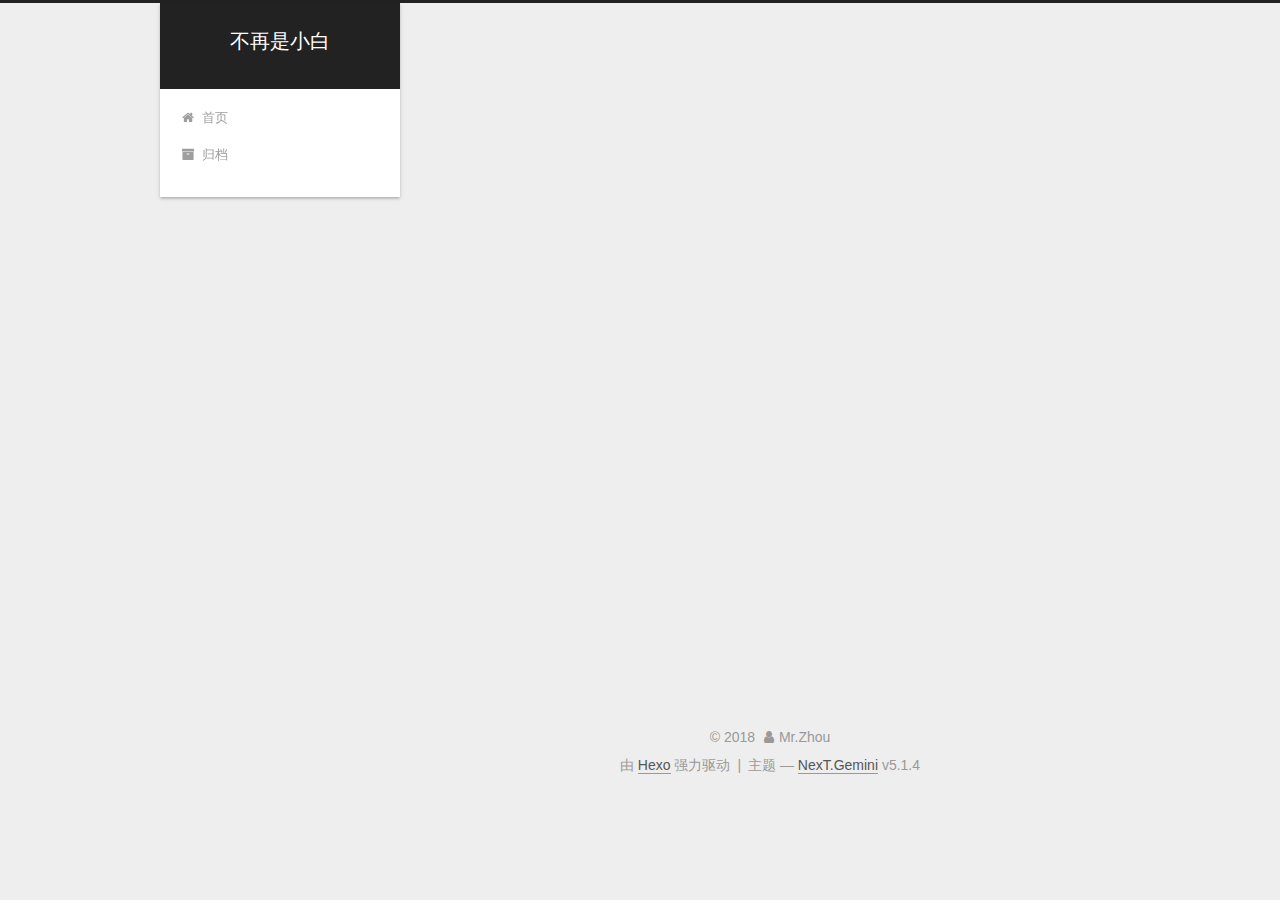
==== commit 26838b1a: "Site updated: 2018-11-16 18:08:13" ====
--- a/archives/index.html
+++ b/archives/index.html
@@ -1 +1 @@
-<!DOCTYPE html><html class="theme-next gemini use-motion" lang="zh-Hans'"><head><meta name="generator" content="Hexo 3.8.0"><meta charset="UTF-8"><meta http-equiv="X-UA-Compatible" content="IE=edge"><meta name="viewport" content="width=device-width,initial-scale=1,maximum-scale=1"><meta name="theme-color" content="#222"><meta http-equiv="Cache-Control" content="no-transform"><meta http-equiv="Cache-Control" content="no-siteapp"><link href="/lib/fancybox/source/jquery.fancybox.css?v=2.1.5" rel="stylesheet" type="text/css"><link href="/lib/font-awesome/css/font-awesome.min.css?v=4.6.2" rel="stylesheet" type="text/css"><link href="/css/main.css?v=5.1.4" rel="stylesheet" type="text/css"><link rel="apple-touch-icon" sizes="180x180" href="/images/apple-touch-icon-next.png?v=5.1.4"><link rel="icon" type="image/png" sizes="32x32" href="/images/favicon-32x32-next.png?v=5.1.4"><link rel="icon" type="image/png" sizes="16x16" href="/images/favicon-16x16-next.png?v=5.1.4"><link rel="mask-icon" href="/images/logo.svg?v=5.1.4" color="#222"><meta name="keywords" content="Hexo, NexT"><meta name="description" content="总有一个人，一直住在心里，却告别在生活里，忘 不掉的就是回忆，继续的就是生活，来来往往身边出现了很多人 ，总有一个位置，一直没有变。看看温暖的阳光，偶尔还就是会想一想。"><meta property="og:type" content="website"><meta property="og:title" content="不再是小白"><meta property="og:url" content="http://yoursite.com/archives/index.html"><meta property="og:site_name" content="不再是小白"><meta property="og:description" content="总有一个人，一直住在心里，却告别在生活里，忘 不掉的就是回忆，继续的就是生活，来来往往身边出现了很多人 ，总有一个位置，一直没有变。看看温暖的阳光，偶尔还就是会想一想。"><meta property="og:locale" content="zh-Hans'"><meta name="twitter:card" content="summary"><meta name="twitter:title" content="不再是小白"><meta name="twitter:description" content="总有一个人，一直住在心里，却告别在生活里，忘 不掉的就是回忆，继续的就是生活，来来往往身边出现了很多人 ，总有一个位置，一直没有变。看看温暖的阳光，偶尔还就是会想一想。"><script type="text/javascript" id="hexo.configurations">var NexT=window.NexT||{},CONFIG={root:"/",scheme:"Gemini",version:"5.1.4",sidebar:{position:"left",display:"post",offset:12,b2t:!1,scrollpercent:!1,onmobile:!1},fancybox:!0,tabs:!0,motion:{enable:!0,async:!1,transition:{post_block:"fadeIn",post_header:"slideDownIn",post_body:"slideDownIn",coll_header:"slideLeftIn",sidebar:"slideUpIn"}},duoshuo:{userId:"0",author:"Author"},algolia:{applicationID:"",apiKey:"",indexName:"",hits:{per_page:10},labels:{input_placeholder:"Search for Posts",hits_empty:"We didn't find any results for the search: ${query}",hits_stats:"${hits} results found in ${time} ms"}}}</script><link rel="canonical" href="http://yoursite.com/archives/"><title>Archive | 不再是小白</title></head><body itemscope itemtype="http://schema.org/WebPage" lang="zh-Hans'"><div class="container sidebar-position-left page-archive"><div class="headband"></div><header id="header" class="header" itemscope itemtype="http://schema.org/WPHeader"><div class="header-inner"><div class="site-brand-wrapper"><div class="site-meta"><div class="custom-logo-site-title"><a href="/" class="brand" rel="start"><span class="logo-line-before"><i></i></span> <span class="site-title">不再是小白</span> <span class="logo-line-after"><i></i></span></a></div><p class="site-subtitle"></p></div><div class="site-nav-toggle"><button><span class="btn-bar"></span> <span class="btn-bar"></span> <span class="btn-bar"></span></button></div></div><nav class="site-nav"><ul id="menu" class="menu"><li class="menu-item menu-item-home"><a href="/" rel="section"><i class="menu-item-icon fa fa-fw fa-home"></i><br>Home</a></li><li class="menu-item menu-item-archives"><a href="/archives/" rel="section"><i class="menu-item-icon fa fa-fw fa-archive"></i><br>Archives</a></li></ul></nav></div></header><main id="main" class="main"><div class="main-inner"><div class="content-wrap"><div id="content" class="content"><div class="post-block archive"><div id="posts" class="posts-collapse"><span class="archive-move-on"></span> <span class="archive-page-counter">Um..! 1 post. Keep on posting.</span><div class="collection-title"><h1 class="archive-year" id="archive-year-2018">2018</h1></div><article class="post post-type-normal" itemscope itemtype="http://schema.org/Article"><header class="post-header"><h2 class="post-title"><a class="post-title-link" href="/2018/11/16/hello-world/" itemprop="url"><span itemprop="name">Hello World</span></a></h2><div class="post-meta"><time class="post-time" itemprop="dateCreated" datetime="2018-11-16T16:05:52+08:00" content="2018-11-16">11-16</time></div></header></article></div></div></div></div><div class="sidebar-toggle"><div class="sidebar-toggle-line-wrap"><span class="sidebar-toggle-line sidebar-toggle-line-first"></span> <span class="sidebar-toggle-line sidebar-toggle-line-middle"></span> <span class="sidebar-toggle-line sidebar-toggle-line-last"></span></div></div><aside id="sidebar" class="sidebar"><div class="sidebar-inner"><section class="site-overview-wrap sidebar-panel sidebar-panel-active"><div class="site-overview"><div class="site-author motion-element" itemprop="author" itemscope itemtype="http://schema.org/Person"><p class="site-author-name" itemprop="name">Mr.Zhou</p><p class="site-description motion-element" itemprop="description">总有一个人，一直住在心里，却告别在生活里，忘 不掉的就是回忆，继续的就是生活，来来往往身边出现了很多人 ，总有一个位置，一直没有变。看看温暖的阳光，偶尔还就是会想一想。</p></div><nav class="site-state motion-element"><div class="site-state-item site-state-posts"><a href="/archives/"><span class="site-state-item-count">1</span> <span class="site-state-item-name">posts</span></a></div></nav></div></section></div></aside></div></main><footer id="footer" class="footer"><div class="footer-inner"><div class="copyright">&copy; <span itemprop="copyrightYear">2018</span> <span class="with-love"><i class="fa fa-user"></i> </span><span class="author" itemprop="copyrightHolder">Mr.Zhou</span></div><div class="powered-by">Powered by <a class="theme-link" target="_blank" href="https://hexo.io">Hexo</a></div><span class="post-meta-divider">|</span><div class="theme-info">Theme &mdash; <a class="theme-link" target="_blank" href="https://github.com/iissnan/hexo-theme-next">NexT.Gemini</a> v5.1.4</div></div></footer><div class="back-to-top"><i class="fa fa-arrow-up"></i></div></div><script type="text/javascript">"[object Function]"!==Object.prototype.toString.call(window.Promise)&&(window.Promise=null)</script><script type="text/javascript" src="/lib/jquery/index.js?v=2.1.3"></script><script type="text/javascript" src="/lib/fastclick/lib/fastclick.min.js?v=1.0.6"></script><script type="text/javascript" src="/lib/jquery_lazyload/jquery.lazyload.js?v=1.9.7"></script><script type="text/javascript" src="/lib/velocity/velocity.min.js?v=1.2.1"></script><script type="text/javascript" src="/lib/velocity/velocity.ui.min.js?v=1.2.1"></script><script type="text/javascript" src="/lib/fancybox/source/jquery.fancybox.pack.js?v=2.1.5"></script><script type="text/javascript" src="/js/src/utils.js?v=5.1.4"></script><script type="text/javascript" src="/js/src/motion.js?v=5.1.4"></script><script type="text/javascript" src="/js/src/affix.js?v=5.1.4"></script><script type="text/javascript" src="/js/src/schemes/pisces.js?v=5.1.4"></script><script type="text/javascript" src="/js/src/bootstrap.js?v=5.1.4"></script></body></html>+<!DOCTYPE html><html class="theme-next gemini use-motion" lang="zh-Hans"><head><meta name="generator" content="Hexo 3.8.0"><meta charset="UTF-8"><meta http-equiv="X-UA-Compatible" content="IE=edge"><meta name="viewport" content="width=device-width,initial-scale=1,maximum-scale=1"><meta name="theme-color" content="#222"><meta http-equiv="Cache-Control" content="no-transform"><meta http-equiv="Cache-Control" content="no-siteapp"><link href="/lib/fancybox/source/jquery.fancybox.css?v=2.1.5" rel="stylesheet" type="text/css"><link href="/lib/font-awesome/css/font-awesome.min.css?v=4.6.2" rel="stylesheet" type="text/css"><link href="/css/main.css?v=5.1.4" rel="stylesheet" type="text/css"><link rel="apple-touch-icon" sizes="180x180" href="/images/apple-touch-icon-next.png?v=5.1.4"><link rel="icon" type="image/png" sizes="32x32" href="/images/favicon-32x32-next.png?v=5.1.4"><link rel="icon" type="image/png" sizes="16x16" href="/images/favicon-16x16-next.png?v=5.1.4"><link rel="mask-icon" href="/images/logo.svg?v=5.1.4" color="#222"><meta name="keywords" content="Hexo, NexT"><meta name="description" content="总有一个人，一直住在心里，却告别在生活里，忘 不掉的就是回忆，继续的就是生活，来来往往身边出现了很多人 ，总有一个位置，一直没有变。看看温暖的阳光，偶尔还就是会想一想。"><meta property="og:type" content="website"><meta property="og:title" content="不再是小白"><meta property="og:url" content="http://yoursite.com/archives/index.html"><meta property="og:site_name" content="不再是小白"><meta property="og:description" content="总有一个人，一直住在心里，却告别在生活里，忘 不掉的就是回忆，继续的就是生活，来来往往身边出现了很多人 ，总有一个位置，一直没有变。看看温暖的阳光，偶尔还就是会想一想。"><meta property="og:locale" content="zh-Hans"><meta name="twitter:card" content="summary"><meta name="twitter:title" content="不再是小白"><meta name="twitter:description" content="总有一个人，一直住在心里，却告别在生活里，忘 不掉的就是回忆，继续的就是生活，来来往往身边出现了很多人 ，总有一个位置，一直没有变。看看温暖的阳光，偶尔还就是会想一想。"><script type="text/javascript" id="hexo.configurations">var NexT=window.NexT||{},CONFIG={root:"/",scheme:"Gemini",version:"5.1.4",sidebar:{position:"left",display:"post",offset:12,b2t:!1,scrollpercent:!1,onmobile:!1},fancybox:!0,tabs:!0,motion:{enable:!0,async:!1,transition:{post_block:"fadeIn",post_header:"slideDownIn",post_body:"slideDownIn",coll_header:"slideLeftIn",sidebar:"slideUpIn"}},duoshuo:{userId:"0",author:"博主"},algolia:{applicationID:"",apiKey:"",indexName:"",hits:{per_page:10},labels:{input_placeholder:"Search for Posts",hits_empty:"We didn't find any results for the search: ${query}",hits_stats:"${hits} results found in ${time} ms"}}}</script><link rel="canonical" href="http://yoursite.com/archives/"><title>归档 | 不再是小白</title></head><body itemscope itemtype="http://schema.org/WebPage" lang="zh-Hans"><div class="container sidebar-position-left page-archive"><div class="headband"></div><header id="header" class="header" itemscope itemtype="http://schema.org/WPHeader"><div class="header-inner"><div class="site-brand-wrapper"><div class="site-meta"><div class="custom-logo-site-title"><a href="/" class="brand" rel="start"><span class="logo-line-before"><i></i></span> <span class="site-title">不再是小白</span> <span class="logo-line-after"><i></i></span></a></div><p class="site-subtitle"></p></div><div class="site-nav-toggle"><button><span class="btn-bar"></span> <span class="btn-bar"></span> <span class="btn-bar"></span></button></div></div><nav class="site-nav"><ul id="menu" class="menu"><li class="menu-item menu-item-home"><a href="/" rel="section"><i class="menu-item-icon fa fa-fw fa-home"></i><br>首页</a></li><li class="menu-item menu-item-archives"><a href="/archives/" rel="section"><i class="menu-item-icon fa fa-fw fa-archive"></i><br>归档</a></li></ul></nav></div></header><main id="main" class="main"><div class="main-inner"><div class="content-wrap"><div id="content" class="content"><div class="post-block archive"><div id="posts" class="posts-collapse"><span class="archive-move-on"></span> <span class="archive-page-counter">嗯..! 目前共计 1 篇日志。 继续努力。</span><div class="collection-title"><h1 class="archive-year" id="archive-year-2018">2018</h1></div><article class="post post-type-normal" itemscope itemtype="http://schema.org/Article"><header class="post-header"><h2 class="post-title"><a class="post-title-link" href="/2018/11/16/hello-world/" itemprop="url"><span itemprop="name">Hello World</span></a></h2><div class="post-meta"><time class="post-time" itemprop="dateCreated" datetime="2018-11-16T16:05:52+08:00" content="2018-11-16">11-16</time></div></header></article></div></div></div></div><div class="sidebar-toggle"><div class="sidebar-toggle-line-wrap"><span class="sidebar-toggle-line sidebar-toggle-line-first"></span> <span class="sidebar-toggle-line sidebar-toggle-line-middle"></span> <span class="sidebar-toggle-line sidebar-toggle-line-last"></span></div></div><aside id="sidebar" class="sidebar"><div class="sidebar-inner"><section class="site-overview-wrap sidebar-panel sidebar-panel-active"><div class="site-overview"><div class="site-author motion-element" itemprop="author" itemscope itemtype="http://schema.org/Person"><p class="site-author-name" itemprop="name">Mr.Zhou</p><p class="site-description motion-element" itemprop="description">总有一个人，一直住在心里，却告别在生活里，忘 不掉的就是回忆，继续的就是生活，来来往往身边出现了很多人 ，总有一个位置，一直没有变。看看温暖的阳光，偶尔还就是会想一想。</p></div><nav class="site-state motion-element"><div class="site-state-item site-state-posts"><a href="/archives/"><span class="site-state-item-count">1</span> <span class="site-state-item-name">日志</span></a></div></nav></div></section></div></aside></div></main><footer id="footer" class="footer"><div class="footer-inner"><div class="copyright">&copy; <span itemprop="copyrightYear">2018</span> <span class="with-love"><i class="fa fa-user"></i> </span><span class="author" itemprop="copyrightHolder">Mr.Zhou</span></div><div class="powered-by">由 <a class="theme-link" target="_blank" href="https://hexo.io">Hexo</a> 强力驱动</div><span class="post-meta-divider">|</span><div class="theme-info">主题 &mdash; <a class="theme-link" target="_blank" href="https://github.com/iissnan/hexo-theme-next">NexT.Gemini</a> v5.1.4</div></div></footer><div class="back-to-top"><i class="fa fa-arrow-up"></i></div></div><script type="text/javascript">"[object Function]"!==Object.prototype.toString.call(window.Promise)&&(window.Promise=null)</script><script type="text/javascript" src="/lib/jquery/index.js?v=2.1.3"></script><script type="text/javascript" src="/lib/fastclick/lib/fastclick.min.js?v=1.0.6"></script><script type="text/javascript" src="/lib/jquery_lazyload/jquery.lazyload.js?v=1.9.7"></script><script type="text/javascript" src="/lib/velocity/velocity.min.js?v=1.2.1"></script><script type="text/javascript" src="/lib/velocity/velocity.ui.min.js?v=1.2.1"></script><script type="text/javascript" src="/lib/fancybox/source/jquery.fancybox.pack.js?v=2.1.5"></script><script type="text/javascript" src="/js/src/utils.js?v=5.1.4"></script><script type="text/javascript" src="/js/src/motion.js?v=5.1.4"></script><script type="text/javascript" src="/js/src/affix.js?v=5.1.4"></script><script type="text/javascript" src="/js/src/schemes/pisces.js?v=5.1.4"></script><script type="text/javascript" src="/js/src/bootstrap.js?v=5.1.4"></script></body></html>--- a/css/main.css
+++ b/css/main.css
@@ -1 +1 @@
-html{font-family:sans-serif;-ms-text-size-adjust:100%;-webkit-text-size-adjust:100%}body{margin:0}article,aside,details,figcaption,figure,footer,header,hgroup,main,menu,nav,section,summary{display:block}audio,canvas,progress,video{display:inline-block;vertical-align:baseline}audio:not([controls]){display:none;height:0}[hidden],template{display:none}a{background-color:transparent}a:active,a:hover{outline:0}abbr[title]{border-bottom:1px dotted}b,strong{font-weight:700}dfn{font-style:italic}h1{font-size:2em;margin:.67em 0}mark{background:#ff0;color:#000}small{font-size:80%}sub,sup{font-size:75%;line-height:0;position:relative;vertical-align:baseline}sup{top:-.5em}sub{bottom:-.25em}img{border:0}svg:not(:root){overflow:hidden}figure{margin:1em 40px}hr{-moz-box-sizing:content-box;box-sizing:content-box;height:0}pre{overflow:auto}code,kbd,pre,samp{font-family:monospace,monospace;font-size:1em}button,input,optgroup,select,textarea{color:inherit;font:inherit;margin:0}button{overflow:visible}button,select{text-transform:none}button,html input[type=button],input[type=reset],input[type=submit]{-webkit-appearance:button;cursor:pointer}button[disabled],html input[disabled]{cursor:default}button::-moz-focus-inner,input::-moz-focus-inner{border:0;padding:0}input{line-height:normal}input[type=checkbox],input[type=radio]{box-sizing:border-box;padding:0}input[type=number]::-webkit-inner-spin-button,input[type=number]::-webkit-outer-spin-button{height:auto}input[type=search]{-webkit-appearance:textfield;-moz-box-sizing:content-box;-webkit-box-sizing:content-box;box-sizing:content-box}input[type=search]::-webkit-search-cancel-button,input[type=search]::-webkit-search-decoration{-webkit-appearance:none}fieldset{border:1px solid silver;margin:0 2px;padding:.35em .625em .75em}legend{border:0;padding:0}textarea{overflow:auto}optgroup{font-weight:700}table{border-collapse:collapse;border-spacing:0}td,th{padding:0}::selection{background:#262a30;color:#fff}body{position:relative;font-family:Lato,"PingFang SC","Microsoft YaHei",sans-serif;font-size:14px;line-height:2;color:#555;background:#eee}@media (max-width:767px){body{padding-right:0!important}}@media (min-width:768px) and (max-width:991px){body{padding-right:0!important}}@media (min-width:1600px){body{font-size:16px}}h1,h2,h3,h4,h5,h6{margin:0;padding:0;font-weight:700;line-height:1.5;font-family:Lato,"PingFang SC","Microsoft YaHei",sans-serif}h2,h3,h4,h5,h6{margin:20px 0 15px}h1{font-size:22px}@media (max-width:767px){h1{font-size:18px}}h2{font-size:20px}@media (max-width:767px){h2{font-size:16px}}h3{font-size:18px}@media (max-width:767px){h3{font-size:14px}}h4{font-size:16px}@media (max-width:767px){h4{font-size:12px}}h5{font-size:14px}@media (max-width:767px){h5{font-size:10px}}h6{font-size:12px}@media (max-width:767px){h6{font-size:8px}}p{margin:0 0 20px 0}a{color:#555;text-decoration:none;outline:0;border-bottom:1px solid #999;word-wrap:break-word}a:hover{color:#222;border-bottom-color:#222}blockquote{margin:0;padding:0}img{display:block;margin:auto;max-width:100%;height:auto}hr{margin:40px 0;height:3px;border:none;background-color:#ddd;background-image:repeating-linear-gradient(-45deg,#fff,#fff 4px,transparent 4px,transparent 8px)}blockquote{padding:0 15px;color:#666;border-left:4px solid #ddd}blockquote cite::before{content:"-";padding:0 5px}dt{font-weight:700}dd{margin:0;padding:0}kbd{border:1px solid #ccc;border-radius:.2em;box-shadow:.1em .1em .2em rgba(0,0,0,.1);background-color:#f9f9f9;font-family:inherit;background-image:-webkit-linear-gradient(top,#eee,#fff,#eee);padding:.1em .3em;white-space:nowrap}.text-left{text-align:left}.text-center{text-align:center}.text-right{text-align:right}.text-justify{text-align:justify}.text-nowrap{white-space:nowrap}.text-lowercase{text-transform:lowercase}.text-uppercase{text-transform:uppercase}.text-capitalize{text-transform:capitalize}.center-block{display:block;margin-left:auto;margin-right:auto}.clearfix:after,.clearfix:before{content:" ";display:table}.clearfix:after{clear:both}.pullquote{width:45%}.pullquote.left{float:left;margin-left:5px;margin-right:10px}.pullquote.right{float:right;margin-left:10px;margin-right:5px}.affix.affix.affix{position:fixed}.translation{margin-top:-20px;font-size:14px;color:#999}.scrollbar-measure{width:100px;height:100px;overflow:scroll;position:absolute;top:-9999px}.use-motion .motion-element{opacity:0}table{margin:20px 0;width:100%;border-collapse:collapse;border-spacing:0;border:1px solid #ddd;font-size:14px;table-layout:fixed;word-wrap:break-all}table>tbody>tr:nth-of-type(odd){background-color:#f9f9f9}table>tbody>tr:hover{background-color:#f5f5f5}caption,td,th{padding:8px;text-align:left;vertical-align:middle;font-weight:400}td,th{border-bottom:3px solid #ddd;border-right:1px solid #eee}th{padding-bottom:10px;font-weight:700}td{border-bottom-width:1px}body,html{height:100%}.container{position:relative;min-height:100%}.header-inner{margin:0 auto;padding:100px 0 70px;width:calc(100% - 252px)}@media (min-width:1600px){.container .header-inner{width:900px}}.main{padding-bottom:150px}.main-inner{margin:0 auto;width:calc(100% - 252px)}@media (min-width:1600px){.container .main-inner{width:900px}}.footer{position:absolute;left:0;bottom:0;width:100%;min-height:50px}.footer-inner{box-sizing:border-box;margin:20px auto;width:calc(100% - 252px)}@media (min-width:1600px){.container .footer-inner{width:900px}}.highlight,pre{overflow:auto;margin:20px 0;padding:0;font-size:13px;color:#4d4d4c;background:#f7f7f7;line-height:1.6}code,pre{font-family:consolas,Menlo,"PingFang SC","Microsoft YaHei",monospace}code{padding:2px 4px;word-wrap:break-word;color:#555;background:#eee;border-radius:3px;font-size:13px}pre{padding:10px}pre code{padding:0;color:#4d4d4c;background:0 0;text-shadow:none}.highlight{border-radius:1px}.highlight pre{border:none;margin:0;padding:10px 0}.highlight table{margin:0;width:auto;border:none}.highlight td{border:none;padding:0}.highlight figcaption{font-size:1em;color:#4d4d4c;line-height:1em;margin-bottom:1em}.highlight figcaption:after,.highlight figcaption:before{content:" ";display:table}.highlight figcaption:after{clear:both}.highlight figcaption a{float:right;color:#4d4d4c}.highlight figcaption a:hover{border-bottom-color:#4d4d4c}.highlight .gutter pre{padding-left:10px;padding-right:10px;color:#869194;text-align:right;background-color:#eff2f3}.highlight .code pre{width:100%;padding-left:10px;padding-right:10px;background-color:#f7f7f7}.highlight .line{height:20px}.gutter{-webkit-user-select:none;-moz-user-select:none;-ms-user-select:none;user-select:none}.gist table{width:auto}.gist table td{border:none}pre .deletion{background:#fdd}pre .addition{background:#dfd}pre .meta{color:#8959a8}pre .comment{color:#8e908c}pre .attribute,pre .css .class,pre .css .id,pre .css .pseudo,pre .html .doctype,pre .regexp,pre .ruby .constant,pre .tag,pre .variable,pre .xml .doctype,pre .xml .pi,pre .xml .tag .title{color:#c82829}pre .built_in,pre .command,pre .constant,pre .literal,pre .number,pre .params,pre .preprocessor{color:#f5871f}pre .css .rules .attribute,pre .formula,pre .header,pre .inheritance,pre .number,pre .ruby .class .title,pre .ruby .symbol,pre .special,pre .string,pre .value,pre .xml .cdata{color:#718c00}pre .css .hexcolor,pre .title{color:#3e999f}pre .coffeescript .title,pre .function,pre .javascript .title,pre .perl .sub,pre .python .decorator,pre .python .title,pre .ruby .function .title,pre .ruby .title .keyword{color:#4271ae}pre .javascript .function,pre .keyword{color:#8959a8}.full-image.full-image.full-image.full-image{border:none;max-width:100%;width:auto;margin:20px auto 25px}@media (min-width:992px){.full-image.full-image.full-image.full-image{max-width:none;width:118%;margin:0 -9%}}.blockquote-center,.page-home .post-type-quote blockquote,.page-post-detail .post-type-quote blockquote{position:relative;margin:40px 0;padding:0;border-left:none;text-align:center}.blockquote-center::after,.blockquote-center::before,.page-home .post-type-quote blockquote::after,.page-home .post-type-quote blockquote::before,.page-post-detail .post-type-quote blockquote::after,.page-post-detail .post-type-quote blockquote::before{position:absolute;content:' ';display:block;width:100%;height:24px;opacity:.2;background-repeat:no-repeat;background-position:0 -6px;background-size:22px 22px}.blockquote-center::before,.page-home .post-type-quote blockquote::before,.page-post-detail .post-type-quote blockquote::before{top:-20px;background-image:url(../images/quote-l.svg);border-top:1px solid #ccc}.blockquote-center::after,.page-home .post-type-quote blockquote::after,.page-post-detail .post-type-quote blockquote::after{bottom:-20px;background-image:url(../images/quote-r.svg);border-bottom:1px solid #ccc;background-position:100% 8px}.blockquote-center div,.blockquote-center p,.page-home .post-type-quote blockquote div,.page-home .post-type-quote blockquote p,.page-post-detail .post-type-quote blockquote div,.page-post-detail .post-type-quote blockquote p{text-align:center}.post .post-body .group-picture img{box-sizing:border-box;padding:0 3px;border:none}.post .group-picture-row{overflow:hidden;margin-top:6px}.post .group-picture-row:first-child{margin-top:0}.post .group-picture-column{float:left}.page-post-detail .post-body .group-picture-column{float:none;margin-top:10px;width:auto!important}.page-post-detail .post-body .group-picture-column img{margin:0 auto}.page-archive .group-picture-container{overflow:hidden}.page-archive .group-picture-row{float:left}.page-archive .group-picture-row:first-child{margin-top:6px}.page-archive .group-picture-column{max-width:150px;max-height:150px}.post-body .note{position:relative;padding:15px;margin-bottom:20px;border:1px solid #eee;border-left-width:5px;border-radius:3px}.post-body .note h2,.post-body .note h3,.post-body .note h4,.post-body .note h5,.post-body .note h6{margin-top:0;margin-bottom:0;border-bottom:initial;padding-top:0!important}.post-body .note blockquote:first-child,.post-body .note ol:first-child,.post-body .note p:first-child,.post-body .note pre:first-child,.post-body .note table:first-child,.post-body .note ul:first-child{margin-top:0}.post-body .note blockquote:last-child,.post-body .note ol:last-child,.post-body .note p:last-child,.post-body .note pre:last-child,.post-body .note table:last-child,.post-body .note ul:last-child{margin-bottom:0}.post-body .note.default{border-left-color:#777}.post-body .note.default h2,.post-body .note.default h3,.post-body .note.default h4,.post-body .note.default h5,.post-body .note.default h6{color:#777}.post-body .note.primary{border-left-color:#6f42c1}.post-body .note.primary h2,.post-body .note.primary h3,.post-body .note.primary h4,.post-body .note.primary h5,.post-body .note.primary h6{color:#6f42c1}.post-body .note.info{border-left-color:#428bca}.post-body .note.info h2,.post-body .note.info h3,.post-body .note.info h4,.post-body .note.info h5,.post-body .note.info h6{color:#428bca}.post-body .note.success{border-left-color:#5cb85c}.post-body .note.success h2,.post-body .note.success h3,.post-body .note.success h4,.post-body .note.success h5,.post-body .note.success h6{color:#5cb85c}.post-body .note.warning{border-left-color:#f0ad4e}.post-body .note.warning h2,.post-body .note.warning h3,.post-body .note.warning h4,.post-body .note.warning h5,.post-body .note.warning h6{color:#f0ad4e}.post-body .note.danger{border-left-color:#d9534f}.post-body .note.danger h2,.post-body .note.danger h3,.post-body .note.danger h4,.post-body .note.danger h5,.post-body .note.danger h6{color:#d9534f}.post-body .label{display:inline;padding:0 2px;white-space:nowrap}.post-body .label.default{background-color:#f0f0f0}.post-body .label.primary{background-color:#efe6f7}.post-body .label.info{background-color:#e5f2f8}.post-body .label.success{background-color:#e7f4e9}.post-body .label.warning{background-color:#fcf6e1}.post-body .label.danger{background-color:#fae8eb}.post-body .tabs{position:relative;display:block;margin-bottom:20px;padding-top:10px}.post-body .tabs ul.nav-tabs{margin:0;padding:0;display:flex;margin-bottom:-1px}@media (max-width:413px){.post-body .tabs ul.nav-tabs{display:block;margin-bottom:5px}}.post-body .tabs ul.nav-tabs li.tab{list-style-type:none!important;margin:0 .25em 0 0;border-top:3px solid transparent;border-left:1px solid transparent;border-right:1px solid transparent}@media (max-width:413px){.post-body .tabs ul.nav-tabs li.tab{margin:initial;border-top:1px solid transparent;border-left:3px solid transparent;border-right:1px solid transparent;border-bottom:1px solid transparent}}.post-body .tabs ul.nav-tabs li.tab a{outline:0;border-bottom:initial;display:block;line-height:1.8em;padding:.25em .75em;transition-duration:.2s;transition-timing-function:ease-out;transition-delay:0s}.post-body .tabs ul.nav-tabs li.tab a i{width:1.285714285714286em}.post-body .tabs ul.nav-tabs li.tab.active{border-top:3px solid #fc6423;border-left:1px solid #ddd;border-right:1px solid #ddd;background-color:#fff}@media (max-width:413px){.post-body .tabs ul.nav-tabs li.tab.active{border-top:1px solid #ddd;border-left:3px solid #fc6423;border-right:1px solid #ddd;border-bottom:1px solid #ddd}}.post-body .tabs ul.nav-tabs li.tab.active a{cursor:default;color:#555}.post-body .tabs .tab-content{background-color:#fff}.post-body .tabs .tab-content .tab-pane{border:1px solid #ddd;padding:20px 20px 0 20px}.post-body .tabs .tab-content .tab-pane:not(.active){display:none!important}.post-body .tabs .tab-content .tab-pane.active{display:block!important}.btn{display:inline-block;padding:0 20px;font-size:14px;color:#555;background:#fff;border:2px solid #555;text-decoration:none;border-radius:2px;transition-property:background-color;transition-duration:.2s;transition-timing-function:ease-in-out;transition-delay:0s;line-height:2}.btn:hover{border-color:#222;color:#fff;background:#222}.btn+.btn{margin:0 0 8px 8px}.btn .fa-fw{width:1.285714285714286em;text-align:left}.btn-bar{display:block;width:22px;height:2px;background:#555;border-radius:1px}.btn-bar+.btn-bar{margin-top:4px}.pagination{margin:120px 0 40px;text-align:center;border-top:1px solid #eee}.page-number-basic,.pagination .next,.pagination .page-number,.pagination .prev,.pagination .space{display:inline-block;position:relative;top:-1px;margin:0 10px;padding:0 11px}@media (max-width:767px){.page-number-basic,.pagination .next,.pagination .page-number,.pagination .prev,.pagination .space{margin:0 5px}}.pagination .next,.pagination .page-number,.pagination .prev{border-bottom:0;border-top:1px solid #eee;transition-property:border-color;transition-duration:.2s;transition-timing-function:ease-in-out;transition-delay:0s}.pagination .next:hover,.pagination .page-number:hover,.pagination .prev:hover{border-top-color:#222}.pagination .space{padding:0;margin:0}.pagination .prev{margin-left:0}.pagination .next{margin-right:0}.pagination .page-number.current{color:#fff;background:#ccc;border-top-color:#ccc}@media (max-width:767px){.pagination{border-top:none}.pagination .next,.pagination .page-number,.pagination .prev{margin-bottom:10px;border-top:0;border-bottom:1px solid #eee;padding:0 10px}.pagination .next:hover,.pagination .page-number:hover,.pagination .prev:hover{border-bottom-color:#222}}.comments{margin:60px 20px 0}.tag-cloud{text-align:center}.tag-cloud a{display:inline-block;margin:10px}.back-to-top{box-sizing:border-box;position:fixed;bottom:-100px;right:30px;z-index:1050;padding:0 6px;width:24px;background:#222;font-size:12px;opacity:.6;color:#fff;cursor:pointer;text-align:center;-webkit-transform:translateZ(0);transition-property:bottom;transition-duration:.2s;transition-timing-function:ease-in-out;transition-delay:0s}@media (min-width:768px) and (max-width:991px){.back-to-top{display:none!important}}@media (max-width:767px){.back-to-top{display:none!important}}.back-to-top.back-to-top-on{bottom:30px}.header{background:0 0}.header-inner{position:relative}.headband{height:3px;background:#222}.site-meta{margin:0;text-align:center}@media (max-width:767px){.site-meta{text-align:center}}.brand{position:relative;display:inline-block;padding:0 40px;color:#fff;background:#222;border-bottom:none}.brand:hover{color:#fff}.logo{display:inline-block;margin-right:5px;line-height:36px;vertical-align:top}.site-title{display:inline-block;vertical-align:top;line-height:36px;font-size:20px;font-weight:400;font-family:Lato,"PingFang SC","Microsoft YaHei",sans-serif}.site-subtitle{margin-top:10px;font-size:13px;color:#ddd}.use-motion .brand{opacity:0}.use-motion .logo,.use-motion .site-subtitle,.use-motion .site-title{opacity:0;position:relative;top:-10px}.site-nav-toggle{display:none;position:absolute;top:10px;left:10px}@media (max-width:767px){.site-nav-toggle{display:block}}.site-nav-toggle button{margin-top:2px;padding:9px 10px;background:0 0;border:none}@media (max-width:767px){.site-nav{display:none;margin:0 -10px;padding:0 10px;clear:both;border-top:1px solid #ddd}}@media (min-width:768px) and (max-width:991px){.site-nav{display:block!important}}@media (min-width:992px){.site-nav{display:block!important}}.menu{margin-top:20px;padding-left:0;text-align:center}.menu .menu-item{display:inline-block;margin:0 10px;list-style:none}@media screen and (max-width:767px){.menu .menu-item{margin-top:10px}}.menu .menu-item a{display:block;font-size:13px;line-height:inherit;border-bottom:1px solid transparent;transition-property:border-color;transition-duration:.2s;transition-timing-function:ease-in-out;transition-delay:0s}.menu .menu-item a:hover,.menu-item-active a{border-bottom-color:#222}.menu .menu-item .fa{margin-right:5px}.use-motion .menu-item{opacity:0}.post-body{font-family:Lato,"PingFang SC","Microsoft YaHei",sans-serif}@media (max-width:767px){.post-body{word-break:break-word}}.post-body .fancybox img{display:block!important;margin:0 auto;cursor:pointer;cursor:zoom-in;cursor:-webkit-zoom-in}.post-body .figure .caption,.post-body .image-caption{margin:-20px auto 15px;text-align:center;font-size:14px;color:#999;font-weight:700;line-height:1}.post-sticky-flag{display:inline-block;font-size:16px;-ms-transform:rotate(30deg);-webkit-transform:rotate(30deg);-moz-transform:rotate(30deg);-ms-transform:rotate(30deg);-o-transform:rotate(30deg);transform:rotate(30deg)}.use-motion .comments,.use-motion .pagination,.use-motion .post-block{opacity:0}.use-motion .post-header{opacity:0}.use-motion .post-body{opacity:0}.use-motion .collection-title{opacity:0}.posts-expand{padding-top:40px}@media (max-width:767px){.posts-expand{margin:0 20px}.post-body pre .gutter pre{padding-right:10px}.post-body .highlight{margin-left:0;margin-right:0;padding:0}.post-body .highlight .gutter pre{padding-right:10px}}@media (min-width:992px){.posts-expand .post-body{text-align:justify}}.posts-expand .post-body h2,.posts-expand .post-body h3,.posts-expand .post-body h4,.posts-expand .post-body h5,.posts-expand .post-body h6{padding-top:10px}.posts-expand .post-body h2 .header-anchor,.posts-expand .post-body h3 .header-anchor,.posts-expand .post-body h4 .header-anchor,.posts-expand .post-body h5 .header-anchor,.posts-expand .post-body h6 .header-anchor{float:right;margin-left:10px;color:#ccc;border-bottom-style:none;visibility:hidden}.posts-expand .post-body h2 .header-anchor:hover,.posts-expand .post-body h3 .header-anchor:hover,.posts-expand .post-body h4 .header-anchor:hover,.posts-expand .post-body h5 .header-anchor:hover,.posts-expand .post-body h6 .header-anchor:hover{color:inherit}.posts-expand .post-body h2:hover .header-anchor,.posts-expand .post-body h3:hover .header-anchor,.posts-expand .post-body h4:hover .header-anchor,.posts-expand .post-body h5:hover .header-anchor,.posts-expand .post-body h6:hover .header-anchor{visibility:visible}.posts-expand .post-body ul li{list-style:circle}.posts-expand .post-body img{box-sizing:border-box;margin:auto;padding:3px;border:1px solid #ddd}.posts-expand .post-body .fancybox img{margin:0 auto 25px}@media (max-width:767px){.posts-collapse{margin:0 20px}.posts-collapse .post-meta,.posts-collapse .post-title{display:block;width:auto;text-align:left}}.posts-collapse{position:relative;z-index:1010;margin-left:55px}.posts-collapse::after{content:" ";position:absolute;top:20px;left:0;margin-left:-2px;width:4px;height:100%;background:#f5f5f5;z-index:-1}@media (max-width:767px){.posts-collapse{margin:0 20px}}.posts-collapse .collection-title{position:relative;margin:60px 0}.posts-collapse .collection-title h1,.posts-collapse .collection-title h2{margin-left:20px}.posts-collapse .collection-title small{color:#bbb;margin-left:5px}.posts-collapse .collection-title::before{content:" ";position:absolute;left:0;top:50%;margin-left:-4px;margin-top:-4px;width:8px;height:8px;background:#bbb;border-radius:50%}.posts-collapse .post{margin:30px 0}.posts-collapse .post-header{position:relative;transition-duration:.2s;transition-timing-function:ease-in-out;transition-delay:0s;transition-property:border;border-bottom:1px dashed #ccc}.posts-collapse .post-header::before{content:" ";position:absolute;left:0;top:12px;width:6px;height:6px;margin-left:-4px;background:#bbb;border-radius:50%;border:1px solid #fff;transition-duration:.2s;transition-timing-function:ease-in-out;transition-delay:0s;transition-property:background}.posts-collapse .post-header:hover{border-bottom-color:#666}.posts-collapse .post-header:hover::before{background:#222}.posts-collapse .post-meta{position:absolute;font-size:12px;left:20px;top:5px}.posts-collapse .post-comments-count{display:none}.posts-collapse .post-title{margin-left:60px;font-size:16px;font-weight:400;line-height:inherit}.posts-collapse .post-title::after{margin-left:3px;opacity:.6}.posts-collapse .post-title a{color:#666;border-bottom:none}.page-home .post-type-quote .post-header,.page-home .post-type-quote .post-tags,.page-post-detail .post-type-quote .post-header,.page-post-detail .post-type-quote .post-tags{display:none}.posts-expand .post-title{text-align:center;word-break:break-word;font-weight:400}.posts-expand .post-title-link{display:inline-block;position:relative;color:#555;border-bottom:none;line-height:1.2;vertical-align:top}.posts-expand .post-title-link::before{content:"";position:absolute;width:100%;height:2px;bottom:0;left:0;background-color:#000;visibility:hidden;-webkit-transform:scaleX(0);-moz-transform:scaleX(0);-ms-transform:scaleX(0);-o-transform:scaleX(0);transform:scaleX(0);transition-duration:.2s;transition-timing-function:ease-in-out;transition-delay:0s}.posts-expand .post-title-link:hover::before{visibility:visible;-webkit-transform:scaleX(1);-moz-transform:scaleX(1);-ms-transform:scaleX(1);-o-transform:scaleX(1);transform:scaleX(1)}.posts-expand .post-title-link .fa{font-size:16px}.posts-expand .post-meta{margin:3px 0 60px 0;color:#999;font-family:Lato,"PingFang SC","Microsoft YaHei",sans-serif;font-size:12px;text-align:center}.posts-expand .post-meta .post-category-list{display:inline-block;margin:0;padding:3px}.posts-expand .post-meta .post-category-list-link{color:#999}.posts-expand .post-meta .post-description{font-size:14px;margin-top:2px}.post-meta-divider{margin:0 .5em}.post-meta-item-icon{margin-right:3px}@media (min-width:768px) and (max-width:991px){.post-meta-item-icon{display:inline-block}}@media (max-width:767px){.post-meta-item-icon{display:inline-block}}@media (min-width:768px) and (max-width:991px){.post-meta-item-text{display:none}}@media (max-width:767px){.post-meta-item-text{display:none}}@media (max-width:767px){.posts-expand .post-comments-count{display:none}}.post-button{margin-top:40px}.posts-expand .post-tags{margin-top:40px;text-align:center}.posts-expand .post-tags a{display:inline-block;margin-right:10px;font-size:13px}.post-nav{display:table;margin-top:15px;width:100%;border-top:1px solid #eee}.post-nav-divider{display:table-cell;width:10%}.post-nav-item{display:table-cell;padding:10px 0 0 0;width:45%;vertical-align:top}.post-nav-item a{position:relative;display:block;line-height:25px;font-size:14px;color:#555;border-bottom:none}.post-nav-item a:hover{color:#222;border-bottom:none}.post-nav-item a:active{top:2px}.post-nav-item .fa{position:absolute;top:8px;left:0;font-size:12px}.post-nav-next a{padding-left:15px}.post-nav-prev{text-align:right}.post-nav-prev a{padding-right:15px}.post-nav-prev .fa{right:0;left:auto}.posts-expand .post-eof{display:block;margin:80px auto 60px;width:8%;height:1px;background:#ccc;text-align:center}.post:last-child .post-eof.post-eof.post-eof{display:none}.post-gallery{display:table;table-layout:fixed;width:100%;border-collapse:separate}.post-gallery-row{display:table-row}.post-gallery .post-gallery-img{display:table-cell;text-align:center;vertical-align:middle;border:none}.post-gallery .post-gallery-img img{max-width:100%;max-height:100%;border:none}.fancybox-close,.fancybox-close:hover{border:none}.rtl.post-body a,.rtl.post-body h1,.rtl.post-body h2,.rtl.post-body h3,.rtl.post-body h4,.rtl.post-body h5,.rtl.post-body h6,.rtl.post-body li,.rtl.post-body ol,.rtl.post-body p,.rtl.post-body ul{direction:rtl;font-family:UKIJ Ekran}.rtl.post-title{font-family:UKIJ Ekran}.sidebar{position:fixed;right:0;top:0;bottom:0;width:0;z-index:1040;box-shadow:inset 0 2px 6px #000;background:#222;-webkit-transform:translateZ(0)}.sidebar a{color:#999;border-bottom-color:#555}.sidebar a:hover{color:#eee}@media (min-width:768px) and (max-width:991px){.sidebar{display:none!important}}@media (max-width:767px){.sidebar{display:none!important}}.sidebar-inner{position:relative;padding:20px 10px;color:#999;text-align:center}.site-overview-wrap{overflow:hidden}.site-overview{overflow-y:auto;overflow-x:hidden}.sidebar-toggle{position:fixed;right:30px;bottom:45px;width:14px;height:14px;padding:5px;background:#222;line-height:0;z-index:1050;cursor:pointer;-webkit-transform:translateZ(0)}@media (min-width:768px) and (max-width:991px){.sidebar-toggle{display:none!important}}@media (max-width:767px){.sidebar-toggle{display:none!important}}.sidebar-toggle-line{position:relative;display:inline-block;vertical-align:top;height:2px;width:100%;background:#fff;margin-top:3px}.sidebar-toggle-line:first-child{margin-top:0}.site-author-image{display:block;margin:0 auto;padding:2px;max-width:120px;height:auto;border:1px solid #eee}.site-author-name{margin:0;text-align:center;color:#222;font-weight:600}.site-description{margin-top:0;text-align:center;font-size:13px;color:#999}.site-state{overflow:hidden;line-height:1.4;white-space:nowrap;text-align:center}.site-state-item{display:inline-block;padding:0 15px;border-left:1px solid #eee}.site-state-item:first-child{border-left:none}.site-state-item a{border-bottom:none}.site-state-item-count{display:block;text-align:center;color:inherit;font-weight:600;font-size:16px}.site-state-item-name{font-size:13px;color:#999}.feed-link{margin-top:20px}.feed-link a{display:inline-block;padding:0 15px;color:#fc6423;border:1px solid #fc6423;border-radius:4px}.feed-link a i{color:#fc6423;font-size:14px}.feed-link a:hover{color:#fff;background:#fc6423}.feed-link a:hover i{color:#fff}.links-of-author{margin-top:20px}.links-of-author a{display:inline-block;vertical-align:middle;margin-right:10px;margin-bottom:10px;border-bottom-color:#555;font-size:13px}.links-of-author a:before{display:inline-block;vertical-align:middle;margin-right:3px;content:" ";width:4px;height:4px;border-radius:50%;background:#3dffff}.links-of-blogroll{font-size:13px}.links-of-blogroll-title{margin-top:20px;font-size:14px;font-weight:600}.links-of-blogroll-list{margin:0;padding:0;list-style:none}.links-of-blogroll-item{padding:2px 10px}.links-of-blogroll-item a{max-width:280px;box-sizing:border-box;display:inline-block;overflow:hidden;white-space:nowrap;text-overflow:ellipsis}.sidebar-nav{margin:0 0 20px;padding-left:0}.sidebar-nav li{display:inline-block;cursor:pointer;border-bottom:1px solid transparent;font-size:14px;color:#555}.sidebar-nav li:hover{color:#fc6423}.page-post-detail .sidebar-nav-toc{padding:0 5px}.page-post-detail .sidebar-nav-overview{margin-left:10px}.sidebar-nav .sidebar-nav-active{color:#fc6423;border-bottom-color:#fc6423}.sidebar-nav .sidebar-nav-active:hover{color:#fc6423}.sidebar-panel{display:none}.sidebar-panel-active{display:block}.post-toc-empty{font-size:14px;color:#666}.post-toc-wrap{overflow:hidden}.post-toc{overflow:auto}.post-toc ol{margin:0;padding:0 2px 5px 10px;text-align:left;list-style:none;font-size:14px}.post-toc ol>ol{padding-left:0}.post-toc ol a{transition-duration:.2s;transition-timing-function:ease-in-out;transition-delay:0s;transition-property:all;color:#666;border-bottom-color:#ccc}.post-toc ol a:hover{color:#000;border-bottom-color:#000}.post-toc .nav-item{overflow:hidden;text-overflow:ellipsis;text-align:justify;white-space:nowrap;line-height:1.8}.post-toc .nav .nav-child{display:none}.post-toc .nav .active>.nav-child{display:block}.post-toc .nav .active-current>.nav-child{display:block}.post-toc .nav .active-current>.nav-child>.nav-item{display:block}.post-toc .nav .active>a{color:#fc6423;border-bottom-color:#fc6423}.post-toc .nav .active-current>a{color:#fc6423}.post-toc .nav .active-current>a:hover{color:#fc6423}.footer{font-size:14px;color:#999}.footer img{border:none}.footer-inner{text-align:center}.with-love{display:inline-block;margin:0 5px}.powered-by,.theme-info{display:inline-block}.cc-license{margin-top:10px;text-align:center}.cc-license .cc-opacity{opacity:.7;border-bottom:none}.cc-license .cc-opacity:hover{opacity:.9}.cc-license img{display:inline-block}.theme-next #ds-thread #ds-reset{color:#555}.theme-next #ds-thread #ds-reset .ds-replybox{margin-bottom:30px}.theme-next #ds-reset .ds-avatar img,.theme-next #ds-thread #ds-reset .ds-replybox .ds-avatar{box-shadow:none}.theme-next #ds-thread #ds-reset .ds-textarea-wrapper{border-color:#c7d4e1;background:0 0;border-top-right-radius:3px;border-top-left-radius:3px}.theme-next #ds-thread #ds-reset .ds-textarea-wrapper textarea{height:60px}.theme-next #ds-reset .ds-rounded-top{border-radius:0}.theme-next #ds-thread #ds-reset .ds-post-toolbar{box-sizing:border-box;border:1px solid #c7d4e1;background:#f6f8fa}.theme-next #ds-thread #ds-reset .ds-post-options{height:40px;border:none;background:0 0}.theme-next #ds-thread #ds-reset .ds-toolbar-buttons{top:11px}.theme-next #ds-thread #ds-reset .ds-sync{top:5px}.theme-next #ds-thread #ds-reset .ds-post-button{top:4px;right:5px;width:90px;height:30px;border:1px solid #c5ced7;border-radius:3px;background-image:linear-gradient(#fbfbfc,#f5f7f9);color:#60676d}.theme-next #ds-thread #ds-reset .ds-post-button:hover{background-position:0 -30px;color:#60676d}.theme-next #ds-thread #ds-reset .ds-comments-info{padding:10px 0}.theme-next #ds-thread #ds-reset .ds-sort{display:none}.theme-next #ds-thread #ds-reset li.ds-tab a.ds-current{border:none;background:#f6f8fa;color:#60676d}.theme-next #ds-thread #ds-reset li.ds-tab a.ds-current:hover{background-color:#e9f0f7;color:#60676d}.theme-next #ds-thread #ds-reset li.ds-tab a{border-radius:2px;padding:5px}.theme-next #ds-thread #ds-reset .ds-login-buttons p{color:#999;line-height:36px}.theme-next #ds-thread #ds-reset .ds-login-buttons .ds-service-list li{height:28px}.theme-next #ds-thread #ds-reset .ds-service-list a{background:0 0;padding:5px;border:1px solid;border-radius:3px;text-align:center}.theme-next #ds-thread #ds-reset .ds-service-list a:hover{color:#fff;background:#666}.theme-next #ds-thread #ds-reset .ds-service-list .ds-weibo{color:#fc9b00;border-color:#fc9b00}.theme-next #ds-thread #ds-reset .ds-service-list .ds-weibo:hover{background:#fc9b00}.theme-next #ds-thread #ds-reset .ds-service-list .ds-qq{color:#60a3ec;border-color:#60a3ec}.theme-next #ds-thread #ds-reset .ds-service-list .ds-qq:hover{background:#60a3ec}.theme-next #ds-thread #ds-reset .ds-service-list .ds-renren{color:#2e7ac4;border-color:#2e7ac4}.theme-next #ds-thread #ds-reset .ds-service-list .ds-renren:hover{background:#2e7ac4}.theme-next #ds-thread #ds-reset .ds-service-list .ds-douban{color:#37994c;border-color:#37994c}.theme-next #ds-thread #ds-reset .ds-service-list .ds-douban:hover{background:#37994c}.theme-next #ds-thread #ds-reset .ds-service-list .ds-kaixin{color:#fef20d;border-color:#fef20d}.theme-next #ds-thread #ds-reset .ds-service-list .ds-kaixin:hover{background:#fef20d}.theme-next #ds-thread #ds-reset .ds-service-list .ds-netease{color:red;border-color:red}.theme-next #ds-thread #ds-reset .ds-service-list .ds-netease:hover{background:red}.theme-next #ds-thread #ds-reset .ds-service-list .ds-sohu{color:#ffcb05;border-color:#ffcb05}.theme-next #ds-thread #ds-reset .ds-service-list .ds-sohu:hover{background:#ffcb05}.theme-next #ds-thread #ds-reset .ds-service-list .ds-baidu{color:#2831e0;border-color:#2831e0}.theme-next #ds-thread #ds-reset .ds-service-list .ds-baidu:hover{background:#2831e0}.theme-next #ds-thread #ds-reset .ds-service-list .ds-google{color:#166bec;border-color:#166bec}.theme-next #ds-thread #ds-reset .ds-service-list .ds-google:hover{background:#166bec}.theme-next #ds-thread #ds-reset .ds-service-list .ds-weixin{color:#00ce0d;border-color:#00ce0d}.theme-next #ds-thread #ds-reset .ds-service-list .ds-weixin:hover{background:#00ce0d}.theme-next #ds-thread #ds-reset .ds-service-list .ds-more-services{border:none}.theme-next #ds-thread #ds-reset .ds-service-list .ds-more-services:hover{background:0 0}.theme-next #ds-reset .duoshuo-ua-admin{display:inline-block;color:red}.theme-next #ds-reset .duoshuo-ua-browser,.theme-next #ds-reset .duoshuo-ua-platform{color:#ccc}.theme-next #ds-reset .duoshuo-ua-browser .fa,.theme-next #ds-reset .duoshuo-ua-platform .fa{display:inline-block;margin-right:3px}.theme-next #ds-reset .duoshuo-ua-separator{display:inline-block;margin-left:5px}.theme-next .this_ua{background-color:#ccc!important;border-radius:4px;padding:0 5px!important;margin:1px 1px!important;border:1px solid #bbb!important;color:#fff;display:inline-block!important}.theme-next .this_ua.admin{background-color:#d9534f!important;border-color:#d9534f!important}.theme-next .this_ua.platform.Mac,.theme-next .this_ua.platform.Windows,.theme-next .this_ua.platform.iOS{background-color:#39b3d7!important;border-color:#46b8da!important}.theme-next .this_ua.platform.Linux{background-color:#3a3a3a!important;border-color:#1f1f1f!important}.theme-next .this_ua.platform.Android{background-color:#00c47d!important;border-color:#01b171!important}.theme-next .this_ua.browser.Chrome,.theme-next .this_ua.browser.Mobile{background-color:#5cb85c!important;border-color:#4cae4c!important}.theme-next .this_ua.browser.Firefox{background-color:#f0ad4e!important;border-color:#eea236!important}.theme-next .this_ua.browser.IE,.theme-next .this_ua.browser.Maxthon{background-color:#428bca!important;border-color:#357ebd!important}.theme-next .this_ua.browser.Opera,.theme-next .this_ua.browser.UCBrowser,.theme-next .this_ua.browser.baidu{background-color:#d9534f!important;border-color:#d43f3a!important}.theme-next .this_ua.browser.Android,.theme-next .this_ua.browser.QQBrowser{background-color:#78ace9!important;border-color:#4cae4c!important}.post-spread{margin-top:20px;text-align:center}.jiathis_style{display:inline-block}.jiathis_style a{border:none}.fa{font-family:FontAwesome!important}.post-spread{margin-top:20px;text-align:center}.bdshare-slide-button-box a{border:none}.bdsharebuttonbox{display:inline-block}.bdsharebuttonbox a{border:none}.local-search-pop-overlay{position:fixed;width:100%;height:100%;top:0;left:0;z-index:2080;background-color:rgba(0,0,0,.3)}.local-search-popup{display:none;position:fixed;top:10%;left:50%;margin-left:-350px;width:700px;height:80%;padding:0;background:#fff;color:#333;z-index:9999;border-radius:5px}@media (max-width:767px){.local-search-popup{padding:0;top:0;left:0;margin:0;width:100%;height:100%;border-radius:0}}.local-search-popup ul.search-result-list{padding:0;margin:0 5px}.local-search-popup p.search-result{border-bottom:1px dashed #ccc;padding:5px 0}.local-search-popup a.search-result-title{font-weight:700;font-size:16px}.local-search-popup .search-keyword{border-bottom:1px dashed red;font-weight:700;color:red}.local-search-popup .local-search-header{padding:5px;height:36px;background:#f5f5f5;border-top-left-radius:5px;border-top-right-radius:5px}.local-search-popup #local-search-result{overflow:auto;position:relative;padding:5px 25px;height:calc(100% - 55px)}.local-search-popup .local-search-input-wrapper{display:inline-block;width:calc(100% - 90px);height:36px;line-height:36px;padding:0 5px}.local-search-popup .local-search-input-wrapper input{padding:8px 0;height:20px;display:block;width:100%;outline:0;border:none;background:0 0;vertical-align:middle}.local-search-popup .popup-btn-close,.local-search-popup .search-icon{display:inline-block;font-size:18px;color:#999;height:36px;width:18px;padding-left:10px;padding-right:10px}.local-search-popup .search-icon{float:left}.local-search-popup .popup-btn-close{border-left:1px solid #eee;float:right;cursor:pointer}.local-search-popup #no-result{position:absolute;left:50%;top:50%;-webkit-transform:translate(-50%,-50%);-webkit-transform:translate(-50%,-50%);-moz-transform:translate(-50%,-50%);-ms-transform:translate(-50%,-50%);-o-transform:translate(-50%,-50%);transform:translate(-50%,-50%);color:#ccc}.page-pv,.site-pv,.site-uv{display:inline-block}.page-pv .busuanzi-value,.site-pv .busuanzi-value,.site-uv .busuanzi-value{margin:0 5px}.site-uv{margin-right:10px}.site-uv::after{content:"|";padding-left:10px}.page-archive .archive-page-counter{position:relative;top:3px;left:20px}@media (max-width:767px){.page-archive .archive-page-counter{top:5px}}.page-archive .posts-collapse .archive-move-on{position:absolute;top:11px;left:0;margin-left:-6px;width:10px;height:10px;opacity:.5;background:#555;border:1px solid #fff;border-radius:50%}.category-all-page .category-all-title{text-align:center}.category-all-page .category-all{margin-top:20px}.category-all-page .category-list{margin:0;padding:0;list-style:none}.category-all-page .category-list-item{margin:5px 10px}.category-all-page .category-list-count{color:#bbb}.category-all-page .category-list-count:before{display:inline;content:" ("}.category-all-page .category-list-count:after{display:inline;content:") "}.category-all-page .category-list-child{padding-left:10px}#schedule ul#event-list{padding-left:30px}#schedule ul#event-list hr{margin:20px 0 45px 0!important;background:#222}#schedule ul#event-list hr:after{display:inline-block;content:'NOW';background:#222;color:#fff;font-weight:700;text-align:right;padding:0 5px}#schedule ul#event-list li.event{margin:20px 0;background:#f9f9f9;padding-left:10px;min-height:40px}#schedule ul#event-list li.event h2.event-summary{margin:0;padding-bottom:3px}#schedule ul#event-list li.event h2.event-summary:before{display:inline-block;font-family:FontAwesome;font-size:8px;content:'\f111';vertical-align:middle;margin-right:25px;color:#bbb}#schedule ul#event-list li.event span.event-relative-time{display:inline-block;font-size:12px;font-weight:400;padding-left:12px;color:#bbb}#schedule ul#event-list li.event span.event-details{display:block;color:#bbb;margin-left:56px;padding-top:3px;padding-bottom:6px;text-indent:-24px;line-height:18px}#schedule ul#event-list li.event span.event-details:before{text-indent:0;display:inline-block;width:14px;font-family:FontAwesome;text-align:center;margin-right:9px;color:#bbb}#schedule ul#event-list li.event span.event-details.event-location:before{content:'\f041'}#schedule ul#event-list li.event span.event-details.event-duration:before{content:'\f017'}#schedule ul#event-list li.event-past{background:#fcfcfc}#schedule ul#event-list li.event-past>*{opacity:.6}#schedule ul#event-list li.event-past h2.event-summary{color:#bbb}#schedule ul#event-list li.event-past h2.event-summary:before{color:#dfdfdf}#schedule ul#event-list li.event-now{background:#222;color:#fff;padding:15px 0 15px 10px}#schedule ul#event-list li.event-now h2.event-summary:before{-webkit-transform:scale(1.2);-moz-transform:scale(1.2);-ms-transform:scale(1.2);-o-transform:scale(1.2);transform:scale(1.2);color:#fff;animation:dot-flash 1s alternate infinite ease-in-out}#schedule ul#event-list li.event-now *{color:#fff!important}@-moz-keyframes dot-flash{from{opacity:1;-webkit-transform:scale(1.1);-moz-transform:scale(1.1);-ms-transform:scale(1.1);-o-transform:scale(1.1);transform:scale(1.1)}to{opacity:0;-webkit-transform:scale(1);-moz-transform:scale(1);-ms-transform:scale(1);-o-transform:scale(1);transform:scale(1)}}@-webkit-keyframes dot-flash{from{opacity:1;-webkit-transform:scale(1.1);-moz-transform:scale(1.1);-ms-transform:scale(1.1);-o-transform:scale(1.1);transform:scale(1.1)}to{opacity:0;-webkit-transform:scale(1);-moz-transform:scale(1);-ms-transform:scale(1);-o-transform:scale(1);transform:scale(1)}}@-o-keyframes dot-flash{from{opacity:1;-webkit-transform:scale(1.1);-moz-transform:scale(1.1);-ms-transform:scale(1.1);-o-transform:scale(1.1);transform:scale(1.1)}to{opacity:0;-webkit-transform:scale(1);-moz-transform:scale(1);-ms-transform:scale(1);-o-transform:scale(1);transform:scale(1)}}@keyframes dot-flash{from{opacity:1;-webkit-transform:scale(1.1);-moz-transform:scale(1.1);-ms-transform:scale(1.1);-o-transform:scale(1.1);transform:scale(1.1)}to{opacity:0;-webkit-transform:scale(1);-moz-transform:scale(1);-ms-transform:scale(1);-o-transform:scale(1);transform:scale(1)}}.page-post-detail .sidebar-toggle-line{background:#fc6423}.page-post-detail .comments{overflow:hidden}.header{position:relative;margin:0 auto;width:75%}@media (min-width:768px) and (max-width:991px){.header{width:auto}}@media (max-width:767px){.header{width:auto}}.header-inner{position:absolute;top:0;overflow:hidden;padding:0;width:240px;background:#fff;box-shadow:0 2px 2px 0 rgba(0,0,0,.12),0 3px 1px -2px rgba(0,0,0,.06),0 1px 5px 0 rgba(0,0,0,.12);border-radius:initial}@media (min-width:1600px){.container .header-inner{width:240px}}@media (min-width:768px) and (max-width:991px){.header-inner{position:relative;width:auto;border-radius:initial}}@media (max-width:767px){.header-inner{position:relative;width:auto;border-radius:initial}}.main:after,.main:before{content:" ";display:table}.main:after{clear:both}@media (min-width:768px) and (max-width:991px){.main{padding-bottom:100px}}@media (max-width:767px){.main{padding-bottom:100px}}.container .main-inner{width:75%}@media (min-width:768px) and (max-width:991px){.container .main-inner{width:auto}}@media (max-width:767px){.container .main-inner{width:auto}}.content-wrap{float:right;box-sizing:border-box;padding:40px;width:calc(100% - 252px);background:#fff;min-height:700px;box-shadow:0 2px 2px 0 rgba(0,0,0,.12),0 3px 1px -2px rgba(0,0,0,.06),0 1px 5px 0 rgba(0,0,0,.12);border-radius:initial}@media (min-width:768px) and (max-width:991px){.content-wrap{width:100%;padding:20px;border-radius:initial}}@media (max-width:767px){.content-wrap{width:100%;padding:20px;min-height:auto;border-radius:initial}}.sidebar{position:static;float:left;margin-top:300px;width:240px;background:#eee;box-shadow:none}@media (min-width:768px) and (max-width:991px){.sidebar{display:none}}@media (max-width:767px){.sidebar{display:none}}.sidebar-toggle{display:none}.footer-inner{width:75%;padding-left:260px}@media (min-width:768px) and (max-width:991px){.footer-inner{width:auto;padding-left:0!important;padding-right:0!important}}@media (max-width:767px){.footer-inner{width:auto;padding-left:0!important;padding-right:0!important}}.sidebar-position-right .header-inner{right:0}.sidebar-position-right .content-wrap{float:left}.sidebar-position-right .sidebar{float:right}.sidebar-position-right .footer-inner{padding-left:0;padding-right:260px}.site-brand-wrapper{position:relative}.site-meta{padding:20px 0;color:#fff;background:#222}@media (min-width:768px) and (max-width:991px){.site-meta{box-shadow:0 0 16px rgba(0,0,0,.5)}}@media (max-width:767px){.site-meta{box-shadow:0 0 16px rgba(0,0,0,.5)}}.brand{padding:0;background:0 0}.brand:hover{color:#fff}.site-subtitle{margin:10px 10px 0;font-weight:initial}.site-search form{display:none}.site-nav{border-top:none}@media (min-width:768px) and (max-width:991px){.site-nav{display:none!important}}@media (min-width:768px) and (max-width:991px){.site-nav-on{display:block!important}}.menu .menu-item{display:block;margin:0}.menu .menu-item a{position:relative;box-sizing:border-box;padding:5px 20px;text-align:left;line-height:inherit;transition-property:background-color;transition-duration:.2s;transition-timing-function:ease-in-out;transition-delay:0s}.menu .menu-item a:hover,.menu-item-active a{background:#f9f9f9;border-bottom-color:#fff}.menu .menu-item br{display:none}.menu-item-active a:after{content:" ";position:absolute;top:50%;margin-top:-3px;right:15px;width:6px;height:6px;border-radius:50%;background-color:#bbb}.btn-bar{background-color:#fff}.site-nav-toggle{left:20px;top:50%;-webkit-transform:translateY(-50%);-webkit-transform:translateY(-50%);-moz-transform:translateY(-50%);-ms-transform:translateY(-50%);-o-transform:translateY(-50%);transform:translateY(-50%)}@media (min-width:768px) and (max-width:991px){.site-nav-toggle{display:block}}.use-motion .sidebar .motion-element{opacity:1}.sidebar{margin-left:-100%;right:auto;bottom:auto;-webkit-transform:none}.sidebar-inner{box-sizing:border-box;width:240px;color:#555;background:#fff;box-shadow:0 2px 2px 0 rgba(0,0,0,.12),0 3px 1px -2px rgba(0,0,0,.06),0 1px 5px 0 rgba(0,0,0,.12),0 -1px .5px 0 rgba(0,0,0,.09);border-radius:initial;opacity:0}.sidebar-inner.affix{position:fixed;top:12px}.sidebar-inner.affix-bottom{position:absolute}.site-overview{text-align:left}.site-author:after,.site-author:before{content:" ";display:table}.site-author:after{clear:both}.sidebar a{color:#555}.sidebar a:hover{color:#222}.site-state-item{padding:0 10px}.links-of-author-item a:before{display:none}.links-of-author-item a{border-bottom:none;text-decoration:underline}.feed-link{border-top:1px dotted #ccc;border-bottom:1px dotted #ccc;text-align:center}.feed-link a{display:block;color:#fc6423;border:none}.feed-link a:hover{background:0 0;color:#e34603}.feed-link a:hover i{color:#e34603}.links-of-author{display:flex;flex-wrap:wrap;justify-content:center}.links-of-author-item{margin:5px 0 0;width:50%}.links-of-author-item a{max-width:216px;box-sizing:border-box;display:inline-block;margin-right:0;margin-bottom:0;padding:0 5px;overflow:hidden;white-space:nowrap;text-overflow:ellipsis}.links-of-author-item a{display:block;text-decoration:none}.links-of-author-item a:hover{border-radius:4px;background:#eee}.links-of-author-item .fa{margin-right:2px;font-size:16px}.links-of-author-item .fa-globe{font-size:15px}.links-of-blogroll{text-align:center;margin-top:20px;padding:3px 0 0;border-top:1px dotted #ccc}.links-of-blogroll-title{margin-top:0}.links-of-blogroll-item{padding:0}.links-of-blogroll-inline:after,.links-of-blogroll-inline:before{content:" ";display:table}.links-of-blogroll-inline:after{clear:both}.links-of-blogroll-inline .links-of-blogroll-item{margin:5px 0 0;width:50%;display:inline-block;width:unset}.links-of-blogroll-inline .links-of-blogroll-item a{max-width:216px;box-sizing:border-box;display:inline-block;margin-right:0;margin-bottom:0;padding:0 5px;overflow:hidden;white-space:nowrap;text-overflow:ellipsis}.content-wrap{padding:initial;background:initial;box-shadow:initial;border-radius:initial}.post-block{padding:40px;background:#fff;box-shadow:0 2px 2px 0 rgba(0,0,0,.12),0 3px 1px -2px rgba(0,0,0,.06),0 1px 5px 0 rgba(0,0,0,.12);border-radius:initial}#posts>article+article .post-block{margin-top:12px;box-shadow:0 2px 2px 0 rgba(0,0,0,.12),0 3px 1px -2px rgba(0,0,0,.06),0 1px 5px 0 rgba(0,0,0,.12),0 -1px .5px 0 rgba(0,0,0,.09);border-radius:initial}.comments{padding:40px;margin:initial;margin-top:12px;background:#fff;box-shadow:0 2px 2px 0 rgba(0,0,0,.12),0 3px 1px -2px rgba(0,0,0,.06),0 1px 5px 0 rgba(0,0,0,.12),0 -1px .5px 0 rgba(0,0,0,.09);border-radius:initial}.posts-expand{padding-top:initial}.post-nav-divider{width:4%}.post-nav-item{width:48%}.post-eof,.post-spread{display:none!important}.pagination{margin:12px 0 0;border-top:initial;background:#fff;box-shadow:0 2px 2px 0 rgba(0,0,0,.12),0 3px 1px -2px rgba(0,0,0,.06),0 1px 5px 0 rgba(0,0,0,.12),0 -1px .5px 0 rgba(0,0,0,.09);border-radius:initial;padding:10px 0 10px}.pagination .next,.pagination .page-number,.pagination .prev{margin-bottom:initial;top:initial}.main{padding-bottom:initial}.footer{bottom:auto}.post-header h1,.post-header h2{margin:initial}.posts-expand .post-title-link{line-height:inherit}.posts-expand .post-title{font-size:1.7em}.post-body h1{font-size:1.6em;border-bottom:1px solid #eee}.post-body h2{font-size:1.45em;border-bottom:1px solid #eee}.post-body h3{font-size:1.3em;border-bottom:1px dotted #eee}.post-body h4{font-size:1.2em}.post-body h5{font-size:1.07em}.post-body h6{font-size:1.03em}@media (min-width:768px) and (max-width:991px){.content-wrap{padding:10px}.posts-expand{margin:initial}.posts-expand .post-button{margin-top:20px}.post-block{padding:20px;box-shadow:0 2px 2px 0 rgba(0,0,0,.12),0 3px 1px -2px rgba(0,0,0,.06),0 1px 5px 0 rgba(0,0,0,.12),0 -1px .5px 0 rgba(0,0,0,.09);border-radius:initial}#posts>article+article .post-block{margin-top:10px}.comments{margin-top:10px;padding:10px 20px}.pagination{margin:10px 0 0}}@media (max-width:767px){.content-wrap{padding:8px}.posts-expand{margin:initial}.posts-expand .post-button{margin-top:12px}.posts-expand img{padding:initial!important}.post-block{padding:12px;min-height:auto;box-shadow:0 2px 2px 0 rgba(0,0,0,.12),0 3px 1px -2px rgba(0,0,0,.06),0 1px 5px 0 rgba(0,0,0,.12),0 -1px .5px 0 rgba(0,0,0,.09);border-radius:initial}#posts>article+article .post-block{margin-top:8px}.comments{margin-top:8px;padding:0 12px}.pagination{margin:8px 0 0}}+html{font-family:sans-serif;-ms-text-size-adjust:100%;-webkit-text-size-adjust:100%}body{margin:0}article,aside,details,figcaption,figure,footer,header,hgroup,main,menu,nav,section,summary{display:block}audio,canvas,progress,video{display:inline-block;vertical-align:baseline}audio:not([controls]){display:none;height:0}[hidden],template{display:none}a{background-color:transparent}a:active,a:hover{outline:0}abbr[title]{border-bottom:1px dotted}b,strong{font-weight:700}dfn{font-style:italic}h1{font-size:2em;margin:.67em 0}mark{background:#ff0;color:#000}small{font-size:80%}sub,sup{font-size:75%;line-height:0;position:relative;vertical-align:baseline}sup{top:-.5em}sub{bottom:-.25em}img{border:0}svg:not(:root){overflow:hidden}figure{margin:1em 40px}hr{-moz-box-sizing:content-box;box-sizing:content-box;height:0}pre{overflow:auto}code,kbd,pre,samp{font-family:monospace,monospace;font-size:1em}button,input,optgroup,select,textarea{color:inherit;font:inherit;margin:0}button{overflow:visible}button,select{text-transform:none}button,html input[type=button],input[type=reset],input[type=submit]{-webkit-appearance:button;cursor:pointer}button[disabled],html input[disabled]{cursor:default}button::-moz-focus-inner,input::-moz-focus-inner{border:0;padding:0}input{line-height:normal}input[type=checkbox],input[type=radio]{box-sizing:border-box;padding:0}input[type=number]::-webkit-inner-spin-button,input[type=number]::-webkit-outer-spin-button{height:auto}input[type=search]{-webkit-appearance:textfield;-moz-box-sizing:content-box;-webkit-box-sizing:content-box;box-sizing:content-box}input[type=search]::-webkit-search-cancel-button,input[type=search]::-webkit-search-decoration{-webkit-appearance:none}fieldset{border:1px solid silver;margin:0 2px;padding:.35em .625em .75em}legend{border:0;padding:0}textarea{overflow:auto}optgroup{font-weight:700}table{border-collapse:collapse;border-spacing:0}td,th{padding:0}::selection{background:#262a30;color:#fff}body{position:relative;font-family:Lato,"PingFang SC","Microsoft YaHei",sans-serif;font-size:14px;line-height:2;color:#555;background:#eee}@media (max-width:767px){body{padding-right:0!important}}@media (min-width:768px) and (max-width:991px){body{padding-right:0!important}}@media (min-width:1600px){body{font-size:16px}}h1,h2,h3,h4,h5,h6{margin:0;padding:0;font-weight:700;line-height:1.5;font-family:Lato,"PingFang SC","Microsoft YaHei",sans-serif}h2,h3,h4,h5,h6{margin:20px 0 15px}h1{font-size:22px}@media (max-width:767px){h1{font-size:18px}}h2{font-size:20px}@media (max-width:767px){h2{font-size:16px}}h3{font-size:18px}@media (max-width:767px){h3{font-size:14px}}h4{font-size:16px}@media (max-width:767px){h4{font-size:12px}}h5{font-size:14px}@media (max-width:767px){h5{font-size:10px}}h6{font-size:12px}@media (max-width:767px){h6{font-size:8px}}p{margin:0 0 20px 0}a{color:#555;text-decoration:none;outline:0;border-bottom:1px solid #999;word-wrap:break-word}a:hover{color:#222;border-bottom-color:#222}blockquote{margin:0;padding:0}img{display:block;margin:auto;max-width:100%;height:auto}hr{margin:40px 0;height:3px;border:none;background-color:#ddd;background-image:repeating-linear-gradient(-45deg,#fff,#fff 4px,transparent 4px,transparent 8px)}blockquote{padding:0 15px;color:#666;border-left:4px solid #ddd}blockquote cite::before{content:"-";padding:0 5px}dt{font-weight:700}dd{margin:0;padding:0}kbd{border:1px solid #ccc;border-radius:.2em;box-shadow:.1em .1em .2em rgba(0,0,0,.1);background-color:#f9f9f9;font-family:inherit;background-image:-webkit-linear-gradient(top,#eee,#fff,#eee);padding:.1em .3em;white-space:nowrap}.text-left{text-align:left}.text-center{text-align:center}.text-right{text-align:right}.text-justify{text-align:justify}.text-nowrap{white-space:nowrap}.text-lowercase{text-transform:lowercase}.text-uppercase{text-transform:uppercase}.text-capitalize{text-transform:capitalize}.center-block{display:block;margin-left:auto;margin-right:auto}.clearfix:after,.clearfix:before{content:" ";display:table}.clearfix:after{clear:both}.pullquote{width:45%}.pullquote.left{float:left;margin-left:5px;margin-right:10px}.pullquote.right{float:right;margin-left:10px;margin-right:5px}.affix.affix.affix{position:fixed}.translation{margin-top:-20px;font-size:14px;color:#999}.scrollbar-measure{width:100px;height:100px;overflow:scroll;position:absolute;top:-9999px}.use-motion .motion-element{opacity:0}table{margin:20px 0;width:100%;border-collapse:collapse;border-spacing:0;border:1px solid #ddd;font-size:14px;table-layout:fixed;word-wrap:break-all}table>tbody>tr:nth-of-type(odd){background-color:#f9f9f9}table>tbody>tr:hover{background-color:#f5f5f5}caption,td,th{padding:8px;text-align:left;vertical-align:middle;font-weight:400}td,th{border-bottom:3px solid #ddd;border-right:1px solid #eee}th{padding-bottom:10px;font-weight:700}td{border-bottom-width:1px}body,html{height:100%}.container{position:relative;min-height:100%}.header-inner{margin:0 auto;padding:100px 0 70px;width:calc(100% - 252px)}@media (min-width:1600px){.container .header-inner{width:900px}}.main{padding-bottom:150px}.main-inner{margin:0 auto;width:calc(100% - 252px)}@media (min-width:1600px){.container .main-inner{width:900px}}.footer{position:absolute;left:0;bottom:0;width:100%;min-height:50px}.footer-inner{box-sizing:border-box;margin:20px auto;width:calc(100% - 252px)}@media (min-width:1600px){.container .footer-inner{width:900px}}.highlight,pre{overflow:auto;margin:20px 0;padding:0;font-size:13px;color:#4d4d4c;background:#f7f7f7;line-height:1.6}code,pre{font-family:consolas,Menlo,"PingFang SC","Microsoft YaHei",monospace}code{padding:2px 4px;word-wrap:break-word;color:#555;background:#eee;border-radius:3px;font-size:13px}pre{padding:10px}pre code{padding:0;color:#4d4d4c;background:0 0;text-shadow:none}.highlight{border-radius:1px}.highlight pre{border:none;margin:0;padding:10px 0}.highlight table{margin:0;width:auto;border:none}.highlight td{border:none;padding:0}.highlight figcaption{font-size:1em;color:#4d4d4c;line-height:1em;margin-bottom:1em}.highlight figcaption:after,.highlight figcaption:before{content:" ";display:table}.highlight figcaption:after{clear:both}.highlight figcaption a{float:right;color:#4d4d4c}.highlight figcaption a:hover{border-bottom-color:#4d4d4c}.highlight .gutter pre{padding-left:10px;padding-right:10px;color:#869194;text-align:right;background-color:#eff2f3}.highlight .code pre{width:100%;padding-left:10px;padding-right:10px;background-color:#f7f7f7}.highlight .line{height:20px}.gutter{-webkit-user-select:none;-moz-user-select:none;-ms-user-select:none;user-select:none}.gist table{width:auto}.gist table td{border:none}pre .deletion{background:#fdd}pre .addition{background:#dfd}pre .meta{color:#8959a8}pre .comment{color:#8e908c}pre .attribute,pre .css .class,pre .css .id,pre .css .pseudo,pre .html .doctype,pre .regexp,pre .ruby .constant,pre .tag,pre .variable,pre .xml .doctype,pre .xml .pi,pre .xml .tag .title{color:#c82829}pre .built_in,pre .command,pre .constant,pre .literal,pre .number,pre .params,pre .preprocessor{color:#f5871f}pre .css .rules .attribute,pre .formula,pre .header,pre .inheritance,pre .number,pre .ruby .class .title,pre .ruby .symbol,pre .special,pre .string,pre .value,pre .xml .cdata{color:#718c00}pre .css .hexcolor,pre .title{color:#3e999f}pre .coffeescript .title,pre .function,pre .javascript .title,pre .perl .sub,pre .python .decorator,pre .python .title,pre .ruby .function .title,pre .ruby .title .keyword{color:#4271ae}pre .javascript .function,pre .keyword{color:#8959a8}.full-image.full-image.full-image.full-image{border:none;max-width:100%;width:auto;margin:20px auto 25px}@media (min-width:992px){.full-image.full-image.full-image.full-image{max-width:none;width:118%;margin:0 -9%}}.blockquote-center,.page-home .post-type-quote blockquote,.page-post-detail .post-type-quote blockquote{position:relative;margin:40px 0;padding:0;border-left:none;text-align:center}.blockquote-center::after,.blockquote-center::before,.page-home .post-type-quote blockquote::after,.page-home .post-type-quote blockquote::before,.page-post-detail .post-type-quote blockquote::after,.page-post-detail .post-type-quote blockquote::before{position:absolute;content:' ';display:block;width:100%;height:24px;opacity:.2;background-repeat:no-repeat;background-position:0 -6px;background-size:22px 22px}.blockquote-center::before,.page-home .post-type-quote blockquote::before,.page-post-detail .post-type-quote blockquote::before{top:-20px;background-image:url(../images/quote-l.svg);border-top:1px solid #ccc}.blockquote-center::after,.page-home .post-type-quote blockquote::after,.page-post-detail .post-type-quote blockquote::after{bottom:-20px;background-image:url(../images/quote-r.svg);border-bottom:1px solid #ccc;background-position:100% 8px}.blockquote-center div,.blockquote-center p,.page-home .post-type-quote blockquote div,.page-home .post-type-quote blockquote p,.page-post-detail .post-type-quote blockquote div,.page-post-detail .post-type-quote blockquote p{text-align:center}.post .post-body .group-picture img{box-sizing:border-box;padding:0 3px;border:none}.post .group-picture-row{overflow:hidden;margin-top:6px}.post .group-picture-row:first-child{margin-top:0}.post .group-picture-column{float:left}.page-post-detail .post-body .group-picture-column{float:none;margin-top:10px;width:auto!important}.page-post-detail .post-body .group-picture-column img{margin:0 auto}.page-archive .group-picture-container{overflow:hidden}.page-archive .group-picture-row{float:left}.page-archive .group-picture-row:first-child{margin-top:6px}.page-archive .group-picture-column{max-width:150px;max-height:150px}.post-body .note{position:relative;padding:15px;margin-bottom:20px;border:1px solid #eee;border-left-width:5px;border-radius:3px}.post-body .note h2,.post-body .note h3,.post-body .note h4,.post-body .note h5,.post-body .note h6{margin-top:0;margin-bottom:0;border-bottom:initial;padding-top:0!important}.post-body .note blockquote:first-child,.post-body .note ol:first-child,.post-body .note p:first-child,.post-body .note pre:first-child,.post-body .note table:first-child,.post-body .note ul:first-child{margin-top:0}.post-body .note blockquote:last-child,.post-body .note ol:last-child,.post-body .note p:last-child,.post-body .note pre:last-child,.post-body .note table:last-child,.post-body .note ul:last-child{margin-bottom:0}.post-body .note.default{border-left-color:#777}.post-body .note.default h2,.post-body .note.default h3,.post-body .note.default h4,.post-body .note.default h5,.post-body .note.default h6{color:#777}.post-body .note.primary{border-left-color:#6f42c1}.post-body .note.primary h2,.post-body .note.primary h3,.post-body .note.primary h4,.post-body .note.primary h5,.post-body .note.primary h6{color:#6f42c1}.post-body .note.info{border-left-color:#428bca}.post-body .note.info h2,.post-body .note.info h3,.post-body .note.info h4,.post-body .note.info h5,.post-body .note.info h6{color:#428bca}.post-body .note.success{border-left-color:#5cb85c}.post-body .note.success h2,.post-body .note.success h3,.post-body .note.success h4,.post-body .note.success h5,.post-body .note.success h6{color:#5cb85c}.post-body .note.warning{border-left-color:#f0ad4e}.post-body .note.warning h2,.post-body .note.warning h3,.post-body .note.warning h4,.post-body .note.warning h5,.post-body .note.warning h6{color:#f0ad4e}.post-body .note.danger{border-left-color:#d9534f}.post-body .note.danger h2,.post-body .note.danger h3,.post-body .note.danger h4,.post-body .note.danger h5,.post-body .note.danger h6{color:#d9534f}.post-body .label{display:inline;padding:0 2px;white-space:nowrap}.post-body .label.default{background-color:#f0f0f0}.post-body .label.primary{background-color:#efe6f7}.post-body .label.info{background-color:#e5f2f8}.post-body .label.success{background-color:#e7f4e9}.post-body .label.warning{background-color:#fcf6e1}.post-body .label.danger{background-color:#fae8eb}.post-body .tabs{position:relative;display:block;margin-bottom:20px;padding-top:10px}.post-body .tabs ul.nav-tabs{margin:0;padding:0;display:flex;margin-bottom:-1px}@media (max-width:413px){.post-body .tabs ul.nav-tabs{display:block;margin-bottom:5px}}.post-body .tabs ul.nav-tabs li.tab{list-style-type:none!important;margin:0 .25em 0 0;border-top:3px solid transparent;border-left:1px solid transparent;border-right:1px solid transparent}@media (max-width:413px){.post-body .tabs ul.nav-tabs li.tab{margin:initial;border-top:1px solid transparent;border-left:3px solid transparent;border-right:1px solid transparent;border-bottom:1px solid transparent}}.post-body .tabs ul.nav-tabs li.tab a{outline:0;border-bottom:initial;display:block;line-height:1.8em;padding:.25em .75em;transition-duration:.2s;transition-timing-function:ease-out;transition-delay:0s}.post-body .tabs ul.nav-tabs li.tab a i{width:1.285714285714286em}.post-body .tabs ul.nav-tabs li.tab.active{border-top:3px solid #fc6423;border-left:1px solid #ddd;border-right:1px solid #ddd;background-color:#fff}@media (max-width:413px){.post-body .tabs ul.nav-tabs li.tab.active{border-top:1px solid #ddd;border-left:3px solid #fc6423;border-right:1px solid #ddd;border-bottom:1px solid #ddd}}.post-body .tabs ul.nav-tabs li.tab.active a{cursor:default;color:#555}.post-body .tabs .tab-content{background-color:#fff}.post-body .tabs .tab-content .tab-pane{border:1px solid #ddd;padding:20px 20px 0 20px}.post-body .tabs .tab-content .tab-pane:not(.active){display:none!important}.post-body .tabs .tab-content .tab-pane.active{display:block!important}.btn{display:inline-block;padding:0 20px;font-size:14px;color:#555;background:#fff;border:2px solid #555;text-decoration:none;border-radius:2px;transition-property:background-color;transition-duration:.2s;transition-timing-function:ease-in-out;transition-delay:0s;line-height:2}.btn:hover{border-color:#222;color:#fff;background:#222}.btn+.btn{margin:0 0 8px 8px}.btn .fa-fw{width:1.285714285714286em;text-align:left}.btn-bar{display:block;width:22px;height:2px;background:#555;border-radius:1px}.btn-bar+.btn-bar{margin-top:4px}.pagination{margin:120px 0 40px;text-align:center;border-top:1px solid #eee}.page-number-basic,.pagination .next,.pagination .page-number,.pagination .prev,.pagination .space{display:inline-block;position:relative;top:-1px;margin:0 10px;padding:0 11px}@media (max-width:767px){.page-number-basic,.pagination .next,.pagination .page-number,.pagination .prev,.pagination .space{margin:0 5px}}.pagination .next,.pagination .page-number,.pagination .prev{border-bottom:0;border-top:1px solid #eee;transition-property:border-color;transition-duration:.2s;transition-timing-function:ease-in-out;transition-delay:0s}.pagination .next:hover,.pagination .page-number:hover,.pagination .prev:hover{border-top-color:#222}.pagination .space{padding:0;margin:0}.pagination .prev{margin-left:0}.pagination .next{margin-right:0}.pagination .page-number.current{color:#fff;background:#ccc;border-top-color:#ccc}@media (max-width:767px){.pagination{border-top:none}.pagination .next,.pagination .page-number,.pagination .prev{margin-bottom:10px;border-top:0;border-bottom:1px solid #eee;padding:0 10px}.pagination .next:hover,.pagination .page-number:hover,.pagination .prev:hover{border-bottom-color:#222}}.comments{margin:60px 20px 0}.tag-cloud{text-align:center}.tag-cloud a{display:inline-block;margin:10px}.back-to-top{box-sizing:border-box;position:fixed;bottom:-100px;right:30px;z-index:1050;padding:0 6px;width:24px;background:#222;font-size:12px;opacity:.6;color:#fff;cursor:pointer;text-align:center;-webkit-transform:translateZ(0);transition-property:bottom;transition-duration:.2s;transition-timing-function:ease-in-out;transition-delay:0s}@media (min-width:768px) and (max-width:991px){.back-to-top{display:none!important}}@media (max-width:767px){.back-to-top{display:none!important}}.back-to-top.back-to-top-on{bottom:30px}.header{background:0 0}.header-inner{position:relative}.headband{height:3px;background:#222}.site-meta{margin:0;text-align:center}@media (max-width:767px){.site-meta{text-align:center}}.brand{position:relative;display:inline-block;padding:0 40px;color:#fff;background:#222;border-bottom:none}.brand:hover{color:#fff}.logo{display:inline-block;margin-right:5px;line-height:36px;vertical-align:top}.site-title{display:inline-block;vertical-align:top;line-height:36px;font-size:20px;font-weight:400;font-family:Lato,"PingFang SC","Microsoft YaHei",sans-serif}.site-subtitle{margin-top:10px;font-size:13px;color:#ddd}.use-motion .brand{opacity:0}.use-motion .logo,.use-motion .site-subtitle,.use-motion .site-title{opacity:0;position:relative;top:-10px}.site-nav-toggle{display:none;position:absolute;top:10px;left:10px}@media (max-width:767px){.site-nav-toggle{display:block}}.site-nav-toggle button{margin-top:2px;padding:9px 10px;background:0 0;border:none}@media (max-width:767px){.site-nav{display:none;margin:0 -10px;padding:0 10px;clear:both;border-top:1px solid #ddd}}@media (min-width:768px) and (max-width:991px){.site-nav{display:block!important}}@media (min-width:992px){.site-nav{display:block!important}}.menu{margin-top:20px;padding-left:0;text-align:center}.menu .menu-item{display:inline-block;margin:0 10px;list-style:none}@media screen and (max-width:767px){.menu .menu-item{margin-top:10px}}.menu .menu-item a{display:block;font-size:13px;line-height:inherit;border-bottom:1px solid transparent;transition-property:border-color;transition-duration:.2s;transition-timing-function:ease-in-out;transition-delay:0s}.menu .menu-item a:hover,.menu-item-active a{border-bottom-color:#222}.menu .menu-item .fa{margin-right:5px}.use-motion .menu-item{opacity:0}.post-body{font-family:Lato,"PingFang SC","Microsoft YaHei",sans-serif}@media (max-width:767px){.post-body{word-break:break-word}}.post-body .fancybox img{display:block!important;margin:0 auto;cursor:pointer;cursor:zoom-in;cursor:-webkit-zoom-in}.post-body .figure .caption,.post-body .image-caption{margin:-20px auto 15px;text-align:center;font-size:14px;color:#999;font-weight:700;line-height:1}.post-sticky-flag{display:inline-block;font-size:16px;-ms-transform:rotate(30deg);-webkit-transform:rotate(30deg);-moz-transform:rotate(30deg);-ms-transform:rotate(30deg);-o-transform:rotate(30deg);transform:rotate(30deg)}.use-motion .comments,.use-motion .pagination,.use-motion .post-block{opacity:0}.use-motion .post-header{opacity:0}.use-motion .post-body{opacity:0}.use-motion .collection-title{opacity:0}.posts-expand{padding-top:40px}@media (max-width:767px){.posts-expand{margin:0 20px}.post-body pre .gutter pre{padding-right:10px}.post-body .highlight{margin-left:0;margin-right:0;padding:0}.post-body .highlight .gutter pre{padding-right:10px}}@media (min-width:992px){.posts-expand .post-body{text-align:justify}}.posts-expand .post-body h2,.posts-expand .post-body h3,.posts-expand .post-body h4,.posts-expand .post-body h5,.posts-expand .post-body h6{padding-top:10px}.posts-expand .post-body h2 .header-anchor,.posts-expand .post-body h3 .header-anchor,.posts-expand .post-body h4 .header-anchor,.posts-expand .post-body h5 .header-anchor,.posts-expand .post-body h6 .header-anchor{float:right;margin-left:10px;color:#ccc;border-bottom-style:none;visibility:hidden}.posts-expand .post-body h2 .header-anchor:hover,.posts-expand .post-body h3 .header-anchor:hover,.posts-expand .post-body h4 .header-anchor:hover,.posts-expand .post-body h5 .header-anchor:hover,.posts-expand .post-body h6 .header-anchor:hover{color:inherit}.posts-expand .post-body h2:hover .header-anchor,.posts-expand .post-body h3:hover .header-anchor,.posts-expand .post-body h4:hover .header-anchor,.posts-expand .post-body h5:hover .header-anchor,.posts-expand .post-body h6:hover .header-anchor{visibility:visible}.posts-expand .post-body ul li{list-style:circle}.posts-expand .post-body img{box-sizing:border-box;margin:auto;padding:3px;border:1px solid #ddd}.posts-expand .post-body .fancybox img{margin:0 auto 25px}@media (max-width:767px){.posts-collapse{margin:0 20px}.posts-collapse .post-meta,.posts-collapse .post-title{display:block;width:auto;text-align:left}}.posts-collapse{position:relative;z-index:1010;margin-left:55px}.posts-collapse::after{content:" ";position:absolute;top:20px;left:0;margin-left:-2px;width:4px;height:100%;background:#f5f5f5;z-index:-1}@media (max-width:767px){.posts-collapse{margin:0 20px}}.posts-collapse .collection-title{position:relative;margin:60px 0}.posts-collapse .collection-title h1,.posts-collapse .collection-title h2{margin-left:20px}.posts-collapse .collection-title small{color:#bbb;margin-left:5px}.posts-collapse .collection-title::before{content:" ";position:absolute;left:0;top:50%;margin-left:-4px;margin-top:-4px;width:8px;height:8px;background:#bbb;border-radius:50%}.posts-collapse .post{margin:30px 0}.posts-collapse .post-header{position:relative;transition-duration:.2s;transition-timing-function:ease-in-out;transition-delay:0s;transition-property:border;border-bottom:1px dashed #ccc}.posts-collapse .post-header::before{content:" ";position:absolute;left:0;top:12px;width:6px;height:6px;margin-left:-4px;background:#bbb;border-radius:50%;border:1px solid #fff;transition-duration:.2s;transition-timing-function:ease-in-out;transition-delay:0s;transition-property:background}.posts-collapse .post-header:hover{border-bottom-color:#666}.posts-collapse .post-header:hover::before{background:#222}.posts-collapse .post-meta{position:absolute;font-size:12px;left:20px;top:5px}.posts-collapse .post-comments-count{display:none}.posts-collapse .post-title{margin-left:60px;font-size:16px;font-weight:400;line-height:inherit}.posts-collapse .post-title::after{margin-left:3px;opacity:.6}.posts-collapse .post-title a{color:#666;border-bottom:none}.page-home .post-type-quote .post-header,.page-home .post-type-quote .post-tags,.page-post-detail .post-type-quote .post-header,.page-post-detail .post-type-quote .post-tags{display:none}.posts-expand .post-title{text-align:center;word-break:break-word;font-weight:400}.posts-expand .post-title-link{display:inline-block;position:relative;color:#555;border-bottom:none;line-height:1.2;vertical-align:top}.posts-expand .post-title-link::before{content:"";position:absolute;width:100%;height:2px;bottom:0;left:0;background-color:#000;visibility:hidden;-webkit-transform:scaleX(0);-moz-transform:scaleX(0);-ms-transform:scaleX(0);-o-transform:scaleX(0);transform:scaleX(0);transition-duration:.2s;transition-timing-function:ease-in-out;transition-delay:0s}.posts-expand .post-title-link:hover::before{visibility:visible;-webkit-transform:scaleX(1);-moz-transform:scaleX(1);-ms-transform:scaleX(1);-o-transform:scaleX(1);transform:scaleX(1)}.posts-expand .post-title-link .fa{font-size:16px}.posts-expand .post-meta{margin:3px 0 60px 0;color:#999;font-family:Lato,"PingFang SC","Microsoft YaHei",sans-serif;font-size:12px;text-align:center}.posts-expand .post-meta .post-category-list{display:inline-block;margin:0;padding:3px}.posts-expand .post-meta .post-category-list-link{color:#999}.posts-expand .post-meta .post-description{font-size:14px;margin-top:2px}.post-meta-divider{margin:0 .5em}.post-meta-item-icon{margin-right:3px}@media (min-width:768px) and (max-width:991px){.post-meta-item-icon{display:inline-block}}@media (max-width:767px){.post-meta-item-icon{display:inline-block}}@media (min-width:768px) and (max-width:991px){.post-meta-item-text{display:none}}@media (max-width:767px){.post-meta-item-text{display:none}}@media (max-width:767px){.posts-expand .post-comments-count{display:none}}.post-button{margin-top:40px}.posts-expand .post-tags{margin-top:40px;text-align:center}.posts-expand .post-tags a{display:inline-block;margin-right:10px;font-size:13px}.post-nav{display:table;margin-top:15px;width:100%;border-top:1px solid #eee}.post-nav-divider{display:table-cell;width:10%}.post-nav-item{display:table-cell;padding:10px 0 0 0;width:45%;vertical-align:top}.post-nav-item a{position:relative;display:block;line-height:25px;font-size:14px;color:#555;border-bottom:none}.post-nav-item a:hover{color:#222;border-bottom:none}.post-nav-item a:active{top:2px}.post-nav-item .fa{position:absolute;top:8px;left:0;font-size:12px}.post-nav-next a{padding-left:15px}.post-nav-prev{text-align:right}.post-nav-prev a{padding-right:15px}.post-nav-prev .fa{right:0;left:auto}.posts-expand .post-eof{display:block;margin:80px auto 60px;width:8%;height:1px;background:#ccc;text-align:center}.post:last-child .post-eof.post-eof.post-eof{display:none}.post-gallery{display:table;table-layout:fixed;width:100%;border-collapse:separate}.post-gallery-row{display:table-row}.post-gallery .post-gallery-img{display:table-cell;text-align:center;vertical-align:middle;border:none}.post-gallery .post-gallery-img img{max-width:100%;max-height:100%;border:none}.fancybox-close,.fancybox-close:hover{border:none}.rtl.post-body a,.rtl.post-body h1,.rtl.post-body h2,.rtl.post-body h3,.rtl.post-body h4,.rtl.post-body h5,.rtl.post-body h6,.rtl.post-body li,.rtl.post-body ol,.rtl.post-body p,.rtl.post-body ul{direction:rtl;font-family:UKIJ Ekran}.rtl.post-title{font-family:UKIJ Ekran}.sidebar{position:fixed;right:0;top:0;bottom:0;width:0;z-index:1040;box-shadow:inset 0 2px 6px #000;background:#222;-webkit-transform:translateZ(0)}.sidebar a{color:#999;border-bottom-color:#555}.sidebar a:hover{color:#eee}@media (min-width:768px) and (max-width:991px){.sidebar{display:none!important}}@media (max-width:767px){.sidebar{display:none!important}}.sidebar-inner{position:relative;padding:20px 10px;color:#999;text-align:center}.site-overview-wrap{overflow:hidden}.site-overview{overflow-y:auto;overflow-x:hidden}.sidebar-toggle{position:fixed;right:30px;bottom:45px;width:14px;height:14px;padding:5px;background:#222;line-height:0;z-index:1050;cursor:pointer;-webkit-transform:translateZ(0)}@media (min-width:768px) and (max-width:991px){.sidebar-toggle{display:none!important}}@media (max-width:767px){.sidebar-toggle{display:none!important}}.sidebar-toggle-line{position:relative;display:inline-block;vertical-align:top;height:2px;width:100%;background:#fff;margin-top:3px}.sidebar-toggle-line:first-child{margin-top:0}.site-author-image{display:block;margin:0 auto;padding:2px;max-width:120px;height:auto;border:1px solid #eee}.site-author-name{margin:0;text-align:center;color:#222;font-weight:600}.site-description{margin-top:0;text-align:center;font-size:13px;color:#999}.site-state{overflow:hidden;line-height:1.4;white-space:nowrap;text-align:center}.site-state-item{display:inline-block;padding:0 15px;border-left:1px solid #eee}.site-state-item:first-child{border-left:none}.site-state-item a{border-bottom:none}.site-state-item-count{display:block;text-align:center;color:inherit;font-weight:600;font-size:16px}.site-state-item-name{font-size:13px;color:#999}.feed-link{margin-top:20px}.feed-link a{display:inline-block;padding:0 15px;color:#fc6423;border:1px solid #fc6423;border-radius:4px}.feed-link a i{color:#fc6423;font-size:14px}.feed-link a:hover{color:#fff;background:#fc6423}.feed-link a:hover i{color:#fff}.links-of-author{margin-top:20px}.links-of-author a{display:inline-block;vertical-align:middle;margin-right:10px;margin-bottom:10px;border-bottom-color:#555;font-size:13px}.links-of-author a:before{display:inline-block;vertical-align:middle;margin-right:3px;content:" ";width:4px;height:4px;border-radius:50%;background:#63f9da}.links-of-blogroll{font-size:13px}.links-of-blogroll-title{margin-top:20px;font-size:14px;font-weight:600}.links-of-blogroll-list{margin:0;padding:0;list-style:none}.links-of-blogroll-item{padding:2px 10px}.links-of-blogroll-item a{max-width:280px;box-sizing:border-box;display:inline-block;overflow:hidden;white-space:nowrap;text-overflow:ellipsis}.sidebar-nav{margin:0 0 20px;padding-left:0}.sidebar-nav li{display:inline-block;cursor:pointer;border-bottom:1px solid transparent;font-size:14px;color:#555}.sidebar-nav li:hover{color:#fc6423}.page-post-detail .sidebar-nav-toc{padding:0 5px}.page-post-detail .sidebar-nav-overview{margin-left:10px}.sidebar-nav .sidebar-nav-active{color:#fc6423;border-bottom-color:#fc6423}.sidebar-nav .sidebar-nav-active:hover{color:#fc6423}.sidebar-panel{display:none}.sidebar-panel-active{display:block}.post-toc-empty{font-size:14px;color:#666}.post-toc-wrap{overflow:hidden}.post-toc{overflow:auto}.post-toc ol{margin:0;padding:0 2px 5px 10px;text-align:left;list-style:none;font-size:14px}.post-toc ol>ol{padding-left:0}.post-toc ol a{transition-duration:.2s;transition-timing-function:ease-in-out;transition-delay:0s;transition-property:all;color:#666;border-bottom-color:#ccc}.post-toc ol a:hover{color:#000;border-bottom-color:#000}.post-toc .nav-item{overflow:hidden;text-overflow:ellipsis;text-align:justify;white-space:nowrap;line-height:1.8}.post-toc .nav .nav-child{display:none}.post-toc .nav .active>.nav-child{display:block}.post-toc .nav .active-current>.nav-child{display:block}.post-toc .nav .active-current>.nav-child>.nav-item{display:block}.post-toc .nav .active>a{color:#fc6423;border-bottom-color:#fc6423}.post-toc .nav .active-current>a{color:#fc6423}.post-toc .nav .active-current>a:hover{color:#fc6423}.footer{font-size:14px;color:#999}.footer img{border:none}.footer-inner{text-align:center}.with-love{display:inline-block;margin:0 5px}.powered-by,.theme-info{display:inline-block}.cc-license{margin-top:10px;text-align:center}.cc-license .cc-opacity{opacity:.7;border-bottom:none}.cc-license .cc-opacity:hover{opacity:.9}.cc-license img{display:inline-block}.theme-next #ds-thread #ds-reset{color:#555}.theme-next #ds-thread #ds-reset .ds-replybox{margin-bottom:30px}.theme-next #ds-reset .ds-avatar img,.theme-next #ds-thread #ds-reset .ds-replybox .ds-avatar{box-shadow:none}.theme-next #ds-thread #ds-reset .ds-textarea-wrapper{border-color:#c7d4e1;background:0 0;border-top-right-radius:3px;border-top-left-radius:3px}.theme-next #ds-thread #ds-reset .ds-textarea-wrapper textarea{height:60px}.theme-next #ds-reset .ds-rounded-top{border-radius:0}.theme-next #ds-thread #ds-reset .ds-post-toolbar{box-sizing:border-box;border:1px solid #c7d4e1;background:#f6f8fa}.theme-next #ds-thread #ds-reset .ds-post-options{height:40px;border:none;background:0 0}.theme-next #ds-thread #ds-reset .ds-toolbar-buttons{top:11px}.theme-next #ds-thread #ds-reset .ds-sync{top:5px}.theme-next #ds-thread #ds-reset .ds-post-button{top:4px;right:5px;width:90px;height:30px;border:1px solid #c5ced7;border-radius:3px;background-image:linear-gradient(#fbfbfc,#f5f7f9);color:#60676d}.theme-next #ds-thread #ds-reset .ds-post-button:hover{background-position:0 -30px;color:#60676d}.theme-next #ds-thread #ds-reset .ds-comments-info{padding:10px 0}.theme-next #ds-thread #ds-reset .ds-sort{display:none}.theme-next #ds-thread #ds-reset li.ds-tab a.ds-current{border:none;background:#f6f8fa;color:#60676d}.theme-next #ds-thread #ds-reset li.ds-tab a.ds-current:hover{background-color:#e9f0f7;color:#60676d}.theme-next #ds-thread #ds-reset li.ds-tab a{border-radius:2px;padding:5px}.theme-next #ds-thread #ds-reset .ds-login-buttons p{color:#999;line-height:36px}.theme-next #ds-thread #ds-reset .ds-login-buttons .ds-service-list li{height:28px}.theme-next #ds-thread #ds-reset .ds-service-list a{background:0 0;padding:5px;border:1px solid;border-radius:3px;text-align:center}.theme-next #ds-thread #ds-reset .ds-service-list a:hover{color:#fff;background:#666}.theme-next #ds-thread #ds-reset .ds-service-list .ds-weibo{color:#fc9b00;border-color:#fc9b00}.theme-next #ds-thread #ds-reset .ds-service-list .ds-weibo:hover{background:#fc9b00}.theme-next #ds-thread #ds-reset .ds-service-list .ds-qq{color:#60a3ec;border-color:#60a3ec}.theme-next #ds-thread #ds-reset .ds-service-list .ds-qq:hover{background:#60a3ec}.theme-next #ds-thread #ds-reset .ds-service-list .ds-renren{color:#2e7ac4;border-color:#2e7ac4}.theme-next #ds-thread #ds-reset .ds-service-list .ds-renren:hover{background:#2e7ac4}.theme-next #ds-thread #ds-reset .ds-service-list .ds-douban{color:#37994c;border-color:#37994c}.theme-next #ds-thread #ds-reset .ds-service-list .ds-douban:hover{background:#37994c}.theme-next #ds-thread #ds-reset .ds-service-list .ds-kaixin{color:#fef20d;border-color:#fef20d}.theme-next #ds-thread #ds-reset .ds-service-list .ds-kaixin:hover{background:#fef20d}.theme-next #ds-thread #ds-reset .ds-service-list .ds-netease{color:red;border-color:red}.theme-next #ds-thread #ds-reset .ds-service-list .ds-netease:hover{background:red}.theme-next #ds-thread #ds-reset .ds-service-list .ds-sohu{color:#ffcb05;border-color:#ffcb05}.theme-next #ds-thread #ds-reset .ds-service-list .ds-sohu:hover{background:#ffcb05}.theme-next #ds-thread #ds-reset .ds-service-list .ds-baidu{color:#2831e0;border-color:#2831e0}.theme-next #ds-thread #ds-reset .ds-service-list .ds-baidu:hover{background:#2831e0}.theme-next #ds-thread #ds-reset .ds-service-list .ds-google{color:#166bec;border-color:#166bec}.theme-next #ds-thread #ds-reset .ds-service-list .ds-google:hover{background:#166bec}.theme-next #ds-thread #ds-reset .ds-service-list .ds-weixin{color:#00ce0d;border-color:#00ce0d}.theme-next #ds-thread #ds-reset .ds-service-list .ds-weixin:hover{background:#00ce0d}.theme-next #ds-thread #ds-reset .ds-service-list .ds-more-services{border:none}.theme-next #ds-thread #ds-reset .ds-service-list .ds-more-services:hover{background:0 0}.theme-next #ds-reset .duoshuo-ua-admin{display:inline-block;color:red}.theme-next #ds-reset .duoshuo-ua-browser,.theme-next #ds-reset .duoshuo-ua-platform{color:#ccc}.theme-next #ds-reset .duoshuo-ua-browser .fa,.theme-next #ds-reset .duoshuo-ua-platform .fa{display:inline-block;margin-right:3px}.theme-next #ds-reset .duoshuo-ua-separator{display:inline-block;margin-left:5px}.theme-next .this_ua{background-color:#ccc!important;border-radius:4px;padding:0 5px!important;margin:1px 1px!important;border:1px solid #bbb!important;color:#fff;display:inline-block!important}.theme-next .this_ua.admin{background-color:#d9534f!important;border-color:#d9534f!important}.theme-next .this_ua.platform.Mac,.theme-next .this_ua.platform.Windows,.theme-next .this_ua.platform.iOS{background-color:#39b3d7!important;border-color:#46b8da!important}.theme-next .this_ua.platform.Linux{background-color:#3a3a3a!important;border-color:#1f1f1f!important}.theme-next .this_ua.platform.Android{background-color:#00c47d!important;border-color:#01b171!important}.theme-next .this_ua.browser.Chrome,.theme-next .this_ua.browser.Mobile{background-color:#5cb85c!important;border-color:#4cae4c!important}.theme-next .this_ua.browser.Firefox{background-color:#f0ad4e!important;border-color:#eea236!important}.theme-next .this_ua.browser.IE,.theme-next .this_ua.browser.Maxthon{background-color:#428bca!important;border-color:#357ebd!important}.theme-next .this_ua.browser.Opera,.theme-next .this_ua.browser.UCBrowser,.theme-next .this_ua.browser.baidu{background-color:#d9534f!important;border-color:#d43f3a!important}.theme-next .this_ua.browser.Android,.theme-next .this_ua.browser.QQBrowser{background-color:#78ace9!important;border-color:#4cae4c!important}.post-spread{margin-top:20px;text-align:center}.jiathis_style{display:inline-block}.jiathis_style a{border:none}.fa{font-family:FontAwesome!important}.post-spread{margin-top:20px;text-align:center}.bdshare-slide-button-box a{border:none}.bdsharebuttonbox{display:inline-block}.bdsharebuttonbox a{border:none}.local-search-pop-overlay{position:fixed;width:100%;height:100%;top:0;left:0;z-index:2080;background-color:rgba(0,0,0,.3)}.local-search-popup{display:none;position:fixed;top:10%;left:50%;margin-left:-350px;width:700px;height:80%;padding:0;background:#fff;color:#333;z-index:9999;border-radius:5px}@media (max-width:767px){.local-search-popup{padding:0;top:0;left:0;margin:0;width:100%;height:100%;border-radius:0}}.local-search-popup ul.search-result-list{padding:0;margin:0 5px}.local-search-popup p.search-result{border-bottom:1px dashed #ccc;padding:5px 0}.local-search-popup a.search-result-title{font-weight:700;font-size:16px}.local-search-popup .search-keyword{border-bottom:1px dashed red;font-weight:700;color:red}.local-search-popup .local-search-header{padding:5px;height:36px;background:#f5f5f5;border-top-left-radius:5px;border-top-right-radius:5px}.local-search-popup #local-search-result{overflow:auto;position:relative;padding:5px 25px;height:calc(100% - 55px)}.local-search-popup .local-search-input-wrapper{display:inline-block;width:calc(100% - 90px);height:36px;line-height:36px;padding:0 5px}.local-search-popup .local-search-input-wrapper input{padding:8px 0;height:20px;display:block;width:100%;outline:0;border:none;background:0 0;vertical-align:middle}.local-search-popup .popup-btn-close,.local-search-popup .search-icon{display:inline-block;font-size:18px;color:#999;height:36px;width:18px;padding-left:10px;padding-right:10px}.local-search-popup .search-icon{float:left}.local-search-popup .popup-btn-close{border-left:1px solid #eee;float:right;cursor:pointer}.local-search-popup #no-result{position:absolute;left:50%;top:50%;-webkit-transform:translate(-50%,-50%);-webkit-transform:translate(-50%,-50%);-moz-transform:translate(-50%,-50%);-ms-transform:translate(-50%,-50%);-o-transform:translate(-50%,-50%);transform:translate(-50%,-50%);color:#ccc}.page-pv,.site-pv,.site-uv{display:inline-block}.page-pv .busuanzi-value,.site-pv .busuanzi-value,.site-uv .busuanzi-value{margin:0 5px}.site-uv{margin-right:10px}.site-uv::after{content:"|";padding-left:10px}.page-archive .archive-page-counter{position:relative;top:3px;left:20px}@media (max-width:767px){.page-archive .archive-page-counter{top:5px}}.page-archive .posts-collapse .archive-move-on{position:absolute;top:11px;left:0;margin-left:-6px;width:10px;height:10px;opacity:.5;background:#555;border:1px solid #fff;border-radius:50%}.category-all-page .category-all-title{text-align:center}.category-all-page .category-all{margin-top:20px}.category-all-page .category-list{margin:0;padding:0;list-style:none}.category-all-page .category-list-item{margin:5px 10px}.category-all-page .category-list-count{color:#bbb}.category-all-page .category-list-count:before{display:inline;content:" ("}.category-all-page .category-list-count:after{display:inline;content:") "}.category-all-page .category-list-child{padding-left:10px}#schedule ul#event-list{padding-left:30px}#schedule ul#event-list hr{margin:20px 0 45px 0!important;background:#222}#schedule ul#event-list hr:after{display:inline-block;content:'NOW';background:#222;color:#fff;font-weight:700;text-align:right;padding:0 5px}#schedule ul#event-list li.event{margin:20px 0;background:#f9f9f9;padding-left:10px;min-height:40px}#schedule ul#event-list li.event h2.event-summary{margin:0;padding-bottom:3px}#schedule ul#event-list li.event h2.event-summary:before{display:inline-block;font-family:FontAwesome;font-size:8px;content:'\f111';vertical-align:middle;margin-right:25px;color:#bbb}#schedule ul#event-list li.event span.event-relative-time{display:inline-block;font-size:12px;font-weight:400;padding-left:12px;color:#bbb}#schedule ul#event-list li.event span.event-details{display:block;color:#bbb;margin-left:56px;padding-top:3px;padding-bottom:6px;text-indent:-24px;line-height:18px}#schedule ul#event-list li.event span.event-details:before{text-indent:0;display:inline-block;width:14px;font-family:FontAwesome;text-align:center;margin-right:9px;color:#bbb}#schedule ul#event-list li.event span.event-details.event-location:before{content:'\f041'}#schedule ul#event-list li.event span.event-details.event-duration:before{content:'\f017'}#schedule ul#event-list li.event-past{background:#fcfcfc}#schedule ul#event-list li.event-past>*{opacity:.6}#schedule ul#event-list li.event-past h2.event-summary{color:#bbb}#schedule ul#event-list li.event-past h2.event-summary:before{color:#dfdfdf}#schedule ul#event-list li.event-now{background:#222;color:#fff;padding:15px 0 15px 10px}#schedule ul#event-list li.event-now h2.event-summary:before{-webkit-transform:scale(1.2);-moz-transform:scale(1.2);-ms-transform:scale(1.2);-o-transform:scale(1.2);transform:scale(1.2);color:#fff;animation:dot-flash 1s alternate infinite ease-in-out}#schedule ul#event-list li.event-now *{color:#fff!important}@-moz-keyframes dot-flash{from{opacity:1;-webkit-transform:scale(1.1);-moz-transform:scale(1.1);-ms-transform:scale(1.1);-o-transform:scale(1.1);transform:scale(1.1)}to{opacity:0;-webkit-transform:scale(1);-moz-transform:scale(1);-ms-transform:scale(1);-o-transform:scale(1);transform:scale(1)}}@-webkit-keyframes dot-flash{from{opacity:1;-webkit-transform:scale(1.1);-moz-transform:scale(1.1);-ms-transform:scale(1.1);-o-transform:scale(1.1);transform:scale(1.1)}to{opacity:0;-webkit-transform:scale(1);-moz-transform:scale(1);-ms-transform:scale(1);-o-transform:scale(1);transform:scale(1)}}@-o-keyframes dot-flash{from{opacity:1;-webkit-transform:scale(1.1);-moz-transform:scale(1.1);-ms-transform:scale(1.1);-o-transform:scale(1.1);transform:scale(1.1)}to{opacity:0;-webkit-transform:scale(1);-moz-transform:scale(1);-ms-transform:scale(1);-o-transform:scale(1);transform:scale(1)}}@keyframes dot-flash{from{opacity:1;-webkit-transform:scale(1.1);-moz-transform:scale(1.1);-ms-transform:scale(1.1);-o-transform:scale(1.1);transform:scale(1.1)}to{opacity:0;-webkit-transform:scale(1);-moz-transform:scale(1);-ms-transform:scale(1);-o-transform:scale(1);transform:scale(1)}}.page-post-detail .sidebar-toggle-line{background:#fc6423}.page-post-detail .comments{overflow:hidden}.header{position:relative;margin:0 auto;width:75%}@media (min-width:768px) and (max-width:991px){.header{width:auto}}@media (max-width:767px){.header{width:auto}}.header-inner{position:absolute;top:0;overflow:hidden;padding:0;width:240px;background:#fff;box-shadow:0 2px 2px 0 rgba(0,0,0,.12),0 3px 1px -2px rgba(0,0,0,.06),0 1px 5px 0 rgba(0,0,0,.12);border-radius:initial}@media (min-width:1600px){.container .header-inner{width:240px}}@media (min-width:768px) and (max-width:991px){.header-inner{position:relative;width:auto;border-radius:initial}}@media (max-width:767px){.header-inner{position:relative;width:auto;border-radius:initial}}.main:after,.main:before{content:" ";display:table}.main:after{clear:both}@media (min-width:768px) and (max-width:991px){.main{padding-bottom:100px}}@media (max-width:767px){.main{padding-bottom:100px}}.container .main-inner{width:75%}@media (min-width:768px) and (max-width:991px){.container .main-inner{width:auto}}@media (max-width:767px){.container .main-inner{width:auto}}.content-wrap{float:right;box-sizing:border-box;padding:40px;width:calc(100% - 252px);background:#fff;min-height:700px;box-shadow:0 2px 2px 0 rgba(0,0,0,.12),0 3px 1px -2px rgba(0,0,0,.06),0 1px 5px 0 rgba(0,0,0,.12);border-radius:initial}@media (min-width:768px) and (max-width:991px){.content-wrap{width:100%;padding:20px;border-radius:initial}}@media (max-width:767px){.content-wrap{width:100%;padding:20px;min-height:auto;border-radius:initial}}.sidebar{position:static;float:left;margin-top:300px;width:240px;background:#eee;box-shadow:none}@media (min-width:768px) and (max-width:991px){.sidebar{display:none}}@media (max-width:767px){.sidebar{display:none}}.sidebar-toggle{display:none}.footer-inner{width:75%;padding-left:260px}@media (min-width:768px) and (max-width:991px){.footer-inner{width:auto;padding-left:0!important;padding-right:0!important}}@media (max-width:767px){.footer-inner{width:auto;padding-left:0!important;padding-right:0!important}}.sidebar-position-right .header-inner{right:0}.sidebar-position-right .content-wrap{float:left}.sidebar-position-right .sidebar{float:right}.sidebar-position-right .footer-inner{padding-left:0;padding-right:260px}.site-brand-wrapper{position:relative}.site-meta{padding:20px 0;color:#fff;background:#222}@media (min-width:768px) and (max-width:991px){.site-meta{box-shadow:0 0 16px rgba(0,0,0,.5)}}@media (max-width:767px){.site-meta{box-shadow:0 0 16px rgba(0,0,0,.5)}}.brand{padding:0;background:0 0}.brand:hover{color:#fff}.site-subtitle{margin:10px 10px 0;font-weight:initial}.site-search form{display:none}.site-nav{border-top:none}@media (min-width:768px) and (max-width:991px){.site-nav{display:none!important}}@media (min-width:768px) and (max-width:991px){.site-nav-on{display:block!important}}.menu .menu-item{display:block;margin:0}.menu .menu-item a{position:relative;box-sizing:border-box;padding:5px 20px;text-align:left;line-height:inherit;transition-property:background-color;transition-duration:.2s;transition-timing-function:ease-in-out;transition-delay:0s}.menu .menu-item a:hover,.menu-item-active a{background:#f9f9f9;border-bottom-color:#fff}.menu .menu-item br{display:none}.menu-item-active a:after{content:" ";position:absolute;top:50%;margin-top:-3px;right:15px;width:6px;height:6px;border-radius:50%;background-color:#bbb}.btn-bar{background-color:#fff}.site-nav-toggle{left:20px;top:50%;-webkit-transform:translateY(-50%);-webkit-transform:translateY(-50%);-moz-transform:translateY(-50%);-ms-transform:translateY(-50%);-o-transform:translateY(-50%);transform:translateY(-50%)}@media (min-width:768px) and (max-width:991px){.site-nav-toggle{display:block}}.use-motion .sidebar .motion-element{opacity:1}.sidebar{margin-left:-100%;right:auto;bottom:auto;-webkit-transform:none}.sidebar-inner{box-sizing:border-box;width:240px;color:#555;background:#fff;box-shadow:0 2px 2px 0 rgba(0,0,0,.12),0 3px 1px -2px rgba(0,0,0,.06),0 1px 5px 0 rgba(0,0,0,.12),0 -1px .5px 0 rgba(0,0,0,.09);border-radius:initial;opacity:0}.sidebar-inner.affix{position:fixed;top:12px}.sidebar-inner.affix-bottom{position:absolute}.site-overview{text-align:left}.site-author:after,.site-author:before{content:" ";display:table}.site-author:after{clear:both}.sidebar a{color:#555}.sidebar a:hover{color:#222}.site-state-item{padding:0 10px}.links-of-author-item a:before{display:none}.links-of-author-item a{border-bottom:none;text-decoration:underline}.feed-link{border-top:1px dotted #ccc;border-bottom:1px dotted #ccc;text-align:center}.feed-link a{display:block;color:#fc6423;border:none}.feed-link a:hover{background:0 0;color:#e34603}.feed-link a:hover i{color:#e34603}.links-of-author{display:flex;flex-wrap:wrap;justify-content:center}.links-of-author-item{margin:5px 0 0;width:50%}.links-of-author-item a{max-width:216px;box-sizing:border-box;display:inline-block;margin-right:0;margin-bottom:0;padding:0 5px;overflow:hidden;white-space:nowrap;text-overflow:ellipsis}.links-of-author-item a{display:block;text-decoration:none}.links-of-author-item a:hover{border-radius:4px;background:#eee}.links-of-author-item .fa{margin-right:2px;font-size:16px}.links-of-author-item .fa-globe{font-size:15px}.links-of-blogroll{text-align:center;margin-top:20px;padding:3px 0 0;border-top:1px dotted #ccc}.links-of-blogroll-title{margin-top:0}.links-of-blogroll-item{padding:0}.links-of-blogroll-inline:after,.links-of-blogroll-inline:before{content:" ";display:table}.links-of-blogroll-inline:after{clear:both}.links-of-blogroll-inline .links-of-blogroll-item{margin:5px 0 0;width:50%;display:inline-block;width:unset}.links-of-blogroll-inline .links-of-blogroll-item a{max-width:216px;box-sizing:border-box;display:inline-block;margin-right:0;margin-bottom:0;padding:0 5px;overflow:hidden;white-space:nowrap;text-overflow:ellipsis}.content-wrap{padding:initial;background:initial;box-shadow:initial;border-radius:initial}.post-block{padding:40px;background:#fff;box-shadow:0 2px 2px 0 rgba(0,0,0,.12),0 3px 1px -2px rgba(0,0,0,.06),0 1px 5px 0 rgba(0,0,0,.12);border-radius:initial}#posts>article+article .post-block{margin-top:12px;box-shadow:0 2px 2px 0 rgba(0,0,0,.12),0 3px 1px -2px rgba(0,0,0,.06),0 1px 5px 0 rgba(0,0,0,.12),0 -1px .5px 0 rgba(0,0,0,.09);border-radius:initial}.comments{padding:40px;margin:initial;margin-top:12px;background:#fff;box-shadow:0 2px 2px 0 rgba(0,0,0,.12),0 3px 1px -2px rgba(0,0,0,.06),0 1px 5px 0 rgba(0,0,0,.12),0 -1px .5px 0 rgba(0,0,0,.09);border-radius:initial}.posts-expand{padding-top:initial}.post-nav-divider{width:4%}.post-nav-item{width:48%}.post-eof,.post-spread{display:none!important}.pagination{margin:12px 0 0;border-top:initial;background:#fff;box-shadow:0 2px 2px 0 rgba(0,0,0,.12),0 3px 1px -2px rgba(0,0,0,.06),0 1px 5px 0 rgba(0,0,0,.12),0 -1px .5px 0 rgba(0,0,0,.09);border-radius:initial;padding:10px 0 10px}.pagination .next,.pagination .page-number,.pagination .prev{margin-bottom:initial;top:initial}.main{padding-bottom:initial}.footer{bottom:auto}.post-header h1,.post-header h2{margin:initial}.posts-expand .post-title-link{line-height:inherit}.posts-expand .post-title{font-size:1.7em}.post-body h1{font-size:1.6em;border-bottom:1px solid #eee}.post-body h2{font-size:1.45em;border-bottom:1px solid #eee}.post-body h3{font-size:1.3em;border-bottom:1px dotted #eee}.post-body h4{font-size:1.2em}.post-body h5{font-size:1.07em}.post-body h6{font-size:1.03em}@media (min-width:768px) and (max-width:991px){.content-wrap{padding:10px}.posts-expand{margin:initial}.posts-expand .post-button{margin-top:20px}.post-block{padding:20px;box-shadow:0 2px 2px 0 rgba(0,0,0,.12),0 3px 1px -2px rgba(0,0,0,.06),0 1px 5px 0 rgba(0,0,0,.12),0 -1px .5px 0 rgba(0,0,0,.09);border-radius:initial}#posts>article+article .post-block{margin-top:10px}.comments{margin-top:10px;padding:10px 20px}.pagination{margin:10px 0 0}}@media (max-width:767px){.content-wrap{padding:8px}.posts-expand{margin:initial}.posts-expand .post-button{margin-top:12px}.posts-expand img{padding:initial!important}.post-block{padding:12px;min-height:auto;box-shadow:0 2px 2px 0 rgba(0,0,0,.12),0 3px 1px -2px rgba(0,0,0,.06),0 1px 5px 0 rgba(0,0,0,.12),0 -1px .5px 0 rgba(0,0,0,.09);border-radius:initial}#posts>article+article .post-block{margin-top:8px}.comments{margin-top:8px;padding:0 12px}.pagination{margin:8px 0 0}}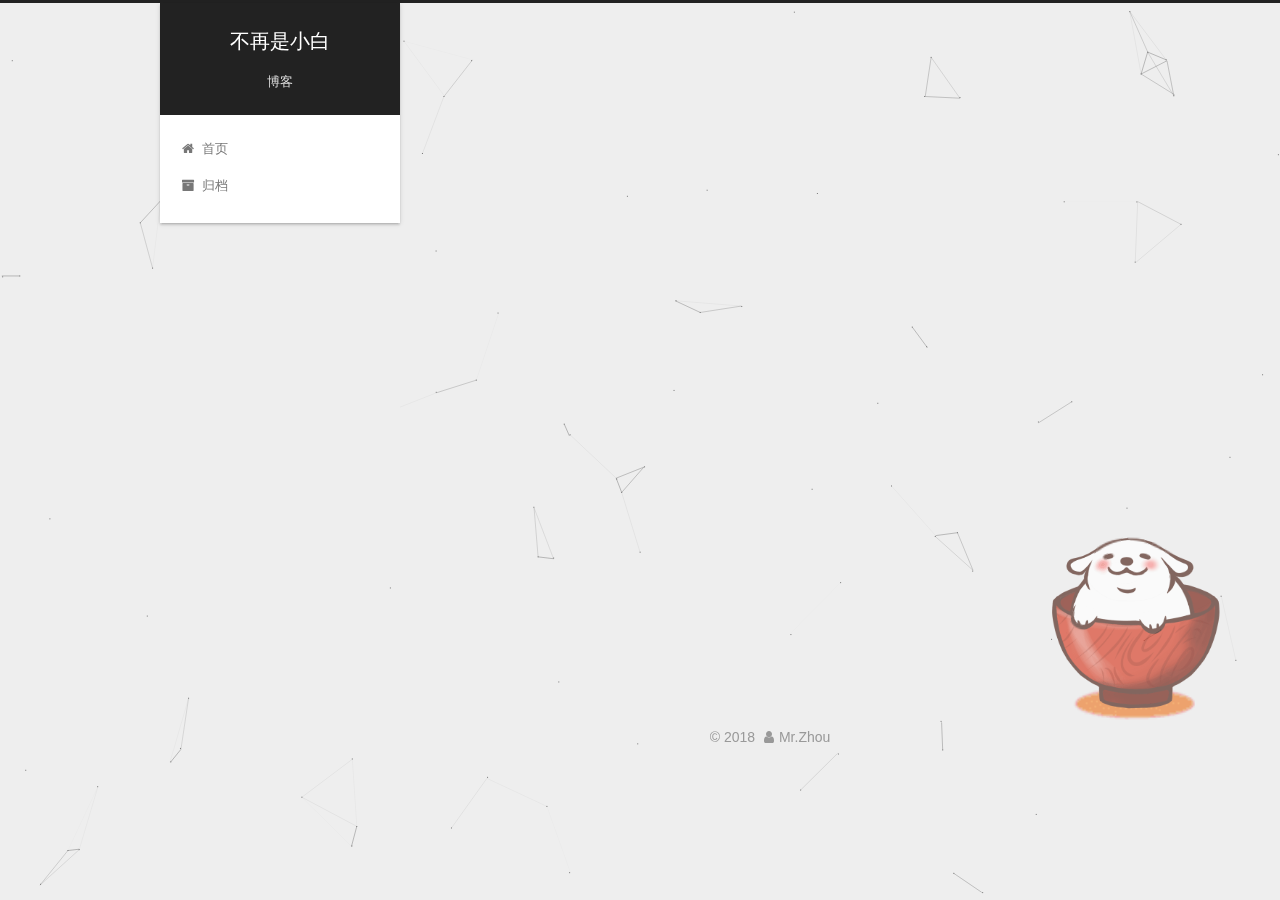
==== commit a867542d: "Site updated: 2018-11-16 19:24:44" ====
--- a/archives/index.html
+++ b/archives/index.html
@@ -1 +1 @@
-<!DOCTYPE html><html class="theme-next gemini use-motion" lang="zh-Hans"><head><meta name="generator" content="Hexo 3.8.0"><meta charset="UTF-8"><meta http-equiv="X-UA-Compatible" content="IE=edge"><meta name="viewport" content="width=device-width,initial-scale=1,maximum-scale=1"><meta name="theme-color" content="#222"><meta http-equiv="Cache-Control" content="no-transform"><meta http-equiv="Cache-Control" content="no-siteapp"><link href="/lib/fancybox/source/jquery.fancybox.css?v=2.1.5" rel="stylesheet" type="text/css"><link href="/lib/font-awesome/css/font-awesome.min.css?v=4.6.2" rel="stylesheet" type="text/css"><link href="/css/main.css?v=5.1.4" rel="stylesheet" type="text/css"><link rel="apple-touch-icon" sizes="180x180" href="/images/apple-touch-icon-next.png?v=5.1.4"><link rel="icon" type="image/png" sizes="32x32" href="/images/favicon-32x32-next.png?v=5.1.4"><link rel="icon" type="image/png" sizes="16x16" href="/images/favicon-16x16-next.png?v=5.1.4"><link rel="mask-icon" href="/images/logo.svg?v=5.1.4" color="#222"><meta name="keywords" content="Hexo, NexT"><meta name="description" content="总有一个人，一直住在心里，却告别在生活里，忘 不掉的就是回忆，继续的就是生活，来来往往身边出现了很多人 ，总有一个位置，一直没有变。看看温暖的阳光，偶尔还就是会想一想。"><meta property="og:type" content="website"><meta property="og:title" content="不再是小白"><meta property="og:url" content="http://yoursite.com/archives/index.html"><meta property="og:site_name" content="不再是小白"><meta property="og:description" content="总有一个人，一直住在心里，却告别在生活里，忘 不掉的就是回忆，继续的就是生活，来来往往身边出现了很多人 ，总有一个位置，一直没有变。看看温暖的阳光，偶尔还就是会想一想。"><meta property="og:locale" content="zh-Hans"><meta name="twitter:card" content="summary"><meta name="twitter:title" content="不再是小白"><meta name="twitter:description" content="总有一个人，一直住在心里，却告别在生活里，忘 不掉的就是回忆，继续的就是生活，来来往往身边出现了很多人 ，总有一个位置，一直没有变。看看温暖的阳光，偶尔还就是会想一想。"><script type="text/javascript" id="hexo.configurations">var NexT=window.NexT||{},CONFIG={root:"/",scheme:"Gemini",version:"5.1.4",sidebar:{position:"left",display:"post",offset:12,b2t:!1,scrollpercent:!1,onmobile:!1},fancybox:!0,tabs:!0,motion:{enable:!0,async:!1,transition:{post_block:"fadeIn",post_header:"slideDownIn",post_body:"slideDownIn",coll_header:"slideLeftIn",sidebar:"slideUpIn"}},duoshuo:{userId:"0",author:"博主"},algolia:{applicationID:"",apiKey:"",indexName:"",hits:{per_page:10},labels:{input_placeholder:"Search for Posts",hits_empty:"We didn't find any results for the search: ${query}",hits_stats:"${hits} results found in ${time} ms"}}}</script><link rel="canonical" href="http://yoursite.com/archives/"><title>归档 | 不再是小白</title></head><body itemscope itemtype="http://schema.org/WebPage" lang="zh-Hans"><div class="container sidebar-position-left page-archive"><div class="headband"></div><header id="header" class="header" itemscope itemtype="http://schema.org/WPHeader"><div class="header-inner"><div class="site-brand-wrapper"><div class="site-meta"><div class="custom-logo-site-title"><a href="/" class="brand" rel="start"><span class="logo-line-before"><i></i></span> <span class="site-title">不再是小白</span> <span class="logo-line-after"><i></i></span></a></div><p class="site-subtitle"></p></div><div class="site-nav-toggle"><button><span class="btn-bar"></span> <span class="btn-bar"></span> <span class="btn-bar"></span></button></div></div><nav class="site-nav"><ul id="menu" class="menu"><li class="menu-item menu-item-home"><a href="/" rel="section"><i class="menu-item-icon fa fa-fw fa-home"></i><br>首页</a></li><li class="menu-item menu-item-archives"><a href="/archives/" rel="section"><i class="menu-item-icon fa fa-fw fa-archive"></i><br>归档</a></li></ul></nav></div></header><main id="main" class="main"><div class="main-inner"><div class="content-wrap"><div id="content" class="content"><div class="post-block archive"><div id="posts" class="posts-collapse"><span class="archive-move-on"></span> <span class="archive-page-counter">嗯..! 目前共计 1 篇日志。 继续努力。</span><div class="collection-title"><h1 class="archive-year" id="archive-year-2018">2018</h1></div><article class="post post-type-normal" itemscope itemtype="http://schema.org/Article"><header class="post-header"><h2 class="post-title"><a class="post-title-link" href="/2018/11/16/hello-world/" itemprop="url"><span itemprop="name">Hello World</span></a></h2><div class="post-meta"><time class="post-time" itemprop="dateCreated" datetime="2018-11-16T16:05:52+08:00" content="2018-11-16">11-16</time></div></header></article></div></div></div></div><div class="sidebar-toggle"><div class="sidebar-toggle-line-wrap"><span class="sidebar-toggle-line sidebar-toggle-line-first"></span> <span class="sidebar-toggle-line sidebar-toggle-line-middle"></span> <span class="sidebar-toggle-line sidebar-toggle-line-last"></span></div></div><aside id="sidebar" class="sidebar"><div class="sidebar-inner"><section class="site-overview-wrap sidebar-panel sidebar-panel-active"><div class="site-overview"><div class="site-author motion-element" itemprop="author" itemscope itemtype="http://schema.org/Person"><p class="site-author-name" itemprop="name">Mr.Zhou</p><p class="site-description motion-element" itemprop="description">总有一个人，一直住在心里，却告别在生活里，忘 不掉的就是回忆，继续的就是生活，来来往往身边出现了很多人 ，总有一个位置，一直没有变。看看温暖的阳光，偶尔还就是会想一想。</p></div><nav class="site-state motion-element"><div class="site-state-item site-state-posts"><a href="/archives/"><span class="site-state-item-count">1</span> <span class="site-state-item-name">日志</span></a></div></nav></div></section></div></aside></div></main><footer id="footer" class="footer"><div class="footer-inner"><div class="copyright">&copy; <span itemprop="copyrightYear">2018</span> <span class="with-love"><i class="fa fa-user"></i> </span><span class="author" itemprop="copyrightHolder">Mr.Zhou</span></div><div class="powered-by">由 <a class="theme-link" target="_blank" href="https://hexo.io">Hexo</a> 强力驱动</div><span class="post-meta-divider">|</span><div class="theme-info">主题 &mdash; <a class="theme-link" target="_blank" href="https://github.com/iissnan/hexo-theme-next">NexT.Gemini</a> v5.1.4</div></div></footer><div class="back-to-top"><i class="fa fa-arrow-up"></i></div></div><script type="text/javascript">"[object Function]"!==Object.prototype.toString.call(window.Promise)&&(window.Promise=null)</script><script type="text/javascript" src="/lib/jquery/index.js?v=2.1.3"></script><script type="text/javascript" src="/lib/fastclick/lib/fastclick.min.js?v=1.0.6"></script><script type="text/javascript" src="/lib/jquery_lazyload/jquery.lazyload.js?v=1.9.7"></script><script type="text/javascript" src="/lib/velocity/velocity.min.js?v=1.2.1"></script><script type="text/javascript" src="/lib/velocity/velocity.ui.min.js?v=1.2.1"></script><script type="text/javascript" src="/lib/fancybox/source/jquery.fancybox.pack.js?v=2.1.5"></script><script type="text/javascript" src="/js/src/utils.js?v=5.1.4"></script><script type="text/javascript" src="/js/src/motion.js?v=5.1.4"></script><script type="text/javascript" src="/js/src/affix.js?v=5.1.4"></script><script type="text/javascript" src="/js/src/schemes/pisces.js?v=5.1.4"></script><script type="text/javascript" src="/js/src/bootstrap.js?v=5.1.4"></script></body></html>+<!DOCTYPE html><html class="theme-next gemini use-motion" lang="zh-Hans"><head><meta name="generator" content="Hexo 3.8.0"><meta charset="UTF-8"><meta http-equiv="X-UA-Compatible" content="IE=edge"><meta name="viewport" content="width=device-width,initial-scale=1,maximum-scale=1"><meta name="theme-color" content="#222"><meta http-equiv="Cache-Control" content="no-transform"><meta http-equiv="Cache-Control" content="no-siteapp"><link href="/lib/fancybox/source/jquery.fancybox.css?v=2.1.5" rel="stylesheet" type="text/css"><link href="/lib/font-awesome/css/font-awesome.min.css?v=4.6.2" rel="stylesheet" type="text/css"><link href="/css/main.css?v=5.1.4" rel="stylesheet" type="text/css"><link rel="apple-touch-icon" sizes="180x180" href="/images/apple-touch-icon-next.png?v=5.1.4"><link rel="icon" type="image/png" sizes="32x32" href="/images/favicon-32x32-next.png?v=5.1.4"><link rel="icon" type="image/png" sizes="16x16" href="/images/favicon-16x16-next.png?v=5.1.4"><link rel="mask-icon" href="/images/logo.svg?v=5.1.4" color="#222"><meta name="keywords" content="Hexo, NexT"><meta name="description" content="总有一个人，一直住在心里，却告别在生活里，忘 不掉的就是回忆，继续的就是生活，来来往往身边出现了很多人 ，总有一个位置，一直没有变。看看温暖的阳光，偶尔还就是会想一想。"><meta property="og:type" content="website"><meta property="og:title" content="不再是小白"><meta property="og:url" content="http://yoursite.com/archives/index.html"><meta property="og:site_name" content="不再是小白"><meta property="og:description" content="总有一个人，一直住在心里，却告别在生活里，忘 不掉的就是回忆，继续的就是生活，来来往往身边出现了很多人 ，总有一个位置，一直没有变。看看温暖的阳光，偶尔还就是会想一想。"><meta property="og:locale" content="zh-Hans"><meta name="twitter:card" content="summary"><meta name="twitter:title" content="不再是小白"><meta name="twitter:description" content="总有一个人，一直住在心里，却告别在生活里，忘 不掉的就是回忆，继续的就是生活，来来往往身边出现了很多人 ，总有一个位置，一直没有变。看看温暖的阳光，偶尔还就是会想一想。"><script type="text/javascript" id="hexo.configurations">var NexT=window.NexT||{},CONFIG={root:"/",scheme:"Gemini",version:"5.1.4",sidebar:{position:"left",display:"post",offset:12,b2t:!1,scrollpercent:!1,onmobile:!1},fancybox:!0,tabs:!0,motion:{enable:!0,async:!1,transition:{post_block:"fadeIn",post_header:"slideDownIn",post_body:"slideDownIn",coll_header:"slideLeftIn",sidebar:"slideUpIn"}},duoshuo:{userId:"0",author:"博主"},algolia:{applicationID:"",apiKey:"",indexName:"",hits:{per_page:10},labels:{input_placeholder:"Search for Posts",hits_empty:"We didn't find any results for the search: ${query}",hits_stats:"${hits} results found in ${time} ms"}}}</script><link rel="canonical" href="http://yoursite.com/archives/"><title>归档 | 不再是小白</title></head><body itemscope itemtype="http://schema.org/WebPage" lang="zh-Hans"><div class="container sidebar-position-left page-archive"><div class="headband"></div><header id="header" class="header" itemscope itemtype="http://schema.org/WPHeader"><div class="header-inner"><div class="site-brand-wrapper"><div class="site-meta"><div class="custom-logo-site-title"><a href="/" class="brand" rel="start"><span class="logo-line-before"><i></i></span> <span class="site-title">不再是小白</span> <span class="logo-line-after"><i></i></span></a></div><p class="site-subtitle">博客</p></div><div class="site-nav-toggle"><button><span class="btn-bar"></span> <span class="btn-bar"></span> <span class="btn-bar"></span></button></div></div><nav class="site-nav"><ul id="menu" class="menu"><li class="menu-item menu-item-home"><a href="/" rel="section"><i class="menu-item-icon fa fa-fw fa-home"></i><br>首页</a></li><li class="menu-item menu-item-archives"><a href="/archives/" rel="section"><i class="menu-item-icon fa fa-fw fa-archive"></i><br>归档</a></li></ul></nav></div></header><main id="main" class="main"><div class="main-inner"><div class="content-wrap"><div id="content" class="content"><div class="post-block archive"><div id="posts" class="posts-collapse"><span class="archive-move-on"></span> <span class="archive-page-counter">嗯..! 目前共计 1 篇日志。 继续努力。</span><div class="collection-title"><h1 class="archive-year" id="archive-year-2018">2018</h1></div><article class="post post-type-normal" itemscope itemtype="http://schema.org/Article"><header class="post-header"><h2 class="post-title"><a class="post-title-link" href="/2018/11/16/hello-world/" itemprop="url"><span itemprop="name">Hello World</span></a></h2><div class="post-meta"><time class="post-time" itemprop="dateCreated" datetime="2018-11-16T16:05:52+08:00" content="2018-11-16">11-16</time></div></header></article></div></div></div></div><div class="sidebar-toggle"><div class="sidebar-toggle-line-wrap"><span class="sidebar-toggle-line sidebar-toggle-line-first"></span> <span class="sidebar-toggle-line sidebar-toggle-line-middle"></span> <span class="sidebar-toggle-line sidebar-toggle-line-last"></span></div></div><aside id="sidebar" class="sidebar"><div class="sidebar-inner"><section class="site-overview-wrap sidebar-panel sidebar-panel-active"><div class="site-overview"><div class="site-author motion-element" itemprop="author" itemscope itemtype="http://schema.org/Person"><p class="site-author-name" itemprop="name">Mr.Zhou</p><p class="site-description motion-element" itemprop="description">总有一个人，一直住在心里，却告别在生活里，忘 不掉的就是回忆，继续的就是生活，来来往往身边出现了很多人 ，总有一个位置，一直没有变。看看温暖的阳光，偶尔还就是会想一想。</p></div><nav class="site-state motion-element"><div class="site-state-item site-state-posts"><a href="/archives/"><span class="site-state-item-count">1</span> <span class="site-state-item-name">日志</span></a></div></nav><div class="links-of-author motion-element"><span class="links-of-author-item"><a href="https://github.com/SmartYJ/testDemo" target="_blank" title="GitHub"><i class="fa fa-fw fa-github"></i>GitHub</a> </span><span class="links-of-author-item"><a href="mailto:cruel_world@sina.com" target="_blank" title="E-Mail"><i class="fa fa-fw fa-envelope"></i>E-Mail</a></span></div></div></section></div></aside></div></main><footer id="footer" class="footer"><div class="footer-inner"><div class="copyright">&copy; <span itemprop="copyrightYear">2018</span> <span class="with-love"><i class="fa fa-user"></i> </span><span class="author" itemprop="copyrightHolder">Mr.Zhou</span></div></div></footer><div class="back-to-top"><i class="fa fa-arrow-up"></i></div></div><script type="text/javascript">"[object Function]"!==Object.prototype.toString.call(window.Promise)&&(window.Promise=null)</script><script type="text/javascript" src="/lib/jquery/index.js?v=2.1.3"></script><script type="text/javascript" src="/lib/fastclick/lib/fastclick.min.js?v=1.0.6"></script><script type="text/javascript" src="/lib/jquery_lazyload/jquery.lazyload.js?v=1.9.7"></script><script type="text/javascript" src="/lib/velocity/velocity.min.js?v=1.2.1"></script><script type="text/javascript" src="/lib/velocity/velocity.ui.min.js?v=1.2.1"></script><script type="text/javascript" src="/lib/fancybox/source/jquery.fancybox.pack.js?v=2.1.5"></script><script type="text/javascript" src="/lib/canvas-nest/canvas-nest.min.js"></script><script type="text/javascript" src="/js/src/utils.js?v=5.1.4"></script><script type="text/javascript" src="/js/src/motion.js?v=5.1.4"></script><script type="text/javascript" src="/js/src/affix.js?v=5.1.4"></script><script type="text/javascript" src="/js/src/schemes/pisces.js?v=5.1.4"></script><script type="text/javascript" src="/js/src/bootstrap.js?v=5.1.4"></script><script src="/live2dw/lib/L2Dwidget.min.js?0c58a1486de42ac6cc1c59c7d98ae887"></script><script>L2Dwidget.init({"pluginRootPath":"live2dw/","pluginJsPath":"lib/","pluginModelPath":"assets/","tagMode":false,"debug":false,"model":{"jsonPath":"/live2dw/assets/wanko.model.json"},"display":{"position":"right","width":150,"height":300},"mobile":{"show":true},"log":false});</script></body></html>--- a/css/main.css
+++ b/css/main.css
@@ -1 +1 @@
-html{font-family:sans-serif;-ms-text-size-adjust:100%;-webkit-text-size-adjust:100%}body{margin:0}article,aside,details,figcaption,figure,footer,header,hgroup,main,menu,nav,section,summary{display:block}audio,canvas,progress,video{display:inline-block;vertical-align:baseline}audio:not([controls]){display:none;height:0}[hidden],template{display:none}a{background-color:transparent}a:active,a:hover{outline:0}abbr[title]{border-bottom:1px dotted}b,strong{font-weight:700}dfn{font-style:italic}h1{font-size:2em;margin:.67em 0}mark{background:#ff0;color:#000}small{font-size:80%}sub,sup{font-size:75%;line-height:0;position:relative;vertical-align:baseline}sup{top:-.5em}sub{bottom:-.25em}img{border:0}svg:not(:root){overflow:hidden}figure{margin:1em 40px}hr{-moz-box-sizing:content-box;box-sizing:content-box;height:0}pre{overflow:auto}code,kbd,pre,samp{font-family:monospace,monospace;font-size:1em}button,input,optgroup,select,textarea{color:inherit;font:inherit;margin:0}button{overflow:visible}button,select{text-transform:none}button,html input[type=button],input[type=reset],input[type=submit]{-webkit-appearance:button;cursor:pointer}button[disabled],html input[disabled]{cursor:default}button::-moz-focus-inner,input::-moz-focus-inner{border:0;padding:0}input{line-height:normal}input[type=checkbox],input[type=radio]{box-sizing:border-box;padding:0}input[type=number]::-webkit-inner-spin-button,input[type=number]::-webkit-outer-spin-button{height:auto}input[type=search]{-webkit-appearance:textfield;-moz-box-sizing:content-box;-webkit-box-sizing:content-box;box-sizing:content-box}input[type=search]::-webkit-search-cancel-button,input[type=search]::-webkit-search-decoration{-webkit-appearance:none}fieldset{border:1px solid silver;margin:0 2px;padding:.35em .625em .75em}legend{border:0;padding:0}textarea{overflow:auto}optgroup{font-weight:700}table{border-collapse:collapse;border-spacing:0}td,th{padding:0}::selection{background:#262a30;color:#fff}body{position:relative;font-family:Lato,"PingFang SC","Microsoft YaHei",sans-serif;font-size:14px;line-height:2;color:#555;background:#eee}@media (max-width:767px){body{padding-right:0!important}}@media (min-width:768px) and (max-width:991px){body{padding-right:0!important}}@media (min-width:1600px){body{font-size:16px}}h1,h2,h3,h4,h5,h6{margin:0;padding:0;font-weight:700;line-height:1.5;font-family:Lato,"PingFang SC","Microsoft YaHei",sans-serif}h2,h3,h4,h5,h6{margin:20px 0 15px}h1{font-size:22px}@media (max-width:767px){h1{font-size:18px}}h2{font-size:20px}@media (max-width:767px){h2{font-size:16px}}h3{font-size:18px}@media (max-width:767px){h3{font-size:14px}}h4{font-size:16px}@media (max-width:767px){h4{font-size:12px}}h5{font-size:14px}@media (max-width:767px){h5{font-size:10px}}h6{font-size:12px}@media (max-width:767px){h6{font-size:8px}}p{margin:0 0 20px 0}a{color:#555;text-decoration:none;outline:0;border-bottom:1px solid #999;word-wrap:break-word}a:hover{color:#222;border-bottom-color:#222}blockquote{margin:0;padding:0}img{display:block;margin:auto;max-width:100%;height:auto}hr{margin:40px 0;height:3px;border:none;background-color:#ddd;background-image:repeating-linear-gradient(-45deg,#fff,#fff 4px,transparent 4px,transparent 8px)}blockquote{padding:0 15px;color:#666;border-left:4px solid #ddd}blockquote cite::before{content:"-";padding:0 5px}dt{font-weight:700}dd{margin:0;padding:0}kbd{border:1px solid #ccc;border-radius:.2em;box-shadow:.1em .1em .2em rgba(0,0,0,.1);background-color:#f9f9f9;font-family:inherit;background-image:-webkit-linear-gradient(top,#eee,#fff,#eee);padding:.1em .3em;white-space:nowrap}.text-left{text-align:left}.text-center{text-align:center}.text-right{text-align:right}.text-justify{text-align:justify}.text-nowrap{white-space:nowrap}.text-lowercase{text-transform:lowercase}.text-uppercase{text-transform:uppercase}.text-capitalize{text-transform:capitalize}.center-block{display:block;margin-left:auto;margin-right:auto}.clearfix:after,.clearfix:before{content:" ";display:table}.clearfix:after{clear:both}.pullquote{width:45%}.pullquote.left{float:left;margin-left:5px;margin-right:10px}.pullquote.right{float:right;margin-left:10px;margin-right:5px}.affix.affix.affix{position:fixed}.translation{margin-top:-20px;font-size:14px;color:#999}.scrollbar-measure{width:100px;height:100px;overflow:scroll;position:absolute;top:-9999px}.use-motion .motion-element{opacity:0}table{margin:20px 0;width:100%;border-collapse:collapse;border-spacing:0;border:1px solid #ddd;font-size:14px;table-layout:fixed;word-wrap:break-all}table>tbody>tr:nth-of-type(odd){background-color:#f9f9f9}table>tbody>tr:hover{background-color:#f5f5f5}caption,td,th{padding:8px;text-align:left;vertical-align:middle;font-weight:400}td,th{border-bottom:3px solid #ddd;border-right:1px solid #eee}th{padding-bottom:10px;font-weight:700}td{border-bottom-width:1px}body,html{height:100%}.container{position:relative;min-height:100%}.header-inner{margin:0 auto;padding:100px 0 70px;width:calc(100% - 252px)}@media (min-width:1600px){.container .header-inner{width:900px}}.main{padding-bottom:150px}.main-inner{margin:0 auto;width:calc(100% - 252px)}@media (min-width:1600px){.container .main-inner{width:900px}}.footer{position:absolute;left:0;bottom:0;width:100%;min-height:50px}.footer-inner{box-sizing:border-box;margin:20px auto;width:calc(100% - 252px)}@media (min-width:1600px){.container .footer-inner{width:900px}}.highlight,pre{overflow:auto;margin:20px 0;padding:0;font-size:13px;color:#4d4d4c;background:#f7f7f7;line-height:1.6}code,pre{font-family:consolas,Menlo,"PingFang SC","Microsoft YaHei",monospace}code{padding:2px 4px;word-wrap:break-word;color:#555;background:#eee;border-radius:3px;font-size:13px}pre{padding:10px}pre code{padding:0;color:#4d4d4c;background:0 0;text-shadow:none}.highlight{border-radius:1px}.highlight pre{border:none;margin:0;padding:10px 0}.highlight table{margin:0;width:auto;border:none}.highlight td{border:none;padding:0}.highlight figcaption{font-size:1em;color:#4d4d4c;line-height:1em;margin-bottom:1em}.highlight figcaption:after,.highlight figcaption:before{content:" ";display:table}.highlight figcaption:after{clear:both}.highlight figcaption a{float:right;color:#4d4d4c}.highlight figcaption a:hover{border-bottom-color:#4d4d4c}.highlight .gutter pre{padding-left:10px;padding-right:10px;color:#869194;text-align:right;background-color:#eff2f3}.highlight .code pre{width:100%;padding-left:10px;padding-right:10px;background-color:#f7f7f7}.highlight .line{height:20px}.gutter{-webkit-user-select:none;-moz-user-select:none;-ms-user-select:none;user-select:none}.gist table{width:auto}.gist table td{border:none}pre .deletion{background:#fdd}pre .addition{background:#dfd}pre .meta{color:#8959a8}pre .comment{color:#8e908c}pre .attribute,pre .css .class,pre .css .id,pre .css .pseudo,pre .html .doctype,pre .regexp,pre .ruby .constant,pre .tag,pre .variable,pre .xml .doctype,pre .xml .pi,pre .xml .tag .title{color:#c82829}pre .built_in,pre .command,pre .constant,pre .literal,pre .number,pre .params,pre .preprocessor{color:#f5871f}pre .css .rules .attribute,pre .formula,pre .header,pre .inheritance,pre .number,pre .ruby .class .title,pre .ruby .symbol,pre .special,pre .string,pre .value,pre .xml .cdata{color:#718c00}pre .css .hexcolor,pre .title{color:#3e999f}pre .coffeescript .title,pre .function,pre .javascript .title,pre .perl .sub,pre .python .decorator,pre .python .title,pre .ruby .function .title,pre .ruby .title .keyword{color:#4271ae}pre .javascript .function,pre .keyword{color:#8959a8}.full-image.full-image.full-image.full-image{border:none;max-width:100%;width:auto;margin:20px auto 25px}@media (min-width:992px){.full-image.full-image.full-image.full-image{max-width:none;width:118%;margin:0 -9%}}.blockquote-center,.page-home .post-type-quote blockquote,.page-post-detail .post-type-quote blockquote{position:relative;margin:40px 0;padding:0;border-left:none;text-align:center}.blockquote-center::after,.blockquote-center::before,.page-home .post-type-quote blockquote::after,.page-home .post-type-quote blockquote::before,.page-post-detail .post-type-quote blockquote::after,.page-post-detail .post-type-quote blockquote::before{position:absolute;content:' ';display:block;width:100%;height:24px;opacity:.2;background-repeat:no-repeat;background-position:0 -6px;background-size:22px 22px}.blockquote-center::before,.page-home .post-type-quote blockquote::before,.page-post-detail .post-type-quote blockquote::before{top:-20px;background-image:url(../images/quote-l.svg);border-top:1px solid #ccc}.blockquote-center::after,.page-home .post-type-quote blockquote::after,.page-post-detail .post-type-quote blockquote::after{bottom:-20px;background-image:url(../images/quote-r.svg);border-bottom:1px solid #ccc;background-position:100% 8px}.blockquote-center div,.blockquote-center p,.page-home .post-type-quote blockquote div,.page-home .post-type-quote blockquote p,.page-post-detail .post-type-quote blockquote div,.page-post-detail .post-type-quote blockquote p{text-align:center}.post .post-body .group-picture img{box-sizing:border-box;padding:0 3px;border:none}.post .group-picture-row{overflow:hidden;margin-top:6px}.post .group-picture-row:first-child{margin-top:0}.post .group-picture-column{float:left}.page-post-detail .post-body .group-picture-column{float:none;margin-top:10px;width:auto!important}.page-post-detail .post-body .group-picture-column img{margin:0 auto}.page-archive .group-picture-container{overflow:hidden}.page-archive .group-picture-row{float:left}.page-archive .group-picture-row:first-child{margin-top:6px}.page-archive .group-picture-column{max-width:150px;max-height:150px}.post-body .note{position:relative;padding:15px;margin-bottom:20px;border:1px solid #eee;border-left-width:5px;border-radius:3px}.post-body .note h2,.post-body .note h3,.post-body .note h4,.post-body .note h5,.post-body .note h6{margin-top:0;margin-bottom:0;border-bottom:initial;padding-top:0!important}.post-body .note blockquote:first-child,.post-body .note ol:first-child,.post-body .note p:first-child,.post-body .note pre:first-child,.post-body .note table:first-child,.post-body .note ul:first-child{margin-top:0}.post-body .note blockquote:last-child,.post-body .note ol:last-child,.post-body .note p:last-child,.post-body .note pre:last-child,.post-body .note table:last-child,.post-body .note ul:last-child{margin-bottom:0}.post-body .note.default{border-left-color:#777}.post-body .note.default h2,.post-body .note.default h3,.post-body .note.default h4,.post-body .note.default h5,.post-body .note.default h6{color:#777}.post-body .note.primary{border-left-color:#6f42c1}.post-body .note.primary h2,.post-body .note.primary h3,.post-body .note.primary h4,.post-body .note.primary h5,.post-body .note.primary h6{color:#6f42c1}.post-body .note.info{border-left-color:#428bca}.post-body .note.info h2,.post-body .note.info h3,.post-body .note.info h4,.post-body .note.info h5,.post-body .note.info h6{color:#428bca}.post-body .note.success{border-left-color:#5cb85c}.post-body .note.success h2,.post-body .note.success h3,.post-body .note.success h4,.post-body .note.success h5,.post-body .note.success h6{color:#5cb85c}.post-body .note.warning{border-left-color:#f0ad4e}.post-body .note.warning h2,.post-body .note.warning h3,.post-body .note.warning h4,.post-body .note.warning h5,.post-body .note.warning h6{color:#f0ad4e}.post-body .note.danger{border-left-color:#d9534f}.post-body .note.danger h2,.post-body .note.danger h3,.post-body .note.danger h4,.post-body .note.danger h5,.post-body .note.danger h6{color:#d9534f}.post-body .label{display:inline;padding:0 2px;white-space:nowrap}.post-body .label.default{background-color:#f0f0f0}.post-body .label.primary{background-color:#efe6f7}.post-body .label.info{background-color:#e5f2f8}.post-body .label.success{background-color:#e7f4e9}.post-body .label.warning{background-color:#fcf6e1}.post-body .label.danger{background-color:#fae8eb}.post-body .tabs{position:relative;display:block;margin-bottom:20px;padding-top:10px}.post-body .tabs ul.nav-tabs{margin:0;padding:0;display:flex;margin-bottom:-1px}@media (max-width:413px){.post-body .tabs ul.nav-tabs{display:block;margin-bottom:5px}}.post-body .tabs ul.nav-tabs li.tab{list-style-type:none!important;margin:0 .25em 0 0;border-top:3px solid transparent;border-left:1px solid transparent;border-right:1px solid transparent}@media (max-width:413px){.post-body .tabs ul.nav-tabs li.tab{margin:initial;border-top:1px solid transparent;border-left:3px solid transparent;border-right:1px solid transparent;border-bottom:1px solid transparent}}.post-body .tabs ul.nav-tabs li.tab a{outline:0;border-bottom:initial;display:block;line-height:1.8em;padding:.25em .75em;transition-duration:.2s;transition-timing-function:ease-out;transition-delay:0s}.post-body .tabs ul.nav-tabs li.tab a i{width:1.285714285714286em}.post-body .tabs ul.nav-tabs li.tab.active{border-top:3px solid #fc6423;border-left:1px solid #ddd;border-right:1px solid #ddd;background-color:#fff}@media (max-width:413px){.post-body .tabs ul.nav-tabs li.tab.active{border-top:1px solid #ddd;border-left:3px solid #fc6423;border-right:1px solid #ddd;border-bottom:1px solid #ddd}}.post-body .tabs ul.nav-tabs li.tab.active a{cursor:default;color:#555}.post-body .tabs .tab-content{background-color:#fff}.post-body .tabs .tab-content .tab-pane{border:1px solid #ddd;padding:20px 20px 0 20px}.post-body .tabs .tab-content .tab-pane:not(.active){display:none!important}.post-body .tabs .tab-content .tab-pane.active{display:block!important}.btn{display:inline-block;padding:0 20px;font-size:14px;color:#555;background:#fff;border:2px solid #555;text-decoration:none;border-radius:2px;transition-property:background-color;transition-duration:.2s;transition-timing-function:ease-in-out;transition-delay:0s;line-height:2}.btn:hover{border-color:#222;color:#fff;background:#222}.btn+.btn{margin:0 0 8px 8px}.btn .fa-fw{width:1.285714285714286em;text-align:left}.btn-bar{display:block;width:22px;height:2px;background:#555;border-radius:1px}.btn-bar+.btn-bar{margin-top:4px}.pagination{margin:120px 0 40px;text-align:center;border-top:1px solid #eee}.page-number-basic,.pagination .next,.pagination .page-number,.pagination .prev,.pagination .space{display:inline-block;position:relative;top:-1px;margin:0 10px;padding:0 11px}@media (max-width:767px){.page-number-basic,.pagination .next,.pagination .page-number,.pagination .prev,.pagination .space{margin:0 5px}}.pagination .next,.pagination .page-number,.pagination .prev{border-bottom:0;border-top:1px solid #eee;transition-property:border-color;transition-duration:.2s;transition-timing-function:ease-in-out;transition-delay:0s}.pagination .next:hover,.pagination .page-number:hover,.pagination .prev:hover{border-top-color:#222}.pagination .space{padding:0;margin:0}.pagination .prev{margin-left:0}.pagination .next{margin-right:0}.pagination .page-number.current{color:#fff;background:#ccc;border-top-color:#ccc}@media (max-width:767px){.pagination{border-top:none}.pagination .next,.pagination .page-number,.pagination .prev{margin-bottom:10px;border-top:0;border-bottom:1px solid #eee;padding:0 10px}.pagination .next:hover,.pagination .page-number:hover,.pagination .prev:hover{border-bottom-color:#222}}.comments{margin:60px 20px 0}.tag-cloud{text-align:center}.tag-cloud a{display:inline-block;margin:10px}.back-to-top{box-sizing:border-box;position:fixed;bottom:-100px;right:30px;z-index:1050;padding:0 6px;width:24px;background:#222;font-size:12px;opacity:.6;color:#fff;cursor:pointer;text-align:center;-webkit-transform:translateZ(0);transition-property:bottom;transition-duration:.2s;transition-timing-function:ease-in-out;transition-delay:0s}@media (min-width:768px) and (max-width:991px){.back-to-top{display:none!important}}@media (max-width:767px){.back-to-top{display:none!important}}.back-to-top.back-to-top-on{bottom:30px}.header{background:0 0}.header-inner{position:relative}.headband{height:3px;background:#222}.site-meta{margin:0;text-align:center}@media (max-width:767px){.site-meta{text-align:center}}.brand{position:relative;display:inline-block;padding:0 40px;color:#fff;background:#222;border-bottom:none}.brand:hover{color:#fff}.logo{display:inline-block;margin-right:5px;line-height:36px;vertical-align:top}.site-title{display:inline-block;vertical-align:top;line-height:36px;font-size:20px;font-weight:400;font-family:Lato,"PingFang SC","Microsoft YaHei",sans-serif}.site-subtitle{margin-top:10px;font-size:13px;color:#ddd}.use-motion .brand{opacity:0}.use-motion .logo,.use-motion .site-subtitle,.use-motion .site-title{opacity:0;position:relative;top:-10px}.site-nav-toggle{display:none;position:absolute;top:10px;left:10px}@media (max-width:767px){.site-nav-toggle{display:block}}.site-nav-toggle button{margin-top:2px;padding:9px 10px;background:0 0;border:none}@media (max-width:767px){.site-nav{display:none;margin:0 -10px;padding:0 10px;clear:both;border-top:1px solid #ddd}}@media (min-width:768px) and (max-width:991px){.site-nav{display:block!important}}@media (min-width:992px){.site-nav{display:block!important}}.menu{margin-top:20px;padding-left:0;text-align:center}.menu .menu-item{display:inline-block;margin:0 10px;list-style:none}@media screen and (max-width:767px){.menu .menu-item{margin-top:10px}}.menu .menu-item a{display:block;font-size:13px;line-height:inherit;border-bottom:1px solid transparent;transition-property:border-color;transition-duration:.2s;transition-timing-function:ease-in-out;transition-delay:0s}.menu .menu-item a:hover,.menu-item-active a{border-bottom-color:#222}.menu .menu-item .fa{margin-right:5px}.use-motion .menu-item{opacity:0}.post-body{font-family:Lato,"PingFang SC","Microsoft YaHei",sans-serif}@media (max-width:767px){.post-body{word-break:break-word}}.post-body .fancybox img{display:block!important;margin:0 auto;cursor:pointer;cursor:zoom-in;cursor:-webkit-zoom-in}.post-body .figure .caption,.post-body .image-caption{margin:-20px auto 15px;text-align:center;font-size:14px;color:#999;font-weight:700;line-height:1}.post-sticky-flag{display:inline-block;font-size:16px;-ms-transform:rotate(30deg);-webkit-transform:rotate(30deg);-moz-transform:rotate(30deg);-ms-transform:rotate(30deg);-o-transform:rotate(30deg);transform:rotate(30deg)}.use-motion .comments,.use-motion .pagination,.use-motion .post-block{opacity:0}.use-motion .post-header{opacity:0}.use-motion .post-body{opacity:0}.use-motion .collection-title{opacity:0}.posts-expand{padding-top:40px}@media (max-width:767px){.posts-expand{margin:0 20px}.post-body pre .gutter pre{padding-right:10px}.post-body .highlight{margin-left:0;margin-right:0;padding:0}.post-body .highlight .gutter pre{padding-right:10px}}@media (min-width:992px){.posts-expand .post-body{text-align:justify}}.posts-expand .post-body h2,.posts-expand .post-body h3,.posts-expand .post-body h4,.posts-expand .post-body h5,.posts-expand .post-body h6{padding-top:10px}.posts-expand .post-body h2 .header-anchor,.posts-expand .post-body h3 .header-anchor,.posts-expand .post-body h4 .header-anchor,.posts-expand .post-body h5 .header-anchor,.posts-expand .post-body h6 .header-anchor{float:right;margin-left:10px;color:#ccc;border-bottom-style:none;visibility:hidden}.posts-expand .post-body h2 .header-anchor:hover,.posts-expand .post-body h3 .header-anchor:hover,.posts-expand .post-body h4 .header-anchor:hover,.posts-expand .post-body h5 .header-anchor:hover,.posts-expand .post-body h6 .header-anchor:hover{color:inherit}.posts-expand .post-body h2:hover .header-anchor,.posts-expand .post-body h3:hover .header-anchor,.posts-expand .post-body h4:hover .header-anchor,.posts-expand .post-body h5:hover .header-anchor,.posts-expand .post-body h6:hover .header-anchor{visibility:visible}.posts-expand .post-body ul li{list-style:circle}.posts-expand .post-body img{box-sizing:border-box;margin:auto;padding:3px;border:1px solid #ddd}.posts-expand .post-body .fancybox img{margin:0 auto 25px}@media (max-width:767px){.posts-collapse{margin:0 20px}.posts-collapse .post-meta,.posts-collapse .post-title{display:block;width:auto;text-align:left}}.posts-collapse{position:relative;z-index:1010;margin-left:55px}.posts-collapse::after{content:" ";position:absolute;top:20px;left:0;margin-left:-2px;width:4px;height:100%;background:#f5f5f5;z-index:-1}@media (max-width:767px){.posts-collapse{margin:0 20px}}.posts-collapse .collection-title{position:relative;margin:60px 0}.posts-collapse .collection-title h1,.posts-collapse .collection-title h2{margin-left:20px}.posts-collapse .collection-title small{color:#bbb;margin-left:5px}.posts-collapse .collection-title::before{content:" ";position:absolute;left:0;top:50%;margin-left:-4px;margin-top:-4px;width:8px;height:8px;background:#bbb;border-radius:50%}.posts-collapse .post{margin:30px 0}.posts-collapse .post-header{position:relative;transition-duration:.2s;transition-timing-function:ease-in-out;transition-delay:0s;transition-property:border;border-bottom:1px dashed #ccc}.posts-collapse .post-header::before{content:" ";position:absolute;left:0;top:12px;width:6px;height:6px;margin-left:-4px;background:#bbb;border-radius:50%;border:1px solid #fff;transition-duration:.2s;transition-timing-function:ease-in-out;transition-delay:0s;transition-property:background}.posts-collapse .post-header:hover{border-bottom-color:#666}.posts-collapse .post-header:hover::before{background:#222}.posts-collapse .post-meta{position:absolute;font-size:12px;left:20px;top:5px}.posts-collapse .post-comments-count{display:none}.posts-collapse .post-title{margin-left:60px;font-size:16px;font-weight:400;line-height:inherit}.posts-collapse .post-title::after{margin-left:3px;opacity:.6}.posts-collapse .post-title a{color:#666;border-bottom:none}.page-home .post-type-quote .post-header,.page-home .post-type-quote .post-tags,.page-post-detail .post-type-quote .post-header,.page-post-detail .post-type-quote .post-tags{display:none}.posts-expand .post-title{text-align:center;word-break:break-word;font-weight:400}.posts-expand .post-title-link{display:inline-block;position:relative;color:#555;border-bottom:none;line-height:1.2;vertical-align:top}.posts-expand .post-title-link::before{content:"";position:absolute;width:100%;height:2px;bottom:0;left:0;background-color:#000;visibility:hidden;-webkit-transform:scaleX(0);-moz-transform:scaleX(0);-ms-transform:scaleX(0);-o-transform:scaleX(0);transform:scaleX(0);transition-duration:.2s;transition-timing-function:ease-in-out;transition-delay:0s}.posts-expand .post-title-link:hover::before{visibility:visible;-webkit-transform:scaleX(1);-moz-transform:scaleX(1);-ms-transform:scaleX(1);-o-transform:scaleX(1);transform:scaleX(1)}.posts-expand .post-title-link .fa{font-size:16px}.posts-expand .post-meta{margin:3px 0 60px 0;color:#999;font-family:Lato,"PingFang SC","Microsoft YaHei",sans-serif;font-size:12px;text-align:center}.posts-expand .post-meta .post-category-list{display:inline-block;margin:0;padding:3px}.posts-expand .post-meta .post-category-list-link{color:#999}.posts-expand .post-meta .post-description{font-size:14px;margin-top:2px}.post-meta-divider{margin:0 .5em}.post-meta-item-icon{margin-right:3px}@media (min-width:768px) and (max-width:991px){.post-meta-item-icon{display:inline-block}}@media (max-width:767px){.post-meta-item-icon{display:inline-block}}@media (min-width:768px) and (max-width:991px){.post-meta-item-text{display:none}}@media (max-width:767px){.post-meta-item-text{display:none}}@media (max-width:767px){.posts-expand .post-comments-count{display:none}}.post-button{margin-top:40px}.posts-expand .post-tags{margin-top:40px;text-align:center}.posts-expand .post-tags a{display:inline-block;margin-right:10px;font-size:13px}.post-nav{display:table;margin-top:15px;width:100%;border-top:1px solid #eee}.post-nav-divider{display:table-cell;width:10%}.post-nav-item{display:table-cell;padding:10px 0 0 0;width:45%;vertical-align:top}.post-nav-item a{position:relative;display:block;line-height:25px;font-size:14px;color:#555;border-bottom:none}.post-nav-item a:hover{color:#222;border-bottom:none}.post-nav-item a:active{top:2px}.post-nav-item .fa{position:absolute;top:8px;left:0;font-size:12px}.post-nav-next a{padding-left:15px}.post-nav-prev{text-align:right}.post-nav-prev a{padding-right:15px}.post-nav-prev .fa{right:0;left:auto}.posts-expand .post-eof{display:block;margin:80px auto 60px;width:8%;height:1px;background:#ccc;text-align:center}.post:last-child .post-eof.post-eof.post-eof{display:none}.post-gallery{display:table;table-layout:fixed;width:100%;border-collapse:separate}.post-gallery-row{display:table-row}.post-gallery .post-gallery-img{display:table-cell;text-align:center;vertical-align:middle;border:none}.post-gallery .post-gallery-img img{max-width:100%;max-height:100%;border:none}.fancybox-close,.fancybox-close:hover{border:none}.rtl.post-body a,.rtl.post-body h1,.rtl.post-body h2,.rtl.post-body h3,.rtl.post-body h4,.rtl.post-body h5,.rtl.post-body h6,.rtl.post-body li,.rtl.post-body ol,.rtl.post-body p,.rtl.post-body ul{direction:rtl;font-family:UKIJ Ekran}.rtl.post-title{font-family:UKIJ Ekran}.sidebar{position:fixed;right:0;top:0;bottom:0;width:0;z-index:1040;box-shadow:inset 0 2px 6px #000;background:#222;-webkit-transform:translateZ(0)}.sidebar a{color:#999;border-bottom-color:#555}.sidebar a:hover{color:#eee}@media (min-width:768px) and (max-width:991px){.sidebar{display:none!important}}@media (max-width:767px){.sidebar{display:none!important}}.sidebar-inner{position:relative;padding:20px 10px;color:#999;text-align:center}.site-overview-wrap{overflow:hidden}.site-overview{overflow-y:auto;overflow-x:hidden}.sidebar-toggle{position:fixed;right:30px;bottom:45px;width:14px;height:14px;padding:5px;background:#222;line-height:0;z-index:1050;cursor:pointer;-webkit-transform:translateZ(0)}@media (min-width:768px) and (max-width:991px){.sidebar-toggle{display:none!important}}@media (max-width:767px){.sidebar-toggle{display:none!important}}.sidebar-toggle-line{position:relative;display:inline-block;vertical-align:top;height:2px;width:100%;background:#fff;margin-top:3px}.sidebar-toggle-line:first-child{margin-top:0}.site-author-image{display:block;margin:0 auto;padding:2px;max-width:120px;height:auto;border:1px solid #eee}.site-author-name{margin:0;text-align:center;color:#222;font-weight:600}.site-description{margin-top:0;text-align:center;font-size:13px;color:#999}.site-state{overflow:hidden;line-height:1.4;white-space:nowrap;text-align:center}.site-state-item{display:inline-block;padding:0 15px;border-left:1px solid #eee}.site-state-item:first-child{border-left:none}.site-state-item a{border-bottom:none}.site-state-item-count{display:block;text-align:center;color:inherit;font-weight:600;font-size:16px}.site-state-item-name{font-size:13px;color:#999}.feed-link{margin-top:20px}.feed-link a{display:inline-block;padding:0 15px;color:#fc6423;border:1px solid #fc6423;border-radius:4px}.feed-link a i{color:#fc6423;font-size:14px}.feed-link a:hover{color:#fff;background:#fc6423}.feed-link a:hover i{color:#fff}.links-of-author{margin-top:20px}.links-of-author a{display:inline-block;vertical-align:middle;margin-right:10px;margin-bottom:10px;border-bottom-color:#555;font-size:13px}.links-of-author a:before{display:inline-block;vertical-align:middle;margin-right:3px;content:" ";width:4px;height:4px;border-radius:50%;background:#63f9da}.links-of-blogroll{font-size:13px}.links-of-blogroll-title{margin-top:20px;font-size:14px;font-weight:600}.links-of-blogroll-list{margin:0;padding:0;list-style:none}.links-of-blogroll-item{padding:2px 10px}.links-of-blogroll-item a{max-width:280px;box-sizing:border-box;display:inline-block;overflow:hidden;white-space:nowrap;text-overflow:ellipsis}.sidebar-nav{margin:0 0 20px;padding-left:0}.sidebar-nav li{display:inline-block;cursor:pointer;border-bottom:1px solid transparent;font-size:14px;color:#555}.sidebar-nav li:hover{color:#fc6423}.page-post-detail .sidebar-nav-toc{padding:0 5px}.page-post-detail .sidebar-nav-overview{margin-left:10px}.sidebar-nav .sidebar-nav-active{color:#fc6423;border-bottom-color:#fc6423}.sidebar-nav .sidebar-nav-active:hover{color:#fc6423}.sidebar-panel{display:none}.sidebar-panel-active{display:block}.post-toc-empty{font-size:14px;color:#666}.post-toc-wrap{overflow:hidden}.post-toc{overflow:auto}.post-toc ol{margin:0;padding:0 2px 5px 10px;text-align:left;list-style:none;font-size:14px}.post-toc ol>ol{padding-left:0}.post-toc ol a{transition-duration:.2s;transition-timing-function:ease-in-out;transition-delay:0s;transition-property:all;color:#666;border-bottom-color:#ccc}.post-toc ol a:hover{color:#000;border-bottom-color:#000}.post-toc .nav-item{overflow:hidden;text-overflow:ellipsis;text-align:justify;white-space:nowrap;line-height:1.8}.post-toc .nav .nav-child{display:none}.post-toc .nav .active>.nav-child{display:block}.post-toc .nav .active-current>.nav-child{display:block}.post-toc .nav .active-current>.nav-child>.nav-item{display:block}.post-toc .nav .active>a{color:#fc6423;border-bottom-color:#fc6423}.post-toc .nav .active-current>a{color:#fc6423}.post-toc .nav .active-current>a:hover{color:#fc6423}.footer{font-size:14px;color:#999}.footer img{border:none}.footer-inner{text-align:center}.with-love{display:inline-block;margin:0 5px}.powered-by,.theme-info{display:inline-block}.cc-license{margin-top:10px;text-align:center}.cc-license .cc-opacity{opacity:.7;border-bottom:none}.cc-license .cc-opacity:hover{opacity:.9}.cc-license img{display:inline-block}.theme-next #ds-thread #ds-reset{color:#555}.theme-next #ds-thread #ds-reset .ds-replybox{margin-bottom:30px}.theme-next #ds-reset .ds-avatar img,.theme-next #ds-thread #ds-reset .ds-replybox .ds-avatar{box-shadow:none}.theme-next #ds-thread #ds-reset .ds-textarea-wrapper{border-color:#c7d4e1;background:0 0;border-top-right-radius:3px;border-top-left-radius:3px}.theme-next #ds-thread #ds-reset .ds-textarea-wrapper textarea{height:60px}.theme-next #ds-reset .ds-rounded-top{border-radius:0}.theme-next #ds-thread #ds-reset .ds-post-toolbar{box-sizing:border-box;border:1px solid #c7d4e1;background:#f6f8fa}.theme-next #ds-thread #ds-reset .ds-post-options{height:40px;border:none;background:0 0}.theme-next #ds-thread #ds-reset .ds-toolbar-buttons{top:11px}.theme-next #ds-thread #ds-reset .ds-sync{top:5px}.theme-next #ds-thread #ds-reset .ds-post-button{top:4px;right:5px;width:90px;height:30px;border:1px solid #c5ced7;border-radius:3px;background-image:linear-gradient(#fbfbfc,#f5f7f9);color:#60676d}.theme-next #ds-thread #ds-reset .ds-post-button:hover{background-position:0 -30px;color:#60676d}.theme-next #ds-thread #ds-reset .ds-comments-info{padding:10px 0}.theme-next #ds-thread #ds-reset .ds-sort{display:none}.theme-next #ds-thread #ds-reset li.ds-tab a.ds-current{border:none;background:#f6f8fa;color:#60676d}.theme-next #ds-thread #ds-reset li.ds-tab a.ds-current:hover{background-color:#e9f0f7;color:#60676d}.theme-next #ds-thread #ds-reset li.ds-tab a{border-radius:2px;padding:5px}.theme-next #ds-thread #ds-reset .ds-login-buttons p{color:#999;line-height:36px}.theme-next #ds-thread #ds-reset .ds-login-buttons .ds-service-list li{height:28px}.theme-next #ds-thread #ds-reset .ds-service-list a{background:0 0;padding:5px;border:1px solid;border-radius:3px;text-align:center}.theme-next #ds-thread #ds-reset .ds-service-list a:hover{color:#fff;background:#666}.theme-next #ds-thread #ds-reset .ds-service-list .ds-weibo{color:#fc9b00;border-color:#fc9b00}.theme-next #ds-thread #ds-reset .ds-service-list .ds-weibo:hover{background:#fc9b00}.theme-next #ds-thread #ds-reset .ds-service-list .ds-qq{color:#60a3ec;border-color:#60a3ec}.theme-next #ds-thread #ds-reset .ds-service-list .ds-qq:hover{background:#60a3ec}.theme-next #ds-thread #ds-reset .ds-service-list .ds-renren{color:#2e7ac4;border-color:#2e7ac4}.theme-next #ds-thread #ds-reset .ds-service-list .ds-renren:hover{background:#2e7ac4}.theme-next #ds-thread #ds-reset .ds-service-list .ds-douban{color:#37994c;border-color:#37994c}.theme-next #ds-thread #ds-reset .ds-service-list .ds-douban:hover{background:#37994c}.theme-next #ds-thread #ds-reset .ds-service-list .ds-kaixin{color:#fef20d;border-color:#fef20d}.theme-next #ds-thread #ds-reset .ds-service-list .ds-kaixin:hover{background:#fef20d}.theme-next #ds-thread #ds-reset .ds-service-list .ds-netease{color:red;border-color:red}.theme-next #ds-thread #ds-reset .ds-service-list .ds-netease:hover{background:red}.theme-next #ds-thread #ds-reset .ds-service-list .ds-sohu{color:#ffcb05;border-color:#ffcb05}.theme-next #ds-thread #ds-reset .ds-service-list .ds-sohu:hover{background:#ffcb05}.theme-next #ds-thread #ds-reset .ds-service-list .ds-baidu{color:#2831e0;border-color:#2831e0}.theme-next #ds-thread #ds-reset .ds-service-list .ds-baidu:hover{background:#2831e0}.theme-next #ds-thread #ds-reset .ds-service-list .ds-google{color:#166bec;border-color:#166bec}.theme-next #ds-thread #ds-reset .ds-service-list .ds-google:hover{background:#166bec}.theme-next #ds-thread #ds-reset .ds-service-list .ds-weixin{color:#00ce0d;border-color:#00ce0d}.theme-next #ds-thread #ds-reset .ds-service-list .ds-weixin:hover{background:#00ce0d}.theme-next #ds-thread #ds-reset .ds-service-list .ds-more-services{border:none}.theme-next #ds-thread #ds-reset .ds-service-list .ds-more-services:hover{background:0 0}.theme-next #ds-reset .duoshuo-ua-admin{display:inline-block;color:red}.theme-next #ds-reset .duoshuo-ua-browser,.theme-next #ds-reset .duoshuo-ua-platform{color:#ccc}.theme-next #ds-reset .duoshuo-ua-browser .fa,.theme-next #ds-reset .duoshuo-ua-platform .fa{display:inline-block;margin-right:3px}.theme-next #ds-reset .duoshuo-ua-separator{display:inline-block;margin-left:5px}.theme-next .this_ua{background-color:#ccc!important;border-radius:4px;padding:0 5px!important;margin:1px 1px!important;border:1px solid #bbb!important;color:#fff;display:inline-block!important}.theme-next .this_ua.admin{background-color:#d9534f!important;border-color:#d9534f!important}.theme-next .this_ua.platform.Mac,.theme-next .this_ua.platform.Windows,.theme-next .this_ua.platform.iOS{background-color:#39b3d7!important;border-color:#46b8da!important}.theme-next .this_ua.platform.Linux{background-color:#3a3a3a!important;border-color:#1f1f1f!important}.theme-next .this_ua.platform.Android{background-color:#00c47d!important;border-color:#01b171!important}.theme-next .this_ua.browser.Chrome,.theme-next .this_ua.browser.Mobile{background-color:#5cb85c!important;border-color:#4cae4c!important}.theme-next .this_ua.browser.Firefox{background-color:#f0ad4e!important;border-color:#eea236!important}.theme-next .this_ua.browser.IE,.theme-next .this_ua.browser.Maxthon{background-color:#428bca!important;border-color:#357ebd!important}.theme-next .this_ua.browser.Opera,.theme-next .this_ua.browser.UCBrowser,.theme-next .this_ua.browser.baidu{background-color:#d9534f!important;border-color:#d43f3a!important}.theme-next .this_ua.browser.Android,.theme-next .this_ua.browser.QQBrowser{background-color:#78ace9!important;border-color:#4cae4c!important}.post-spread{margin-top:20px;text-align:center}.jiathis_style{display:inline-block}.jiathis_style a{border:none}.fa{font-family:FontAwesome!important}.post-spread{margin-top:20px;text-align:center}.bdshare-slide-button-box a{border:none}.bdsharebuttonbox{display:inline-block}.bdsharebuttonbox a{border:none}.local-search-pop-overlay{position:fixed;width:100%;height:100%;top:0;left:0;z-index:2080;background-color:rgba(0,0,0,.3)}.local-search-popup{display:none;position:fixed;top:10%;left:50%;margin-left:-350px;width:700px;height:80%;padding:0;background:#fff;color:#333;z-index:9999;border-radius:5px}@media (max-width:767px){.local-search-popup{padding:0;top:0;left:0;margin:0;width:100%;height:100%;border-radius:0}}.local-search-popup ul.search-result-list{padding:0;margin:0 5px}.local-search-popup p.search-result{border-bottom:1px dashed #ccc;padding:5px 0}.local-search-popup a.search-result-title{font-weight:700;font-size:16px}.local-search-popup .search-keyword{border-bottom:1px dashed red;font-weight:700;color:red}.local-search-popup .local-search-header{padding:5px;height:36px;background:#f5f5f5;border-top-left-radius:5px;border-top-right-radius:5px}.local-search-popup #local-search-result{overflow:auto;position:relative;padding:5px 25px;height:calc(100% - 55px)}.local-search-popup .local-search-input-wrapper{display:inline-block;width:calc(100% - 90px);height:36px;line-height:36px;padding:0 5px}.local-search-popup .local-search-input-wrapper input{padding:8px 0;height:20px;display:block;width:100%;outline:0;border:none;background:0 0;vertical-align:middle}.local-search-popup .popup-btn-close,.local-search-popup .search-icon{display:inline-block;font-size:18px;color:#999;height:36px;width:18px;padding-left:10px;padding-right:10px}.local-search-popup .search-icon{float:left}.local-search-popup .popup-btn-close{border-left:1px solid #eee;float:right;cursor:pointer}.local-search-popup #no-result{position:absolute;left:50%;top:50%;-webkit-transform:translate(-50%,-50%);-webkit-transform:translate(-50%,-50%);-moz-transform:translate(-50%,-50%);-ms-transform:translate(-50%,-50%);-o-transform:translate(-50%,-50%);transform:translate(-50%,-50%);color:#ccc}.page-pv,.site-pv,.site-uv{display:inline-block}.page-pv .busuanzi-value,.site-pv .busuanzi-value,.site-uv .busuanzi-value{margin:0 5px}.site-uv{margin-right:10px}.site-uv::after{content:"|";padding-left:10px}.page-archive .archive-page-counter{position:relative;top:3px;left:20px}@media (max-width:767px){.page-archive .archive-page-counter{top:5px}}.page-archive .posts-collapse .archive-move-on{position:absolute;top:11px;left:0;margin-left:-6px;width:10px;height:10px;opacity:.5;background:#555;border:1px solid #fff;border-radius:50%}.category-all-page .category-all-title{text-align:center}.category-all-page .category-all{margin-top:20px}.category-all-page .category-list{margin:0;padding:0;list-style:none}.category-all-page .category-list-item{margin:5px 10px}.category-all-page .category-list-count{color:#bbb}.category-all-page .category-list-count:before{display:inline;content:" ("}.category-all-page .category-list-count:after{display:inline;content:") "}.category-all-page .category-list-child{padding-left:10px}#schedule ul#event-list{padding-left:30px}#schedule ul#event-list hr{margin:20px 0 45px 0!important;background:#222}#schedule ul#event-list hr:after{display:inline-block;content:'NOW';background:#222;color:#fff;font-weight:700;text-align:right;padding:0 5px}#schedule ul#event-list li.event{margin:20px 0;background:#f9f9f9;padding-left:10px;min-height:40px}#schedule ul#event-list li.event h2.event-summary{margin:0;padding-bottom:3px}#schedule ul#event-list li.event h2.event-summary:before{display:inline-block;font-family:FontAwesome;font-size:8px;content:'\f111';vertical-align:middle;margin-right:25px;color:#bbb}#schedule ul#event-list li.event span.event-relative-time{display:inline-block;font-size:12px;font-weight:400;padding-left:12px;color:#bbb}#schedule ul#event-list li.event span.event-details{display:block;color:#bbb;margin-left:56px;padding-top:3px;padding-bottom:6px;text-indent:-24px;line-height:18px}#schedule ul#event-list li.event span.event-details:before{text-indent:0;display:inline-block;width:14px;font-family:FontAwesome;text-align:center;margin-right:9px;color:#bbb}#schedule ul#event-list li.event span.event-details.event-location:before{content:'\f041'}#schedule ul#event-list li.event span.event-details.event-duration:before{content:'\f017'}#schedule ul#event-list li.event-past{background:#fcfcfc}#schedule ul#event-list li.event-past>*{opacity:.6}#schedule ul#event-list li.event-past h2.event-summary{color:#bbb}#schedule ul#event-list li.event-past h2.event-summary:before{color:#dfdfdf}#schedule ul#event-list li.event-now{background:#222;color:#fff;padding:15px 0 15px 10px}#schedule ul#event-list li.event-now h2.event-summary:before{-webkit-transform:scale(1.2);-moz-transform:scale(1.2);-ms-transform:scale(1.2);-o-transform:scale(1.2);transform:scale(1.2);color:#fff;animation:dot-flash 1s alternate infinite ease-in-out}#schedule ul#event-list li.event-now *{color:#fff!important}@-moz-keyframes dot-flash{from{opacity:1;-webkit-transform:scale(1.1);-moz-transform:scale(1.1);-ms-transform:scale(1.1);-o-transform:scale(1.1);transform:scale(1.1)}to{opacity:0;-webkit-transform:scale(1);-moz-transform:scale(1);-ms-transform:scale(1);-o-transform:scale(1);transform:scale(1)}}@-webkit-keyframes dot-flash{from{opacity:1;-webkit-transform:scale(1.1);-moz-transform:scale(1.1);-ms-transform:scale(1.1);-o-transform:scale(1.1);transform:scale(1.1)}to{opacity:0;-webkit-transform:scale(1);-moz-transform:scale(1);-ms-transform:scale(1);-o-transform:scale(1);transform:scale(1)}}@-o-keyframes dot-flash{from{opacity:1;-webkit-transform:scale(1.1);-moz-transform:scale(1.1);-ms-transform:scale(1.1);-o-transform:scale(1.1);transform:scale(1.1)}to{opacity:0;-webkit-transform:scale(1);-moz-transform:scale(1);-ms-transform:scale(1);-o-transform:scale(1);transform:scale(1)}}@keyframes dot-flash{from{opacity:1;-webkit-transform:scale(1.1);-moz-transform:scale(1.1);-ms-transform:scale(1.1);-o-transform:scale(1.1);transform:scale(1.1)}to{opacity:0;-webkit-transform:scale(1);-moz-transform:scale(1);-ms-transform:scale(1);-o-transform:scale(1);transform:scale(1)}}.page-post-detail .sidebar-toggle-line{background:#fc6423}.page-post-detail .comments{overflow:hidden}.header{position:relative;margin:0 auto;width:75%}@media (min-width:768px) and (max-width:991px){.header{width:auto}}@media (max-width:767px){.header{width:auto}}.header-inner{position:absolute;top:0;overflow:hidden;padding:0;width:240px;background:#fff;box-shadow:0 2px 2px 0 rgba(0,0,0,.12),0 3px 1px -2px rgba(0,0,0,.06),0 1px 5px 0 rgba(0,0,0,.12);border-radius:initial}@media (min-width:1600px){.container .header-inner{width:240px}}@media (min-width:768px) and (max-width:991px){.header-inner{position:relative;width:auto;border-radius:initial}}@media (max-width:767px){.header-inner{position:relative;width:auto;border-radius:initial}}.main:after,.main:before{content:" ";display:table}.main:after{clear:both}@media (min-width:768px) and (max-width:991px){.main{padding-bottom:100px}}@media (max-width:767px){.main{padding-bottom:100px}}.container .main-inner{width:75%}@media (min-width:768px) and (max-width:991px){.container .main-inner{width:auto}}@media (max-width:767px){.container .main-inner{width:auto}}.content-wrap{float:right;box-sizing:border-box;padding:40px;width:calc(100% - 252px);background:#fff;min-height:700px;box-shadow:0 2px 2px 0 rgba(0,0,0,.12),0 3px 1px -2px rgba(0,0,0,.06),0 1px 5px 0 rgba(0,0,0,.12);border-radius:initial}@media (min-width:768px) and (max-width:991px){.content-wrap{width:100%;padding:20px;border-radius:initial}}@media (max-width:767px){.content-wrap{width:100%;padding:20px;min-height:auto;border-radius:initial}}.sidebar{position:static;float:left;margin-top:300px;width:240px;background:#eee;box-shadow:none}@media (min-width:768px) and (max-width:991px){.sidebar{display:none}}@media (max-width:767px){.sidebar{display:none}}.sidebar-toggle{display:none}.footer-inner{width:75%;padding-left:260px}@media (min-width:768px) and (max-width:991px){.footer-inner{width:auto;padding-left:0!important;padding-right:0!important}}@media (max-width:767px){.footer-inner{width:auto;padding-left:0!important;padding-right:0!important}}.sidebar-position-right .header-inner{right:0}.sidebar-position-right .content-wrap{float:left}.sidebar-position-right .sidebar{float:right}.sidebar-position-right .footer-inner{padding-left:0;padding-right:260px}.site-brand-wrapper{position:relative}.site-meta{padding:20px 0;color:#fff;background:#222}@media (min-width:768px) and (max-width:991px){.site-meta{box-shadow:0 0 16px rgba(0,0,0,.5)}}@media (max-width:767px){.site-meta{box-shadow:0 0 16px rgba(0,0,0,.5)}}.brand{padding:0;background:0 0}.brand:hover{color:#fff}.site-subtitle{margin:10px 10px 0;font-weight:initial}.site-search form{display:none}.site-nav{border-top:none}@media (min-width:768px) and (max-width:991px){.site-nav{display:none!important}}@media (min-width:768px) and (max-width:991px){.site-nav-on{display:block!important}}.menu .menu-item{display:block;margin:0}.menu .menu-item a{position:relative;box-sizing:border-box;padding:5px 20px;text-align:left;line-height:inherit;transition-property:background-color;transition-duration:.2s;transition-timing-function:ease-in-out;transition-delay:0s}.menu .menu-item a:hover,.menu-item-active a{background:#f9f9f9;border-bottom-color:#fff}.menu .menu-item br{display:none}.menu-item-active a:after{content:" ";position:absolute;top:50%;margin-top:-3px;right:15px;width:6px;height:6px;border-radius:50%;background-color:#bbb}.btn-bar{background-color:#fff}.site-nav-toggle{left:20px;top:50%;-webkit-transform:translateY(-50%);-webkit-transform:translateY(-50%);-moz-transform:translateY(-50%);-ms-transform:translateY(-50%);-o-transform:translateY(-50%);transform:translateY(-50%)}@media (min-width:768px) and (max-width:991px){.site-nav-toggle{display:block}}.use-motion .sidebar .motion-element{opacity:1}.sidebar{margin-left:-100%;right:auto;bottom:auto;-webkit-transform:none}.sidebar-inner{box-sizing:border-box;width:240px;color:#555;background:#fff;box-shadow:0 2px 2px 0 rgba(0,0,0,.12),0 3px 1px -2px rgba(0,0,0,.06),0 1px 5px 0 rgba(0,0,0,.12),0 -1px .5px 0 rgba(0,0,0,.09);border-radius:initial;opacity:0}.sidebar-inner.affix{position:fixed;top:12px}.sidebar-inner.affix-bottom{position:absolute}.site-overview{text-align:left}.site-author:after,.site-author:before{content:" ";display:table}.site-author:after{clear:both}.sidebar a{color:#555}.sidebar a:hover{color:#222}.site-state-item{padding:0 10px}.links-of-author-item a:before{display:none}.links-of-author-item a{border-bottom:none;text-decoration:underline}.feed-link{border-top:1px dotted #ccc;border-bottom:1px dotted #ccc;text-align:center}.feed-link a{display:block;color:#fc6423;border:none}.feed-link a:hover{background:0 0;color:#e34603}.feed-link a:hover i{color:#e34603}.links-of-author{display:flex;flex-wrap:wrap;justify-content:center}.links-of-author-item{margin:5px 0 0;width:50%}.links-of-author-item a{max-width:216px;box-sizing:border-box;display:inline-block;margin-right:0;margin-bottom:0;padding:0 5px;overflow:hidden;white-space:nowrap;text-overflow:ellipsis}.links-of-author-item a{display:block;text-decoration:none}.links-of-author-item a:hover{border-radius:4px;background:#eee}.links-of-author-item .fa{margin-right:2px;font-size:16px}.links-of-author-item .fa-globe{font-size:15px}.links-of-blogroll{text-align:center;margin-top:20px;padding:3px 0 0;border-top:1px dotted #ccc}.links-of-blogroll-title{margin-top:0}.links-of-blogroll-item{padding:0}.links-of-blogroll-inline:after,.links-of-blogroll-inline:before{content:" ";display:table}.links-of-blogroll-inline:after{clear:both}.links-of-blogroll-inline .links-of-blogroll-item{margin:5px 0 0;width:50%;display:inline-block;width:unset}.links-of-blogroll-inline .links-of-blogroll-item a{max-width:216px;box-sizing:border-box;display:inline-block;margin-right:0;margin-bottom:0;padding:0 5px;overflow:hidden;white-space:nowrap;text-overflow:ellipsis}.content-wrap{padding:initial;background:initial;box-shadow:initial;border-radius:initial}.post-block{padding:40px;background:#fff;box-shadow:0 2px 2px 0 rgba(0,0,0,.12),0 3px 1px -2px rgba(0,0,0,.06),0 1px 5px 0 rgba(0,0,0,.12);border-radius:initial}#posts>article+article .post-block{margin-top:12px;box-shadow:0 2px 2px 0 rgba(0,0,0,.12),0 3px 1px -2px rgba(0,0,0,.06),0 1px 5px 0 rgba(0,0,0,.12),0 -1px .5px 0 rgba(0,0,0,.09);border-radius:initial}.comments{padding:40px;margin:initial;margin-top:12px;background:#fff;box-shadow:0 2px 2px 0 rgba(0,0,0,.12),0 3px 1px -2px rgba(0,0,0,.06),0 1px 5px 0 rgba(0,0,0,.12),0 -1px .5px 0 rgba(0,0,0,.09);border-radius:initial}.posts-expand{padding-top:initial}.post-nav-divider{width:4%}.post-nav-item{width:48%}.post-eof,.post-spread{display:none!important}.pagination{margin:12px 0 0;border-top:initial;background:#fff;box-shadow:0 2px 2px 0 rgba(0,0,0,.12),0 3px 1px -2px rgba(0,0,0,.06),0 1px 5px 0 rgba(0,0,0,.12),0 -1px .5px 0 rgba(0,0,0,.09);border-radius:initial;padding:10px 0 10px}.pagination .next,.pagination .page-number,.pagination .prev{margin-bottom:initial;top:initial}.main{padding-bottom:initial}.footer{bottom:auto}.post-header h1,.post-header h2{margin:initial}.posts-expand .post-title-link{line-height:inherit}.posts-expand .post-title{font-size:1.7em}.post-body h1{font-size:1.6em;border-bottom:1px solid #eee}.post-body h2{font-size:1.45em;border-bottom:1px solid #eee}.post-body h3{font-size:1.3em;border-bottom:1px dotted #eee}.post-body h4{font-size:1.2em}.post-body h5{font-size:1.07em}.post-body h6{font-size:1.03em}@media (min-width:768px) and (max-width:991px){.content-wrap{padding:10px}.posts-expand{margin:initial}.posts-expand .post-button{margin-top:20px}.post-block{padding:20px;box-shadow:0 2px 2px 0 rgba(0,0,0,.12),0 3px 1px -2px rgba(0,0,0,.06),0 1px 5px 0 rgba(0,0,0,.12),0 -1px .5px 0 rgba(0,0,0,.09);border-radius:initial}#posts>article+article .post-block{margin-top:10px}.comments{margin-top:10px;padding:10px 20px}.pagination{margin:10px 0 0}}@media (max-width:767px){.content-wrap{padding:8px}.posts-expand{margin:initial}.posts-expand .post-button{margin-top:12px}.posts-expand img{padding:initial!important}.post-block{padding:12px;min-height:auto;box-shadow:0 2px 2px 0 rgba(0,0,0,.12),0 3px 1px -2px rgba(0,0,0,.06),0 1px 5px 0 rgba(0,0,0,.12),0 -1px .5px 0 rgba(0,0,0,.09);border-radius:initial}#posts>article+article .post-block{margin-top:8px}.comments{margin-top:8px;padding:0 12px}.pagination{margin:8px 0 0}}+html{font-family:sans-serif;-ms-text-size-adjust:100%;-webkit-text-size-adjust:100%}body{margin:0}article,aside,details,figcaption,figure,footer,header,hgroup,main,menu,nav,section,summary{display:block}audio,canvas,progress,video{display:inline-block;vertical-align:baseline}audio:not([controls]){display:none;height:0}[hidden],template{display:none}a{background-color:transparent}a:active,a:hover{outline:0}abbr[title]{border-bottom:1px dotted}b,strong{font-weight:700}dfn{font-style:italic}h1{font-size:2em;margin:.67em 0}mark{background:#ff0;color:#000}small{font-size:80%}sub,sup{font-size:75%;line-height:0;position:relative;vertical-align:baseline}sup{top:-.5em}sub{bottom:-.25em}img{border:0}svg:not(:root){overflow:hidden}figure{margin:1em 40px}hr{-moz-box-sizing:content-box;box-sizing:content-box;height:0}pre{overflow:auto}code,kbd,pre,samp{font-family:monospace,monospace;font-size:1em}button,input,optgroup,select,textarea{color:inherit;font:inherit;margin:0}button{overflow:visible}button,select{text-transform:none}button,html input[type=button],input[type=reset],input[type=submit]{-webkit-appearance:button;cursor:pointer}button[disabled],html input[disabled]{cursor:default}button::-moz-focus-inner,input::-moz-focus-inner{border:0;padding:0}input{line-height:normal}input[type=checkbox],input[type=radio]{box-sizing:border-box;padding:0}input[type=number]::-webkit-inner-spin-button,input[type=number]::-webkit-outer-spin-button{height:auto}input[type=search]{-webkit-appearance:textfield;-moz-box-sizing:content-box;-webkit-box-sizing:content-box;box-sizing:content-box}input[type=search]::-webkit-search-cancel-button,input[type=search]::-webkit-search-decoration{-webkit-appearance:none}fieldset{border:1px solid silver;margin:0 2px;padding:.35em .625em .75em}legend{border:0;padding:0}textarea{overflow:auto}optgroup{font-weight:700}table{border-collapse:collapse;border-spacing:0}td,th{padding:0}::selection{background:#262a30;color:#fff}body{position:relative;font-family:Lato,"PingFang SC","Microsoft YaHei",sans-serif;font-size:14px;line-height:2;color:#555;background:#eee}@media (max-width:767px){body{padding-right:0!important}}@media (min-width:768px) and (max-width:991px){body{padding-right:0!important}}@media (min-width:1600px){body{font-size:16px}}h1,h2,h3,h4,h5,h6{margin:0;padding:0;font-weight:700;line-height:1.5;font-family:Lato,"PingFang SC","Microsoft YaHei",sans-serif}h2,h3,h4,h5,h6{margin:20px 0 15px}h1{font-size:22px}@media (max-width:767px){h1{font-size:18px}}h2{font-size:20px}@media (max-width:767px){h2{font-size:16px}}h3{font-size:18px}@media (max-width:767px){h3{font-size:14px}}h4{font-size:16px}@media (max-width:767px){h4{font-size:12px}}h5{font-size:14px}@media (max-width:767px){h5{font-size:10px}}h6{font-size:12px}@media (max-width:767px){h6{font-size:8px}}p{margin:0 0 20px 0}a{color:#555;text-decoration:none;outline:0;border-bottom:1px solid #999;word-wrap:break-word}a:hover{color:#222;border-bottom-color:#222}blockquote{margin:0;padding:0}img{display:block;margin:auto;max-width:100%;height:auto}hr{margin:40px 0;height:3px;border:none;background-color:#ddd;background-image:repeating-linear-gradient(-45deg,#fff,#fff 4px,transparent 4px,transparent 8px)}blockquote{padding:0 15px;color:#666;border-left:4px solid #ddd}blockquote cite::before{content:"-";padding:0 5px}dt{font-weight:700}dd{margin:0;padding:0}kbd{border:1px solid #ccc;border-radius:.2em;box-shadow:.1em .1em .2em rgba(0,0,0,.1);background-color:#f9f9f9;font-family:inherit;background-image:-webkit-linear-gradient(top,#eee,#fff,#eee);padding:.1em .3em;white-space:nowrap}.text-left{text-align:left}.text-center{text-align:center}.text-right{text-align:right}.text-justify{text-align:justify}.text-nowrap{white-space:nowrap}.text-lowercase{text-transform:lowercase}.text-uppercase{text-transform:uppercase}.text-capitalize{text-transform:capitalize}.center-block{display:block;margin-left:auto;margin-right:auto}.clearfix:after,.clearfix:before{content:" ";display:table}.clearfix:after{clear:both}.pullquote{width:45%}.pullquote.left{float:left;margin-left:5px;margin-right:10px}.pullquote.right{float:right;margin-left:10px;margin-right:5px}.affix.affix.affix{position:fixed}.translation{margin-top:-20px;font-size:14px;color:#999}.scrollbar-measure{width:100px;height:100px;overflow:scroll;position:absolute;top:-9999px}.use-motion .motion-element{opacity:0}table{margin:20px 0;width:100%;border-collapse:collapse;border-spacing:0;border:1px solid #ddd;font-size:14px;table-layout:fixed;word-wrap:break-all}table>tbody>tr:nth-of-type(odd){background-color:#f9f9f9}table>tbody>tr:hover{background-color:#f5f5f5}caption,td,th{padding:8px;text-align:left;vertical-align:middle;font-weight:400}td,th{border-bottom:3px solid #ddd;border-right:1px solid #eee}th{padding-bottom:10px;font-weight:700}td{border-bottom-width:1px}body,html{height:100%}.container{position:relative;min-height:100%}.header-inner{margin:0 auto;padding:100px 0 70px;width:calc(100% - 252px)}@media (min-width:1600px){.container .header-inner{width:900px}}.main{padding-bottom:150px}.main-inner{margin:0 auto;width:calc(100% - 252px)}@media (min-width:1600px){.container .main-inner{width:900px}}.footer{position:absolute;left:0;bottom:0;width:100%;min-height:50px}.footer-inner{box-sizing:border-box;margin:20px auto;width:calc(100% - 252px)}@media (min-width:1600px){.container .footer-inner{width:900px}}.highlight,pre{overflow:auto;margin:20px 0;padding:0;font-size:13px;color:#4d4d4c;background:#f7f7f7;line-height:1.6}code,pre{font-family:consolas,Menlo,"PingFang SC","Microsoft YaHei",monospace}code{padding:2px 4px;word-wrap:break-word;color:#555;background:#eee;border-radius:3px;font-size:13px}pre{padding:10px}pre code{padding:0;color:#4d4d4c;background:0 0;text-shadow:none}.highlight{border-radius:1px}.highlight pre{border:none;margin:0;padding:10px 0}.highlight table{margin:0;width:auto;border:none}.highlight td{border:none;padding:0}.highlight figcaption{font-size:1em;color:#4d4d4c;line-height:1em;margin-bottom:1em}.highlight figcaption:after,.highlight figcaption:before{content:" ";display:table}.highlight figcaption:after{clear:both}.highlight figcaption a{float:right;color:#4d4d4c}.highlight figcaption a:hover{border-bottom-color:#4d4d4c}.highlight .gutter pre{padding-left:10px;padding-right:10px;color:#869194;text-align:right;background-color:#eff2f3}.highlight .code pre{width:100%;padding-left:10px;padding-right:10px;background-color:#f7f7f7}.highlight .line{height:20px}.gutter{-webkit-user-select:none;-moz-user-select:none;-ms-user-select:none;user-select:none}.gist table{width:auto}.gist table td{border:none}pre .deletion{background:#fdd}pre .addition{background:#dfd}pre .meta{color:#8959a8}pre .comment{color:#8e908c}pre .attribute,pre .css .class,pre .css .id,pre .css .pseudo,pre .html .doctype,pre .regexp,pre .ruby .constant,pre .tag,pre .variable,pre .xml .doctype,pre .xml .pi,pre .xml .tag .title{color:#c82829}pre .built_in,pre .command,pre .constant,pre .literal,pre .number,pre .params,pre .preprocessor{color:#f5871f}pre .css .rules .attribute,pre .formula,pre .header,pre .inheritance,pre .number,pre .ruby .class .title,pre .ruby .symbol,pre .special,pre .string,pre .value,pre .xml .cdata{color:#718c00}pre .css .hexcolor,pre .title{color:#3e999f}pre .coffeescript .title,pre .function,pre .javascript .title,pre .perl .sub,pre .python .decorator,pre .python .title,pre .ruby .function .title,pre .ruby .title .keyword{color:#4271ae}pre .javascript .function,pre .keyword{color:#8959a8}.full-image.full-image.full-image.full-image{border:none;max-width:100%;width:auto;margin:20px auto 25px}@media (min-width:992px){.full-image.full-image.full-image.full-image{max-width:none;width:118%;margin:0 -9%}}.blockquote-center,.page-home .post-type-quote blockquote,.page-post-detail .post-type-quote blockquote{position:relative;margin:40px 0;padding:0;border-left:none;text-align:center}.blockquote-center::after,.blockquote-center::before,.page-home .post-type-quote blockquote::after,.page-home .post-type-quote blockquote::before,.page-post-detail .post-type-quote blockquote::after,.page-post-detail .post-type-quote blockquote::before{position:absolute;content:' ';display:block;width:100%;height:24px;opacity:.2;background-repeat:no-repeat;background-position:0 -6px;background-size:22px 22px}.blockquote-center::before,.page-home .post-type-quote blockquote::before,.page-post-detail .post-type-quote blockquote::before{top:-20px;background-image:url(../images/quote-l.svg);border-top:1px solid #ccc}.blockquote-center::after,.page-home .post-type-quote blockquote::after,.page-post-detail .post-type-quote blockquote::after{bottom:-20px;background-image:url(../images/quote-r.svg);border-bottom:1px solid #ccc;background-position:100% 8px}.blockquote-center div,.blockquote-center p,.page-home .post-type-quote blockquote div,.page-home .post-type-quote blockquote p,.page-post-detail .post-type-quote blockquote div,.page-post-detail .post-type-quote blockquote p{text-align:center}.post .post-body .group-picture img{box-sizing:border-box;padding:0 3px;border:none}.post .group-picture-row{overflow:hidden;margin-top:6px}.post .group-picture-row:first-child{margin-top:0}.post .group-picture-column{float:left}.page-post-detail .post-body .group-picture-column{float:none;margin-top:10px;width:auto!important}.page-post-detail .post-body .group-picture-column img{margin:0 auto}.page-archive .group-picture-container{overflow:hidden}.page-archive .group-picture-row{float:left}.page-archive .group-picture-row:first-child{margin-top:6px}.page-archive .group-picture-column{max-width:150px;max-height:150px}.post-body .note{position:relative;padding:15px;margin-bottom:20px;border:1px solid #eee;border-left-width:5px;border-radius:3px}.post-body .note h2,.post-body .note h3,.post-body .note h4,.post-body .note h5,.post-body .note h6{margin-top:0;margin-bottom:0;border-bottom:initial;padding-top:0!important}.post-body .note blockquote:first-child,.post-body .note ol:first-child,.post-body .note p:first-child,.post-body .note pre:first-child,.post-body .note table:first-child,.post-body .note ul:first-child{margin-top:0}.post-body .note blockquote:last-child,.post-body .note ol:last-child,.post-body .note p:last-child,.post-body .note pre:last-child,.post-body .note table:last-child,.post-body .note ul:last-child{margin-bottom:0}.post-body .note.default{border-left-color:#777}.post-body .note.default h2,.post-body .note.default h3,.post-body .note.default h4,.post-body .note.default h5,.post-body .note.default h6{color:#777}.post-body .note.primary{border-left-color:#6f42c1}.post-body .note.primary h2,.post-body .note.primary h3,.post-body .note.primary h4,.post-body .note.primary h5,.post-body .note.primary h6{color:#6f42c1}.post-body .note.info{border-left-color:#428bca}.post-body .note.info h2,.post-body .note.info h3,.post-body .note.info h4,.post-body .note.info h5,.post-body .note.info h6{color:#428bca}.post-body .note.success{border-left-color:#5cb85c}.post-body .note.success h2,.post-body .note.success h3,.post-body .note.success h4,.post-body .note.success h5,.post-body .note.success h6{color:#5cb85c}.post-body .note.warning{border-left-color:#f0ad4e}.post-body .note.warning h2,.post-body .note.warning h3,.post-body .note.warning h4,.post-body .note.warning h5,.post-body .note.warning h6{color:#f0ad4e}.post-body .note.danger{border-left-color:#d9534f}.post-body .note.danger h2,.post-body .note.danger h3,.post-body .note.danger h4,.post-body .note.danger h5,.post-body .note.danger h6{color:#d9534f}.post-body .label{display:inline;padding:0 2px;white-space:nowrap}.post-body .label.default{background-color:#f0f0f0}.post-body .label.primary{background-color:#efe6f7}.post-body .label.info{background-color:#e5f2f8}.post-body .label.success{background-color:#e7f4e9}.post-body .label.warning{background-color:#fcf6e1}.post-body .label.danger{background-color:#fae8eb}.post-body .tabs{position:relative;display:block;margin-bottom:20px;padding-top:10px}.post-body .tabs ul.nav-tabs{margin:0;padding:0;display:flex;margin-bottom:-1px}@media (max-width:413px){.post-body .tabs ul.nav-tabs{display:block;margin-bottom:5px}}.post-body .tabs ul.nav-tabs li.tab{list-style-type:none!important;margin:0 .25em 0 0;border-top:3px solid transparent;border-left:1px solid transparent;border-right:1px solid transparent}@media (max-width:413px){.post-body .tabs ul.nav-tabs li.tab{margin:initial;border-top:1px solid transparent;border-left:3px solid transparent;border-right:1px solid transparent;border-bottom:1px solid transparent}}.post-body .tabs ul.nav-tabs li.tab a{outline:0;border-bottom:initial;display:block;line-height:1.8em;padding:.25em .75em;transition-duration:.2s;transition-timing-function:ease-out;transition-delay:0s}.post-body .tabs ul.nav-tabs li.tab a i{width:1.285714285714286em}.post-body .tabs ul.nav-tabs li.tab.active{border-top:3px solid #fc6423;border-left:1px solid #ddd;border-right:1px solid #ddd;background-color:#fff}@media (max-width:413px){.post-body .tabs ul.nav-tabs li.tab.active{border-top:1px solid #ddd;border-left:3px solid #fc6423;border-right:1px solid #ddd;border-bottom:1px solid #ddd}}.post-body .tabs ul.nav-tabs li.tab.active a{cursor:default;color:#555}.post-body .tabs .tab-content{background-color:#fff}.post-body .tabs .tab-content .tab-pane{border:1px solid #ddd;padding:20px 20px 0 20px}.post-body .tabs .tab-content .tab-pane:not(.active){display:none!important}.post-body .tabs .tab-content .tab-pane.active{display:block!important}.btn{display:inline-block;padding:0 20px;font-size:14px;color:#555;background:#fff;border:2px solid #555;text-decoration:none;border-radius:2px;transition-property:background-color;transition-duration:.2s;transition-timing-function:ease-in-out;transition-delay:0s;line-height:2}.btn:hover{border-color:#222;color:#fff;background:#222}.btn+.btn{margin:0 0 8px 8px}.btn .fa-fw{width:1.285714285714286em;text-align:left}.btn-bar{display:block;width:22px;height:2px;background:#555;border-radius:1px}.btn-bar+.btn-bar{margin-top:4px}.pagination{margin:120px 0 40px;text-align:center;border-top:1px solid #eee}.page-number-basic,.pagination .next,.pagination .page-number,.pagination .prev,.pagination .space{display:inline-block;position:relative;top:-1px;margin:0 10px;padding:0 11px}@media (max-width:767px){.page-number-basic,.pagination .next,.pagination .page-number,.pagination .prev,.pagination .space{margin:0 5px}}.pagination .next,.pagination .page-number,.pagination .prev{border-bottom:0;border-top:1px solid #eee;transition-property:border-color;transition-duration:.2s;transition-timing-function:ease-in-out;transition-delay:0s}.pagination .next:hover,.pagination .page-number:hover,.pagination .prev:hover{border-top-color:#222}.pagination .space{padding:0;margin:0}.pagination .prev{margin-left:0}.pagination .next{margin-right:0}.pagination .page-number.current{color:#fff;background:#ccc;border-top-color:#ccc}@media (max-width:767px){.pagination{border-top:none}.pagination .next,.pagination .page-number,.pagination .prev{margin-bottom:10px;border-top:0;border-bottom:1px solid #eee;padding:0 10px}.pagination .next:hover,.pagination .page-number:hover,.pagination .prev:hover{border-bottom-color:#222}}.comments{margin:60px 20px 0}.tag-cloud{text-align:center}.tag-cloud a{display:inline-block;margin:10px}.back-to-top{box-sizing:border-box;position:fixed;bottom:-100px;right:30px;z-index:1050;padding:0 6px;width:24px;background:#222;font-size:12px;opacity:.6;color:#fff;cursor:pointer;text-align:center;-webkit-transform:translateZ(0);transition-property:bottom;transition-duration:.2s;transition-timing-function:ease-in-out;transition-delay:0s}@media (min-width:768px) and (max-width:991px){.back-to-top{display:none!important}}@media (max-width:767px){.back-to-top{display:none!important}}.back-to-top.back-to-top-on{bottom:30px}.header{background:0 0}.header-inner{position:relative}.headband{height:3px;background:#222}.site-meta{margin:0;text-align:center}@media (max-width:767px){.site-meta{text-align:center}}.brand{position:relative;display:inline-block;padding:0 40px;color:#fff;background:#222;border-bottom:none}.brand:hover{color:#fff}.logo{display:inline-block;margin-right:5px;line-height:36px;vertical-align:top}.site-title{display:inline-block;vertical-align:top;line-height:36px;font-size:20px;font-weight:400;font-family:Lato,"PingFang SC","Microsoft YaHei",sans-serif}.site-subtitle{margin-top:10px;font-size:13px;color:#ddd}.use-motion .brand{opacity:0}.use-motion .logo,.use-motion .site-subtitle,.use-motion .site-title{opacity:0;position:relative;top:-10px}.site-nav-toggle{display:none;position:absolute;top:10px;left:10px}@media (max-width:767px){.site-nav-toggle{display:block}}.site-nav-toggle button{margin-top:2px;padding:9px 10px;background:0 0;border:none}@media (max-width:767px){.site-nav{display:none;margin:0 -10px;padding:0 10px;clear:both;border-top:1px solid #ddd}}@media (min-width:768px) and (max-width:991px){.site-nav{display:block!important}}@media (min-width:992px){.site-nav{display:block!important}}.menu{margin-top:20px;padding-left:0;text-align:center}.menu .menu-item{display:inline-block;margin:0 10px;list-style:none}@media screen and (max-width:767px){.menu .menu-item{margin-top:10px}}.menu .menu-item a{display:block;font-size:13px;line-height:inherit;border-bottom:1px solid transparent;transition-property:border-color;transition-duration:.2s;transition-timing-function:ease-in-out;transition-delay:0s}.menu .menu-item a:hover,.menu-item-active a{border-bottom-color:#222}.menu .menu-item .fa{margin-right:5px}.use-motion .menu-item{opacity:0}.post-body{font-family:Lato,"PingFang SC","Microsoft YaHei",sans-serif}@media (max-width:767px){.post-body{word-break:break-word}}.post-body .fancybox img{display:block!important;margin:0 auto;cursor:pointer;cursor:zoom-in;cursor:-webkit-zoom-in}.post-body .figure .caption,.post-body .image-caption{margin:-20px auto 15px;text-align:center;font-size:14px;color:#999;font-weight:700;line-height:1}.post-sticky-flag{display:inline-block;font-size:16px;-ms-transform:rotate(30deg);-webkit-transform:rotate(30deg);-moz-transform:rotate(30deg);-ms-transform:rotate(30deg);-o-transform:rotate(30deg);transform:rotate(30deg)}.use-motion .comments,.use-motion .pagination,.use-motion .post-block{opacity:0}.use-motion .post-header{opacity:0}.use-motion .post-body{opacity:0}.use-motion .collection-title{opacity:0}.posts-expand{padding-top:40px}@media (max-width:767px){.posts-expand{margin:0 20px}.post-body pre .gutter pre{padding-right:10px}.post-body .highlight{margin-left:0;margin-right:0;padding:0}.post-body .highlight .gutter pre{padding-right:10px}}@media (min-width:992px){.posts-expand .post-body{text-align:justify}}.posts-expand .post-body h2,.posts-expand .post-body h3,.posts-expand .post-body h4,.posts-expand .post-body h5,.posts-expand .post-body h6{padding-top:10px}.posts-expand .post-body h2 .header-anchor,.posts-expand .post-body h3 .header-anchor,.posts-expand .post-body h4 .header-anchor,.posts-expand .post-body h5 .header-anchor,.posts-expand .post-body h6 .header-anchor{float:right;margin-left:10px;color:#ccc;border-bottom-style:none;visibility:hidden}.posts-expand .post-body h2 .header-anchor:hover,.posts-expand .post-body h3 .header-anchor:hover,.posts-expand .post-body h4 .header-anchor:hover,.posts-expand .post-body h5 .header-anchor:hover,.posts-expand .post-body h6 .header-anchor:hover{color:inherit}.posts-expand .post-body h2:hover .header-anchor,.posts-expand .post-body h3:hover .header-anchor,.posts-expand .post-body h4:hover .header-anchor,.posts-expand .post-body h5:hover .header-anchor,.posts-expand .post-body h6:hover .header-anchor{visibility:visible}.posts-expand .post-body ul li{list-style:circle}.posts-expand .post-body img{box-sizing:border-box;margin:auto;padding:3px;border:1px solid #ddd}.posts-expand .post-body .fancybox img{margin:0 auto 25px}@media (max-width:767px){.posts-collapse{margin:0 20px}.posts-collapse .post-meta,.posts-collapse .post-title{display:block;width:auto;text-align:left}}.posts-collapse{position:relative;z-index:1010;margin-left:55px}.posts-collapse::after{content:" ";position:absolute;top:20px;left:0;margin-left:-2px;width:4px;height:100%;background:#f5f5f5;z-index:-1}@media (max-width:767px){.posts-collapse{margin:0 20px}}.posts-collapse .collection-title{position:relative;margin:60px 0}.posts-collapse .collection-title h1,.posts-collapse .collection-title h2{margin-left:20px}.posts-collapse .collection-title small{color:#bbb;margin-left:5px}.posts-collapse .collection-title::before{content:" ";position:absolute;left:0;top:50%;margin-left:-4px;margin-top:-4px;width:8px;height:8px;background:#bbb;border-radius:50%}.posts-collapse .post{margin:30px 0}.posts-collapse .post-header{position:relative;transition-duration:.2s;transition-timing-function:ease-in-out;transition-delay:0s;transition-property:border;border-bottom:1px dashed #ccc}.posts-collapse .post-header::before{content:" ";position:absolute;left:0;top:12px;width:6px;height:6px;margin-left:-4px;background:#bbb;border-radius:50%;border:1px solid #fff;transition-duration:.2s;transition-timing-function:ease-in-out;transition-delay:0s;transition-property:background}.posts-collapse .post-header:hover{border-bottom-color:#666}.posts-collapse .post-header:hover::before{background:#222}.posts-collapse .post-meta{position:absolute;font-size:12px;left:20px;top:5px}.posts-collapse .post-comments-count{display:none}.posts-collapse .post-title{margin-left:60px;font-size:16px;font-weight:400;line-height:inherit}.posts-collapse .post-title::after{margin-left:3px;opacity:.6}.posts-collapse .post-title a{color:#666;border-bottom:none}.page-home .post-type-quote .post-header,.page-home .post-type-quote .post-tags,.page-post-detail .post-type-quote .post-header,.page-post-detail .post-type-quote .post-tags{display:none}.posts-expand .post-title{text-align:center;word-break:break-word;font-weight:400}.posts-expand .post-title-link{display:inline-block;position:relative;color:#555;border-bottom:none;line-height:1.2;vertical-align:top}.posts-expand .post-title-link::before{content:"";position:absolute;width:100%;height:2px;bottom:0;left:0;background-color:#000;visibility:hidden;-webkit-transform:scaleX(0);-moz-transform:scaleX(0);-ms-transform:scaleX(0);-o-transform:scaleX(0);transform:scaleX(0);transition-duration:.2s;transition-timing-function:ease-in-out;transition-delay:0s}.posts-expand .post-title-link:hover::before{visibility:visible;-webkit-transform:scaleX(1);-moz-transform:scaleX(1);-ms-transform:scaleX(1);-o-transform:scaleX(1);transform:scaleX(1)}.posts-expand .post-title-link .fa{font-size:16px}.posts-expand .post-meta{margin:3px 0 60px 0;color:#999;font-family:Lato,"PingFang SC","Microsoft YaHei",sans-serif;font-size:12px;text-align:center}.posts-expand .post-meta .post-category-list{display:inline-block;margin:0;padding:3px}.posts-expand .post-meta .post-category-list-link{color:#999}.posts-expand .post-meta .post-description{font-size:14px;margin-top:2px}.post-meta-divider{margin:0 .5em}.post-meta-item-icon{margin-right:3px}@media (min-width:768px) and (max-width:991px){.post-meta-item-icon{display:inline-block}}@media (max-width:767px){.post-meta-item-icon{display:inline-block}}@media (min-width:768px) and (max-width:991px){.post-meta-item-text{display:none}}@media (max-width:767px){.post-meta-item-text{display:none}}@media (max-width:767px){.posts-expand .post-comments-count{display:none}}.post-button{margin-top:40px}.posts-expand .post-tags{margin-top:40px;text-align:center}.posts-expand .post-tags a{display:inline-block;margin-right:10px;font-size:13px}.post-nav{display:table;margin-top:15px;width:100%;border-top:1px solid #eee}.post-nav-divider{display:table-cell;width:10%}.post-nav-item{display:table-cell;padding:10px 0 0 0;width:45%;vertical-align:top}.post-nav-item a{position:relative;display:block;line-height:25px;font-size:14px;color:#555;border-bottom:none}.post-nav-item a:hover{color:#222;border-bottom:none}.post-nav-item a:active{top:2px}.post-nav-item .fa{position:absolute;top:8px;left:0;font-size:12px}.post-nav-next a{padding-left:15px}.post-nav-prev{text-align:right}.post-nav-prev a{padding-right:15px}.post-nav-prev .fa{right:0;left:auto}.posts-expand .post-eof{display:block;margin:80px auto 60px;width:8%;height:1px;background:#ccc;text-align:center}.post:last-child .post-eof.post-eof.post-eof{display:none}.post-gallery{display:table;table-layout:fixed;width:100%;border-collapse:separate}.post-gallery-row{display:table-row}.post-gallery .post-gallery-img{display:table-cell;text-align:center;vertical-align:middle;border:none}.post-gallery .post-gallery-img img{max-width:100%;max-height:100%;border:none}.fancybox-close,.fancybox-close:hover{border:none}.rtl.post-body a,.rtl.post-body h1,.rtl.post-body h2,.rtl.post-body h3,.rtl.post-body h4,.rtl.post-body h5,.rtl.post-body h6,.rtl.post-body li,.rtl.post-body ol,.rtl.post-body p,.rtl.post-body ul{direction:rtl;font-family:UKIJ Ekran}.rtl.post-title{font-family:UKIJ Ekran}.sidebar{position:fixed;right:0;top:0;bottom:0;width:0;z-index:1040;box-shadow:inset 0 2px 6px #000;background:#222;-webkit-transform:translateZ(0)}.sidebar a{color:#999;border-bottom-color:#555}.sidebar a:hover{color:#eee}@media (min-width:768px) and (max-width:991px){.sidebar{display:none!important}}@media (max-width:767px){.sidebar{display:none!important}}.sidebar-inner{position:relative;padding:20px 10px;color:#999;text-align:center}.site-overview-wrap{overflow:hidden}.site-overview{overflow-y:auto;overflow-x:hidden}.sidebar-toggle{position:fixed;right:30px;bottom:45px;width:14px;height:14px;padding:5px;background:#222;line-height:0;z-index:1050;cursor:pointer;-webkit-transform:translateZ(0)}@media (min-width:768px) and (max-width:991px){.sidebar-toggle{display:none!important}}@media (max-width:767px){.sidebar-toggle{display:none!important}}.sidebar-toggle-line{position:relative;display:inline-block;vertical-align:top;height:2px;width:100%;background:#fff;margin-top:3px}.sidebar-toggle-line:first-child{margin-top:0}.site-author-image{display:block;margin:0 auto;padding:2px;max-width:120px;height:auto;border:1px solid #eee}.site-author-name{margin:0;text-align:center;color:#222;font-weight:600}.site-description{margin-top:0;text-align:center;font-size:13px;color:#999}.site-state{overflow:hidden;line-height:1.4;white-space:nowrap;text-align:center}.site-state-item{display:inline-block;padding:0 15px;border-left:1px solid #eee}.site-state-item:first-child{border-left:none}.site-state-item a{border-bottom:none}.site-state-item-count{display:block;text-align:center;color:inherit;font-weight:600;font-size:16px}.site-state-item-name{font-size:13px;color:#999}.feed-link{margin-top:20px}.feed-link a{display:inline-block;padding:0 15px;color:#fc6423;border:1px solid #fc6423;border-radius:4px}.feed-link a i{color:#fc6423;font-size:14px}.feed-link a:hover{color:#fff;background:#fc6423}.feed-link a:hover i{color:#fff}.links-of-author{margin-top:20px}.links-of-author a{display:inline-block;vertical-align:middle;margin-right:10px;margin-bottom:10px;border-bottom-color:#555;font-size:13px}.links-of-author a:before{display:inline-block;vertical-align:middle;margin-right:3px;content:" ";width:4px;height:4px;border-radius:50%;background:#576f9c}.links-of-blogroll{font-size:13px}.links-of-blogroll-title{margin-top:20px;font-size:14px;font-weight:600}.links-of-blogroll-list{margin:0;padding:0;list-style:none}.links-of-blogroll-item{padding:2px 10px}.links-of-blogroll-item a{max-width:280px;box-sizing:border-box;display:inline-block;overflow:hidden;white-space:nowrap;text-overflow:ellipsis}.sidebar-nav{margin:0 0 20px;padding-left:0}.sidebar-nav li{display:inline-block;cursor:pointer;border-bottom:1px solid transparent;font-size:14px;color:#555}.sidebar-nav li:hover{color:#fc6423}.page-post-detail .sidebar-nav-toc{padding:0 5px}.page-post-detail .sidebar-nav-overview{margin-left:10px}.sidebar-nav .sidebar-nav-active{color:#fc6423;border-bottom-color:#fc6423}.sidebar-nav .sidebar-nav-active:hover{color:#fc6423}.sidebar-panel{display:none}.sidebar-panel-active{display:block}.post-toc-empty{font-size:14px;color:#666}.post-toc-wrap{overflow:hidden}.post-toc{overflow:auto}.post-toc ol{margin:0;padding:0 2px 5px 10px;text-align:left;list-style:none;font-size:14px}.post-toc ol>ol{padding-left:0}.post-toc ol a{transition-duration:.2s;transition-timing-function:ease-in-out;transition-delay:0s;transition-property:all;color:#666;border-bottom-color:#ccc}.post-toc ol a:hover{color:#000;border-bottom-color:#000}.post-toc .nav-item{overflow:hidden;text-overflow:ellipsis;text-align:justify;white-space:nowrap;line-height:1.8}.post-toc .nav .nav-child{display:none}.post-toc .nav .active>.nav-child{display:block}.post-toc .nav .active-current>.nav-child{display:block}.post-toc .nav .active-current>.nav-child>.nav-item{display:block}.post-toc .nav .active>a{color:#fc6423;border-bottom-color:#fc6423}.post-toc .nav .active-current>a{color:#fc6423}.post-toc .nav .active-current>a:hover{color:#fc6423}.footer{font-size:14px;color:#999}.footer img{border:none}.footer-inner{text-align:center}.with-love{display:inline-block;margin:0 5px}.powered-by,.theme-info{display:inline-block}.cc-license{margin-top:10px;text-align:center}.cc-license .cc-opacity{opacity:.7;border-bottom:none}.cc-license .cc-opacity:hover{opacity:.9}.cc-license img{display:inline-block}.theme-next #ds-thread #ds-reset{color:#555}.theme-next #ds-thread #ds-reset .ds-replybox{margin-bottom:30px}.theme-next #ds-reset .ds-avatar img,.theme-next #ds-thread #ds-reset .ds-replybox .ds-avatar{box-shadow:none}.theme-next #ds-thread #ds-reset .ds-textarea-wrapper{border-color:#c7d4e1;background:0 0;border-top-right-radius:3px;border-top-left-radius:3px}.theme-next #ds-thread #ds-reset .ds-textarea-wrapper textarea{height:60px}.theme-next #ds-reset .ds-rounded-top{border-radius:0}.theme-next #ds-thread #ds-reset .ds-post-toolbar{box-sizing:border-box;border:1px solid #c7d4e1;background:#f6f8fa}.theme-next #ds-thread #ds-reset .ds-post-options{height:40px;border:none;background:0 0}.theme-next #ds-thread #ds-reset .ds-toolbar-buttons{top:11px}.theme-next #ds-thread #ds-reset .ds-sync{top:5px}.theme-next #ds-thread #ds-reset .ds-post-button{top:4px;right:5px;width:90px;height:30px;border:1px solid #c5ced7;border-radius:3px;background-image:linear-gradient(#fbfbfc,#f5f7f9);color:#60676d}.theme-next #ds-thread #ds-reset .ds-post-button:hover{background-position:0 -30px;color:#60676d}.theme-next #ds-thread #ds-reset .ds-comments-info{padding:10px 0}.theme-next #ds-thread #ds-reset .ds-sort{display:none}.theme-next #ds-thread #ds-reset li.ds-tab a.ds-current{border:none;background:#f6f8fa;color:#60676d}.theme-next #ds-thread #ds-reset li.ds-tab a.ds-current:hover{background-color:#e9f0f7;color:#60676d}.theme-next #ds-thread #ds-reset li.ds-tab a{border-radius:2px;padding:5px}.theme-next #ds-thread #ds-reset .ds-login-buttons p{color:#999;line-height:36px}.theme-next #ds-thread #ds-reset .ds-login-buttons .ds-service-list li{height:28px}.theme-next #ds-thread #ds-reset .ds-service-list a{background:0 0;padding:5px;border:1px solid;border-radius:3px;text-align:center}.theme-next #ds-thread #ds-reset .ds-service-list a:hover{color:#fff;background:#666}.theme-next #ds-thread #ds-reset .ds-service-list .ds-weibo{color:#fc9b00;border-color:#fc9b00}.theme-next #ds-thread #ds-reset .ds-service-list .ds-weibo:hover{background:#fc9b00}.theme-next #ds-thread #ds-reset .ds-service-list .ds-qq{color:#60a3ec;border-color:#60a3ec}.theme-next #ds-thread #ds-reset .ds-service-list .ds-qq:hover{background:#60a3ec}.theme-next #ds-thread #ds-reset .ds-service-list .ds-renren{color:#2e7ac4;border-color:#2e7ac4}.theme-next #ds-thread #ds-reset .ds-service-list .ds-renren:hover{background:#2e7ac4}.theme-next #ds-thread #ds-reset .ds-service-list .ds-douban{color:#37994c;border-color:#37994c}.theme-next #ds-thread #ds-reset .ds-service-list .ds-douban:hover{background:#37994c}.theme-next #ds-thread #ds-reset .ds-service-list .ds-kaixin{color:#fef20d;border-color:#fef20d}.theme-next #ds-thread #ds-reset .ds-service-list .ds-kaixin:hover{background:#fef20d}.theme-next #ds-thread #ds-reset .ds-service-list .ds-netease{color:red;border-color:red}.theme-next #ds-thread #ds-reset .ds-service-list .ds-netease:hover{background:red}.theme-next #ds-thread #ds-reset .ds-service-list .ds-sohu{color:#ffcb05;border-color:#ffcb05}.theme-next #ds-thread #ds-reset .ds-service-list .ds-sohu:hover{background:#ffcb05}.theme-next #ds-thread #ds-reset .ds-service-list .ds-baidu{color:#2831e0;border-color:#2831e0}.theme-next #ds-thread #ds-reset .ds-service-list .ds-baidu:hover{background:#2831e0}.theme-next #ds-thread #ds-reset .ds-service-list .ds-google{color:#166bec;border-color:#166bec}.theme-next #ds-thread #ds-reset .ds-service-list .ds-google:hover{background:#166bec}.theme-next #ds-thread #ds-reset .ds-service-list .ds-weixin{color:#00ce0d;border-color:#00ce0d}.theme-next #ds-thread #ds-reset .ds-service-list .ds-weixin:hover{background:#00ce0d}.theme-next #ds-thread #ds-reset .ds-service-list .ds-more-services{border:none}.theme-next #ds-thread #ds-reset .ds-service-list .ds-more-services:hover{background:0 0}.theme-next #ds-reset .duoshuo-ua-admin{display:inline-block;color:red}.theme-next #ds-reset .duoshuo-ua-browser,.theme-next #ds-reset .duoshuo-ua-platform{color:#ccc}.theme-next #ds-reset .duoshuo-ua-browser .fa,.theme-next #ds-reset .duoshuo-ua-platform .fa{display:inline-block;margin-right:3px}.theme-next #ds-reset .duoshuo-ua-separator{display:inline-block;margin-left:5px}.theme-next .this_ua{background-color:#ccc!important;border-radius:4px;padding:0 5px!important;margin:1px 1px!important;border:1px solid #bbb!important;color:#fff;display:inline-block!important}.theme-next .this_ua.admin{background-color:#d9534f!important;border-color:#d9534f!important}.theme-next .this_ua.platform.Mac,.theme-next .this_ua.platform.Windows,.theme-next .this_ua.platform.iOS{background-color:#39b3d7!important;border-color:#46b8da!important}.theme-next .this_ua.platform.Linux{background-color:#3a3a3a!important;border-color:#1f1f1f!important}.theme-next .this_ua.platform.Android{background-color:#00c47d!important;border-color:#01b171!important}.theme-next .this_ua.browser.Chrome,.theme-next .this_ua.browser.Mobile{background-color:#5cb85c!important;border-color:#4cae4c!important}.theme-next .this_ua.browser.Firefox{background-color:#f0ad4e!important;border-color:#eea236!important}.theme-next .this_ua.browser.IE,.theme-next .this_ua.browser.Maxthon{background-color:#428bca!important;border-color:#357ebd!important}.theme-next .this_ua.browser.Opera,.theme-next .this_ua.browser.UCBrowser,.theme-next .this_ua.browser.baidu{background-color:#d9534f!important;border-color:#d43f3a!important}.theme-next .this_ua.browser.Android,.theme-next .this_ua.browser.QQBrowser{background-color:#78ace9!important;border-color:#4cae4c!important}.post-spread{margin-top:20px;text-align:center}.jiathis_style{display:inline-block}.jiathis_style a{border:none}.fa{font-family:FontAwesome!important}.post-spread{margin-top:20px;text-align:center}.bdshare-slide-button-box a{border:none}.bdsharebuttonbox{display:inline-block}.bdsharebuttonbox a{border:none}.local-search-pop-overlay{position:fixed;width:100%;height:100%;top:0;left:0;z-index:2080;background-color:rgba(0,0,0,.3)}.local-search-popup{display:none;position:fixed;top:10%;left:50%;margin-left:-350px;width:700px;height:80%;padding:0;background:#fff;color:#333;z-index:9999;border-radius:5px}@media (max-width:767px){.local-search-popup{padding:0;top:0;left:0;margin:0;width:100%;height:100%;border-radius:0}}.local-search-popup ul.search-result-list{padding:0;margin:0 5px}.local-search-popup p.search-result{border-bottom:1px dashed #ccc;padding:5px 0}.local-search-popup a.search-result-title{font-weight:700;font-size:16px}.local-search-popup .search-keyword{border-bottom:1px dashed red;font-weight:700;color:red}.local-search-popup .local-search-header{padding:5px;height:36px;background:#f5f5f5;border-top-left-radius:5px;border-top-right-radius:5px}.local-search-popup #local-search-result{overflow:auto;position:relative;padding:5px 25px;height:calc(100% - 55px)}.local-search-popup .local-search-input-wrapper{display:inline-block;width:calc(100% - 90px);height:36px;line-height:36px;padding:0 5px}.local-search-popup .local-search-input-wrapper input{padding:8px 0;height:20px;display:block;width:100%;outline:0;border:none;background:0 0;vertical-align:middle}.local-search-popup .popup-btn-close,.local-search-popup .search-icon{display:inline-block;font-size:18px;color:#999;height:36px;width:18px;padding-left:10px;padding-right:10px}.local-search-popup .search-icon{float:left}.local-search-popup .popup-btn-close{border-left:1px solid #eee;float:right;cursor:pointer}.local-search-popup #no-result{position:absolute;left:50%;top:50%;-webkit-transform:translate(-50%,-50%);-webkit-transform:translate(-50%,-50%);-moz-transform:translate(-50%,-50%);-ms-transform:translate(-50%,-50%);-o-transform:translate(-50%,-50%);transform:translate(-50%,-50%);color:#ccc}.page-pv,.site-pv,.site-uv{display:inline-block}.page-pv .busuanzi-value,.site-pv .busuanzi-value,.site-uv .busuanzi-value{margin:0 5px}.site-uv{margin-right:10px}.site-uv::after{content:"|";padding-left:10px}.page-archive .archive-page-counter{position:relative;top:3px;left:20px}@media (max-width:767px){.page-archive .archive-page-counter{top:5px}}.page-archive .posts-collapse .archive-move-on{position:absolute;top:11px;left:0;margin-left:-6px;width:10px;height:10px;opacity:.5;background:#555;border:1px solid #fff;border-radius:50%}.category-all-page .category-all-title{text-align:center}.category-all-page .category-all{margin-top:20px}.category-all-page .category-list{margin:0;padding:0;list-style:none}.category-all-page .category-list-item{margin:5px 10px}.category-all-page .category-list-count{color:#bbb}.category-all-page .category-list-count:before{display:inline;content:" ("}.category-all-page .category-list-count:after{display:inline;content:") "}.category-all-page .category-list-child{padding-left:10px}#schedule ul#event-list{padding-left:30px}#schedule ul#event-list hr{margin:20px 0 45px 0!important;background:#222}#schedule ul#event-list hr:after{display:inline-block;content:'NOW';background:#222;color:#fff;font-weight:700;text-align:right;padding:0 5px}#schedule ul#event-list li.event{margin:20px 0;background:#f9f9f9;padding-left:10px;min-height:40px}#schedule ul#event-list li.event h2.event-summary{margin:0;padding-bottom:3px}#schedule ul#event-list li.event h2.event-summary:before{display:inline-block;font-family:FontAwesome;font-size:8px;content:'\f111';vertical-align:middle;margin-right:25px;color:#bbb}#schedule ul#event-list li.event span.event-relative-time{display:inline-block;font-size:12px;font-weight:400;padding-left:12px;color:#bbb}#schedule ul#event-list li.event span.event-details{display:block;color:#bbb;margin-left:56px;padding-top:3px;padding-bottom:6px;text-indent:-24px;line-height:18px}#schedule ul#event-list li.event span.event-details:before{text-indent:0;display:inline-block;width:14px;font-family:FontAwesome;text-align:center;margin-right:9px;color:#bbb}#schedule ul#event-list li.event span.event-details.event-location:before{content:'\f041'}#schedule ul#event-list li.event span.event-details.event-duration:before{content:'\f017'}#schedule ul#event-list li.event-past{background:#fcfcfc}#schedule ul#event-list li.event-past>*{opacity:.6}#schedule ul#event-list li.event-past h2.event-summary{color:#bbb}#schedule ul#event-list li.event-past h2.event-summary:before{color:#dfdfdf}#schedule ul#event-list li.event-now{background:#222;color:#fff;padding:15px 0 15px 10px}#schedule ul#event-list li.event-now h2.event-summary:before{-webkit-transform:scale(1.2);-moz-transform:scale(1.2);-ms-transform:scale(1.2);-o-transform:scale(1.2);transform:scale(1.2);color:#fff;animation:dot-flash 1s alternate infinite ease-in-out}#schedule ul#event-list li.event-now *{color:#fff!important}@-moz-keyframes dot-flash{from{opacity:1;-webkit-transform:scale(1.1);-moz-transform:scale(1.1);-ms-transform:scale(1.1);-o-transform:scale(1.1);transform:scale(1.1)}to{opacity:0;-webkit-transform:scale(1);-moz-transform:scale(1);-ms-transform:scale(1);-o-transform:scale(1);transform:scale(1)}}@-webkit-keyframes dot-flash{from{opacity:1;-webkit-transform:scale(1.1);-moz-transform:scale(1.1);-ms-transform:scale(1.1);-o-transform:scale(1.1);transform:scale(1.1)}to{opacity:0;-webkit-transform:scale(1);-moz-transform:scale(1);-ms-transform:scale(1);-o-transform:scale(1);transform:scale(1)}}@-o-keyframes dot-flash{from{opacity:1;-webkit-transform:scale(1.1);-moz-transform:scale(1.1);-ms-transform:scale(1.1);-o-transform:scale(1.1);transform:scale(1.1)}to{opacity:0;-webkit-transform:scale(1);-moz-transform:scale(1);-ms-transform:scale(1);-o-transform:scale(1);transform:scale(1)}}@keyframes dot-flash{from{opacity:1;-webkit-transform:scale(1.1);-moz-transform:scale(1.1);-ms-transform:scale(1.1);-o-transform:scale(1.1);transform:scale(1.1)}to{opacity:0;-webkit-transform:scale(1);-moz-transform:scale(1);-ms-transform:scale(1);-o-transform:scale(1);transform:scale(1)}}.page-post-detail .sidebar-toggle-line{background:#fc6423}.page-post-detail .comments{overflow:hidden}.header{position:relative;margin:0 auto;width:75%}@media (min-width:768px) and (max-width:991px){.header{width:auto}}@media (max-width:767px){.header{width:auto}}.header-inner{position:absolute;top:0;overflow:hidden;padding:0;width:240px;background:#fff;box-shadow:0 2px 2px 0 rgba(0,0,0,.12),0 3px 1px -2px rgba(0,0,0,.06),0 1px 5px 0 rgba(0,0,0,.12);border-radius:initial}@media (min-width:1600px){.container .header-inner{width:240px}}@media (min-width:768px) and (max-width:991px){.header-inner{position:relative;width:auto;border-radius:initial}}@media (max-width:767px){.header-inner{position:relative;width:auto;border-radius:initial}}.main:after,.main:before{content:" ";display:table}.main:after{clear:both}@media (min-width:768px) and (max-width:991px){.main{padding-bottom:100px}}@media (max-width:767px){.main{padding-bottom:100px}}.container .main-inner{width:75%}@media (min-width:768px) and (max-width:991px){.container .main-inner{width:auto}}@media (max-width:767px){.container .main-inner{width:auto}}.content-wrap{float:right;box-sizing:border-box;padding:40px;width:calc(100% - 252px);background:#fff;min-height:700px;box-shadow:0 2px 2px 0 rgba(0,0,0,.12),0 3px 1px -2px rgba(0,0,0,.06),0 1px 5px 0 rgba(0,0,0,.12);border-radius:initial}@media (min-width:768px) and (max-width:991px){.content-wrap{width:100%;padding:20px;border-radius:initial}}@media (max-width:767px){.content-wrap{width:100%;padding:20px;min-height:auto;border-radius:initial}}.sidebar{position:static;float:left;margin-top:300px;width:240px;background:#eee;box-shadow:none}@media (min-width:768px) and (max-width:991px){.sidebar{display:none}}@media (max-width:767px){.sidebar{display:none}}.sidebar-toggle{display:none}.footer-inner{width:75%;padding-left:260px}@media (min-width:768px) and (max-width:991px){.footer-inner{width:auto;padding-left:0!important;padding-right:0!important}}@media (max-width:767px){.footer-inner{width:auto;padding-left:0!important;padding-right:0!important}}.sidebar-position-right .header-inner{right:0}.sidebar-position-right .content-wrap{float:left}.sidebar-position-right .sidebar{float:right}.sidebar-position-right .footer-inner{padding-left:0;padding-right:260px}.site-brand-wrapper{position:relative}.site-meta{padding:20px 0;color:#fff;background:#222}@media (min-width:768px) and (max-width:991px){.site-meta{box-shadow:0 0 16px rgba(0,0,0,.5)}}@media (max-width:767px){.site-meta{box-shadow:0 0 16px rgba(0,0,0,.5)}}.brand{padding:0;background:0 0}.brand:hover{color:#fff}.site-subtitle{margin:10px 10px 0;font-weight:initial}.site-search form{display:none}.site-nav{border-top:none}@media (min-width:768px) and (max-width:991px){.site-nav{display:none!important}}@media (min-width:768px) and (max-width:991px){.site-nav-on{display:block!important}}.menu .menu-item{display:block;margin:0}.menu .menu-item a{position:relative;box-sizing:border-box;padding:5px 20px;text-align:left;line-height:inherit;transition-property:background-color;transition-duration:.2s;transition-timing-function:ease-in-out;transition-delay:0s}.menu .menu-item a:hover,.menu-item-active a{background:#f9f9f9;border-bottom-color:#fff}.menu .menu-item br{display:none}.menu-item-active a:after{content:" ";position:absolute;top:50%;margin-top:-3px;right:15px;width:6px;height:6px;border-radius:50%;background-color:#bbb}.btn-bar{background-color:#fff}.site-nav-toggle{left:20px;top:50%;-webkit-transform:translateY(-50%);-webkit-transform:translateY(-50%);-moz-transform:translateY(-50%);-ms-transform:translateY(-50%);-o-transform:translateY(-50%);transform:translateY(-50%)}@media (min-width:768px) and (max-width:991px){.site-nav-toggle{display:block}}.use-motion .sidebar .motion-element{opacity:1}.sidebar{margin-left:-100%;right:auto;bottom:auto;-webkit-transform:none}.sidebar-inner{box-sizing:border-box;width:240px;color:#555;background:#fff;box-shadow:0 2px 2px 0 rgba(0,0,0,.12),0 3px 1px -2px rgba(0,0,0,.06),0 1px 5px 0 rgba(0,0,0,.12),0 -1px .5px 0 rgba(0,0,0,.09);border-radius:initial;opacity:0}.sidebar-inner.affix{position:fixed;top:12px}.sidebar-inner.affix-bottom{position:absolute}.site-overview{text-align:left}.site-author:after,.site-author:before{content:" ";display:table}.site-author:after{clear:both}.sidebar a{color:#555}.sidebar a:hover{color:#222}.site-state-item{padding:0 10px}.links-of-author-item a:before{display:none}.links-of-author-item a{border-bottom:none;text-decoration:underline}.feed-link{border-top:1px dotted #ccc;border-bottom:1px dotted #ccc;text-align:center}.feed-link a{display:block;color:#fc6423;border:none}.feed-link a:hover{background:0 0;color:#e34603}.feed-link a:hover i{color:#e34603}.links-of-author{display:flex;flex-wrap:wrap;justify-content:center}.links-of-author-item{margin:5px 0 0;width:50%}.links-of-author-item a{max-width:216px;box-sizing:border-box;display:inline-block;margin-right:0;margin-bottom:0;padding:0 5px;overflow:hidden;white-space:nowrap;text-overflow:ellipsis}.links-of-author-item a{display:block;text-decoration:none}.links-of-author-item a:hover{border-radius:4px;background:#eee}.links-of-author-item .fa{margin-right:2px;font-size:16px}.links-of-author-item .fa-globe{font-size:15px}.links-of-blogroll{text-align:center;margin-top:20px;padding:3px 0 0;border-top:1px dotted #ccc}.links-of-blogroll-title{margin-top:0}.links-of-blogroll-item{padding:0}.links-of-blogroll-inline:after,.links-of-blogroll-inline:before{content:" ";display:table}.links-of-blogroll-inline:after{clear:both}.links-of-blogroll-inline .links-of-blogroll-item{margin:5px 0 0;width:50%;display:inline-block;width:unset}.links-of-blogroll-inline .links-of-blogroll-item a{max-width:216px;box-sizing:border-box;display:inline-block;margin-right:0;margin-bottom:0;padding:0 5px;overflow:hidden;white-space:nowrap;text-overflow:ellipsis}.content-wrap{padding:initial;background:initial;box-shadow:initial;border-radius:initial}.post-block{padding:40px;background:#fff;box-shadow:0 2px 2px 0 rgba(0,0,0,.12),0 3px 1px -2px rgba(0,0,0,.06),0 1px 5px 0 rgba(0,0,0,.12);border-radius:initial}#posts>article+article .post-block{margin-top:12px;box-shadow:0 2px 2px 0 rgba(0,0,0,.12),0 3px 1px -2px rgba(0,0,0,.06),0 1px 5px 0 rgba(0,0,0,.12),0 -1px .5px 0 rgba(0,0,0,.09);border-radius:initial}.comments{padding:40px;margin:initial;margin-top:12px;background:#fff;box-shadow:0 2px 2px 0 rgba(0,0,0,.12),0 3px 1px -2px rgba(0,0,0,.06),0 1px 5px 0 rgba(0,0,0,.12),0 -1px .5px 0 rgba(0,0,0,.09);border-radius:initial}.posts-expand{padding-top:initial}.post-nav-divider{width:4%}.post-nav-item{width:48%}.post-eof,.post-spread{display:none!important}.pagination{margin:12px 0 0;border-top:initial;background:#fff;box-shadow:0 2px 2px 0 rgba(0,0,0,.12),0 3px 1px -2px rgba(0,0,0,.06),0 1px 5px 0 rgba(0,0,0,.12),0 -1px .5px 0 rgba(0,0,0,.09);border-radius:initial;padding:10px 0 10px}.pagination .next,.pagination .page-number,.pagination .prev{margin-bottom:initial;top:initial}.main{padding-bottom:initial}.footer{bottom:auto}.post-header h1,.post-header h2{margin:initial}.posts-expand .post-title-link{line-height:inherit}.posts-expand .post-title{font-size:1.7em}.post-body h1{font-size:1.6em;border-bottom:1px solid #eee}.post-body h2{font-size:1.45em;border-bottom:1px solid #eee}.post-body h3{font-size:1.3em;border-bottom:1px dotted #eee}.post-body h4{font-size:1.2em}.post-body h5{font-size:1.07em}.post-body h6{font-size:1.03em}@media (min-width:768px) and (max-width:991px){.content-wrap{padding:10px}.posts-expand{margin:initial}.posts-expand .post-button{margin-top:20px}.post-block{padding:20px;box-shadow:0 2px 2px 0 rgba(0,0,0,.12),0 3px 1px -2px rgba(0,0,0,.06),0 1px 5px 0 rgba(0,0,0,.12),0 -1px .5px 0 rgba(0,0,0,.09);border-radius:initial}#posts>article+article .post-block{margin-top:10px}.comments{margin-top:10px;padding:10px 20px}.pagination{margin:10px 0 0}}@media (max-width:767px){.content-wrap{padding:8px}.posts-expand{margin:initial}.posts-expand .post-button{margin-top:12px}.posts-expand img{padding:initial!important}.post-block{padding:12px;min-height:auto;box-shadow:0 2px 2px 0 rgba(0,0,0,.12),0 3px 1px -2px rgba(0,0,0,.06),0 1px 5px 0 rgba(0,0,0,.12),0 -1px .5px 0 rgba(0,0,0,.09);border-radius:initial}#posts>article+article .post-block{margin-top:8px}.comments{margin-top:8px;padding:0 12px}.pagination{margin:8px 0 0}}